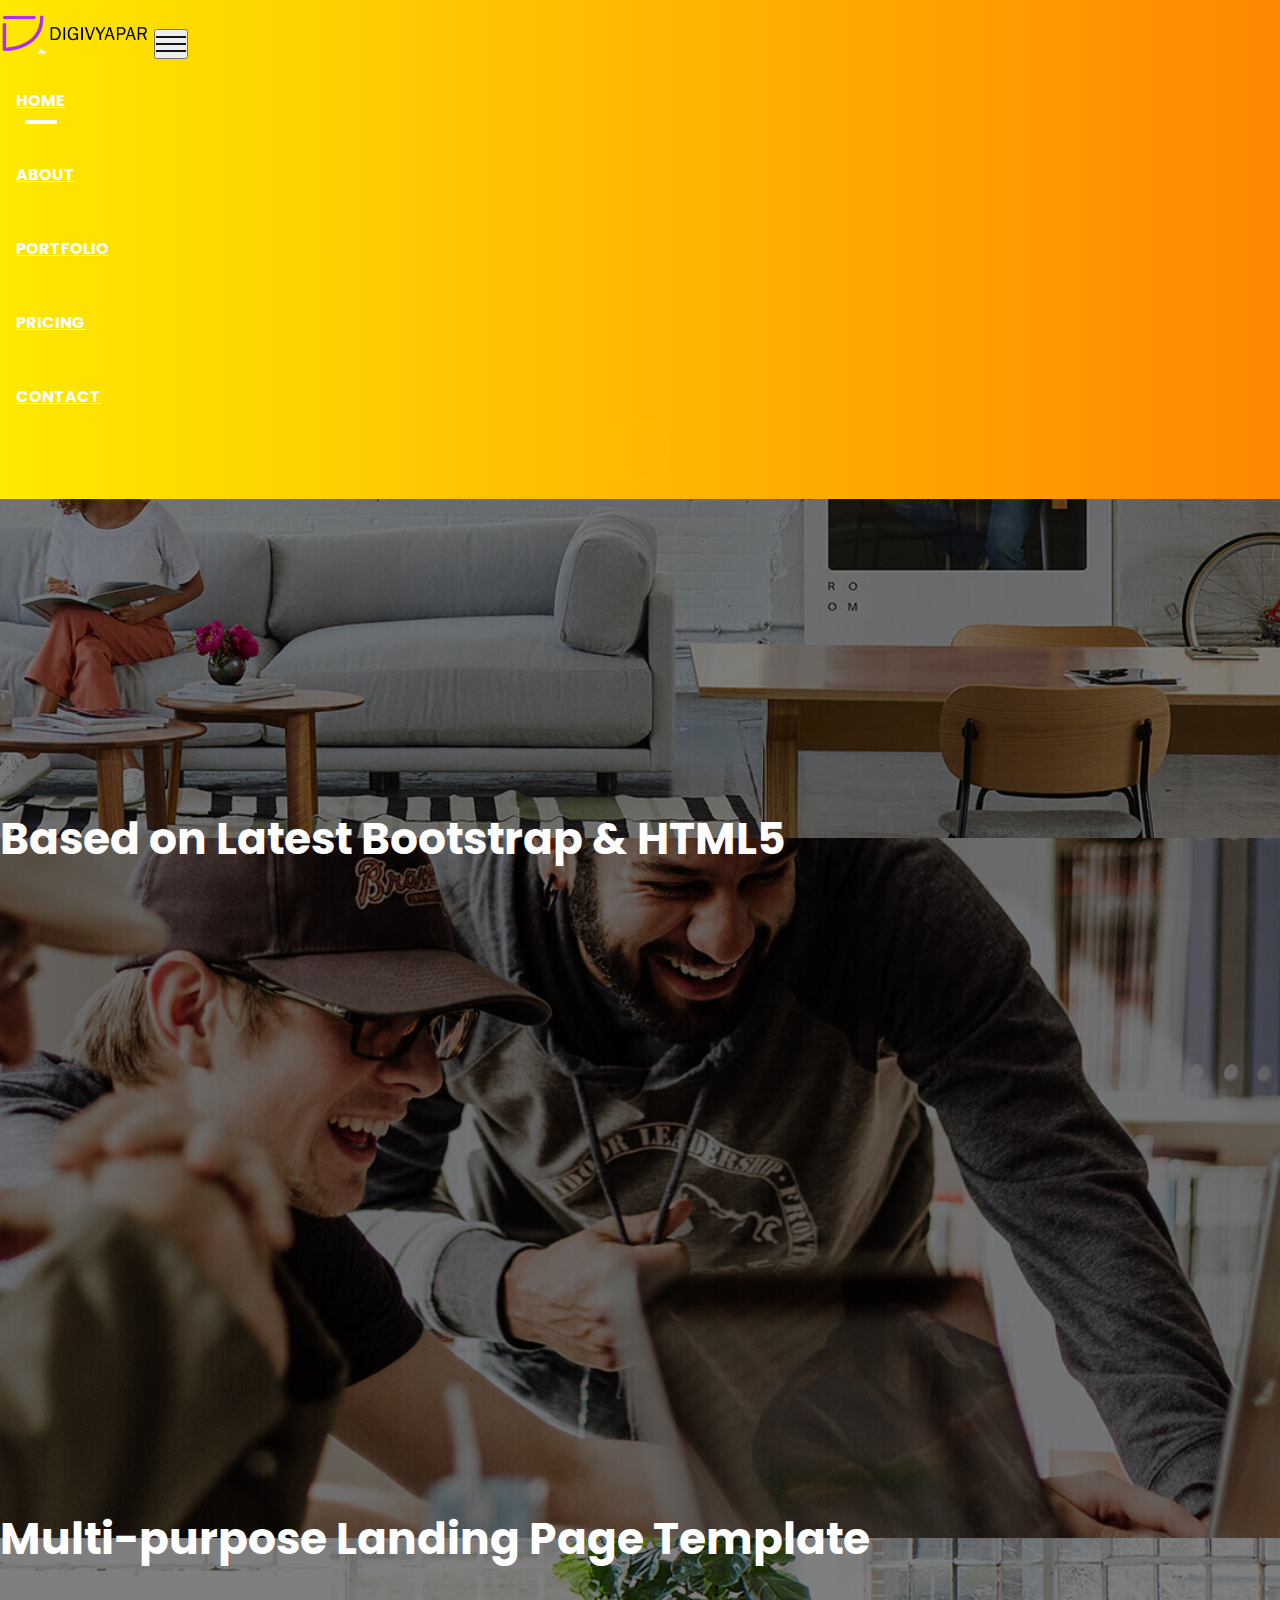
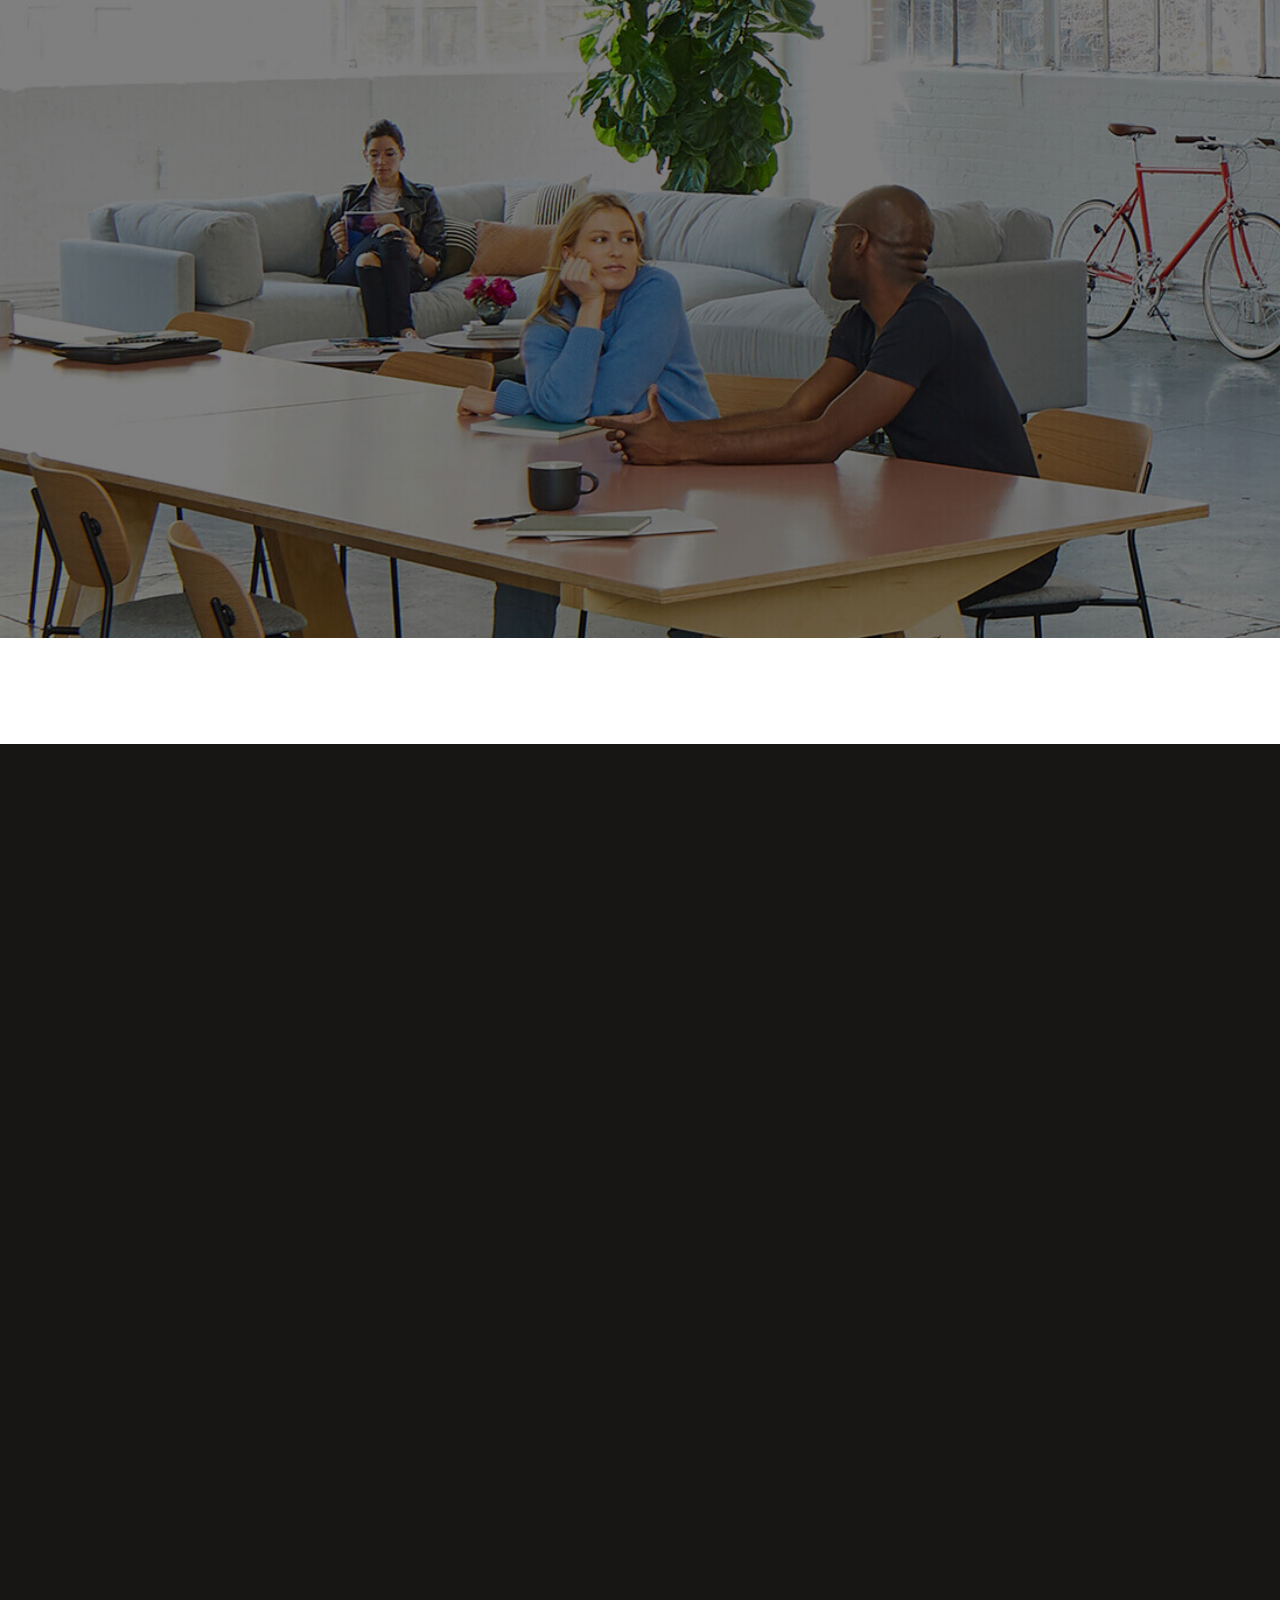
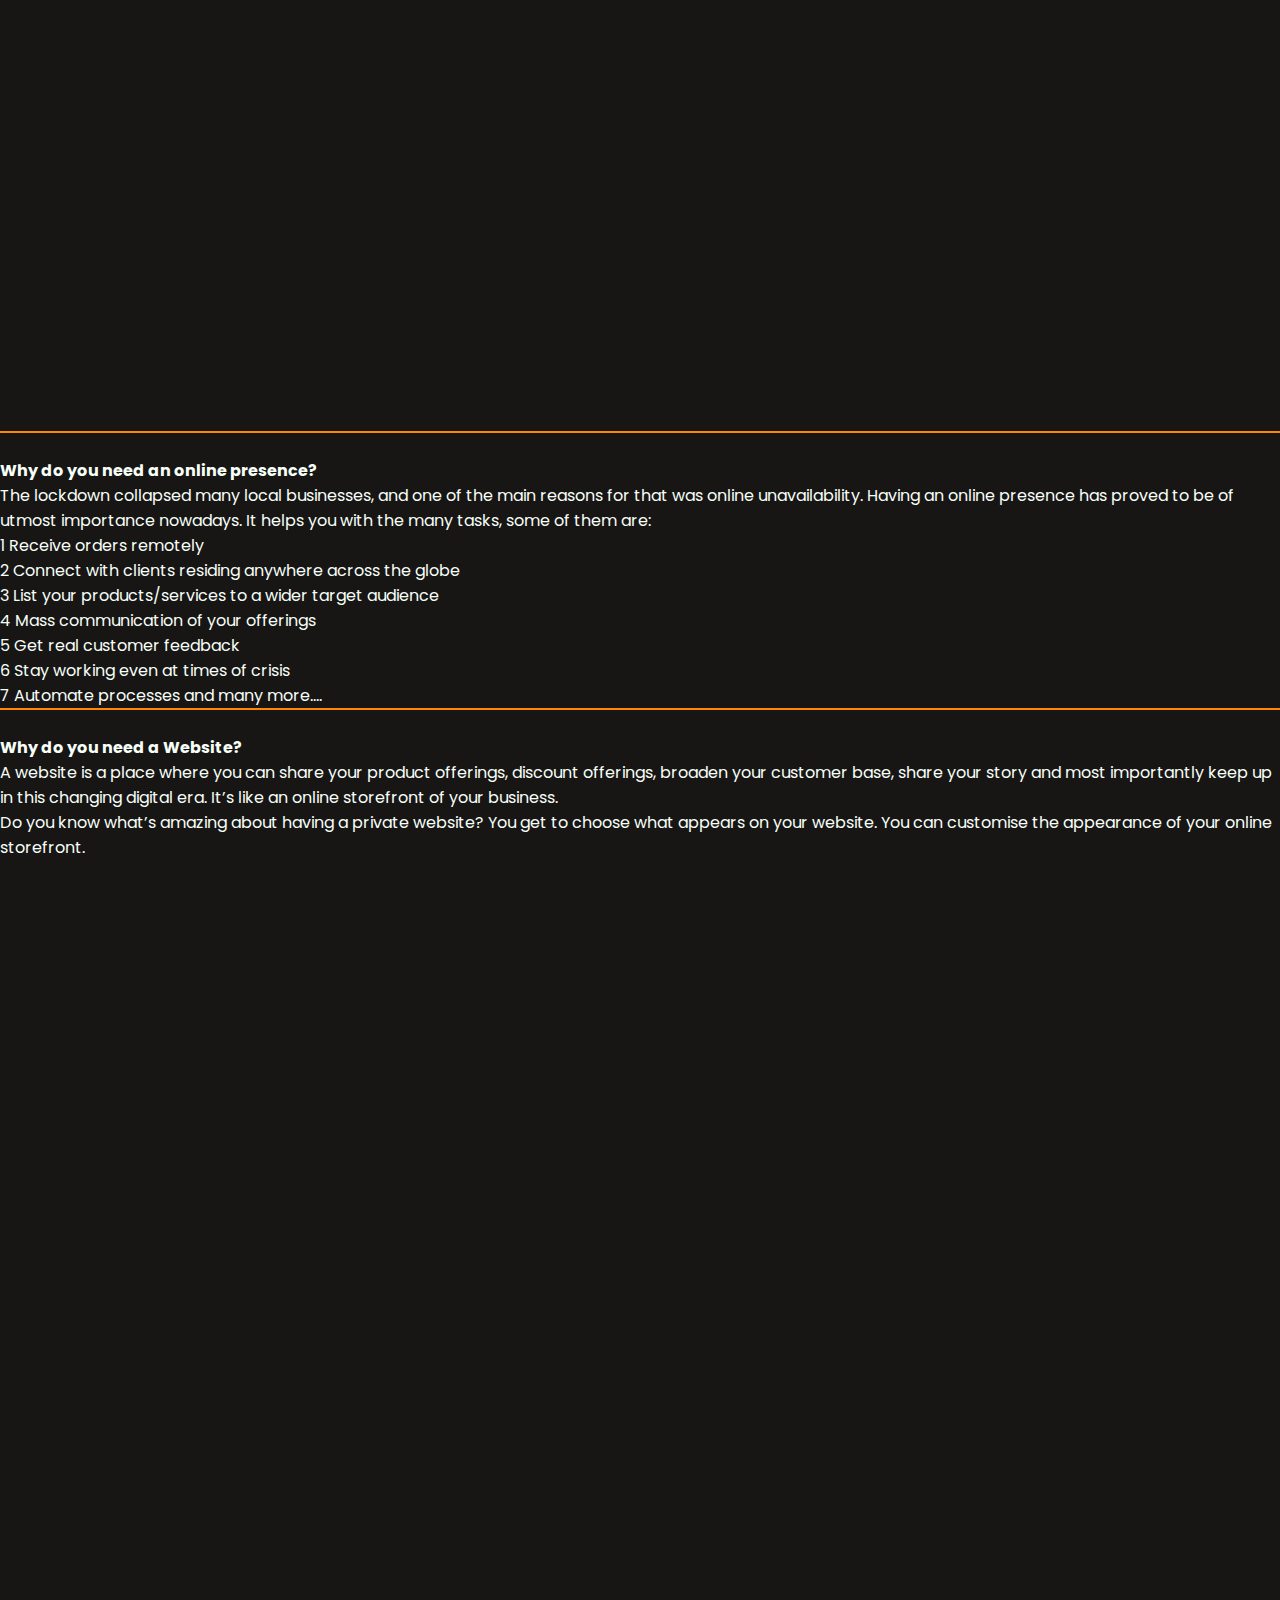
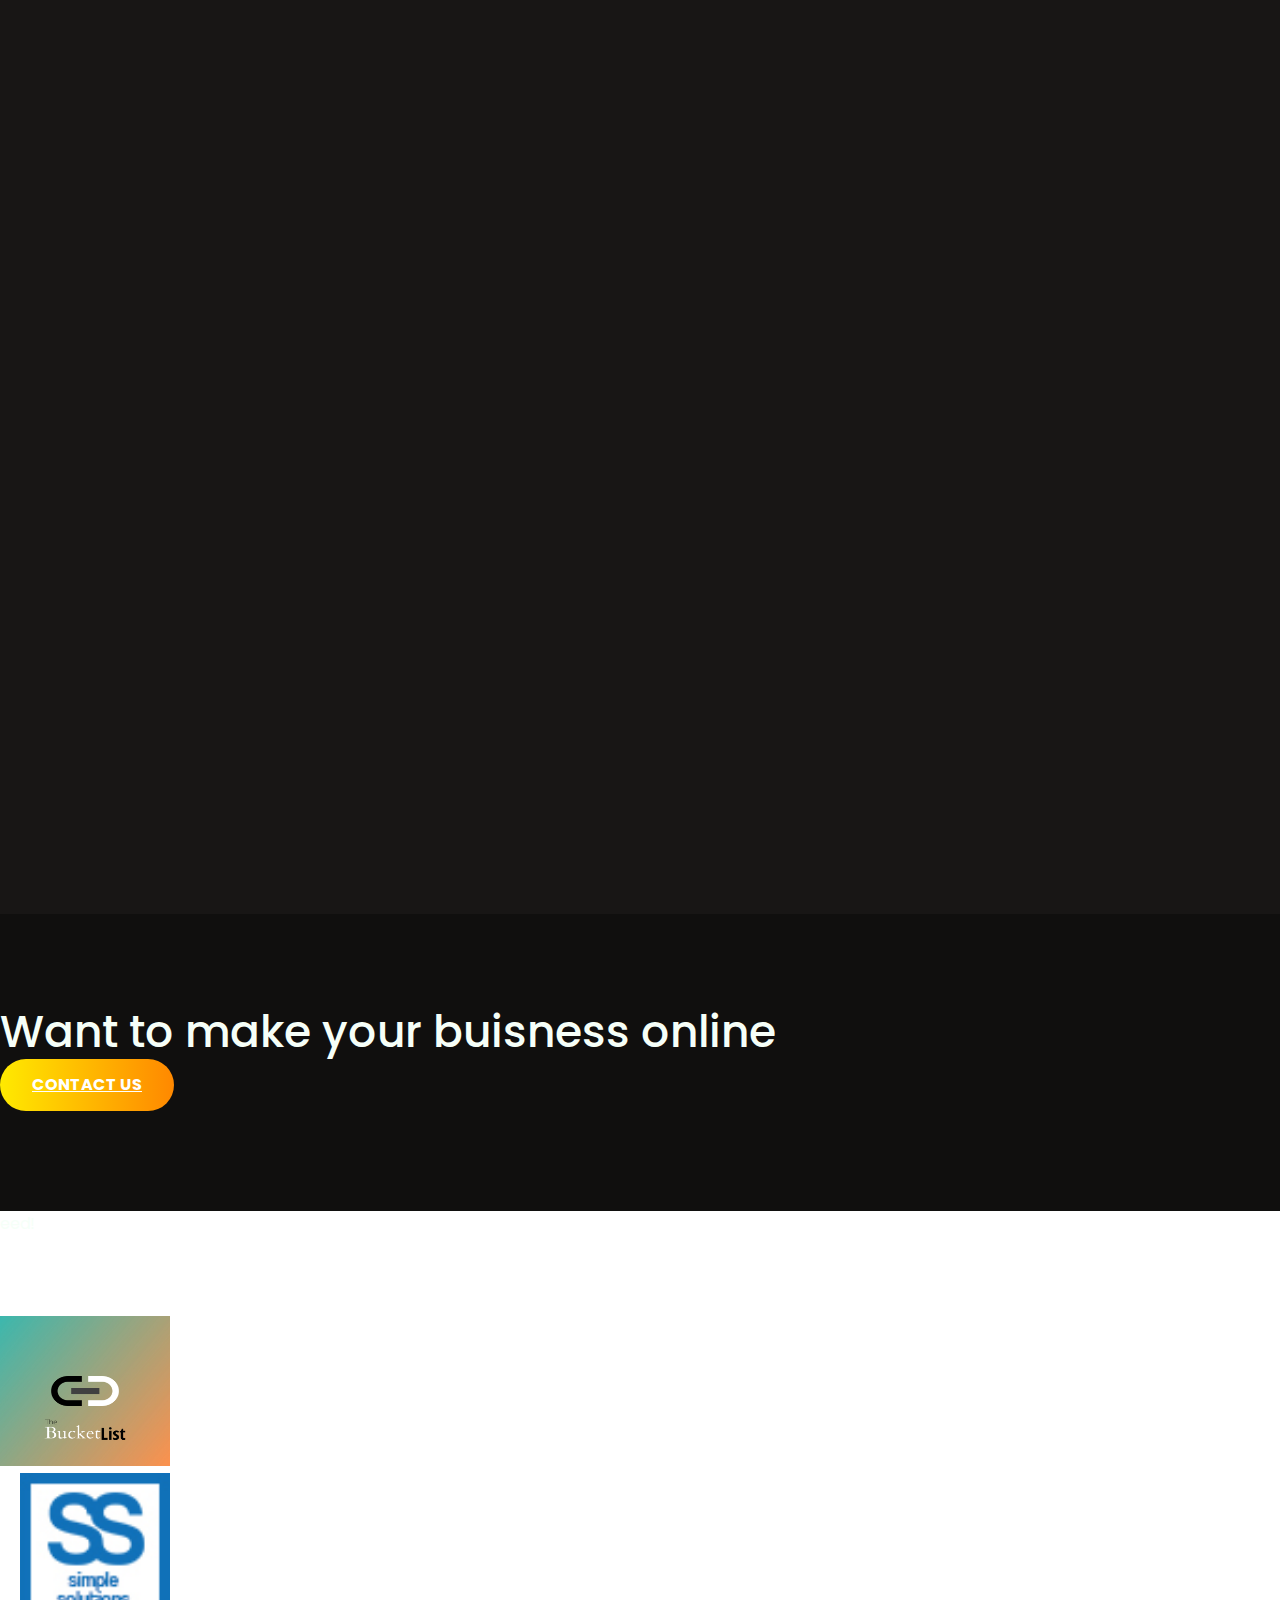
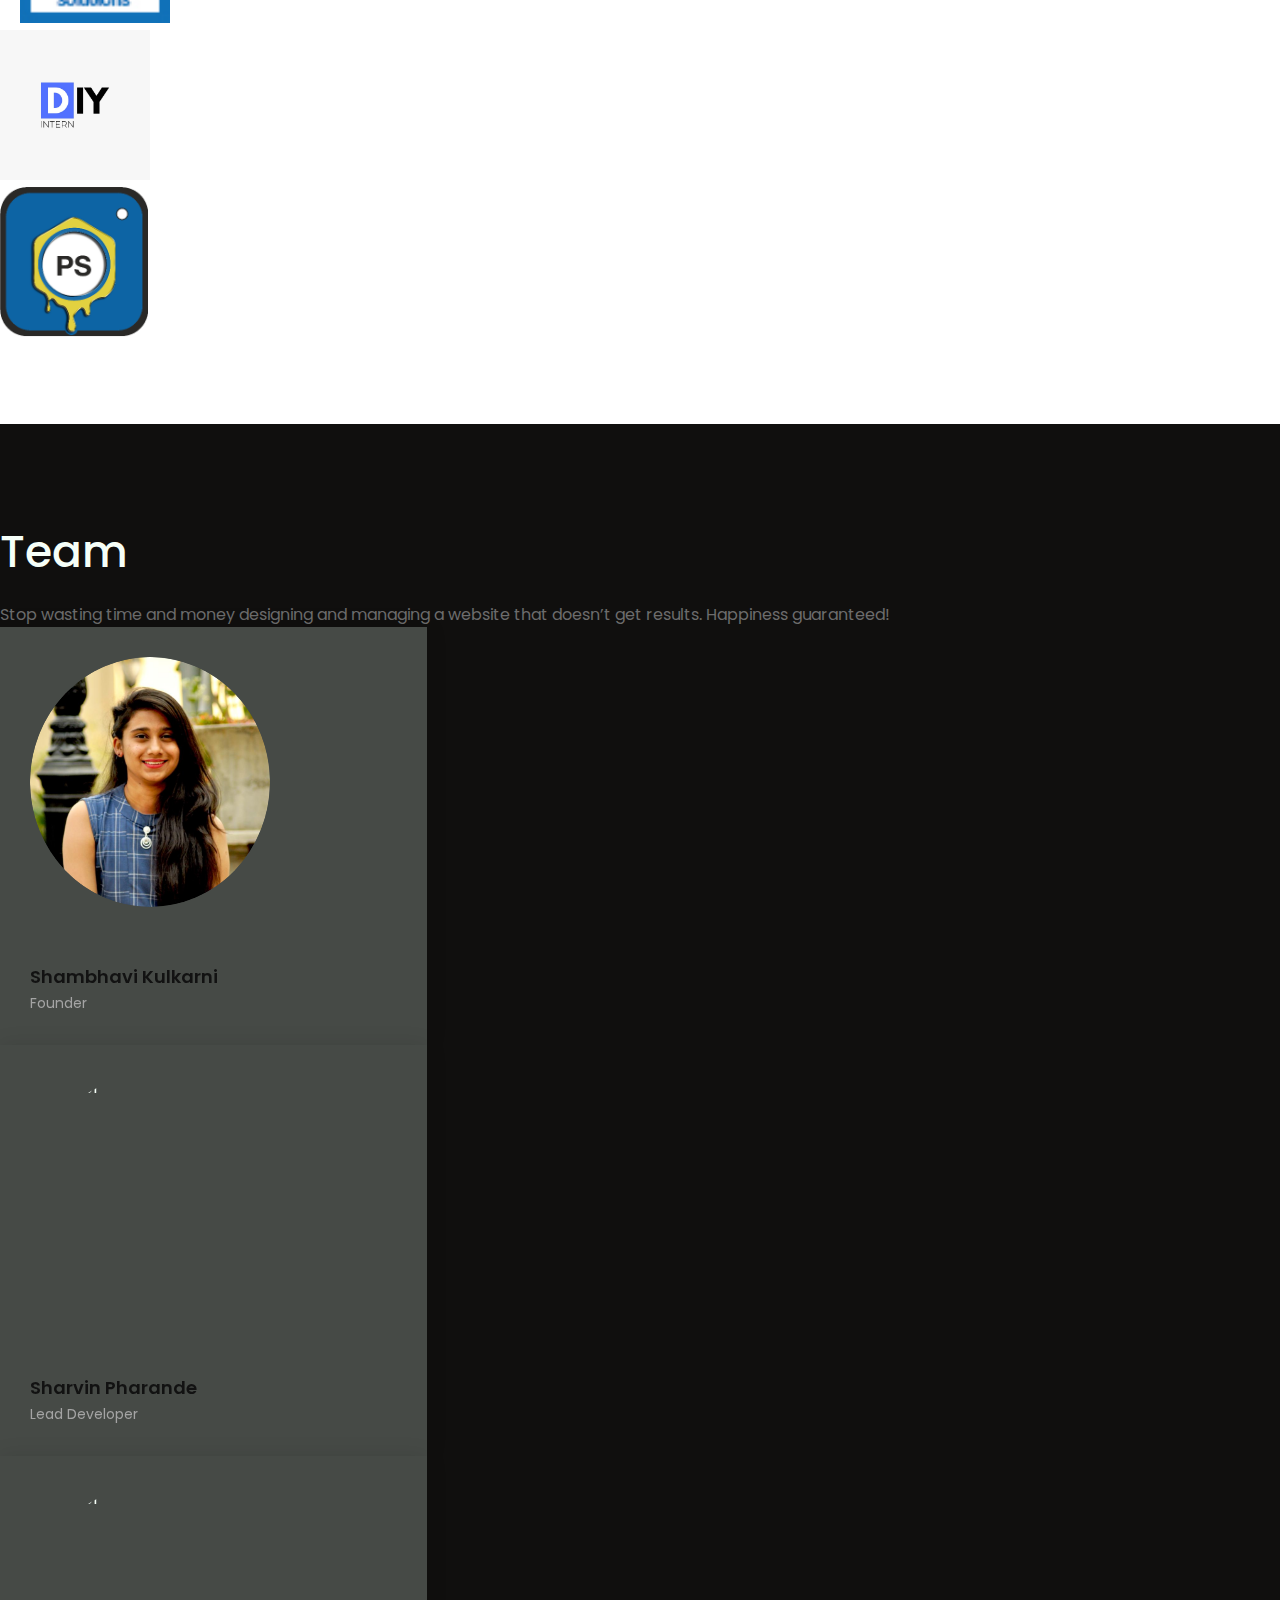
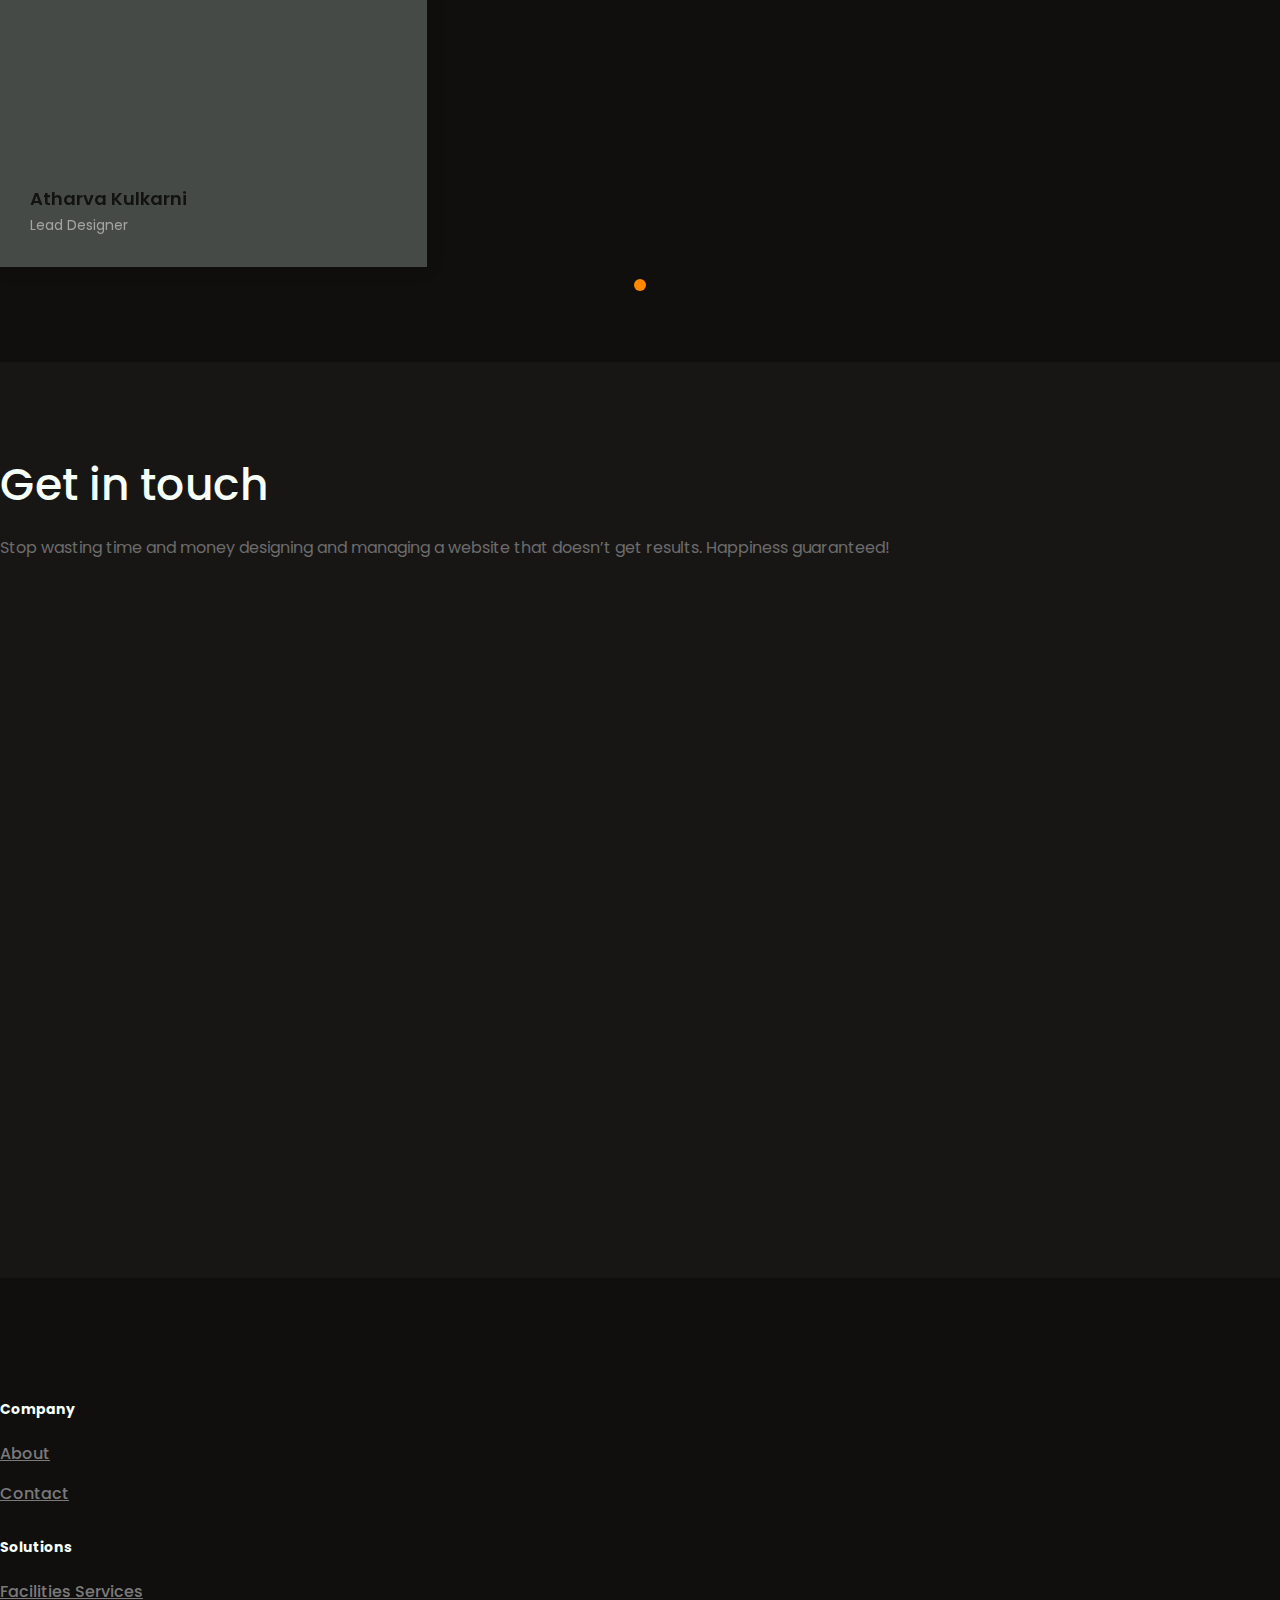
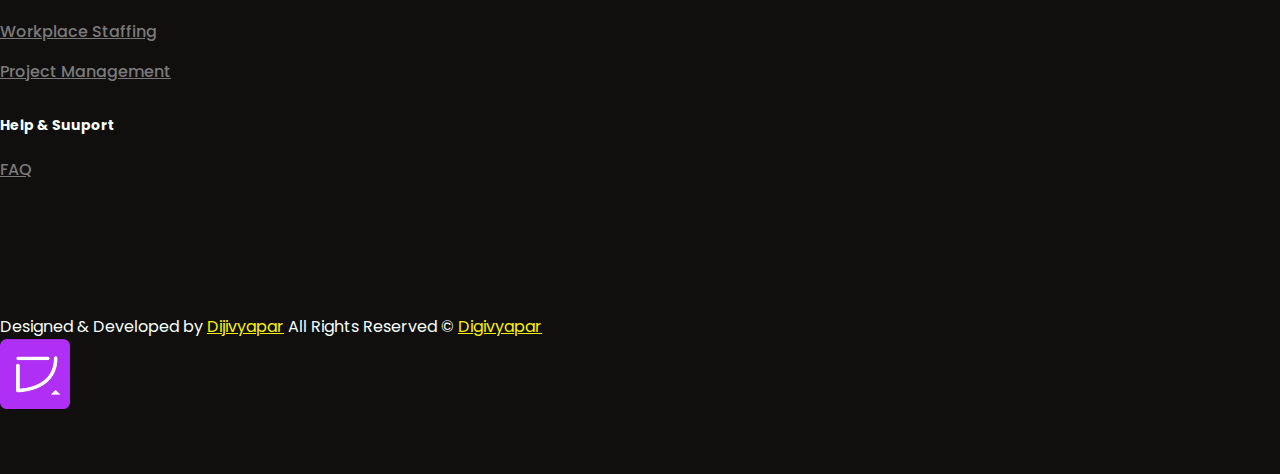
==== index.html @ 6d3822a0 "Update index.html" ====
<!DOCTYPE html>
<html lang="en">
  <head>
    <!--====== Required meta tags ======-->
    <meta charset="utf-8" />
    <meta http-equiv="x-ua-compatible" content="ie=edge" />
    <meta name="description" content="" />
    <meta
      name="viewport"
      content="width=device-width, initial-scale=1, shrink-to-fit=no"
    />

    <!--====== Title ======-->
    <title>Dijivyapar</title>

    <!--====== Favicon Icon ======-->
    <link
      rel="shortcut icon"
      href="assets/images/favicon_2.png" 
      type="image/png"
    />
    <script
      src="https://kit.fontawesome.com/7c5c092daa.js"
      crossorigin="anonymous"
    ></script>

    <!--====== Bootstrap css ======-->
    <link rel="stylesheet" href="assets/css/bootstrap.min.css" />

    <!--====== Line Icons css ======-->
    <link rel="stylesheet" href="assets/css/LineIcons.css" />

    <!--====== Magnific Popup css ======-->
    <link rel="stylesheet" href="assets/css/magnific-popup.css" />

    <!--====== Slick css ======-->
    <link rel="stylesheet" href="assets/css/slick.css" />

    <!--====== Animate css ======-->
    <link rel="stylesheet" href="assets/css/animate.css" />

    <!--====== Default css ======-->
    <link rel="stylesheet" href="assets/css/default.css" />

    <!--====== Style css ======-->
    <link rel="stylesheet" href="assets/css/style.css" />
  </head>

  <body>
    <!--====== PRELOADER PART START ======-->

    <div class="preloader">
      <div class="loader">
        <div class="ytp-spinner">
          <div class="ytp-spinner-container">
            <div class="ytp-spinner-rotator">
              <div class="ytp-spinner-left">
                <div class="ytp-spinner-circle"></div>
              </div>
              <div class="ytp-spinner-right">
                <div class="ytp-spinner-circle"></div>
              </div>
            </div>
          </div>
        </div>
      </div>
    </div>

    <!--====== PRELOADER PART ENDS ======-->

    <!--====== NAVBAR PART START ======-->

    <section class="header-area">
      <div class="navbar-area">
        <div class="container">
          <div class="row">
            <div class="col-lg-12">
              <nav class="navbar navbar-expand-lg">
                <a class="navbar-brand" href="#">
                  <img src="assets/images/logo_2.png" alt="Logo" />
                </a>

                <button
                  class="navbar-toggler"
                  type="button"
                  data-toggle="collapse"
                  data-target="#navbarEight"
                  aria-controls="navbarEight"
                  aria-expanded="false"
                  aria-label="Toggle navigation"
                >
                  <span class="toggler-icon"></span>
                  <span class="toggler-icon"></span>
                  <span class="toggler-icon"></span>
                </button>

                <div
                  class="collapse navbar-collapse sub-menu-bar"
                  id="navbarEight"
                >
                  <ul class="navbar-nav ml-auto">
                    <li class="nav-item active">
                      <a class="page-scroll" href="#home">HOME</a>
                    </li>
                    <li class="nav-item">
                      <a class="page-scroll" href="#about">ABOUT</a>
                    </li>
                    <li class="nav-item">
                      <a class="page-scroll" href="#portfolio">PORTFOLIO</a>
                    </li>
                    <li class="nav-item">
                      <a class="page-scroll" href="#pricing">PRICING</a>
                    </li>
                    <!--li class="nav-item">
                      <a class="page-scroll" href="#testimonial">CLIENTS</a>
                    </li-->
                    <li class="nav-item">
                      <a class="page-scroll" href="#contact">CONTACT</a>
                    </li>
                  </ul>
                </div>

                <div class="navbar-btn d-none mt-15 d-lg-inline-block">
                  <a class="menu-bar" href="#side-menu-right"
                    ><i class="lni-menu"></i
                  ></a>
                </div>
              </nav>
              <!-- navbar -->
            </div>
          </div>
          <!-- row -->
        </div>
        <!-- container -->
      </div>
      <!-- navbar area -->

      <div id="home" class="slider-area">
        <div class="bd-example">
          <div id="carouselOne" class="carousel slide" data-ride="carousel">
            <ol class="carousel-indicators">
              <li
                data-target="#carouselOne"
                data-slide-to="0"
                class="active"
              ></li>
              <li data-target="#carouselOne" data-slide-to="1"></li>
              <li data-target="#carouselOne" data-slide-to="2"></li>
            </ol>

            <div class="carousel-inner">
              <div
                class="carousel-item bg_cover active"
                style="background-image: url(assets/images/slider-1.jpg)"
              >
                <div class="carousel-caption">
                  <div class="container">
                    <div class="row justify-content-center">
                      <div class="col-xl-6 col-lg-7 col-sm-10">
                        <h2 class="carousel-title">Dijivyapar</h2>
                        <br />
                        <h2 class="carousel-title">Because local matters!</h2>
                        <!--ul class="carousel-btn rounded-buttons">
                                                <li><a class="main-btn rounded-three" href="#">GET STARTED</a></li>
                                                <li><a class="main-btn rounded-one" href="#">DOWNLOAD</a></li>
                                            </ul-->
                      </div>
                    </div>
                    <!-- row -->
                  </div>
                  <!-- container -->
                </div>
                <!-- carousel caption -->
              </div>
              <!-- carousel-item -->

              <div
                class="carousel-item bg_cover"
                style="background-image: url(assets/images/slider-2.jpg)"
              >
                <div class="carousel-caption">
                  <div class="container">
                    <div class="row justify-content-center">
                      <div class="col-xl-6 col-lg-7 col-sm-10">
                        <h2 class="carousel-title">
                          Based on Latest Bootstrap & HTML5
                        </h2>
                        <!--ul class="carousel-btn rounded-buttons">
                                                <li><a class="main-btn rounded-three" href="#">GET STARTED</a></li>
                                                <li><a class="main-btn rounded-one" href="#">DOWNLOAD</a></li>
                                            </ul-->
                      </div>
                    </div>
                    <!-- row -->
                  </div>
                  <!-- container -->
                </div>
                <!-- carousel caption -->
              </div>
              <!-- carousel-item -->

              <div
                class="carousel-item bg_cover"
                style="background-image: url(assets/images/slider-3.jpg)"
              >
                <div class="carousel-caption">
                  <div class="container">
                    <div class="row justify-content-center">
                      <div class="col-xl-6 col-lg-7 col-sm-10">
                        <h2 class="carousel-title">
                          Multi-purpose Landing Page Template
                        </h2>
                        <!--ul class="carousel-btn rounded-buttons">
                                                <li><a class="main-btn rounded-three" href="#">GET STARTED</a></li>
                                                <li><a class="main-btn rounded-one" href="#">DOWNLOAD</a></li>
                                            </ul-->
                      </div>
                    </div>
                    <!-- row -->
                  </div>
                  <!-- container -->
                </div>
                <!-- carousel caption -->
              </div>
              <!-- carousel-item -->
            </div>
            <!-- carousel-inner -->

            <a
              class="carousel-control-prev"
              href="#carouselOne"
              role="button"
              data-slide="prev"
            >
              <i class="lni-arrow-left-circle"></i>
            </a>

            <a
              class="carousel-control-next"
              href="#carouselOne"
              role="button"
              data-slide="next"
            >
              <i class="lni-arrow-right-circle"></i>
            </a>
          </div>
          <!-- carousel -->
        </div>
        <!-- bd-example -->
      </div>
    </section>

    <!--====== NAVBAR PART ENDS ======-->

    <!--====== SAIDEBAR PART START ======-->

    <div class="sidebar-right">
      <div class="sidebar-close">
        <a class="close" href="#close"><i class="lni-close"></i></a>
      </div>
      <div class="sidebar-content">
        <div class="sidebar-logo text-center">
          <a href="#"><img src="assets/images/logo-alt.png" alt="Logo" /></a>
        </div>
        <!-- logo -->
        <div class="sidebar-menu">
          <ul>
            <li><a href="#">ABOUT</a></li>
            <li><a href="#">SERVICES</a></li>
            <li><a href="#">RESOURCES</a></li>
            <li><a href="#">CONTACT</a></li>
          </ul>
        </div>
        <!-- menu -->
        <div
          class="
            sidebar-social
            d-flex
            align-items-center
            justify-content-center
          "
        >
          <span>FOLLOW US</span>
          <ul>
            <li>
              <a href="#"><i class="lni-twitter-original"></i></a>
            </li>
            <li>
              <a href="#"><i class="lni-facebook-filled"></i></a>
            </li>
          </ul>
        </div>
        <!-- sidebar social -->
      </div>
      <!-- content -->
    </div>
    <div class="overlay-right"></div>

    <!--====== SAIDEBAR PART ENDS ======-->

    <!--====== ABOUT PART START ======-->

    <section id="about" class="about-area">
      <div class="container">
        <div class="row justify-content-center">
          <div class="col-xl-6 col-lg-8">
            <div
              class="about-image text-center wow fadeInUp"
              data-wow-duration="1.5s"
              data-wow-offset="100"
            >
              <img
                class="vector"
                src="assets/images/development.jpg"
                alt="services"
              />
            </div>
            <div class="section-title text-center mt-30 pb-40">
              <h4
                class="title wow fadeInUp"
                data-wow-duration="1.5s"
                data-wow-delay="0.6s"
              >
                The future of designing starts here
              </h4>
              <p
                class="text wow fadeInUp"
                data-wow-duration="1.5s"
                data-wow-delay="1s"
              >
                An open platform for presentations and content collaboration.
                Sign up to get early access.
              </p>
              <h4 class="title wow fadeInUp"
data-wow-duration="1.5s"
data-wow-delay="0.6s">
                  About Us
              </h4>
              <p class="text wow fadeInUp"
data-wow-duration="1.5s"
data-wow-delay="1s">
                <b > Towards a Digital Bharat</b> 
                <br>It’s important for businesses to keep
                up with the changing times. In this new era of digitalization,
                we are a team of freelancers who work for the digitalisation of
                local vendors in India. We help you create your online presence
                in the form of personalised websites, social media, personalised
                applications, etc at affordable prices!.</p>
                <hr class="hrline">
                <br> <b>Why do you need an online presence?</b> <br>The lockdown collapsed many local businesses,
                and one of the main reasons for that was online unavailability.
                Having an online presence has proved to be of utmost importance
                nowadays. It helps you with the many tasks, some of them are:
                <ul>
                    <li>1 Receive orders remotely</li>
                    <li>2 Connect with clients residing anywhere across the globe</li>
                    <li>3 List your products/services to a wider target audience</li>
                    <li>4 Mass communication of your offerings</li>
                    <li>5 Get real customer feedback </li>
                    <li>6 Stay working even at times of crisis</li>
                    <li>7 Automate processes and many more….</li>
                </ul>
                <hr class="hrline">
                <br> <b>Why do you need a Website?</b> <br>A
                website is a place where you can share your product offerings,
                discount offerings, broaden your customer base, share your story
                and most importantly keep up in this changing digital era. It’s
                like an online storefront of your business. <br>Do you know what’s
                amazing about having a private website? You get to choose what
                appears on your website. You can customise the appearance of
                your online storefront.
              </p>
            </div>
            <!-- section title -->
          </div>
        </div>
        <!-- row -->

        <div class="row">
          <div class="col-lg-6">
            <div
              class="single-about d-sm-flex mt-30 wow fadeInUp"
              data-wow-duration="1.5s"
              data-wow-delay="1.2s"
            >
              <div class="about-icon">
                <img src="assets/images/icon-1.png" alt="Icon" />
              </div>
              <div class="about-content media-body">
                <h4 class="about-title">Website</h4>
                <p class="text">
                  We help you create or recreate your private & personalised
                  website to assemble your business offering on a single digital
                  platform.
                </p>
              </div>
            </div>
            <!-- single about -->
          </div>
          <div class="col-lg-6">
            <div
              class="single-about d-sm-flex mt-30 wow fadeInUp"
              data-wow-duration="1.5s"
              data-wow-delay="1.4s"
            >
              <div class="about-icon">
                <img src="assets/images/social.png" alt="Icon" />
              </div>
              <div class="about-content media-body">
                <h4 class="about-title">Social Media</h4>
                <p class="text">
                  Having a social media handle for your business is indeed a
                  necessity now! We help you create and manage your social media
                  to improve your business performance.
                </p>
              </div>
            </div>
            <!-- single about -->
          </div>
          <div class="col-lg-6">
            <div
              class="single-about d-sm-flex mt-30 wow fadeInUp"
              data-wow-duration="1.5s"
              data-wow-delay="1.6s"
            >
              <div class="about-icon">
                <img src="assets/images/icon-3.png" alt="Icon" />
              </div>
              <div class="about-content media-body">
                <h4 class="about-title">Digital Business Cards</h4>
                <p class="text">
                  In today’s world when payment transactions are also
                  digitalized every business must be able to reach customers
                  through digital means. Digital Business Cards are online
                  business cards that you can share with anyone, from anywhere,
                  at any time!
                </p>
              </div>
            </div>
            <!-- single about -->
          </div>
          <div class="col-lg-6">
            <div
              class="single-about d-sm-flex mt-30 wow fadeInUp"
              data-wow-duration="1.5s"
              data-wow-delay="1.8s"
            >
              <div class="about-icon">
                <img src="assets/images/icon-4.png" alt="Icon" />
              </div>
              <div class="about-content media-body">
                <h4 class="about-title">E-Brochure</h4>
                <p class="text">
                  Brochures are an overview of your services/products. You might
                  have come across some physical brochures. We provide you with
                  digital brochures that are catchy and have the best graphics
                  within!
                </p>
              </div>
            </div>
            <!-- single about -->
          </div>
          <div class="col-lg-6">
            <div
              class="single-about d-sm-flex mt-30 wow fadeInUp"
              data-wow-duration="1.5s"
              data-wow-delay="1.8s"
            >
              <div class="about-icon">
                <img src="assets/images/icon-4.png" alt="Icon" />
              </div>
              <div class="about-content media-body">
                <h4 class="about-title">Digital Posters</h4>
                <p class="text">
                  Poorly designed presentations are a thing of the past. Create
                  beautiful and high-quality content that is aligned.
                </p>
              </div>
            </div>
            <!-- single about -->
          </div>
          <div class="col-lg-6">
            <div
              class="single-about d-sm-flex mt-30 wow fadeInUp"
              data-wow-duration="1.5s"
              data-wow-delay="1.8s"
            >
              <div class="about-icon">
                <img src="assets/images/icon-4.png" alt="Icon" />
              </div>
              <div class="about-content media-body">
                <h4 class="about-title">Chat Bot</h4>
                <p class="text">
                  For businesses that include countless customer interactions
                  regarding the same product/service, automating this process
                  helps to reduce a lot of repetitive efforts over the same
                  thing. Chatbots are your personal assistants with the added
                  advantage of being cheaper!
                </p>
              </div>
            </div>
            <!-- single about -->
          </div>
          <div class="col-lg-6">
            <div
              class="single-about d-sm-flex mt-30 wow fadeInUp"
              data-wow-duration="1.5s"
              data-wow-delay="1.8s"
            >
              <div class="about-icon">
                <img src="assets/images/icon-4.png" alt="Icon" />
              </div>
              <div class="about-content media-body">
                <h4 class="about-title">Android App</h4>
                <p class="text">
                  Poorly designed presentations are a thing of the past. Create
                  beautiful and high-quality content that is aligned.
                </p>
              </div>
            </div>
            <!-- single about -->
          </div>
          <div class="col-lg-6">
            <div
              class="single-about d-sm-flex mt-30 wow fadeInUp"
              data-wow-duration="1.5s"
              data-wow-delay="1.8s"
            >
              <div class="about-icon">
                <img src="assets/images/icon-4.png" alt="Icon" />
              </div>
              <div class="about-content media-body">
                <h4 class="about-title">Content Creation</h4>
                <p class="text">
                  It may be writing an advertisement or drafting content for
                  your whole website, it may be creating a video or making an
                  animation, content creation is necessary everywhere! We help
                  you create written, video, graphic content according to your
                  requirement!
                </p>
              </div>
            </div>
            <!-- single about -->
          </div>
        </div>
        <!-- row -->
      </div>
      <!-- container -->
    </section>

    <!--====== ABOUT PART ENDS ======-->

    <!--====== portfolio PART START ======-->

    <section id="portfolio" class="portfolio-area">
      <div class="container">
        <div class="row justify-content-center">
          <div class="col-lg-6">
            <div class="section-title text-center pb-20">
              <h3 class="title">Want to make your buisness online</h3>
              <!--p class="text pb-30">Please, purchase full version of the template to get all homepage variations, elements and features</p-->
              <p class="carousel-btn rounded-buttons">
                <a class="main-btn rounded-three" rel="nofollow" href="#contact"
                  >Contact Us</a
                >
              </p>
            </div>
            <!-- row -->
          </div>
        </div>
        <!-- row -->
      </div>
      <!-- container -->
    </section>

    <!--====== portfolio PART ENDS ======-->
eed!</p>

    <!--====== CLIENT LOGO PART START ======-->
    <section id="client" class="client-logo-area">
        <div class="container">
            <div class="row client-active">
                <div class="col-lg-3">
                    <div class="single-client text-center" id="client1">
                        <img src="assets/clients/bucket-list.jpg" alt="Logo">
                    </div> <!-- single client -->
    </div>
                <div class="col-lg-3">
                    <div class="single-client text-center" id="client2">
                        <img src="assets/clients/client_1_logo.jpg" alt="Logo">
                    </div> <!-- single client -->
    </div>
                <div class="col-lg-3">
                    <div class="single-client text-center" id="client3">
                        <img src="assets/clients/diy.jpg" alt="Logo">
                    </div> <!-- single client -->
    </div>
                <div class="col-lg-3">
                    <div class="single-client text-center" id="client4">
                        <img src="assets/clients/pic-shoot.png" alt="Logo">
                    </div> <!-- single client -->
            </div> <!-- row -->
    </div> <!-- container -->
    </section>
    <!--====== CLIENT LOGO PART ENDS ======-->

    <!--====== TESTIMONIAL THREE PART START ======-->

    <section id="testimonial" class="testimonial-area">
      <div class="container">
        <div class="row justify-content-center">
          <div class="col-lg-6">
            <div class="section-title text-center pb-20">
              <h3 class="title">Team</h3>
              <p class="text">
                Stop wasting time and money designing and managing a website
                that doesn’t get results. Happiness guaranteed!
              </p>
            </div>
            <!-- section title -->
          </div>
        </div>
        <!-- row -->

        <div class="row">
          <div class="col-lg-12">
            <div class="row testimonial-active">
              <div class="col-lg-4">
                <div class="single-testimonial mt-30 mb-30 text-center">
                  <div class="testimonial-image">
                    <img
                      src="assets/images/team/Shambhavi.png"
                      alt="Author"
                    />
                  </div>
                  <div class="testimonial-content">
                    <!--p class="text">Stop wasting time and money designing and managing a website that doesn’t get results. Happiness guaranteed! Stop wasting time and money designing and managing a website that doesn’t get results. Happiness guaranteed!</p-->
                    <h6 class="author-name">Shambhavi Kulkarni</h6>
                    <span class="sub-title">Founder</span>
                  </div>
                </div>
                <!-- single testimonial -->
              </div>
              <div class="col-lg-4">
                <div class="single-testimonial mt-30 mb-30 text-center">
                  <div class="testimonial-image">
                    <img
                      src="assets/images/team/Sharvin.png"
                      alt="Author"
                    />
                  </div>
                  <div class="testimonial-content">
                    <!--p class="text">Stop wasting time and money designing and managing a website that doesn’t get results. Happiness guaranteed! Stop wasting time and money designing and managing a website that doesn’t get results. Happiness guaranteed!</p-->
                    <h6 class="author-name">Sharvin Pharande</h6>
                    <span class="sub-title">Lead Developer</span>
                  </div>
                </div>
                <!-- single testimonial -->
              </div>
              <div class="col-lg-4">
                <div class="single-testimonial mt-30 mb-30 text-center">
                  <div class="testimonial-image">
                    <img
                      src="assets/images/team/Atharva.png"
                      alt="Author"
                    />
                  </div>
                  <div class="testimonial-content">
                    <!--p class="text">Stop wasting time and money designing and managing a website that doesn’t get results. Happiness guaranteed! Stop wasting time and money designing and managing a website that doesn’t get results. Happiness guaranteed!</p-->
                    <h6 class="author-name">Atharva Kulkarni</h6>
                    <span class="sub-title">Lead Designer</span>
                  </div>
                </div>
                <!-- single testimonial -->
              </div>
              <!--div class="col-lg-4">
                            <div class="single-testimonial mt-30 mb-30 text-center">
                                <div class="testimonial-image">
                                    <img src="assets/images/author-4.jpg" alt="Author">
                                </div>
                                <div class="testimonial-content">
                                    <p class="text">Stop wasting time and money designing and managing a website that doesn’t get results. Happiness guaranteed! Stop wasting time and money designing and managing a website that doesn’t get results. Happiness guaranteed!</p>
                                    <h6 class="author-name">Fajar Siddiq</h6>
                                    <span class="sub-title">CEO, MakerFlix</span>
                                </div>
                            </div-->
              <!-- single testimonial -->
              <!--/div-->
            </div>
            <!-- row -->
          </div>
        </div>
        <!-- row -->
      </div>
      <!-- container -->
    </section>

    <!--====== TESTIMONIAL THREE PART ENDS ======-->

    <!--====== CONTACT TWO PART START ======-->

    <section id="contact" class="contact-area">
      <div class="container">
        <div class="row justify-content-center">
          <div class="col-lg-6">
            <div class="section-title text-center pb-20">
              <h3 class="title">Get in touch</h3>
              <p class="text">
                Stop wasting time and money designing and managing a website
                that doesn’t get results. Happiness guaranteed!
              </p>
            </div>
            <!-- section title -->
          </div>
        </div>
        <!-- row -->
        <div class="row">
          <div class="col-lg-6">
            <div
              class="contact-two mt-50 wow fadeIn"
              data-wow-duration="1.5s"
              data-wow-delay="0.2s"
            >
              <h4 class="contact-title">Lets talk about the project</h4>
              <p class="text">
                Lorem ipsum dolor sit amet, consectetur adipisicing elit. Ullam
                unde repellendus delectus facilis quia consequatur maxime
                perferendis! Sequi, modi consequatur.
              </p>
              <ul class="contact-info">
                <!--li>
                  <i class="lni-money-location"></i> Elizabeth St, Melbourne,
                  Australia
                </li-->
                <li><i class="lni-phone-handset"></i> +91 74994 14961</li>
                <li><i class="lni-envelope"></i><a href="mailto:digivyapar13@gmail.com"> digivyapar13@gmail.com</a></li>
              </ul>
            </div>
            <!-- contact two -->
          </div>
          <div class="col-lg-6">
            <div
              class="contact-form form-style-one mt-35 wow fadeIn"
              data-wow-duration="1.5s"
              data-wow-delay="0.5s"
            >
              <form id="contactForm">
                <div class="form-input mt-15">
                  <label>Name</label>
                  <div class="input-items default">
                    <input type="text" placeholder="Name" name="name" id="name">
                    <i class="lni-user"></i>
                  </div>
                </div>
                <!-- form input -->
                <div class="form-input mt-15">
                  <label>Email</label>
                  <div class="input-items default">
                    <input type="text" placeholder="Email" name="email" id="email">
                    <i class="lni-envelope"></i>
                  </div>
                </div>
                <!-- form input -->
                <div class="form-input mt-15">
                  <label>Mobile Number</label>
                  <div class="input-items default">
                    <input type="text" placeholder="Mobile Number" name="mbnum" id="phone">
                    <i class="lni lni-mobile"></i>
                  </div>
                </div>
                <!-- form input -->
                <div class="form-input mt-15">
                  <label>Message</label>
                  <div class="input-items default">
                    <textarea placeholder="Message" name="message" id="message"></textarea>
                    <i class="lni-pencil-alt"></i>
                  </div>
                </div>
                <!-- form input -->
                <p class="form-message"></p>
                <div class="form-input rounded-buttons mt-20">
                  <button type="submit" value="submit" class="main-btn rounded-three">
                    Submit
                  </button>
                </div>
                <!-- form input -->
              </form>
            </div>
            <!-- contact form -->
          </div>
        </div>
        <!-- row -->
      </div>
      <!-- container -->
    </section>

    <!--====== CONTACT TWO PART ENDS ======-->

    <!--====== FOOTER FOUR PART START ======-->

    <footer id="footer" class="footer-area">
      <div class="footer-widget">
        <div class="container">
          <div class="row">
            <div class="col-lg-3 col-sm-6">
              <div class="footer-link">
                <h6 class="footer-title">Company</h6>
                <ul>
                  <li><a href="#about">About</a></li>
                  <li><a href="#contact">Contact</a></li>
                </ul>
              </div>
              <!-- footer link -->
            </div>
            <div class="col-lg-3 col-sm-6">
              <div class="footer-link">
                <h6 class="footer-title">Solutions</h6>
                <ul>
                  <li><a href="#">Facilities Services</a></li>
                  <li><a href="#">Workplace Staffing</a></li>
                  <li><a href="#">Project Management</a></li>
                </ul>
              </div>
              <!-- footer link -->
            </div>
            <!--div class="col-lg-3 col-sm-6">
              <div class="footer-link">
                <h6 class="footer-title">Product & Services</h6>
                <ul>
                  <li><a href="#">Products</a></li>
                  <li><a href="#">Business</a></li>
                  <li><a href="#">Developer</a></li>
                </ul>
              </div-->
              <!-- footer link -->
            </div>
            <div class="col-lg-3 col-sm-6">
              <div class="footer-link">
                <h6 class="footer-title">Help & Suuport</h6>
                <ul>
                  <!--li><a href="#">Support Center</a></li-->
                  <li><a href="#">FAQ</a></li>
                </ul>
              </div>
              <!-- footer link -->
            </div>
          </div>
          <!-- row -->
        </div>
        <!-- container -->
      </div>
      <!-- footer widget -->

      <div class="footer-copyright">
        <div class="container">
          <div class="row align-items-center">
            <div class="col-lg-5">
              <div class="copyright text-center text-lg-left mt-10">
                <p class="text">
                  Designed & Developed by
                  <a
                    style="color: #fcf300"
                    rel="nofollow"
                    href="https://digivyapar.online"
                  >
                    Dijivyapar
                  </a>
                  All Rights Reserved &#169;
                  <a
                    style="color: #fcf300"
                    rel="nofollow"
                    href="https://digivyapar.online"
                    >Digivyapar</a
                  >
                </p>
              </div>
              <!--  copyright -->
            </div>
            <div class="col-lg-2">
              <div class="footer-logo text-center mt-10">
                <a href="index.html">
                  <img src="assets/images/favicon_2.png"  height="70px" alt="Logo"/>
                </a>
              </div>
              <!-- footer logo -->
            </div>
            <div class="col-lg-5">
              <ul class="social text-center text-lg-right mt-10">
                <li>
                  <a href="https://facebook.com/uideckHQ"><i class="lni-facebook-filled"></i
                  ></a>
                </li>
                <li>
                  <a href="https://twitter.com/digivyapar"><i class="lni-twitter-original"></i
                  ></a>
                </li>
                <li>
                  <a href="https://instagram.com/uideckHQ"><i class="lni-instagram-original"></i
                  ></a>
                </li>
                <li>
                  <a href="https://www.linkedin.com/company/digivyapar"><i class="lni-linkedin-original"></i></a>
                </li>
                <!--li>
                  <a href=""><i class="lni lni-pinterest"></i></a>
                </li>
                <li>
                  <a href=""><i class="lni lni-reddit"></i></a>
                </li-->
              </ul>
              <!-- social -->
            </div>
          </div>
          <!-- row -->
        </div>
        <!-- container -->
      </div>
      <!-- footer copyright -->
    </footer>

    <!--====== FOOTER FOUR PART ENDS ======-->

    <!--====== BACK TOP TOP PART START ======-->

    <a href="#" class="back-to-top"><i class="lni-chevron-up"></i></a>

    <!--====== BACK TOP TOP PART ENDS ======-->

    <!--====== PART START ======-->

    <!--====== PART ENDS ======-->

    <!--====== jquery js ======-->
    <script src="assets/js/vendor/modernizr-3.6.0.min.js"></script>
    <script src="assets/js/vendor/jquery-1.12.4.min.js"></script>

    <!--====== Bootstrap js ======-->
    <script src="assets/js/bootstrap.min.js"></script>
    <script src="assets/js/popper.min.js"></script>

    <!--====== Slick js ======-->
    <script src="assets/js/slick.min.js"></script>

    <!--====== Isotope js ======-->
    <script src="assets/js/isotope.pkgd.min.js"></script>

    <!--====== Images Loaded js ======-->
    <script src="assets/js/imagesloaded.pkgd.min.js"></script>

    <!--====== Magnific Popup js ======-->
    <script src="assets/js/jquery.magnific-popup.min.js"></script>

    <!--====== Scrolling js ======-->
    <script src="assets/js/scrolling-nav.js"></script>
    <script src="assets/js/jquery.easing.min.js"></script>

    <!--====== wow js ======-->
    <script src="assets/js/wow.min.js"></script>

  <!--firebase script-->
    <script src="https://www.gstatic.com/firebasejs/8.7.0/firebase-app.js"></script>
    <script src="https://www.gstatic.com/firebasejs/8.7.0/firebase-analytics.js"></script>


    <!--firebase file-->
    <script src="assets/js/firebase.js"></script>

    <!--====== Main js ======-->
    <script src="assets/js/main.js"></script>
  </body>
</html>
---- assets/css/style.css ----
/*-----------------------------------------------------------------------------------

    CSS INDEX
    ===================

    01. Theme default CSS
	02. Header
    03. Hero
	04. Footer

-----------------------------------------------------------------------------------*/
/*===========================
      1. COMMON css 
===========================*/
@import url("https://fonts.googleapis.com/css?family=Poppins:300,400,500,600,700,800");
body {
  font-family: "Poppins", sans-serif;
  font-weight: normal;
  font-style: normal;
  color: #f6fff8;
  overflow-x: hidden;
}

* {
  margin: 0;
  padding: 0;
  -webkit-box-sizing: border-box;
  -moz-box-sizing: border-box;
  box-sizing: border-box;
}

img {
  max-width: 100%;
}

a:focus,
input:focus,
textarea:focus,
button:focus {
  text-decoration: none;
  outline: none;
}

a:focus,
a:hover {
  text-decoration: none;
}

i,
span,
a {
  display: inline-block;
}

h1,
h2,
h3,
h4,
h5,
h6 {
  font-family: "Poppins", sans-serif;
  font-weight: 600;
  color: #121212;
  margin: 0px;
}

h1 {
  font-size: 48px;
}

h2 {
  font-size: 36px;
}

h3 {
  font-size: 28px;
}

h4 {
  font-size: 22px;
  color: #f6fff8;
}

h5 {
  font-size: 18px;
}

h6 {
  font-size: 16px;
}

ul,
ol {
  margin: 0px;
  padding: 0px;
  list-style-type: none;
}

p {
  font-size: 16px;
  font-weight: 400;
  line-height: 24px;
  color: #f6fff8;
  margin: 0px;
}

.bg_cover {
  background-position: center center;
  background-size: cover;
  background-repeat: no-repeat;
  width: 100%;
  height: 100%;
}

.vector {
  border-radius: 30px;
}

/*==== Section Title =====*/
.section-title .title {
  font-size: 44px;
  font-weight: 500;
  color: #f6fff8;
  line-height: 55px;
}
@media (max-width: 767px) {
  .section-title .title {
    font-size: 30px;
    line-height: 35px;
  }
}
.section-title .text {
  font-size: 16px;
  line-height: 24px;
  color: #6c6c6c;
  margin-top: 24px;
}

/*===== All Preloader Style =====*/
.preloader {
  /* Body Overlay */
  position: fixed;
  top: 0;
  left: 0;
  display: table;
  height: 100%;
  width: 100%;
  /* Change Background Color */
  background: #3b3534;
  z-index: 99999;
}
.preloader .loader {
  display: table-cell;
  vertical-align: middle;
  text-align: center;
}
.preloader .loader .ytp-spinner {
  position: absolute;
  left: 50%;
  top: 50%;
  width: 64px;
  margin-left: -32px;
  z-index: 18;
  pointer-events: none;
}
.preloader .loader .ytp-spinner .ytp-spinner-container {
  pointer-events: none;
  position: absolute;
  width: 100%;
  padding-bottom: 100%;
  top: 50%;
  left: 50%;
  margin-top: -50%;
  margin-left: -50%;
  -webkit-animation: ytp-spinner-linspin 1568.23529647ms linear infinite;
  -moz-animation: ytp-spinner-linspin 1568.23529647ms linear infinite;
  -o-animation: ytp-spinner-linspin 1568.23529647ms linear infinite;
  animation: ytp-spinner-linspin 1568.23529647ms linear infinite;
}
.preloader .loader .ytp-spinner .ytp-spinner-container .ytp-spinner-rotator {
  position: absolute;
  width: 100%;
  height: 100%;
  -webkit-animation: ytp-spinner-easespin 5332ms cubic-bezier(0.4, 0, 0.2, 1)
    infinite both;
  -moz-animation: ytp-spinner-easespin 5332ms cubic-bezier(0.4, 0, 0.2, 1)
    infinite both;
  -o-animation: ytp-spinner-easespin 5332ms cubic-bezier(0.4, 0, 0.2, 1)
    infinite both;
  animation: ytp-spinner-easespin 5332ms cubic-bezier(0.4, 0, 0.2, 1) infinite
    both;
}
.preloader
  .loader
  .ytp-spinner
  .ytp-spinner-container
  .ytp-spinner-rotator
  .ytp-spinner-left {
  position: absolute;
  top: 0;
  left: 0;
  bottom: 0;
  overflow: hidden;
  right: 50%;
}
.preloader
  .loader
  .ytp-spinner
  .ytp-spinner-container
  .ytp-spinner-rotator
  .ytp-spinner-right {
  position: absolute;
  top: 0;
  right: 0;
  bottom: 0;
  overflow: hidden;
  left: 50%;
}
.preloader .loader .ytp-spinner-circle {
  box-sizing: border-box;
  position: absolute;
  width: 200%;
  height: 100%;
  border-style: solid;
  /* Spinner Color */
  border-color: #ff8800 #ff8800 #cbced1;
  border-radius: 50%;
  border-width: 6px;
}
.preloader .loader .ytp-spinner-left .ytp-spinner-circle {
  left: 0;
  right: -100%;
  border-right-color: #cbced1;
  -webkit-animation: ytp-spinner-left-spin 1333ms cubic-bezier(0.4, 0, 0.2, 1)
    infinite both;
  -moz-animation: ytp-spinner-left-spin 1333ms cubic-bezier(0.4, 0, 0.2, 1)
    infinite both;
  -o-animation: ytp-spinner-left-spin 1333ms cubic-bezier(0.4, 0, 0.2, 1)
    infinite both;
  animation: ytp-spinner-left-spin 1333ms cubic-bezier(0.4, 0, 0.2, 1) infinite
    both;
}
.preloader .loader .ytp-spinner-right .ytp-spinner-circle {
  left: -100%;
  right: 0;
  border-left-color: #cbced1;
  -webkit-animation: ytp-right-spin 1333ms cubic-bezier(0.4, 0, 0.2, 1) infinite
    both;
  -moz-animation: ytp-right-spin 1333ms cubic-bezier(0.4, 0, 0.2, 1) infinite
    both;
  -o-animation: ytp-right-spin 1333ms cubic-bezier(0.4, 0, 0.2, 1) infinite both;
  animation: ytp-right-spin 1333ms cubic-bezier(0.4, 0, 0.2, 1) infinite both;
}

/* Preloader Animations */
@-webkit-keyframes ytp-spinner-linspin {
  to {
    -webkit-transform: rotate(360deg);
    -moz-transform: rotate(360deg);
    -ms-transform: rotate(360deg);
    -o-transform: rotate(360deg);
    transform: rotate(360deg);
  }
}
@keyframes ytp-spinner-linspin {
  to {
    -webkit-transform: rotate(360deg);
    -moz-transform: rotate(360deg);
    -ms-transform: rotate(360deg);
    -o-transform: rotate(360deg);
    transform: rotate(360deg);
  }
}
@-webkit-keyframes ytp-spinner-easespin {
  12.5% {
    -webkit-transform: rotate(135deg);
    -moz-transform: rotate(135deg);
    -ms-transform: rotate(135deg);
    -o-transform: rotate(135deg);
    transform: rotate(135deg);
  }
  25% {
    -webkit-transform: rotate(270deg);
    -moz-transform: rotate(270deg);
    -ms-transform: rotate(270deg);
    -o-transform: rotate(270deg);
    transform: rotate(270deg);
  }
  37.5% {
    -webkit-transform: rotate(405deg);
    -moz-transform: rotate(405deg);
    -ms-transform: rotate(405deg);
    -o-transform: rotate(405deg);
    transform: rotate(405deg);
  }
  50% {
    -webkit-transform: rotate(540deg);
    -moz-transform: rotate(540deg);
    -ms-transform: rotate(540deg);
    -o-transform: rotate(540deg);
    transform: rotate(540deg);
  }
  62.5% {
    -webkit-transform: rotate(675deg);
    -moz-transform: rotate(675deg);
    -ms-transform: rotate(675deg);
    -o-transform: rotate(675deg);
    transform: rotate(675deg);
  }
  75% {
    -webkit-transform: rotate(810deg);
    -moz-transform: rotate(810deg);
    -ms-transform: rotate(810deg);
    -o-transform: rotate(810deg);
    transform: rotate(810deg);
  }
  87.5% {
    -webkit-transform: rotate(945deg);
    -moz-transform: rotate(945deg);
    -ms-transform: rotate(945deg);
    -o-transform: rotate(945deg);
    transform: rotate(945deg);
  }
  to {
    -webkit-transform: rotate(1080deg);
    -moz-transform: rotate(1080deg);
    -ms-transform: rotate(1080deg);
    -o-transform: rotate(1080deg);
    transform: rotate(1080deg);
  }
}
@keyframes ytp-spinner-easespin {
  12.5% {
    -webkit-transform: rotate(135deg);
    -moz-transform: rotate(135deg);
    -ms-transform: rotate(135deg);
    -o-transform: rotate(135deg);
    transform: rotate(135deg);
  }
  25% {
    -webkit-transform: rotate(270deg);
    -moz-transform: rotate(270deg);
    -ms-transform: rotate(270deg);
    -o-transform: rotate(270deg);
    transform: rotate(270deg);
  }
  37.5% {
    -webkit-transform: rotate(405deg);
    -moz-transform: rotate(405deg);
    -ms-transform: rotate(405deg);
    -o-transform: rotate(405deg);
    transform: rotate(405deg);
  }
  50% {
    -webkit-transform: rotate(540deg);
    -moz-transform: rotate(540deg);
    -ms-transform: rotate(540deg);
    -o-transform: rotate(540deg);
    transform: rotate(540deg);
  }
  62.5% {
    -webkit-transform: rotate(675deg);
    -moz-transform: rotate(675deg);
    -ms-transform: rotate(675deg);
    -o-transform: rotate(675deg);
    transform: rotate(675deg);
  }
  75% {
    -webkit-transform: rotate(810deg);
    -moz-transform: rotate(810deg);
    -ms-transform: rotate(810deg);
    -o-transform: rotate(810deg);
    transform: rotate(810deg);
  }
  87.5% {
    -webkit-transform: rotate(945deg);
    -moz-transform: rotate(945deg);
    -ms-transform: rotate(945deg);
    -o-transform: rotate(945deg);
    transform: rotate(945deg);
  }
  to {
    -webkit-transform: rotate(1080deg);
    -moz-transform: rotate(1080deg);
    -ms-transform: rotate(1080deg);
    -o-transform: rotate(1080deg);
    transform: rotate(1080deg);
  }
}
@-webkit-keyframes ytp-spinner-left-spin {
  0% {
    -webkit-transform: rotate(130deg);
    -moz-transform: rotate(130deg);
    -ms-transform: rotate(130deg);
    -o-transform: rotate(130deg);
    transform: rotate(130deg);
  }
  50% {
    -webkit-transform: rotate(-5deg);
    -moz-transform: rotate(-5deg);
    -ms-transform: rotate(-5deg);
    -o-transform: rotate(-5deg);
    transform: rotate(-5deg);
  }
  to {
    -webkit-transform: rotate(130deg);
    -moz-transform: rotate(130deg);
    -ms-transform: rotate(130deg);
    -o-transform: rotate(130deg);
    transform: rotate(130deg);
  }
}
@keyframes ytp-spinner-left-spin {
  0% {
    -webkit-transform: rotate(130deg);
    -moz-transform: rotate(130deg);
    -ms-transform: rotate(130deg);
    -o-transform: rotate(130deg);
    transform: rotate(130deg);
  }
  50% {
    -webkit-transform: rotate(-5deg);
    -moz-transform: rotate(-5deg);
    -ms-transform: rotate(-5deg);
    -o-transform: rotate(-5deg);
    transform: rotate(-5deg);
  }
  to {
    -webkit-transform: rotate(130deg);
    -moz-transform: rotate(130deg);
    -ms-transform: rotate(130deg);
    -o-transform: rotate(130deg);
    transform: rotate(130deg);
  }
}
@-webkit-keyframes ytp-right-spin {
  0% {
    -webkit-transform: rotate(-130deg);
    -moz-transform: rotate(-130deg);
    -ms-transform: rotate(-130deg);
    -o-transform: rotate(-130deg);
    transform: rotate(-130deg);
  }
  50% {
    -webkit-transform: rotate(5deg);
    -moz-transform: rotate(5deg);
    -ms-transform: rotate(5deg);
    -o-transform: rotate(5deg);
    transform: rotate(5deg);
  }
  to {
    -webkit-transform: rotate(-130deg);
    -moz-transform: rotate(-130deg);
    -ms-transform: rotate(-130deg);
    -o-transform: rotate(-130deg);
    transform: rotate(-130deg);
  }
}
@keyframes ytp-right-spin {
  0% {
    -webkit-transform: rotate(-130deg);
    -moz-transform: rotate(-130deg);
    -ms-transform: rotate(-130deg);
    -o-transform: rotate(-130deg);
    transform: rotate(-130deg);
  }
  50% {
    -webkit-transform: rotate(5deg);
    -moz-transform: rotate(5deg);
    -ms-transform: rotate(5deg);
    -o-transform: rotate(5deg);
    transform: rotate(5deg);
  }
  to {
    -webkit-transform: rotate(-130deg);
    -moz-transform: rotate(-130deg);
    -ms-transform: rotate(-130deg);
    -o-transform: rotate(-130deg);
    transform: rotate(-130deg);
  }
}
/*===========================
       2.BUTTON css 
===========================*/
.main-btn {
  display: inline-block;
  font-weight: 700;
  text-align: center;
  white-space: nowrap;
  vertical-align: middle;
  -webkit-user-select: none;
  -moz-user-select: none;
  -ms-user-select: none;
  user-select: none;
  border: 2px solid transparent;
  padding: 0 32px;
  font-size: 16px;
  line-height: 46px;
  color: #666;
  cursor: pointer;
  z-index: 5;
  -webkit-transition: all 0.4s ease-out 0s;
  -moz-transition: all 0.4s ease-out 0s;
  -ms-transition: all 0.4s ease-out 0s;
  -o-transition: all 0.4s ease-out 0s;
  transition: all 0.4s ease-out 0s;
  position: relative;
  text-transform: uppercase;
}
@media (max-width: 767px) {
  .main-btn {
    font-size: 14px;
    padding: 0 20px;
    line-height: 40px;
  }
}

/*===== Rounded Buttons =====*/
.rounded-buttons ul li {
  display: inline-block;
  margin-left: 18px;
  margin-top: 20px;
}
@media (max-width: 767px) {
  .rounded-buttons ul li {
    margin-left: 0;
  }
}
.rounded-buttons ul li:first-child {
  margin-left: 0;
}
.rounded-buttons .main-btn {
  border-radius: 50px;
}
.rounded-buttons .rounded-one {
  border-color: #ff8800;
  color: #ff8800;
}
.rounded-buttons .rounded-one:hover {
  background-color: rgba(56, 249, 215, 0.4);
}
.rounded-buttons .rounded-two {
  color: #fff;
  background-color: #ff8800;
  border-color: #ff8800;
}
.rounded-buttons .rounded-two:hover {
  background-color: rgba(56, 249, 215, 0.4);
  border-color: rgba(56, 249, 215, 0.4);
}
.rounded-buttons .rounded-three {
  overflow: hidden;
  line-height: 52px;
  background: -webkit-linear-gradient(
    left,
    #ffea00 0%,
    #ff8800 50%,
    #ffea00 100%
  );
  background: -o-linear-gradient(left, #ffea00 0%, #ff8800 50%, #ffea00 100%);
  background: linear-gradient(to right, #ffea00 0%, #ff8800 50%, #ffea00 100%);
  background-size: 200% auto;
  color: #fff;
  border: 0;
  -webkit-transition: all 0.1s ease-out 0s;
  -moz-transition: all 0.1s ease-out 0s;
  -ms-transition: all 0.1s ease-out 0s;
  -o-transition: all 0.1s ease-out 0s;
  transition: all 0.1s ease-out 0s;
}
@media only screen and (min-width: 768px) and (max-width: 991px) {
  .rounded-buttons .rounded-three {
    line-height: 44px;
  }
}
@media (max-width: 767px) {
  .rounded-buttons .rounded-three {
    line-height: 44px;
  }
}
.rounded-buttons .rounded-three:hover {
  background-position: right center;
}
.rounded-buttons .rounded-four {
  border-color: #ff8800;
  padding-left: 60px;
}
@media (max-width: 767px) {
  .rounded-buttons .rounded-four {
    padding-left: 40px;
  }
}
.rounded-buttons .rounded-four span {
  position: absolute;
  top: 50%;
  -webkit-transform: translateY(-50%);
  -moz-transform: translateY(-50%);
  -ms-transform: translateY(-50%);
  -o-transform: translateY(-50%);
  transform: translateY(-50%);
  overflow: hidden;
  left: 30px;
  line-height: normal;
}
@media (max-width: 767px) {
  .rounded-buttons .rounded-four span {
    left: 15px;
  }
}
.rounded-buttons .rounded-four:hover {
  color: #fff;
  background-color: #ff8800;
}
.rounded-buttons .rounded-four:hover i {
  -webkit-animation: iconTranslateY 0.5s forwards;
  -moz-animation: iconTranslateY 0.5s forwards;
  -o-animation: iconTranslateY 0.5s forwards;
  animation: iconTranslateY 0.5s forwards;
}
.rounded-buttons .rounded-five {
  color: #fff;
  background-color: #ff8800;
  border-color: #ff8800;
  padding-left: 60px;
}
@media (max-width: 767px) {
  .rounded-buttons .rounded-five {
    padding-left: 40px;
  }
}
.rounded-buttons .rounded-five span {
  position: absolute;
  top: 50%;
  -webkit-transform: translateY(-50%);
  -moz-transform: translateY(-50%);
  -ms-transform: translateY(-50%);
  -o-transform: translateY(-50%);
  transform: translateY(-50%);
  overflow: hidden;
  left: 30px;
  line-height: normal;
}
@media (max-width: 767px) {
  .rounded-buttons .rounded-five span {
    left: 15px;
  }
}
.rounded-buttons .rounded-five:hover {
  color: #ff8800;
  background-color: transparent;
}
.rounded-buttons .rounded-five:hover i {
  -webkit-animation: iconTranslateY 0.5s forwards;
  -moz-animation: iconTranslateY 0.5s forwards;
  -o-animation: iconTranslateY 0.5s forwards;
  animation: iconTranslateY 0.5s forwards;
}
.rounded-buttons .rounded-six {
  padding-right: 60px;
  overflow: hidden;
  line-height: 52px;
  background: -webkit-linear-gradient(
    left,
    #ffea00 0%,
    #ff8800 50%,
    #ffea00 100%
  );
  background: -o-linear-gradient(left, #ffea00 0%, #ff8800 50%, #ffea00 100%);
  background: linear-gradient(to right, #ffea00 0%, #ff8800 50%, #ffea00 100%);
  background-size: 200% auto;
  color: #fff;
  border: 0;
}
@media only screen and (min-width: 768px) and (max-width: 991px) {
  .rounded-buttons .rounded-six {
    line-height: 44px;
  }
}
@media (max-width: 767px) {
  .rounded-buttons .rounded-six {
    padding-right: 40px;
    line-height: 44px;
  }
}
.rounded-buttons .rounded-six span {
  position: absolute;
  top: 50%;
  -webkit-transform: translateY(-50%);
  -moz-transform: translateY(-50%);
  -ms-transform: translateY(-50%);
  -o-transform: translateY(-50%);
  transform: translateY(-50%);
  overflow: hidden;
  right: 30px;
  line-height: normal;
}
@media (max-width: 767px) {
  .rounded-buttons .rounded-six span {
    right: 15px;
  }
}
.rounded-buttons .rounded-six:hover {
  background-position: right center;
}
.rounded-buttons .rounded-six:hover i {
  -webkit-animation: iconTranslateY 0.5s forwards;
  -moz-animation: iconTranslateY 0.5s forwards;
  -o-animation: iconTranslateY 0.5s forwards;
  animation: iconTranslateY 0.5s forwards;
}

@-webkit-keyframes iconTranslateY {
  49% {
    -webkit-transform: translateY(100%);
  }
  50% {
    opacity: 0;
    -webkit-transform: translateY(-100%);
  }
  51% {
    opacity: 1;
  }
}
@-moz-keyframes iconTranslateY {
  49% {
    -webkit-transform: translateY(100%);
  }
  50% {
    opacity: 0;
    -webkit-transform: translateY(-100%);
  }
  51% {
    opacity: 1;
  }
}
@keyframes iconTranslateY {
  49% {
    -webkit-transform: translateY(100%);
  }
  50% {
    opacity: 0;
    -webkit-transform: translateY(-100%);
  }
  51% {
    opacity: 1;
  }
}
/*===========================
       3.HEADER css 
===========================*/
/*===== NAVBAR EIGHT =====*/
.navbar-area {
  background: -webkit-linear-gradient(left, #ffea00 0%, #ff8800 100%);
  background: -o-linear-gradient(left, #ffea00 0%, #ff8800 100%);
  background: linear-gradient(to right, #ffea00 0%, #ff8800 100%);
  padding: 10px 0;
  position: absolute;
  top: 0;
  left: 0;
  width: 100%;
  z-index: 999;
  -webkit-transition: all 0.3s ease-out 0s;
  -moz-transition: all 0.3s ease-out 0s;
  -ms-transition: all 0.3s ease-out 0s;
  -o-transition: all 0.3s ease-out 0s;
  transition: all 0.3s ease-out 0s;
}
.navbar-area .navbar-brand img {
  max-width: 150px;
}
@media only screen and (min-width: 768px) and (max-width: 991px) {
  .navbar-area {
    padding: 10px 0;
  }
}
@media (max-width: 767px) {
  .navbar-area {
    padding: 10px 0;
  }
}
.navbar-area .navbar {
  position: relative;
  padding: 0;
}
.navbar-area .navbar .navbar-toggler .toggler-icon {
  width: 30px;
  height: 2px;
  background-color: #121212;
  margin: 5px 0;
  display: block;
  position: relative;
  -webkit-transition: all 0.3s ease-out 0s;
  -moz-transition: all 0.3s ease-out 0s;
  -ms-transition: all 0.3s ease-out 0s;
  -o-transition: all 0.3s ease-out 0s;
  transition: all 0.3s ease-out 0s;
}
.navbar-area .navbar .navbar-toggler.active .toggler-icon:nth-of-type(1) {
  -webkit-transform: rotate(45deg);
  -moz-transform: rotate(45deg);
  -ms-transform: rotate(45deg);
  -o-transform: rotate(45deg);
  transform: rotate(45deg);
  top: 7px;
}
.navbar-area .navbar .navbar-toggler.active .toggler-icon:nth-of-type(2) {
  opacity: 0;
}
.navbar-area .navbar .navbar-toggler.active .toggler-icon:nth-of-type(3) {
  -webkit-transform: rotate(135deg);
  -moz-transform: rotate(135deg);
  -ms-transform: rotate(135deg);
  -o-transform: rotate(135deg);
  transform: rotate(135deg);
  top: -7px;
}
@media only screen and (min-width: 768px) and (max-width: 991px) {
  .navbar-area .navbar .navbar-collapse {
    position: absolute;
    top: 108%;
    left: 0;
    width: 100%;
    background-color: #809aa7;
    z-index: 8;
    padding: 10px 16px;
    -webkit-box-shadow: 0 3px 6px 0 rgba(0, 0, 0, 0.16);
    -moz-box-shadow: 0 3px 6px 0 rgba(0, 0, 0, 0.16);
    box-shadow: 0 3px 6px 0 rgba(0, 0, 0, 0.16);
  }
}
@media (max-width: 767px) {
  .navbar-area .navbar .navbar-collapse {
    position: absolute;
    top: 108%;
    left: 0;
    width: 100%;
    background-color: #f4f6f7;
    z-index: 8;
    padding: 10px 16px;
    -webkit-box-shadow: 0 3px 6px 0 rgba(0, 0, 0, 0.16);
    -moz-box-shadow: 0 3px 6px 0 rgba(0, 0, 0, 0.16);
    box-shadow: 0 3px 6px 0 rgba(0, 0, 0, 0.16);
  }
}
.navbar-area .navbar .navbar-nav {
  margin-right: 24px;
}
@media only screen and (min-width: 768px) and (max-width: 991px) {
  .navbar-area .navbar .navbar-nav {
    margin-right: 0;
  }
}
@media (max-width: 767px) {
  .navbar-area .navbar .navbar-nav {
    margin-right: 0;
  }
}
.navbar-area .navbar .navbar-nav .nav-item {
  position: relative;
}
.navbar-area .navbar .navbar-nav .nav-item a {
  font-size: 16px;
  line-height: 24px;
  font-weight: 700;
  padding: 11px 16px;
  color: #fff;
  text-transform: uppercase;
  position: relative;
  border-radius: 5px;
  -webkit-transition: all 0.3s ease-out 0s;
  -moz-transition: all 0.3s ease-out 0s;
  -ms-transition: all 0.3s ease-out 0s;
  -o-transition: all 0.3s ease-out 0s;
  transition: all 0.3s ease-out 0s;
  margin: 14px 0;
}
@media only screen and (min-width: 768px) and (max-width: 991px) {
  .navbar-area .navbar .navbar-nav .nav-item a {
    padding: 10px 0;
    display: block;
    border: 0;
    margin: 0;
  }
}
@media (max-width: 767px) {
  .navbar-area .navbar .navbar-nav .nav-item a {
    padding: 10px 0;
    display: block;
    border: 0;
    margin: 0;
  }
}
.navbar-area .navbar .navbar-nav .nav-item a::before {
  position: absolute;
  content: "";
  width: 32px;
  height: 4px;
  background-color: #fff;
  left: 50%;
  bottom: 0;
  -webkit-transition: all 0.3s ease-out 0s;
  -moz-transition: all 0.3s ease-out 0s;
  -ms-transition: all 0.3s ease-out 0s;
  -o-transition: all 0.3s ease-out 0s;
  transition: all 0.3s ease-out 0s;
  -webkit-transform: translateX(-50%) scaleX(0);
  -moz-transform: translateX(-50%) scaleX(0);
  -ms-transform: translateX(-50%) scaleX(0);
  -o-transform: translateX(-50%) scaleX(0);
  transform: translateX(-50%) scaleX(0);
}
@media only screen and (min-width: 768px) and (max-width: 991px) {
  .navbar-area .navbar .navbar-nav .nav-item a::before {
    display: none;
  }
}
@media (max-width: 767px) {
  .navbar-area .navbar .navbar-nav .nav-item a::before {
    display: none;
  }
}
.navbar-area .navbar .navbar-nav .nav-item.active > a::before,
.navbar-area .navbar .navbar-nav .nav-item:hover > a::before {
  -webkit-transform: translateX(-50%) scaleX(1);
  -moz-transform: translateX(-50%) scaleX(1);
  -ms-transform: translateX(-50%) scaleX(1);
  -o-transform: translateX(-50%) scaleX(1);
  transform: translateX(-50%) scaleX(1);
}
.navbar-area .navbar .navbar-nav .nav-item .sub-menu {
  position: absolute;
  right: 0;
  top: 100%;
  width: 260px;
  background-color: #fff;
  border-radius: 5px;
  opacity: 0;
  visibility: hidden;
  -webkit-transition: all 0.3s ease-out 0s;
  -moz-transition: all 0.3s ease-out 0s;
  -ms-transition: all 0.3s ease-out 0s;
  -o-transition: all 0.3s ease-out 0s;
  transition: all 0.3s ease-out 0s;
  z-index: 99;
  -webkit-box-shadow: 0 2px 6px 0 rgba(0, 0, 0, 0.16);
  -moz-box-shadow: 0 2px 6px 0 rgba(0, 0, 0, 0.16);
  box-shadow: 0 2px 6px 0 rgba(0, 0, 0, 0.16);
}
@media only screen and (min-width: 768px) and (max-width: 991px) {
  .navbar-area .navbar .navbar-nav .nav-item .sub-menu {
    position: relative !important;
    width: 100% !important;
    left: 0 !important;
    top: auto !important;
    opacity: 1 !important;
    visibility: visible !important;
    display: none;
    right: auto;
    -webkit-transform: translateX(0%);
    -moz-transform: translateX(0%);
    -ms-transform: translateX(0%);
    -o-transform: translateX(0%);
    transform: translateX(0%);
    -webkit-transition: all none ease-out 0s;
    -moz-transition: all none ease-out 0s;
    -ms-transition: all none ease-out 0s;
    -o-transition: all none ease-out 0s;
    transition: all none ease-out 0s;
    -webkit-box-shadow: none;
    -moz-box-shadow: none;
    box-shadow: none;
    text-align: left;
    border-top: 0;
  }
}
@media (max-width: 767px) {
  .navbar-area .navbar .navbar-nav .nav-item .sub-menu {
    position: relative !important;
    width: 100% !important;
    left: 0 !important;
    top: auto !important;
    opacity: 1 !important;
    visibility: visible !important;
    display: none;
    right: auto;
    -webkit-transform: translateX(0%);
    -moz-transform: translateX(0%);
    -ms-transform: translateX(0%);
    -o-transform: translateX(0%);
    transform: translateX(0%);
    -webkit-transition: all none ease-out 0s;
    -moz-transition: all none ease-out 0s;
    -ms-transition: all none ease-out 0s;
    -o-transition: all none ease-out 0s;
    transition: all none ease-out 0s;
    -webkit-box-shadow: none;
    -moz-box-shadow: none;
    box-shadow: none;
    text-align: left;
    border-top: 0;
  }
}
.navbar-area .navbar .navbar-nav .nav-item .sub-menu li {
  position: relative;
}
.navbar-area .navbar .navbar-nav .nav-item .sub-menu li .sub-nav-toggler {
  color: #121212;
  -webkit-transition: all 0.3s ease-out 0s;
  -moz-transition: all 0.3s ease-out 0s;
  -ms-transition: all 0.3s ease-out 0s;
  -o-transition: all 0.3s ease-out 0s;
  transition: all 0.3s ease-out 0s;
}
.navbar-area .navbar .navbar-nav .nav-item .sub-menu li a {
  display: block;
  padding: 8px 24px;
  position: relative;
  color: #121212;
  -webkit-transition: all 0.3s ease-out 0s;
  -moz-transition: all 0.3s ease-out 0s;
  -ms-transition: all 0.3s ease-out 0s;
  -o-transition: all 0.3s ease-out 0s;
  transition: all 0.3s ease-out 0s;
  border-radius: 0;
  margin: 0 0;
}
.navbar-area .navbar .navbar-nav .nav-item .sub-menu li a i {
  float: right;
  font-size: 14px;
  margin-top: 5px;
}
@media only screen and (min-width: 768px) and (max-width: 991px) {
  .navbar-area .navbar .navbar-nav .nav-item .sub-menu li a i {
    display: none;
  }
}
@media (max-width: 767px) {
  .navbar-area .navbar .navbar-nav .nav-item .sub-menu li a i {
    display: none;
  }
}
.navbar-area .navbar .navbar-nav .nav-item .sub-menu li a .sub-nav-toggler i {
  display: inline-block;
}
.navbar-area .navbar .navbar-nav .nav-item .sub-menu li a::after {
  position: absolute;
  content: "";
  top: 0;
  left: 0px;
  width: 100%;
  height: 100%;
  border-radius: 5px;
  background: -webkit-linear-gradient(left, #0067f4 0%, #2bdbdc 100%);
  background: -o-linear-gradient(left, #0067f4 0%, #2bdbdc 100%);
  background: linear-gradient(to right, #0067f4 0%, #2bdbdc 100%);
  opacity: 0;
  -webkit-transition: all 0.3s ease-out 0s;
  -moz-transition: all 0.3s ease-out 0s;
  -ms-transition: all 0.3s ease-out 0s;
  -o-transition: all 0.3s ease-out 0s;
  transition: all 0.3s ease-out 0s;
  z-index: -1;
}
.navbar-area .navbar .navbar-nav .nav-item .sub-menu li a::before {
  display: none;
}
.navbar-area .navbar .navbar-nav .nav-item .sub-menu li .sub-menu {
  right: auto;
  left: 100%;
  top: 0;
  opacity: 0;
  visibility: hidden;
  -webkit-transition: all 0.3s ease-out 0s;
  -moz-transition: all 0.3s ease-out 0s;
  -ms-transition: all 0.3s ease-out 0s;
  -o-transition: all 0.3s ease-out 0s;
  transition: all 0.3s ease-out 0s;
}
@media only screen and (min-width: 768px) and (max-width: 991px) {
  .navbar-area .navbar .navbar-nav .nav-item .sub-menu li .sub-menu {
    padding-left: 30px;
  }
}
@media (max-width: 767px) {
  .navbar-area .navbar .navbar-nav .nav-item .sub-menu li .sub-menu {
    padding-left: 30px;
  }
}
.navbar-area .navbar .navbar-nav .nav-item .sub-menu li:hover .sub-menu {
  opacity: 1;
  visibility: visible;
}
.navbar-area .navbar .navbar-nav .nav-item .sub-menu li:hover .sub-nav-toggler {
  color: #fff;
}
.navbar-area .navbar .navbar-nav .nav-item .sub-menu li:hover > a {
  color: #fff;
}
.navbar-area .navbar .navbar-nav .nav-item .sub-menu li:hover > a::after {
  opacity: 1;
}
.navbar-area .navbar .navbar-nav .nav-item .sub-menu li:hover > a::before {
  opacity: 1;
}
.navbar-area .navbar .navbar-nav .nav-item:hover .sub-menu {
  opacity: 1;
  visibility: visible;
}
.navbar-area .navbar .navbar-nav .nav-item .sub-nav-toggler {
  display: none;
}
@media only screen and (min-width: 768px) and (max-width: 991px) {
  .navbar-area .navbar .navbar-nav .nav-item .sub-nav-toggler {
    display: inline-block;
    position: absolute;
    top: 0;
    right: 0;
    padding: 10px 14px;
    font-size: 16px;
    background: none;
    border: 0;
    color: #fff;
  }
}
@media (max-width: 767px) {
  .navbar-area .navbar .navbar-nav .nav-item .sub-nav-toggler {
    display: inline-block;
    position: absolute;
    top: 0;
    right: 0;
    padding: 10px 14px;
    font-size: 16px;
    background: none;
    border: 0;
    color: #fff;
  }
}
@media only screen and (min-width: 768px) and (max-width: 991px) {
  .navbar-area .navbar .navbar-btn {
    position: absolute;
    right: 70px;
    top: 11px;
  }
}
@media (max-width: 767px) {
  .navbar-area .navbar .navbar-btn {
    position: absolute;
    right: 60px;
    top: 11px;
  }
}
.navbar-area .navbar .navbar-btn .menu-bar {
  font-size: 32px;
  position: relative;
  overflow: hidden;
  color: #fff;
  -webkit-transition: all 0.3s ease-out 0s;
  -moz-transition: all 0.3s ease-out 0s;
  -ms-transition: all 0.3s ease-out 0s;
  -o-transition: all 0.3s ease-out 0s;
  transition: all 0.3s ease-out 0s;
}
.navbar-area.navbar-transparent {
  background: transparent;
}
.navbar-area.navbar-transparent .navbar .navbar-toggler .toggler-icon {
  background-color: #fff;
}
.navbar-area.navbar-transparent .navbar .navbar-nav .nav-item a {
  color: #100f0e;
}
@media only screen and (min-width: 768px) and (max-width: 991px) {
  .navbar-area.navbar-transparent .navbar .navbar-nav .nav-item a {
    color: #121212;
  }
}
@media (max-width: 767px) {
  .navbar-area.navbar-transparent .navbar .navbar-nav .nav-item a {
    color: #121212;
  }
}
.navbar-area.navbar-transparent .navbar .navbar-nav .nav-item a::before {
  background-color: #ff8800;
}
.navbar-area.navbar-transparent .navbar .navbar-nav .nav-item.active a,
.navbar-area.navbar-transparent .navbar .navbar-nav .nav-item:hover a {
  color: #ff8800;
}
.navbar-area.navbar-transparent .navbar .navbar-btn .menu-bar {
  color: #fff;
}
.navbar-area.navbar-transparent .navbar .navbar-btn .menu-bar:hover {
  color: #ff8800;
}
.navbar-area.navbar-transparent.sticky {
  background-color: #fff;
}
.navbar-area.navbar-transparent.sticky .navbar .navbar-toggler .toggler-icon {
  background-color: #121212;
}
.navbar-area.navbar-transparent.sticky .navbar .navbar-nav .nav-item a {
  color: #121212;
}
.navbar-area.navbar-transparent.sticky .navbar .navbar-nav .nav-item.active a,
.navbar-area.navbar-transparent.sticky .navbar .navbar-nav .nav-item:hover a {
  color: #ff8800;
}
.navbar-area.navbar-transparent.sticky .navbar .navbar-btn .menu-bar {
  color: #121212;
}
.navbar-area.navbar-transparent.sticky .navbar .navbar-btn .menu-bar:hover {
  color: #ff8800;
}
.navbar-area.navbar-transparent-2 {
  background: transparent;
}
.navbar-area.navbar-transparent-2 .navbar .navbar-toggler .toggler-icon {
  background-color: #181615;
}
.navbar-area.navbar-transparent-2 .navbar .navbar-nav .nav-item a {
  color: #121212;
}
@media only screen and (min-width: 768px) and (max-width: 991px) {
  .navbar-area.navbar-transparent-2 .navbar .navbar-nav .nav-item a {
    color: #121212;
  }
}
@media (max-width: 767px) {
  .navbar-area.navbar-transparent-2 .navbar .navbar-nav .nav-item a {
    color: #121212;
  }
}
.navbar-area.navbar-transparent-2 .navbar .navbar-nav .nav-item a::before {
  background-color: #ff8800;
}
.navbar-area.navbar-transparent-2 .navbar .navbar-nav .nav-item.active a,
.navbar-area.navbar-transparent-2 .navbar .navbar-nav .nav-item:hover a {
  color: #ff8800;
}
.navbar-area.navbar-transparent-2 .navbar .navbar-btn .menu-bar {
  color: #fff;
}
.navbar-area.navbar-transparent-2 .navbar .navbar-btn .menu-bar:hover {
  color: #ff8800;
}
.navbar-area.navbar-transparent-2.sticky {
  background-color: #181615;
}
.navbar-area.sticky {
  position: fixed;
  -webkit-box-shadow: 0 3px 6px 0 rgba(0, 0, 0, 0.16);
  -moz-box-shadow: 0 3px 6px 0 rgba(0, 0, 0, 0.16);
  box-shadow: 0 3px 6px 0 rgba(0, 0, 0, 0.16);
  padding: 5px 0;
}

.sidebar-right {
  position: fixed;
  top: 0;
  right: 0;
  background-color: #181615;
  height: 100%;
  width: 300px;
  padding-top: 80px;
  z-index: 9999;
  -webkit-transform: translateX(100%);
  -moz-transform: translateX(100%);
  -ms-transform: translateX(100%);
  -o-transform: translateX(100%);
  transform: translateX(100%);
  -webkit-transition: all 0.3s ease-out 0s;
  -moz-transition: all 0.3s ease-out 0s;
  -ms-transition: all 0.3s ease-out 0s;
  -o-transition: all 0.3s ease-out 0s;
  transition: all 0.3s ease-out 0s;
}

.sidebar-content .sidebar-logo img {
  width: 50%;
}

.sidebar-right.open {
  -webkit-transform: translateX(0);
  -moz-transform: translateX(0);
  -ms-transform: translateX(0);
  -o-transform: translateX(0);
  transform: translateX(0);
}
@media (max-width: 767px) {
  .sidebar-right {
    width: 250px;
  }
}
.sidebar-right .sidebar-close {
  position: absolute;
  top: 30px;
  left: 30px;
}
.sidebar-right .sidebar-close .close {
  font-size: 24px;
  color: #121212;
}
.sidebar-right .sidebar-content .sidebar-menu {
  margin-top: 40px;
}
.sidebar-right .sidebar-content .sidebar-menu ul li a {
  font-size: 16px;
  line-height: 24px;
  font-weight: 700;
  padding: 11px 16px;
  color: #f6fff8;
  text-transform: uppercase;
  position: relative;
  border-radius: 5px;
  -webkit-transition: all 0.3s ease-out 0s;
  -moz-transition: all 0.3s ease-out 0s;
  -ms-transition: all 0.3s ease-out 0s;
  -o-transition: all 0.3s ease-out 0s;
  transition: all 0.3s ease-out 0s;
  border-bottom: 1px solid #cbced1;
  display: block;
}
.sidebar-right .sidebar-content .sidebar-menu ul li a:hover {
  color: #ff8800;
}
.sidebar-right .sidebar-content .sidebar-social {
  margin-top: 30px;
}
.sidebar-right .sidebar-content .sidebar-social span {
  font-size: 16px;
  line-height: 24px;
  color: #6c6c6c;
  text-transform: uppercase;
  font-weight: 700;
  margin-right: 14px;
}
.sidebar-right .sidebar-content .sidebar-social ul li {
  display: inline-block;
  margin-right: 5px;
}
.sidebar-right .sidebar-content .sidebar-social ul li a {
  font-size: 32px;
  color: #ff8800;
  -webkit-transition: all 0.3s ease-out 0s;
  -moz-transition: all 0.3s ease-out 0s;
  -ms-transition: all 0.3s ease-out 0s;
  -o-transition: all 0.3s ease-out 0s;
  transition: all 0.3s ease-out 0s;
}

.overlay-right {
  position: fixed;
  background-color: rgba(0, 0, 0, 0.6);
  top: 0;
  left: 0;
  width: 100%;
  height: 100%;
  display: none;
  z-index: 999;
}
.overlay-right.open {
  display: block;
}

/*===== SLIDER ONE =====*/
.slider-area {
  padding-top: 94px;
}
.slider-area .bd-example .carousel .carousel-inner {
  background-color: #ff8800;
}
.slider-area .bd-example .carousel .carousel-inner .carousel-item {
  height: 700px;
}
@media only screen and (min-width: 992px) and (max-width: 1199px) {
  .slider-area .bd-example .carousel .carousel-inner .carousel-item {
    height: 600px;
  }
}
@media only screen and (min-width: 768px) and (max-width: 991px) {
  .slider-area .bd-example .carousel .carousel-inner .carousel-item {
    height: 600px;
  }
}
@media (max-width: 767px) {
  .slider-area .bd-example .carousel .carousel-inner .carousel-item {
    height: 400px;
  }
}
.slider-area
  .bd-example
  .carousel
  .carousel-inner
  .carousel-item
  .carousel-caption {
  top: 50%;
  bottom: auto;
  -webkit-transform: translateY(-50%);
  -moz-transform: translateY(-50%);
  -ms-transform: translateY(-50%);
  -o-transform: translateY(-50%);
  transform: translateY(-50%);
  width: 100%;
  left: 0;
}
.slider-area
  .bd-example
  .carousel
  .carousel-inner
  .carousel-item
  .carousel-caption
  .carousel-title {
  font-size: 44px;
  font-weight: 700;
  color: #fff;
  line-height: 55px;
}
@media (max-width: 767px) {
  .slider-area
    .bd-example
    .carousel
    .carousel-inner
    .carousel-item
    .carousel-caption
    .carousel-title {
    font-size: 24px;
    line-height: 32px;
  }
}
.slider-area
  .bd-example
  .carousel
  .carousel-inner
  .carousel-item
  .carousel-caption
  .carousel-btn
  li {
  display: inline-block;
  margin: 16px 8px 0;
}
@media (max-width: 767px) {
  .slider-area
    .bd-example
    .carousel
    .carousel-inner
    .carousel-item
    .carousel-caption
    .carousel-btn
    li {
    margin: 16px 3px 0;
  }
}
.slider-area
  .bd-example
  .carousel
  .carousel-inner
  .carousel-item
  .carousel-caption
  .carousel-btn
  li
  a.rounded-three {
  border: 0;
}
.slider-area
  .bd-example
  .carousel
  .carousel-inner
  .carousel-item
  .carousel-caption
  .carousel-btn
  li
  a.rounded-one {
  border-color: #fff;
  color: #fff;
}
.slider-area
  .bd-example
  .carousel
  .carousel-inner
  .carousel-item
  .carousel-caption
  .carousel-btn
  li
  a.rounded-one:hover {
  background-color: rgba(255, 255, 255, 0.3);
}
.slider-area .bd-example .carousel .carousel-control-prev,
.slider-area .bd-example .carousel .carousel-control-next {
  top: 50%;
  width: auto;
  height: auto;
  font-size: 70px;
  color: #fff;
  -webkit-transform: translateY(-50%);
  -moz-transform: translateY(-50%);
  -ms-transform: translateY(-50%);
  -o-transform: translateY(-50%);
  transform: translateY(-50%);
  bottom: auto;
  left: 0px;
  opacity: 0;
  z-index: 99;
  -webkit-transition: all 0.3s ease-out 0s;
  -moz-transition: all 0.3s ease-out 0s;
  -ms-transition: all 0.3s ease-out 0s;
  -o-transition: all 0.3s ease-out 0s;
  transition: all 0.3s ease-out 0s;
}
@media only screen and (min-width: 992px) and (max-width: 1199px) {
  .slider-area .bd-example .carousel .carousel-control-prev,
  .slider-area .bd-example .carousel .carousel-control-next {
    left: 30px;
    font-size: 50px;
  }
}
@media only screen and (min-width: 768px) and (max-width: 991px) {
  .slider-area .bd-example .carousel .carousel-control-prev,
  .slider-area .bd-example .carousel .carousel-control-next {
    left: 30px;
    font-size: 50px;
  }
}
@media (max-width: 767px) {
  .slider-area .bd-example .carousel .carousel-control-prev,
  .slider-area .bd-example .carousel .carousel-control-next {
    left: 20px;
    font-size: 20px;
  }
}
@media only screen and (min-width: 576px) and (max-width: 767px) {
  .slider-area .bd-example .carousel .carousel-control-prev,
  .slider-area .bd-example .carousel .carousel-control-next {
    font-size: 34px;
  }
}
.slider-area .bd-example .carousel .carousel-control-next {
  right: 0px;
  left: auto;
}
@media only screen and (min-width: 992px) and (max-width: 1199px) {
  .slider-area .bd-example .carousel .carousel-control-next {
    right: 40px;
  }
}
@media only screen and (min-width: 768px) and (max-width: 991px) {
  .slider-area .bd-example .carousel .carousel-control-next {
    right: 40px;
  }
}
@media (max-width: 767px) {
  .slider-area .bd-example .carousel .carousel-control-next {
    right: 20px;
  }
}
.slider-area .bd-example .carousel .carousel-indicators {
  margin-bottom: 20px;
}
.slider-area .bd-example .carousel .carousel-indicators li {
  width: 8px;
  height: 8px;
  background-color: rgba(255, 255, 255, 0.3);
  border-radius: 50px;
  border: 0;
}
.slider-area .bd-example .carousel .carousel-indicators li.active {
  width: 16px;
  background-color: #fff;
  border-radius: 5px;
}
.slider-area .bd-example .carousel:hover .carousel-control-prev {
  left: 70px;
  opacity: 1;
}
.slider-area .bd-example .carousel:hover .carousel-control-next {
  right: 70px;
  opacity: 1;
}

.slider-3 {
  padding-top: 0px;
}
.slider-3 .bd-example .carousel .carousel-inner .carousel-item {
  height: 850px;
}
@media only screen and (min-width: 768px) and (max-width: 991px) {
  .slider-3 .bd-example .carousel .carousel-inner .carousel-item {
    height: 650px;
  }
}
@media (max-width: 767px) {
  .slider-3 .bd-example .carousel .carousel-inner .carousel-item {
    height: 550px;
  }
}
@media only screen and (min-width: 576px) and (max-width: 767px) {
  .slider-3 .bd-example .carousel .carousel-inner .carousel-item {
    height: 650px;
  }
}

/*===== HEADER TOW =====*/
.header-hero {
  height: 850px;
  position: relative;
}
@media only screen and (min-width: 768px) and (max-width: 991px) {
  .header-hero {
    height: 700px;
  }
}
@media (max-width: 767px) {
  .header-hero {
    height: 650px;
  }
}
.header-hero::before {
  position: absolute;
  content: "";
  top: 0;
  left: 0;
  width: 100%;
  height: 100%;
  background: -webkit-linear-gradient(
    rgba(232, 237, 255, 0.9),
    rgba(239, 254, 255, 0.9) 50%,
    rgba(254, 255, 244, 0.3) 68%,
    rgba(255, 255, 255, 0.12)
  );
  background: -o-linear-gradient(
    rgba(232, 237, 255, 0.9),
    rgba(239, 254, 255, 0.9) 50%,
    rgba(254, 255, 244, 0.3) 68%,
    rgba(255, 255, 255, 0.12)
  );
  background: linear-gradient(
    rgba(232, 237, 255, 0.9),
    rgba(239, 254, 255, 0.9) 50%,
    rgba(254, 255, 244, 0.3) 68%,
    rgba(255, 255, 255, 0.12)
  );
}
.header-hero .header-content {
  padding-top: 195px;
  position: relative;
  z-index: 9;
}
@media only screen and (min-width: 768px) and (max-width: 991px) {
  .header-hero .header-content {
    padding-top: 130px;
  }
}
@media (max-width: 767px) {
  .header-hero .header-content {
    padding-top: 120px;
  }
}
.header-hero .header-content .header-title {
  font-size: 44px;
  line-height: 55px;
  color: #121212;
  font-weight: 600;
}
@media (max-width: 767px) {
  .header-hero .header-content .header-title {
    font-size: 30px;
    line-height: 40px;
  }
}
.header-hero .header-content .text {
  font-size: 20px;
  line-height: 32px;
  color: #6c6c6c;
  margin-top: 16px;
}
@media (max-width: 767px) {
  .header-hero .header-content .text {
    font-size: 16px;
    line-height: 24px;
  }
}
.header-hero .header-content .header-btn {
  margin-top: 22px;
}
.header-hero .header-content .header-btn li {
  display: inline-block;
  margin: 10px 10px 0;
}
.header-hero .header-content .header-btn li a.main-btn {
  border-radius: 50px;
  overflow: hidden;
  background-color: #fff;
  -webkit-box-shadow: 0 3px 6px 0 rgba(0, 0, 0, 0.16);
  -moz-box-shadow: 0 3px 6px 0 rgba(0, 0, 0, 0.16);
  box-shadow: 0 3px 6px 0 rgba(0, 0, 0, 0.16);
  border: 0;
  line-height: 50px;
}
.header-hero .header-content .header-btn li a.main-btn i {
  margin-left: 18px;
}
.header-hero .header-content .header-btn li a.main-btn.btn-two:hover {
  -webkit-box-shadow: 0 3px 25px 0 rgba(0, 0, 0, 0.16);
  -moz-box-shadow: 0 3px 25px 0 rgba(0, 0, 0, 0.16);
  box-shadow: 0 3px 25px 0 rgba(0, 0, 0, 0.16);
  color: #ff8800;
}
.header-hero .header-shape {
  position: absolute;
  bottom: 0;
  left: -6px;
  width: 102%;
}
.header-hero .header-shape img {
  width: 100%;
}

/*===========================
         4.ABOUT css 
===========================*/
.hrline{
  border: 1px solid #ff8800;
}
.about-area {
  position: relative;
  background-color: #181615;
  padding-top: 100px;
  padding-bottom: 100px;
}
.about-area .section-title .title {
  font-size: 44px;
  font-weight: 600;
  line-height: 55px;
  color: #f6fff8;
}
@media (max-width: 767px) {
  .about-area .section-title .title {
    font-size: 22px;
    line-height: 32px;
  }
}
@media only screen and (min-width: 576px) and (max-width: 767px) {
  .about-area .section-title .title {
    font-size: 28px;
    line-height: 38px;
  }
}
.about-area .section-title .text {
  font-size: 20px;
  line-height: 25px;
  color: #f6fff8;
  margin-top: 8px;
}
@media (max-width: 767px) {
  .about-area .section-title .text {
    font-size: 16px;
  }
}

.single-about .about-icon img {
  width: 120px;
}
@media (max-width: 767px) {
  .single-about .about-icon img {
    width: 100px;
  }
}
.single-about .about-content {
  padding-left: 30px;
}
@media (max-width: 767px) {
  .single-about .about-content {
    padding-left: 0;
    padding-top: 30px;
  }
}
@media only screen and (min-width: 576px) and (max-width: 767px) {
  .single-about .about-content {
    padding-left: 30px;
    padding-top: 0;
  }
}
.single-about .about-content .about-title {
  font-size: 20px;
  font-weight: 600;
  line-height: 25px;
  color: #f6fff8;
}
.single-about .about-content .text {
  font-size: 16px;
  color: #f6fff8;
  margin-top: 16px;
}

/*===== ABOUT 2  =====*/
.about-area-2 {
  position: relative;
  padding-top: 120px;
  padding-bottom: 120px;
}
.about-area-2 .about-image {
  position: absolute;
  width: 40%;
  height: 100%;
  top: 0;
  right: 0;
}
@media only screen and (min-width: 992px) and (max-width: 1199px) {
  .about-area-2 .about-image {
    width: 34%;
  }
}
@media only screen and (min-width: 768px) and (max-width: 991px) {
  .about-area-2 .about-image {
    position: relative;
    width: 720px;
    margin: 0 auto;
  }
}
@media (max-width: 767px) {
  .about-area-2 .about-image {
    position: relative;
    width: 100%;
    padding-left: 15px;
    padding-right: 16px;
    margin: 0 auto;
  }
}
@media only screen and (min-width: 576px) and (max-width: 767px) {
  .about-area-2 .about-image {
    position: relative;
    width: 540px;
    margin: 0 auto;
  }
}
.about-area-2 .about-image .image {
  max-width: 580px;
  width: 100%;
}
@media only screen and (min-width: 768px) and (max-width: 991px) {
  .about-area-2 .about-image .image {
    margin: 0 auto;
    padding-top: 50px;
  }
}
@media (max-width: 767px) {
  .about-area-2 .about-image .image {
    margin: 0 auto;
    padding-top: 50px;
  }
}
.about-area-2 .about-image .image img {
  width: 100%;
}

.about-content-2 {
  position: relative;
  z-index: 9;
}
.about-content-2 .about-icon i {
  font-size: 64px;
  color: #ff8800;
}
.about-content-2 .about-content {
  padding-left: 15px;
}
@media (max-width: 767px) {
  .about-content-2 .about-content {
    padding-left: 0;
    padding-top: 15px;
  }
}
@media only screen and (min-width: 576px) and (max-width: 767px) {
  .about-content-2 .about-content {
    padding-left: 15px;
    padding-top: 0;
  }
}
.about-content-2 .about-content .about-title {
  font-size: 24px;
  font-weight: 500;
  line-height: 30px;
  color: #f6fff8;
}
.about-content-2 .about-content .text {
  font-size: 14px;
  line-height: 20px;
  color: #121212;
  margin-top: 8px;
}

/*===== ABOUT 3 =====*/
.about-area-3 {
  background-color: #181615;
  padding-top: 50px;
  padding-bottom: 100px;
}
.about-area-3 .image {
  width: 100%;
}
.about-area-3 .about-content .sub-title {
  color: #121212;
  font-size: 24px;
  line-height: 30px;
  font-weight: 700;
  text-transform: uppercase;
}
@media only screen and (min-width: 992px) and (max-width: 1199px) {
  .about-area-3 .about-content .sub-title {
    font-size: 20px;
  }
}
@media (max-width: 767px) {
  .about-area-3 .about-content .sub-title {
    font-size: 20px;
  }
}
.about-area-3 .about-content .about-title {
  font-size: 44px;
  font-weight: 500;
  line-height: 55px;
  color: #121212;
  margin-top: 16px;
}
@media only screen and (min-width: 992px) and (max-width: 1199px) {
  .about-area-3 .about-content .about-title {
    font-size: 38px;
    line-height: 45px;
  }
}
@media (max-width: 767px) {
  .about-area-3 .about-content .about-title {
    font-size: 32px;
    line-height: 35px;
  }
}
.about-area-3 .about-content .text {
  color: #6c6c6c;
  font-size: 20px;
  font-weight: 500;
  margin-top: 16px;
  line-height: 25px;
}
@media only screen and (min-width: 992px) and (max-width: 1199px) {
  .about-area-3 .about-content .text {
    font-size: 18px;
  }
}
@media (max-width: 767px) {
  .about-area-3 .about-content .text {
    font-size: 16px;
    line-height: 24px;
  }
}
.about-area-3.about-area-bg-3 {
  background-color: #fff;
}

/*===========================
      19.portfolio css 
===========================*/
.portfolio-area {
  padding-top: 90px;
  padding-bottom: 100px;
  background-color: #100f0e;
}

.portfolio-menu ul li {
  font-size: 16px;
  font-weight: 700;
  color: #2b2928;
  line-height: 48px;
  padding: 0 30px;
  position: relative;
  display: inline-block;
  z-index: 5;
  -webkit-transition: all 0.3s ease-out 0s;
  -moz-transition: all 0.3s ease-out 0s;
  -ms-transition: all 0.3s ease-out 0s;
  -o-transition: all 0.3s ease-out 0s;
  transition: all 0.3s ease-out 0s;
  cursor: pointer;
  margin: 0 2px;
}
@media only screen and (min-width: 768px) and (max-width: 991px) {
  .portfolio-menu ul li {
    font-size: 14px;
    padding: 0 26px;
  }
}
@media (max-width: 767px) {
  .portfolio-menu ul li {
    font-size: 14px;
    padding: 0 22px;
    line-height: 42px;
  }
}
.portfolio-menu ul li::before {
  position: absolute;
  content: "";
  bottom: 0;
  left: 0;
  width: 100%;
  height: 4px;
  background: -webkit-linear-gradient(left, #ffea00 0%, #ff8800 100%);
  background: -o-linear-gradient(left, #ffea00 0%, #ff8800 100%);
  background: linear-gradient(to right, #ffea00 0%, #ff8800 100%);
  z-index: -1;
  opacity: 0;
  -webkit-transition: all 0.3s ease-out 0s;
  -moz-transition: all 0.3s ease-out 0s;
  -ms-transition: all 0.3s ease-out 0s;
  -o-transition: all 0.3s ease-out 0s;
  transition: all 0.3s ease-out 0s;
  border-radius: 4px;
}
.portfolio-menu ul li:hover,
.portfolio-menu ul li.active {
  color: #ff8800;
}
.portfolio-menu ul li:hover::before,
.portfolio-menu ul li.active::before {
  opacity: 1;
}

.single-portfolio .portfolio-image {
  position: relative;
  overflow: hidden;
  border-radius: 8px;
}
.single-portfolio .portfolio-image img {
  width: 100%;
  -webkit-transition: all 0.3s ease-out 0s;
  -moz-transition: all 0.3s ease-out 0s;
  -ms-transition: all 0.3s ease-out 0s;
  -o-transition: all 0.3s ease-out 0s;
  transition: all 0.3s ease-out 0s;
}
.single-portfolio .portfolio-image .portfolio-overlay {
  position: absolute;
  top: 0;
  left: 0;
  width: 100%;
  height: 100%;
  opacity: 0;
  visibility: hidden;
  -webkit-transition: all 0.5s ease-out 0s;
  -moz-transition: all 0.5s ease-out 0s;
  -ms-transition: all 0.5s ease-out 0s;
  -o-transition: all 0.5s ease-out 0s;
  transition: all 0.5s ease-out 0s;
  background-color: rgba(0, 0, 0, 0.8);
  -webkit-transform: scale(0.95);
  -moz-transform: scale(0.95);
  -ms-transform: scale(0.95);
  -o-transform: scale(0.95);
  transform: scale(0.95);
  border-radius: 8px;
}
.single-portfolio .portfolio-image .portfolio-overlay .portfolio-content {
  padding: 16px;
}
.single-portfolio
  .portfolio-image
  .portfolio-overlay
  .portfolio-content
  .portfolio-icon {
  position: relative;
  display: inline-block;
  margin: 0 20px;
}
.single-portfolio
  .portfolio-image
  .portfolio-overlay
  .portfolio-content
  .portfolio-icon
  a {
  font-size: 48px;
  color: #ff8800;
  position: relative;
  z-index: 5;
  line-height: 50px;
}
.single-portfolio
  .portfolio-image
  .portfolio-overlay
  .portfolio-content
  .portfolio-icon
  .shape {
  position: absolute;
  top: 7px;
  left: 0;
}
.single-portfolio .portfolio-text {
  padding-top: 16px;
}
.single-portfolio .portfolio-text .portfolio-title a {
  color: #121212;
  font-size: 24px;
  line-height: 30px;
  -webkit-transition: all 0.3s ease-out 0s;
  -moz-transition: all 0.3s ease-out 0s;
  -ms-transition: all 0.3s ease-out 0s;
  -o-transition: all 0.3s ease-out 0s;
  transition: all 0.3s ease-out 0s;
}
@media only screen and (min-width: 992px) and (max-width: 1199px) {
  .single-portfolio .portfolio-text .portfolio-title a {
    font-size: 20px;
  }
}
@media (max-width: 767px) {
  .single-portfolio .portfolio-text .portfolio-title a {
    font-size: 20px;
  }
}
.single-portfolio .portfolio-text .portfolio-title a:hover {
  color: #ff8800;
}
.single-portfolio .portfolio-text .text {
  color: #121212;
  font-size: 14px;
  line-height: 20px;
  margin-top: 8px;
}
.single-portfolio:hover .portfolio-overlay {
  opacity: 1;
  visibility: visible;
}

.portfolio-2 {
  background-color: #f4f6f7;
}

/*===========================
       25.SERVICES css 
===========================*/
.services-area {
  background-color: #2f2b2a;
  padding-top: 115px;
  padding-bottom: 120px;
}

.single-services {
  background-color: #181615;
  padding: 50px 30px;
  border-radius: 5px;
  -webkit-transition: all 0.3s ease-out 0s;
  -moz-transition: all 0.3s ease-out 0s;
  -ms-transition: all 0.3s ease-out 0s;
  -o-transition: all 0.3s ease-out 0s;
  transition: all 0.3s ease-out 0s;
}
.single-services .services-icon i {
  font-size: 34px;
  color: #ff8800;
  -webkit-transition: all 0.3s ease-out 0s;
  -moz-transition: all 0.3s ease-out 0s;
  -ms-transition: all 0.3s ease-out 0s;
  -o-transition: all 0.3s ease-out 0s;
  transition: all 0.3s ease-out 0s;
}
.single-services .services-content .services-title a {
  font-size: 18px;
  color: #121212;
  margin-top: 25px;
  -webkit-transition: all 0.3s ease-out 0s;
  -moz-transition: all 0.3s ease-out 0s;
  -ms-transition: all 0.3s ease-out 0s;
  -o-transition: all 0.3s ease-out 0s;
  transition: all 0.3s ease-out 0s;
}
.single-services .services-content .text {
  margin-top: 15px;
  -webkit-transition: all 0.3s ease-out 0s;
  -moz-transition: all 0.3s ease-out 0s;
  -ms-transition: all 0.3s ease-out 0s;
  -o-transition: all 0.3s ease-out 0s;
  transition: all 0.3s ease-out 0s;
}
.single-services:hover {
  background-color: #ff8800;
  -webkit-box-shadow: 0px 5px 30px 0px rgba(254, 81, 150, 0.3);
  -moz-box-shadow: 0px 5px 30px 0px rgba(254, 81, 150, 0.3);
  box-shadow: 0px 5px 30px 0px rgba(254, 81, 150, 0.3);
}
.single-services:hover .services-icon i {
  color: #464a46;
}
.single-services:hover .services-content .services-title a {
  color: #464a46;
}
.single-services:hover .services-content .text {
  color: #464a46;
}

/*===========================
      16.PRICING css 
===========================*/
.pricing-area {
  background-color: #181615;
  padding-top: 90px;
  padding-bottom: 100px;
}

.pricing-2 {
  background-color: #2b2928;
}

.pricing-style-one {
  -webkit-box-shadow: 0 3px 6px 0 rgba(0, 0, 0, 0.16);
  -moz-box-shadow: 0 3px 6px 0 rgba(0, 0, 0, 0.16);
  box-shadow: 0 3px 6px 0 rgba(0, 0, 0, 0.16);
  padding: 24px 20px 38px;
  border-radius: 8px;
  position: relative;
  overflow: hidden;
  background-color: #c3baba;
}
.pricing-style-one .pricing-icon img {
  width: 200px;
}
.pricing-style-one .pricing-header .sub-title {
  font-size: 20px;
  font-weight: 600;
  line-height: 25px;
  color: #121212;
  position: relative;
  margin-top: 24px;
}
.pricing-style-one .pricing-header .month {
  font-size: 20px;
  font-weight: 300;
  line-height: 25px;
  color: #6c6c6c;
  margin-top: 3px;
}
.pricing-style-one .pricing-header .month .price {
  font-size: 36px;
  font-weight: 600;
  line-height: 45px;
  color: #121212;
  margin-top: 8px;
}
@media only screen and (min-width: 576px) and (max-width: 767px) {
  .pricing-style-one .pricing-header .month .price {
    font-size: 24px;
    margin-top: 32px;
    line-height: 30px;
  }
}
.pricing-style-one .pricing-list {
  margin-top: 24px;
}
.pricing-style-one .pricing-list ul li {
  font-size: 16px;
  line-height: 24px;
  color: #121212;
  margin-top: 16px;
}
@media only screen and (min-width: 992px) and (max-width: 1199px) {
  .pricing-style-one .pricing-list ul li {
    font-size: 14px;
    margin-top: 12px;
  }
}
@media (max-width: 767px) {
  .pricing-style-one .pricing-list ul li {
    font-size: 14px;
    margin-top: 12px;
  }
}
@media only screen and (min-width: 576px) and (max-width: 767px) {
  .pricing-style-one .pricing-list ul li {
    font-size: 16px;
    margin-top: 16px;
  }
}
.pricing-style-one .pricing-list ul li i {
  color: #ff8800;
  margin-right: 8px;
}
.pricing-style-one .pricing-btn {
  margin-top: 31px;
}

.pricing-style-two {
  -webkit-box-shadow: 0 3px 6px 0 rgba(0, 0, 0, 0.16);
  -moz-box-shadow: 0 3px 6px 0 rgba(0, 0, 0, 0.16);
  box-shadow: 0 3px 6px 0 rgba(0, 0, 0, 0.16);
  padding: 24px 20px;
  border-radius: 8px;
  position: relative;
  overflow: hidden;
  background-color: #fff;
}
.pricing-style-two .pricing-icon img {
  width: 112px;
}
.pricing-style-two .pricing-header {
  margin-top: 24px;
}
.pricing-style-two .pricing-header .sub-title {
  font-size: 20px;
  font-weight: 600;
  line-height: 25px;
  color: #121212;
}
.pricing-style-two .pricing-header .price {
  display: block;
  font-size: 64px;
  font-weight: 600;
  line-height: 80px;
  color: #121212;
}
@media only screen and (min-width: 992px) and (max-width: 1199px) {
  .pricing-style-two .pricing-header .price {
    font-size: 50px;
    margin-top: 16px;
  }
}
@media (max-width: 767px) {
  .pricing-style-two .pricing-header .price {
    font-size: 50px;
    margin-top: 16px;
  }
}
@media only screen and (min-width: 576px) and (max-width: 767px) {
  .pricing-style-two .pricing-header .price {
    font-size: 64px;
    margin-top: 32px;
  }
}
.pricing-style-two .pricing-header .year {
  font-size: 20px;
  font-weight: 500;
  line-height: 25px;
  color: #6c6c6c;
  margin-top: -10px;
}
.pricing-style-two .pricing-list {
  margin-top: 33px;
}
.pricing-style-two .pricing-list ul li {
  font-size: 16px;
  line-height: 24px;
  color: #121212;
  margin-top: 16px;
}
@media only screen and (min-width: 992px) and (max-width: 1199px) {
  .pricing-style-two .pricing-list ul li {
    font-size: 14px;
    margin-top: 12px;
  }
}
@media (max-width: 767px) {
  .pricing-style-two .pricing-list ul li {
    font-size: 14px;
    margin-top: 12px;
  }
}
@media only screen and (min-width: 576px) and (max-width: 767px) {
  .pricing-style-two .pricing-list ul li {
    font-size: 16px;
    margin-top: 16px;
  }
}
.pricing-style-two .pricing-list ul li i {
  color: #ff8800;
  margin-right: 8px;
}
.pricing-style-two .pricing-btn {
  margin-top: 26px;
}

/*===========================
        25.ERROR css 
===========================*/
.call-action-area {
  padding-top: 50px;
  padding-bottom: 100px;
}
.call-action-area .call-action-content .action-title {
  font-size: 32px;
  font-weight: 600;
  line-height: 40px;
  color: #121212;
}
@media (max-width: 767px) {
  .call-action-area .call-action-content .action-title {
    font-size: 24px;
    line-height: 35px;
  }
}
.call-action-area .call-action-content .text {
  font-size: 16px;
  color: #121212;
  line-height: 27px;
  margin-top: 16px;
}
.call-action-area .call-action-form {
  position: relative;
}
.call-action-area .call-action-form input {
  width: 100%;
  height: 60px;
  border: 1px solid #cbced1;
  background: none;
  padding: 0 25px;
  border-radius: 50px;
}
@media (max-width: 767px) {
  .call-action-area .call-action-form input {
    height: 50px;
  }
}
@media only screen and (min-width: 576px) and (max-width: 767px) {
  .call-action-area .call-action-form input {
    height: 60px;
  }
}
.call-action-area .call-action-form input::placeholder {
  opacity: 1;
  color: #a4a4a4;
}
.call-action-area .call-action-form input::-moz-placeholder {
  opacity: 1;
  color: #a4a4a4;
}
.call-action-area .call-action-form input::-moz-placeholder {
  opacity: 1;
  color: #a4a4a4;
}
.call-action-area .call-action-form input::-webkit-input-placeholder {
  opacity: 1;
  color: #a4a4a4;
}
.call-action-area .call-action-form input:focus {
  border-color: #ff8800;
}
.call-action-area .call-action-form .action-btn {
  position: absolute;
  top: 5px;
  right: 5px;
}
@media (max-width: 767px) {
  .call-action-area .call-action-form .action-btn .main-btn {
    width: 100%;
  }
}
@media only screen and (min-width: 576px) and (max-width: 767px) {
  .call-action-area .call-action-form .action-btn .main-btn {
    width: auto;
  }
}
@media (max-width: 767px) {
  .call-action-area .call-action-form .action-btn {
    position: relative;
    top: 0;
    right: 0;
    margin-top: 10px;
  }
}
@media only screen and (min-width: 576px) and (max-width: 767px) {
  .call-action-area .call-action-form .action-btn {
    position: absolute;
    top: 8px;
    right: 8px;
    margin-top: 0;
  }
}

.call-action-2 {
  background-color: #f4f6f7;
}

.call-action-3 {
  background: -webkit-linear-gradient(
    left,
    #ffea00 0%,
    #ff8800 50%,
    #ffea00 100%
  );
  background: -o-linear-gradient(left, #ffea00 0%, #ff8800 50%, #ffea00 100%);
  background: linear-gradient(to right, #ffea00 0%, #ff8800 50%, #ffea00 100%);
}
.call-action-3 .call-action-content .action-title {
  color: #fff;
}
.call-action-3 .call-action-content .text {
  color: #fff;
}
.call-action-3 .call-action-form input {
  color: #fff;
  border-color: #fff;
}
.call-action-3 .call-action-form input::placeholder {
  opacity: 1;
  color: #fff;
}
.call-action-3 .call-action-form input::-moz-placeholder {
  opacity: 1;
  color: #fff;
}
.call-action-3 .call-action-form input::-moz-placeholder {
  opacity: 1;
  color: #fff;
}
.call-action-3 .call-action-form input::-webkit-input-placeholder {
  opacity: 1;
  color: #fff;
}
.call-action-3 .call-action-form input:focus {
  border-color: #fff;
}
.call-action-3 .call-action-form .action-btn .main-btn {
  background-color: #fff;
  color: #ff8800;
  border-color: #fff;
}
.call-action-3 .call-action-form .action-btn .main-btn:hover {
  background-color: rgba(255, 255, 255, 0.3);
  color: #fff;
}

/*===========================
        28.ERROR css 
===========================*/
.testimonial-area {
  padding-top: 100px;
  padding-bottom: 70px;
  background-color: #100f0e;
}

.testimonial-2 {
  background-color: #2b2928;
}

.single-testimonial {
  background-color: #464a46;
  padding: 30px;
  -webkit-box-shadow: 0 0px 20px 0 rgba(0, 0, 0, 0.1);
  -moz-box-shadow: 0 0px 20px 0 rgba(0, 0, 0, 0.1);
  box-shadow: 0 0px 20px 0 rgba(0, 0, 0, 0.1);
}
.single-testimonial .testimonial-image img {
  width: 240px;
  height: 250px;
  border-radius: 50%;
  display: inline-block;
}
.single-testimonial .testimonial-content {
  padding-top: 25px;
}
.single-testimonial .testimonial-content .text {
  font-size: 16px;
  line-height: 24px;
  color: #121212;
  border-bottom: 1px solid #cbced1;
  padding-bottom: 24px;
}
.single-testimonial .testimonial-content .author-name {
  font-size: 18px;
  font-weight: 600;
  color: #121212;
  margin-top: 24px;
}
.single-testimonial .testimonial-content .sub-title {
  font-size: 14px;
  line-height: 24px;
  color: #a4a4a4;
}

.testimonial-active-2 .slick-dots,
.testimonial-active .slick-dots {
  text-align: center;
}
.testimonial-active-2 .slick-dots li,
.testimonial-active .slick-dots li {
  display: inline-block;
  margin: 0 3px;
}
.testimonial-active-2 .slick-dots li button,
.testimonial-active .slick-dots li button {
  font-size: 0;
  width: 12px;
  height: 12px;
  border-radius: 50%;
  background-color: #cbced1;
  border: 0;
  cursor: pointer;
}
.testimonial-active-2 .slick-dots li.slick-active button,
.testimonial-active .slick-dots li.slick-active button {
  background-color: #ff8800;
}

.single-testimonial-4 {
  border: 2px solid #cbced1;
  padding: 25px 30px;
  border-radius: 8px;
  background-color: #fff;
}
.single-testimonial-4 .testimonial-author .author-image img {
  width: 80px;
  border-radius: 50%;
}
.single-testimonial-4 .testimonial-author .author-name {
  padding-left: 20px;
}
@media (max-width: 767px) {
  .single-testimonial-4 .testimonial-author .author-name {
    padding-left: 0;
    padding-top: 15px;
  }
}
@media only screen and (min-width: 576px) and (max-width: 767px) {
  .single-testimonial-4 .testimonial-author .author-name {
    padding-left: 20px;
    padding-top: 0;
  }
}
.single-testimonial-4 .testimonial-author .author-name .name {
  font-size: 18px;
  font-weight: 600;
  line-height: 24px;
  color: #121212;
}
.single-testimonial-4 .testimonial-author .author-name .sub-title {
  font-size: 14px;
  line-height: 24px;
  color: #a4a4a4;
}
.single-testimonial-4 .testimonial-text {
  margin-top: 25px;
}
.single-testimonial-4 .testimonial-text .text {
  font-size: 14px;
  line-height: 24px;
  color: #121212;
}

.testimonial-active-4 .slick-dots {
  text-align: center;
  margin-top: 25px;
}
.testimonial-active-4 .slick-dots li {
  display: inline-block;
  margin: 0 3px;
}
.testimonial-active-4 .slick-dots li button {
  font-size: 0;
  width: 12px;
  height: 12px;
  border-radius: 50%;
  background-color: #cbced1;
  border: 0;
  cursor: pointer;
}
.testimonial-active-4 .slick-dots li.slick-active button {
  background-color: #ff8800;
}

/*===========================
       25.CLIENT css 
===========================*/
/*===== Client Logo Two =====*/
.client-logo-area {
  padding-top: 80px;
  padding-bottom: 80px;
}

.client-logo-2 {
  background-color: #2b2928;
}
#client1 img{
  padding-right: 40px;
  height: 150px;
  width: 210px;
}
#client2 img{
  padding-left: 20px;
  height: 150px;
}
#client3 img{
  height: 150px;

}
#client4 img{
  height: 150px;
}

/*===========================
       21.BLOG css 
===========================*/
.blog-area {
  padding-top: 115px;
  padding-bottom: 120px;
}

.single-blog .blog-image img {
  width: 100%;
  border-radius: 8px;
}
.single-blog .blog-content {
  padding-top: 16px;
}
.single-blog .blog-content .blog-title a {
  font-size: 20px;
  font-weight: 600;
  line-height: 25px;
  color: #121212;
  -webkit-transition: all 0.3s ease-out 0s;
  -moz-transition: all 0.3s ease-out 0s;
  -ms-transition: all 0.3s ease-out 0s;
  -o-transition: all 0.3s ease-out 0s;
  transition: all 0.3s ease-out 0s;
}
@media only screen and (min-width: 992px) and (max-width: 1199px) {
  .single-blog .blog-content .blog-title a {
    font-size: 18px;
  }
}
@media (max-width: 767px) {
  .single-blog .blog-content .blog-title a {
    font-size: 18px;
  }
}
.single-blog .blog-content .blog-title a:hover {
  color: #ff8800;
}
.single-blog .blog-content span {
  font-size: 14px;
  line-height: 20px;
  color: #6c6c6c;
  margin-top: 8px;
  margin-right: 10px;
}
.single-blog .blog-content .text {
  font-size: 14px;
  line-height: 20px;
  color: #121212;
  margin-top: 16px;
}
.single-blog .blog-content .more {
  text-transform: uppercase;
  font-size: 16px;
  font-weight: 700;
  color: #ff8800;
  margin-top: 29px;
}

/*===========================
      20.CONTACT css 
===========================*/
.contact-area {
  padding-top: 95px;
  padding-bottom: 100px;
  background-color: #181615;
}

.form-message.error,
.form-message.success {
  font-size: 16px;
  color: #121212;
  padding: 10px 15px;
  margin-top: 15px;
  background-color: #464a46;
}
.form-message.error {
  color: #fc3832;
}

.single-contact-box {
  background-color: #464a46;
  border-radius: 8px;
  padding: 24px 35px;
  height: 255px;
}
@media (max-width: 767px) {
  .single-contact-box {
    padding: 24px 20px;
  }
}
.single-contact-box .box-icon {
  position: relative;
  display: inline-block;
}
.single-contact-box .box-icon i {
  font-size: 88px;
  position: relative;
  z-index: 5;
  color: #ff8800;
}
.single-contact-box .box-icon .shape {
  position: absolute;
  top: 0;
  left: 0;
}
.single-contact-box .box-content {
  margin-top: 24px;
}
.single-contact-box .box-content .box-title {
  font-size: 28px;
  line-height: 35px;
  color: #f6fff8;
}
.single-contact-box .box-content .text {
  font-size: 14px;
  line-height: 20px;
  color: #f6fff8;
  margin-top: 16px;
}

.contact-two .contact-title {
  font-size: 24px;
  font-weight: 600;
  color: #f6fff8;
}
.contact-two .text {
  font-size: 16px;
  line-height: 24px;
  margin-top: 16px;
  color: #6c6c6c;
}
.contact-two .contact-info {
  margin-top: 40px;
}
.contact-two .contact-info li {
  color: #6c6c6c;
  margin-top: 8px;
  font-size: 16px;
}
.contact-two .contact-info li i {
  margin-right: 5px;
  color: #f6fff8;
}

.contact-map .gmap_canvas iframe {
  width: 100%;
  height: 400px;
}

.form-group {
  margin-bottom: 0;
}

.form-input label {
  font-size: 12px;
  line-height: 18px;
  color: #6c6c6c;
  margin-bottom: 8px;
  display: inline-block;
}
.form-input .input-items {
  position: relative;
}
.form-input .input-items input,
.form-input .input-items textarea {
  width: 100%;
  height: 44px;
  border: 2px solid #a4a4a4;
  padding-left: 44px;
  padding-right: 12px;
  position: relative;
  font-size: 16px;
  color: #6c6c6c;
}
.form-input .input-items input:focus,
.form-input .input-items textarea:focus {
  border-color: #ff8800;
}
.form-input .input-items input::placeholder,
.form-input .input-items textarea::placeholder {
  color: #6c6c6c;
  opacity: 1;
}
.form-input .input-items input::-moz-placeholder,
.form-input .input-items textarea::-moz-placeholder {
  color: #6c6c6c;
  opacity: 1;
}
.form-input .input-items input::-moz-placeholder,
.form-input .input-items textarea::-moz-placeholder {
  color: #6c6c6c;
  opacity: 1;
}
.form-input .input-items input::-webkit-input-placeholder,
.form-input .input-items textarea::-webkit-input-placeholder {
  color: #6c6c6c;
  opacity: 1;
}
.form-input .input-items textarea {
  padding-top: 8px;
  height: 130px;
  resize: none;
}
.form-input .input-items i {
  position: absolute;
  top: 11px;
  left: 13px;
  font-size: 20px;
  z-index: 9;
  color: #6c6c6c;
}

/*===========================
    22.HEADER css 
===========================*/
.footer-area .footer-widget {
  padding-top: 90px;
  padding-bottom: 120px;
  background-color: #100f0e;
}
@media only screen and (min-width: 768px) and (max-width: 991px) {
  .footer-area .footer-widget {
    padding-top: 70px;
    padding-bottom: 100px;
  }
}
@media (max-width: 767px) {
  .footer-area .footer-widget {
    padding-top: 50px;
    padding-bottom: 80px;
  }
}
.footer-area .footer-widget .footer-title {
  font-size: 14px;
  font-weight: 700;
  line-height: 18px;
  color: #f6fff8;
}
.footer-area .footer-widget .footer-link {
  margin-top: 32px;
}
.footer-area .footer-widget .footer-link ul {
  margin-top: 8px;
}
.footer-area .footer-widget .footer-link ul li a {
  font-size: 16px;
  line-height: 24px;
  color: #7a7a7a;
  margin-top: 16px;
  font-weight: 500;
  -webkit-transition: all 0.3s ease-out 0s;
  -moz-transition: all 0.3s ease-out 0s;
  -ms-transition: all 0.3s ease-out 0s;
  -o-transition: all 0.3s ease-out 0s;
  transition: all 0.3s ease-out 0s;
}
.footer-area .footer-widget .footer-link ul li a:hover {
  color: #fcf300;
}
.footer-area .footer-copyright {
  padding-top: 13px;
  padding-bottom: 23px;
  background-color: #100f0e;
}
.footer-area .footer-copyright .copyright .text {
  color: #f6fff8;
}
.footer-area .footer-copyright .social li {
  display: inline-block;
  margin-right: 10px;
}
.footer-area .footer-copyright .social li:last-child {
  margin-right: 0;
}
.footer-area .footer-copyright .social li a {
  font-size: 24px;
  color: #6c6c6c;
  -webkit-transition: all 0.3s ease-out 0s;
  -moz-transition: all 0.3s ease-out 0s;
  -ms-transition: all 0.3s ease-out 0s;
  -o-transition: all 0.3s ease-out 0s;
  transition: all 0.3s ease-out 0s;
}
.footer-area .footer-copyright .social li a:hover {
  color: #fcf300;
}
.footer-area.footer-dark {
  background-color: #100f0e;
}
.footer-area.footer-dark .footer-widget .footer-title {
  color: #2b2928;
}
.footer-area.footer-dark .footer-widget .footer-link ul li a {
  color: #2b2928;
}
.footer-area.footer-dark .footer-widget .footer-link ul li a:hover {
  color: #ff8800;
}
.footer-area.footer-dark .footer-copyright .copyright .text {
  color: #2b2928;
}
.footer-area.footer-dark .footer-copyright .social li a {
  color: #2b2928;
}
.footer-area.footer-dark .footer-copyright .social li a:hover {
  color: #fcf300;
}

/*===== BACK TO TOP =====*/
.back-to-top {
  font-size: 20px;
  color: #121212;
  position: fixed;
  right: 20px;
  bottom: 20px;
  width: 45px;
  height: 45px;
  line-height: 45px;
  border-radius: 50%;
  background-color: #ff8800;
  text-align: center;
  z-index: 99;
  -webkit-transition: all 0.3s ease-out 0s;
  -moz-transition: all 0.3s ease-out 0s;
  -ms-transition: all 0.3s ease-out 0s;
  -o-transition: all 0.3s ease-out 0s;
  transition: all 0.3s ease-out 0s;
  display: none;
}
.back-to-top:hover {
  color: #121212;
  background-color: #ff8800;
}

/*# sourceMappingURL=style.css.map */
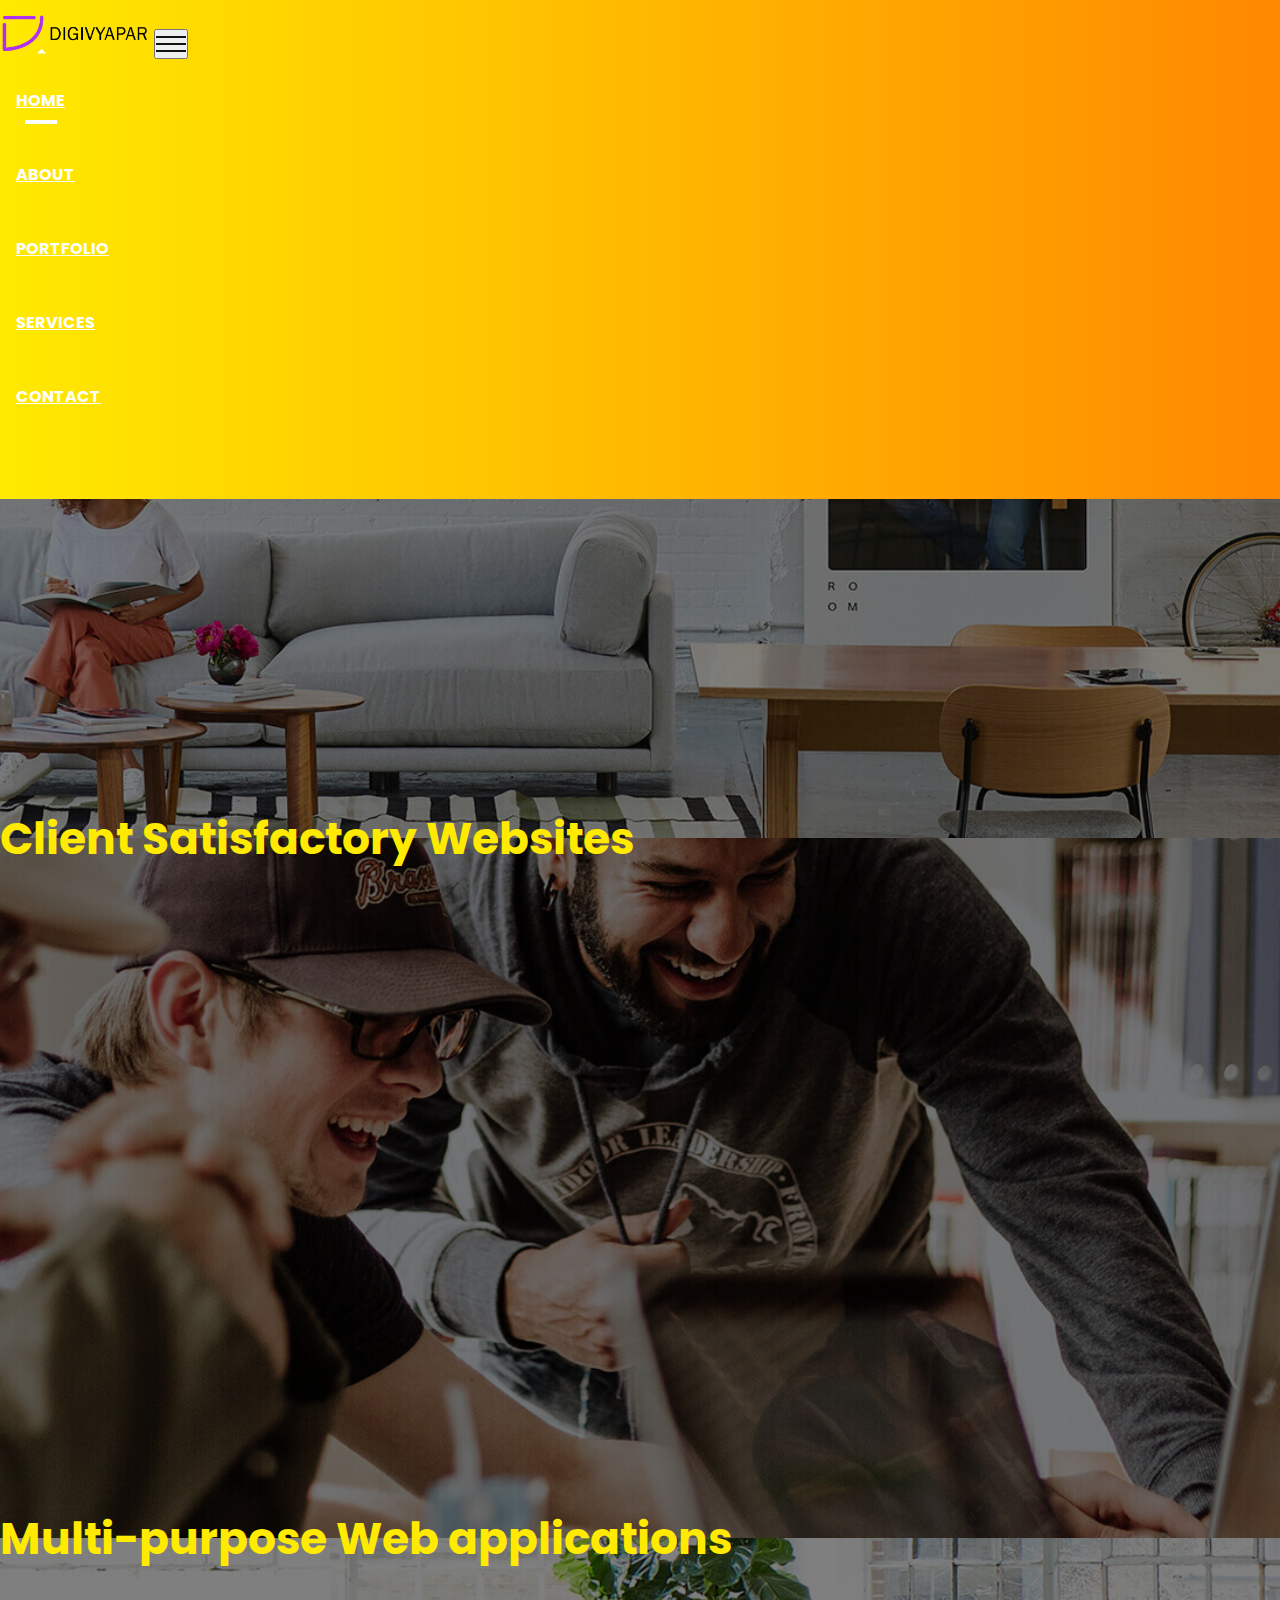
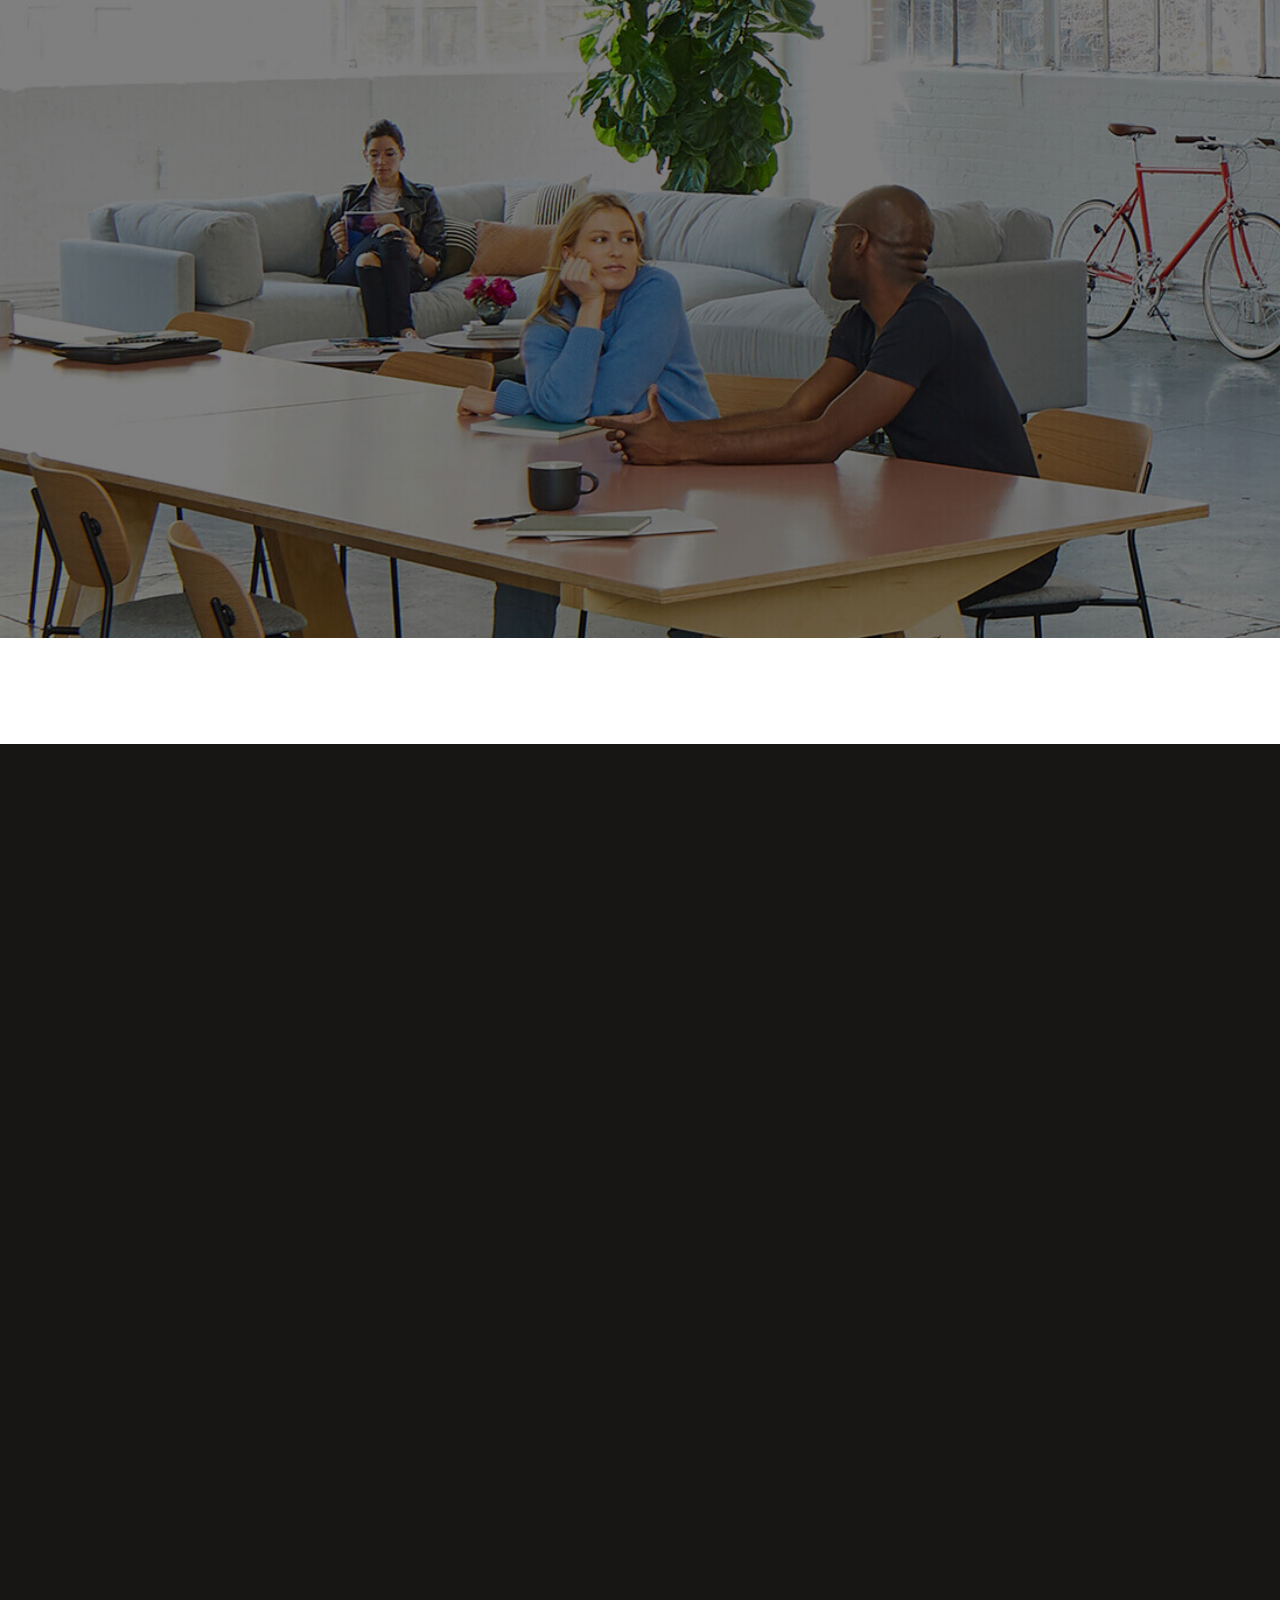
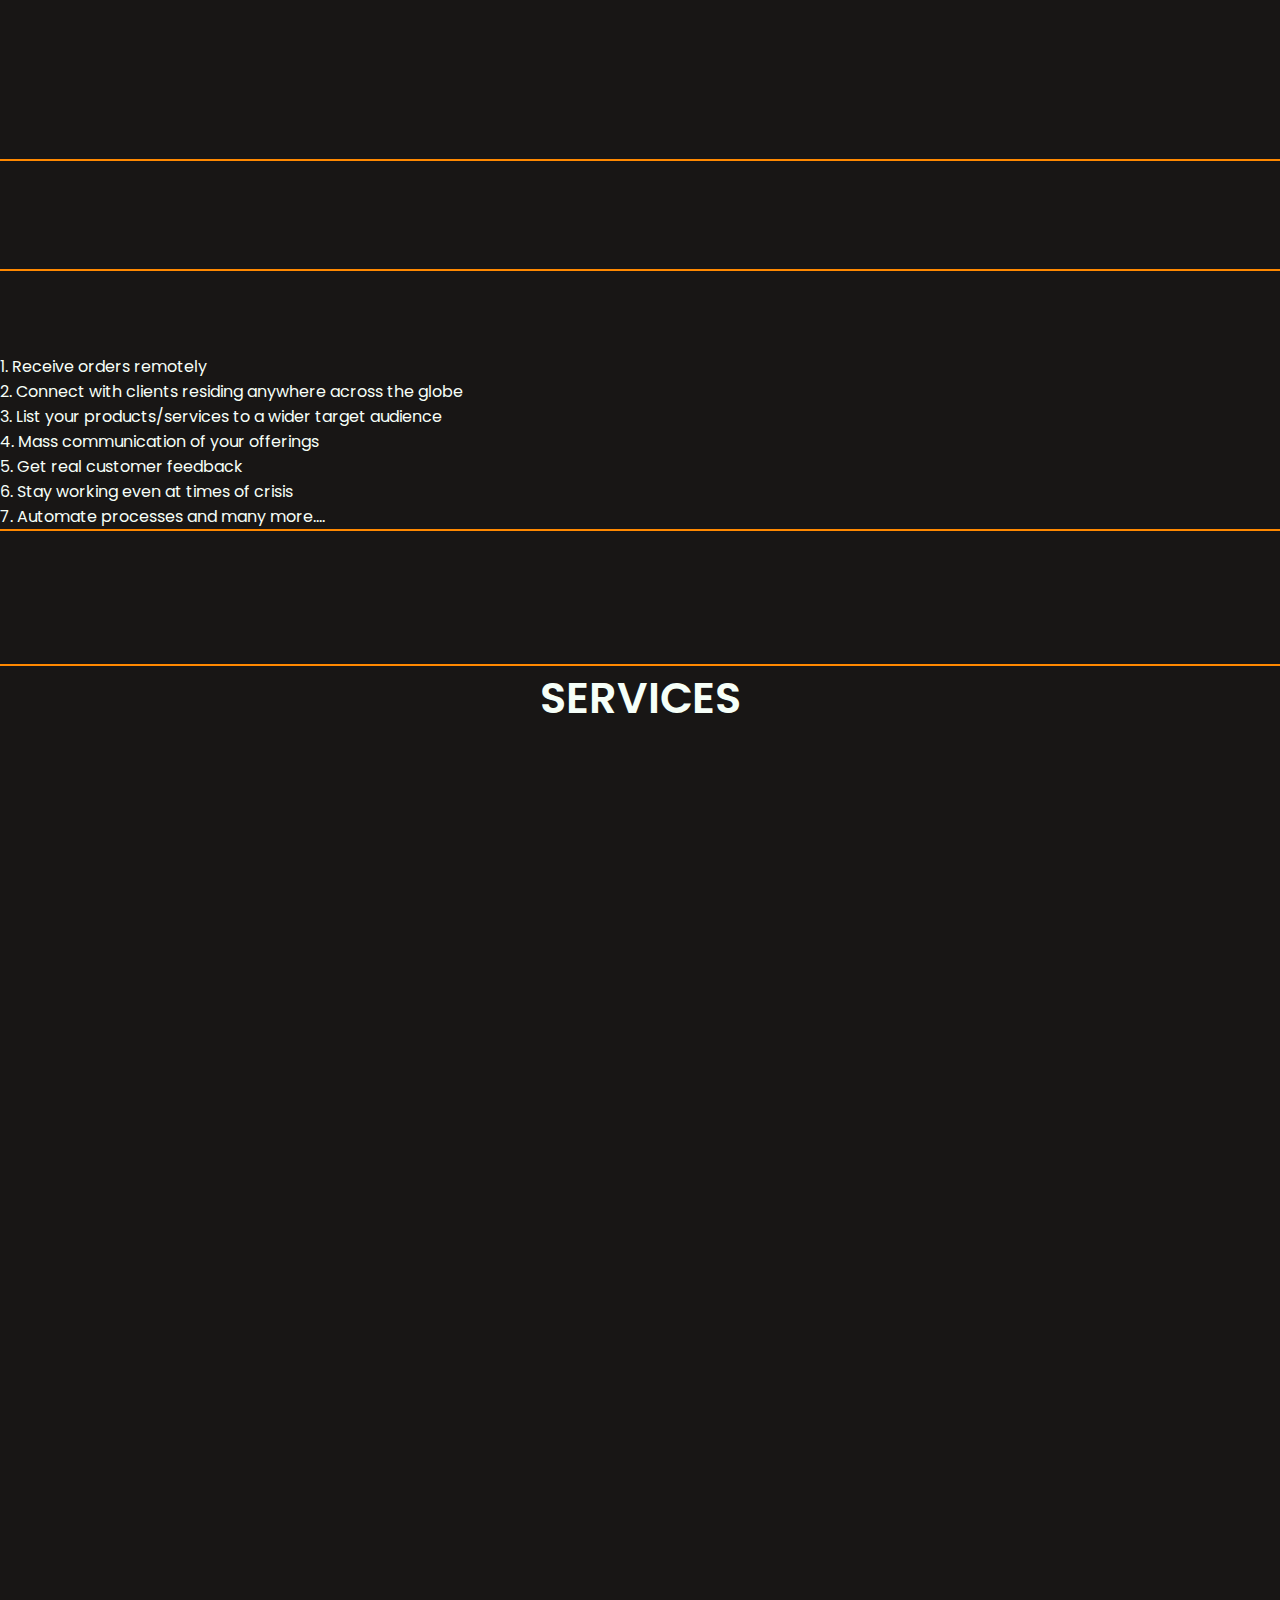
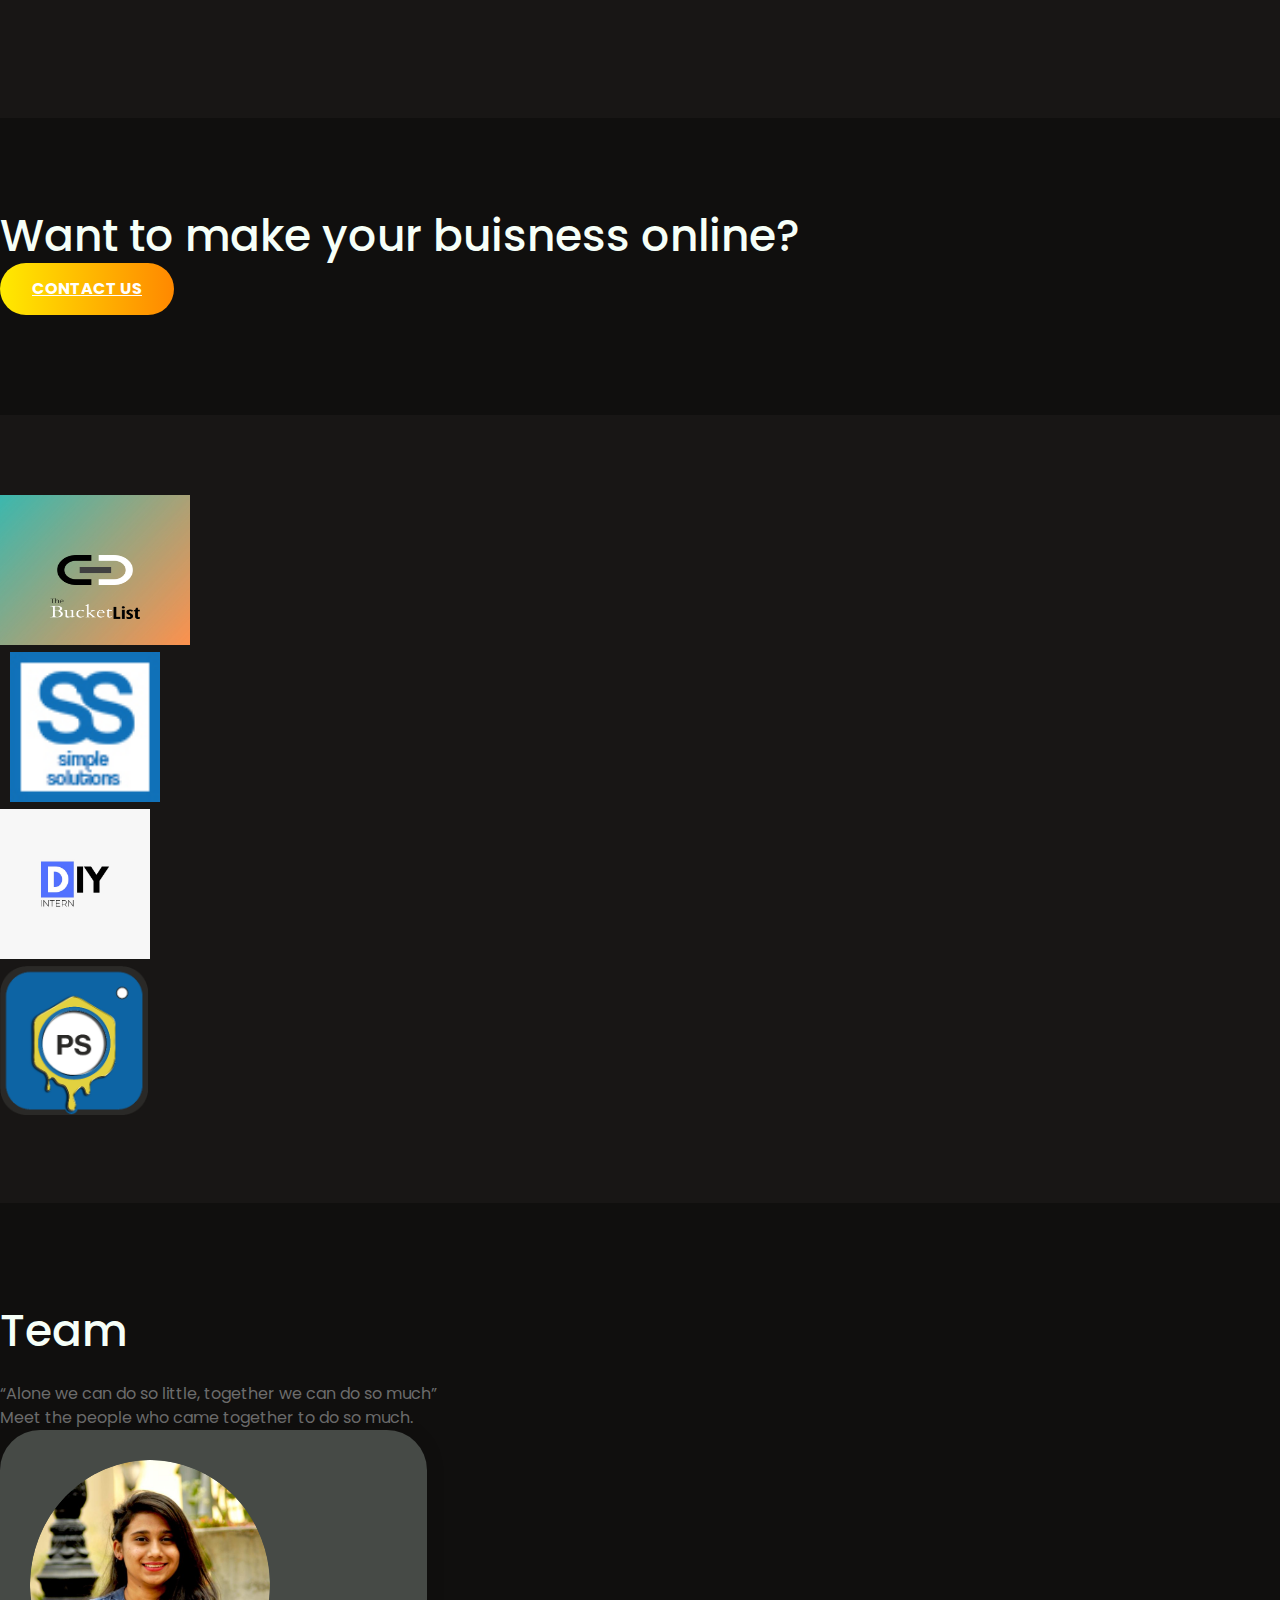
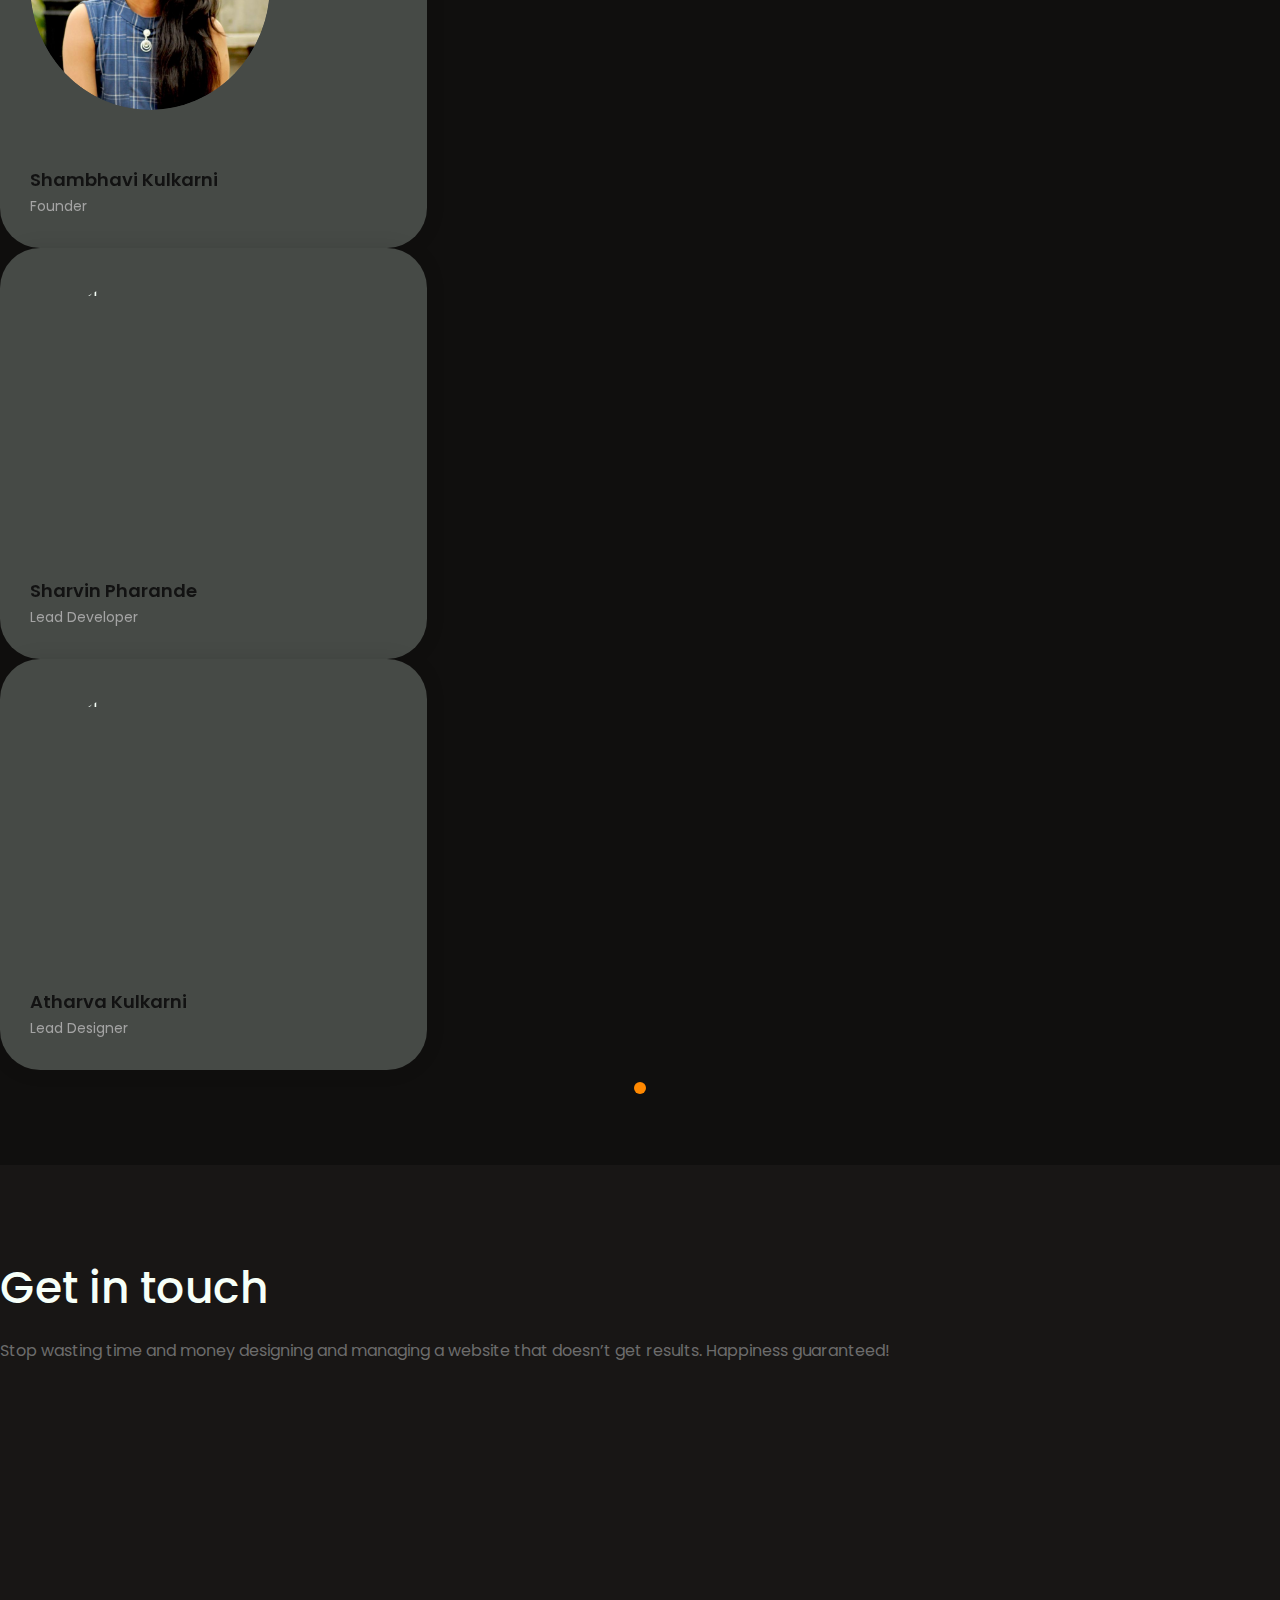
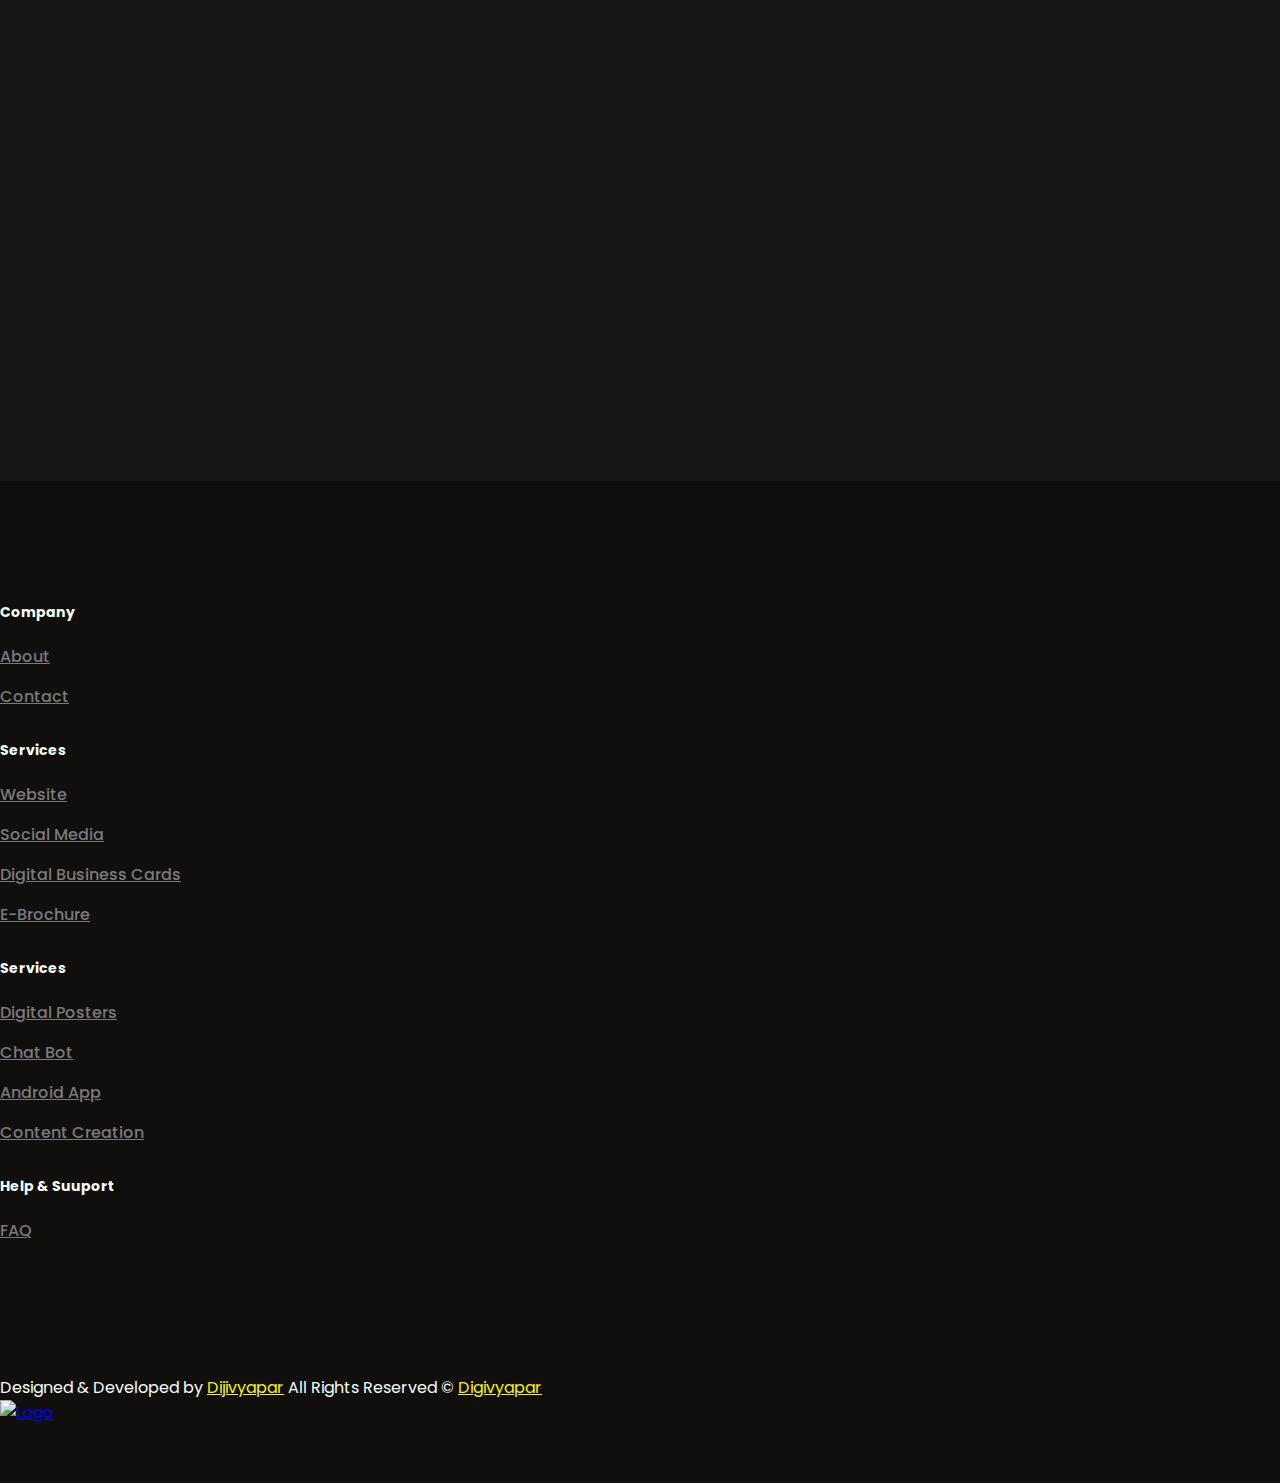
==== commit ccae2076: "Update index.html" ====
--- a/index.html
+++ b/index.html
@@ -16,7 +16,7 @@
     <!--====== Favicon Icon ======-->
     <link
       rel="shortcut icon"
-      href="assets/images/favicon_2.png" 
+      href="assets/images/favicon_1.png" 
       type="image/png"
     />
     <script
@@ -44,6 +44,8 @@
 
     <!--====== Style css ======-->
     <link rel="stylesheet" href="assets/css/style.css" />
+
+    <link rel="stylesheet" href="faq.html">
   </head>
 
   <body>
@@ -76,7 +78,7 @@
           <div class="row">
             <div class="col-lg-12">
               <nav class="navbar navbar-expand-lg">
-                <a class="navbar-brand" href="#">
+                <a class="navbar-brand" href="index.html">
                   <img src="assets/images/logo_2.png" alt="Logo" />
                 </a>
 
@@ -109,11 +111,8 @@
                       <a class="page-scroll" href="#portfolio">PORTFOLIO</a>
                     </li>
                     <li class="nav-item">
-                      <a class="page-scroll" href="#pricing">PRICING</a>
+                      <a class="page-scroll" href="#testimonial">SERVICES</a>
                     </li>
-                    <!--li class="nav-item">
-                      <a class="page-scroll" href="#testimonial">CLIENTS</a>
-                    </li-->
                     <li class="nav-item">
                       <a class="page-scroll" href="#contact">CONTACT</a>
                     </li>
@@ -160,10 +159,6 @@
                         <h2 class="carousel-title">Dijivyapar</h2>
                         <br />
                         <h2 class="carousel-title">Because local matters!</h2>
-                        <!--ul class="carousel-btn rounded-buttons">
-                                                <li><a class="main-btn rounded-three" href="#">GET STARTED</a></li>
-                                                <li><a class="main-btn rounded-one" href="#">DOWNLOAD</a></li>
-                                            </ul-->
                       </div>
                     </div>
                     <!-- row -->
@@ -183,7 +178,7 @@
                     <div class="row justify-content-center">
                       <div class="col-xl-6 col-lg-7 col-sm-10">
                         <h2 class="carousel-title">
-                          Based on Latest Bootstrap & HTML5
+                         Client Satisfactory Websites
                         </h2>
                         <!--ul class="carousel-btn rounded-buttons">
                                                 <li><a class="main-btn rounded-three" href="#">GET STARTED</a></li>
@@ -208,7 +203,7 @@
                     <div class="row justify-content-center">
                       <div class="col-xl-6 col-lg-7 col-sm-10">
                         <h2 class="carousel-title">
-                          Multi-purpose Landing Page Template
+                          Multi-purpose Web applications
                         </h2>
                         <!--ul class="carousel-btn rounded-buttons">
                                                 <li><a class="main-btn rounded-three" href="#">GET STARTED</a></li>
@@ -260,14 +255,15 @@
       </div>
       <div class="sidebar-content">
         <div class="sidebar-logo text-center">
-          <a href="#"><img src="assets/images/logo-alt.png" alt="Logo" /></a>
+          <a href="index.html"><img src="assets/images/logo_2.png" alt="Logo" /></a>
         </div>
         <!-- logo -->
         <div class="sidebar-menu">
           <ul>
+            <li><a href="#">HOME</a></li>
             <li><a href="#">ABOUT</a></li>
+            <li><a href="#">PORTFOLIO</a></li>
             <li><a href="#">SERVICES</a></li>
-            <li><a href="#">RESOURCES</a></li>
             <li><a href="#">CONTACT</a></li>
           </ul>
         </div>
@@ -280,7 +276,6 @@
             justify-content-center
           "
         >
-          <span>FOLLOW US</span>
           <ul>
             <li>
               <a href="#"><i class="lni-twitter-original"></i></a>
@@ -288,6 +283,13 @@
             <li>
               <a href="#"><i class="lni-facebook-filled"></i></a>
             </li>
+            <li>
+              <a href="https://www.linkedin.com/company/digivyapar"><i class="lni-linkedin-original"></i></a>
+            </li>
+            <li>
+              <a href="https://www.instagram.com/digi_vyapar/"><i class="lni-instagram-original"></i
+              ></a>
+            </li>
           </ul>
         </div>
         <!-- sidebar social -->
@@ -311,12 +313,12 @@
             >
               <img
                 class="vector"
-                src="assets/images/development.jpg"
+                src="assets/images/aboutus_img.jpg"
                 alt="services"
               />
             </div>
             <div class="section-title text-center mt-30 pb-40">
-              <h4
+              <!--h4
                 class="title wow fadeInUp"
                 data-wow-duration="1.5s"
                 data-wow-delay="0.6s"
@@ -330,15 +332,17 @@
               >
                 An open platform for presentations and content collaboration.
                 Sign up to get early access.
-              </p>
+              </p-->
+              
               <h4 class="title wow fadeInUp"
-data-wow-duration="1.5s"
-data-wow-delay="0.6s">
+                  data-wow-duration="1.5s"
+                  data-wow-delay="0.6s">
                   About Us
               </h4>
+              <hr class="hrline">
               <p class="text wow fadeInUp"
-data-wow-duration="1.5s"
-data-wow-delay="1s">
+                data-wow-duration="1.5s"
+                data-wow-delay="1s">
                 <b > Towards a Digital Bharat</b> 
                 <br>It’s important for businesses to keep
                 up with the changing times. In this new era of digitalization,
@@ -347,21 +351,28 @@
                 in the form of personalised websites, social media, personalised
                 applications, etc at affordable prices!.</p>
                 <hr class="hrline">
-                <br> <b>Why do you need an online presence?</b> <br>The lockdown collapsed many local businesses,
+                <p class="text wow fadeInUp"
+                data-wow-duration="1.5s"
+                data-wow-delay="1s"> 
+                <b>Why do you need an online presence?</b> <br>The lockdown collapsed many local businesses,
                 and one of the main reasons for that was online unavailability.
                 Having an online presence has proved to be of utmost importance
                 nowadays. It helps you with the many tasks, some of them are:
                 <ul>
-                    <li>1 Receive orders remotely</li>
-                    <li>2 Connect with clients residing anywhere across the globe</li>
-                    <li>3 List your products/services to a wider target audience</li>
-                    <li>4 Mass communication of your offerings</li>
-                    <li>5 Get real customer feedback </li>
-                    <li>6 Stay working even at times of crisis</li>
-                    <li>7 Automate processes and many more….</li>
+                    <li>1. Receive orders remotely</li>
+                    <li>2. Connect with clients residing anywhere across the globe</li>
+                    <li>3. List your products/services to a wider target audience</li>
+                    <li>4. Mass communication of your offerings</li>
+                    <li>5. Get real customer feedback </li>
+                    <li>6. Stay working even at times of crisis</li>
+                    <li>7. Automate processes and many more….</li>
                 </ul>
+              </p>
                 <hr class="hrline">
-                <br> <b>Why do you need a Website?</b> <br>A
+                <p class="text wow fadeInUp"
+                data-wow-duration="1.5s"
+                data-wow-delay="1s">
+                <b>Why do you need a Website?</b> <br>A
                 website is a place where you can share your product offerings,
                 discount offerings, broaden your customer base, share your story
                 and most importantly keep up in this changing digital era. It’s
@@ -376,6 +387,10 @@
         </div>
         <!-- row -->
 
+        <hr class="hrline">
+        <h4 style="text-align: center;" id="services" class="services_list"
+        data-wow-duration="1.5s"
+        data-wow-delay="0.6s">SERVICES</h4>
         <div class="row">
           <div class="col-lg-6">
             <div
@@ -383,8 +398,8 @@
               data-wow-duration="1.5s"
               data-wow-delay="1.2s"
             >
-              <div class="about-icon">
-                <img src="assets/images/icon-1.png" alt="Icon" />
+            <div class="about-icon">
+                <img src="assets/images/icons/website.png" alt="Icon" />
               </div>
               <div class="about-content media-body">
                 <h4 class="about-title">Website</h4>
@@ -424,7 +439,7 @@
               data-wow-delay="1.6s"
             >
               <div class="about-icon">
-                <img src="assets/images/icon-3.png" alt="Icon" />
+                <img src="assets/images/icons/dbc.png" alt="Icon" />
               </div>
               <div class="about-content media-body">
                 <h4 class="about-title">Digital Business Cards</h4>
@@ -446,7 +461,7 @@
               data-wow-delay="1.8s"
             >
               <div class="about-icon">
-                <img src="assets/images/icon-4.png" alt="Icon" />
+                <img src="assets/images/icons/e-brochure.png" alt="Icon" />
               </div>
               <div class="about-content media-body">
                 <h4 class="about-title">E-Brochure</h4>
@@ -467,13 +482,15 @@
               data-wow-delay="1.8s"
             >
               <div class="about-icon">
-                <img src="assets/images/icon-4.png" alt="Icon" />
+                <img src="assets/images/icons/digiposterfinal.png" alt="Icon" />
               </div>
               <div class="about-content media-body">
                 <h4 class="about-title">Digital Posters</h4>
                 <p class="text">
-                  Poorly designed presentations are a thing of the past. Create
-                  beautiful and high-quality content that is aligned.
+                  Yes, you read it right. Digital posters are a means of cheap yet effective display of your business. We create digital posters for you just the way you want them!
+
+                  Yes, you read it right. Digital posters are a means of cheap yet effective display of your business. We create digital posters for you just the way you want them!
+
                 </p>
               </div>
             </div>
@@ -486,7 +503,7 @@
               data-wow-delay="1.8s"
             >
               <div class="about-icon">
-                <img src="assets/images/icon-4.png" alt="Icon" />
+                <img src="assets/images/icons/chatbot.jpg" alt="Icon" />
               </div>
               <div class="about-content media-body">
                 <h4 class="about-title">Chat Bot</h4>
@@ -508,13 +525,15 @@
               data-wow-delay="1.8s"
             >
               <div class="about-icon">
-                <img src="assets/images/icon-4.png" alt="Icon" />
+                <img src="assets/images/icons/andorid app.jpg" alt="Icon" />
               </div>
               <div class="about-content media-body">
                 <h4 class="about-title">Android App</h4>
                 <p class="text">
-                  Poorly designed presentations are a thing of the past. Create
-                  beautiful and high-quality content that is aligned.
+                  If you are looking for an application developer that provides quality as well as fits your budget, DigiVyapar is the right developer to approach to.
+
+                  If you are looking for an application developer that provides quality as well as fits your budget, DigiVyapar is the right developer to approach to.
+
                 </p>
               </div>
             </div>
@@ -527,7 +546,7 @@
               data-wow-delay="1.8s"
             >
               <div class="about-icon">
-                <img src="assets/images/icon-4.png" alt="Icon" />
+                <img src="assets/images/icons/content.jpg" alt="Icon" />
               </div>
               <div class="about-content media-body">
                 <h4 class="about-title">Content Creation</h4>
@@ -557,7 +576,7 @@
         <div class="row justify-content-center">
           <div class="col-lg-6">
             <div class="section-title text-center pb-20">
-              <h3 class="title">Want to make your buisness online</h3>
+              <h3 class="title">Want to make your buisness online?</h3>
               <!--p class="text pb-30">Please, purchase full version of the template to get all homepage variations, elements and features</p-->
               <p class="carousel-btn rounded-buttons">
                 <a class="main-btn rounded-three" rel="nofollow" href="#contact"
@@ -574,7 +593,7 @@
     </section>
 
     <!--====== portfolio PART ENDS ======-->
-eed!</p>
+
 
     <!--====== CLIENT LOGO PART START ======-->
     <section id="client" class="client-logo-area">
@@ -613,8 +632,8 @@
             <div class="section-title text-center pb-20">
               <h3 class="title">Team</h3>
               <p class="text">
-                Stop wasting time and money designing and managing a website
-                that doesn’t get results. Happiness guaranteed!
+                “Alone we can do so little, together we can do so much”
+               <br> Meet the people who came together to do so much.
               </p>
             </div>
             <!-- section title -->
@@ -814,24 +833,30 @@
             </div>
             <div class="col-lg-3 col-sm-6">
               <div class="footer-link">
-                <h6 class="footer-title">Solutions</h6>
+                <h6 class="footer-title">Services</h6>
                 <ul>
-                  <li><a href="#">Facilities Services</a></li>
-                  <li><a href="#">Workplace Staffing</a></li>
-                  <li><a href="#">Project Management</a></li>
+                  <li><a href="#services">Website</a></li>
+                  <li><a href="#services">Social Media</a></li>
+                  <li><a href="#services">Digital Business Cards</a></li>
+                  <li><a href="#services">E-Brochure</a></li>
+                  
+                  
+                  
+                  
                 </ul>
               </div>
               <!-- footer link -->
             </div>
-            <!--div class="col-lg-3 col-sm-6">
+            <div class="col-lg-3 col-sm-6">
               <div class="footer-link">
-                <h6 class="footer-title">Product & Services</h6>
+                <h6 class="footer-title">Services</h6>
                 <ul>
-                  <li><a href="#">Products</a></li>
-                  <li><a href="#">Business</a></li>
-                  <li><a href="#">Developer</a></li>
+                  <li><a href="#services">Digital Posters</a></li>
+                  <li><a href="#services">Chat Bot</a></li>
+                  <li><a href="#services">Android App</a></li>
+                  <li><a href="#services">Content Creation</a></li>
                 </ul>
-              </div-->
+              </div>
               <!-- footer link -->
             </div>
             <div class="col-lg-3 col-sm-6">
@@ -839,7 +864,7 @@
                 <h6 class="footer-title">Help & Suuport</h6>
                 <ul>
                   <!--li><a href="#">Support Center</a></li-->
-                  <li><a href="#">FAQ</a></li>
+                  <li><a href="faq.html">FAQ</a></li>
                 </ul>
               </div>
               <!-- footer link -->
@@ -879,7 +904,7 @@
             <div class="col-lg-2">
               <div class="footer-logo text-center mt-10">
                 <a href="index.html">
-                  <img src="assets/images/favicon_2.png"  height="70px" alt="Logo"/>
+                  <img src="assets/images/favicon_1.png"  height="70px" alt="Logo"/>
                 </a>
               </div>
               <!-- footer logo -->
@@ -887,7 +912,7 @@
             <div class="col-lg-5">
               <ul class="social text-center text-lg-right mt-10">
                 <li>
-                  <a href="https://facebook.com/uideckHQ"><i class="lni-facebook-filled"></i
+                  <a href="https://www.facebook.com/DigiVyapar-107279891596700"><i class="lni-facebook-filled"></i
                   ></a>
                 </li>
                 <li>
@@ -895,7 +920,7 @@
                   ></a>
                 </li>
                 <li>
-                  <a href="https://instagram.com/uideckHQ"><i class="lni-instagram-original"></i
+                  <a href="https://www.instagram.com/digi_vyapar/"><i class="lni-instagram-original"></i
                   ></a>
                 </li>
                 <li>
--- a/assets/css/style.css
+++ b/assets/css/style.css
@@ -820,7 +820,7 @@
     top: 108%;
     left: 0;
     width: 100%;
-    background-color: #809aa7;
+    background-color: #181615;
     z-index: 8;
     padding: 10px 16px;
     -webkit-box-shadow: 0 3px 6px 0 rgba(0, 0, 0, 0.16);
@@ -834,7 +834,7 @@
     top: 108%;
     left: 0;
     width: 100%;
-    background-color: #f4f6f7;
+    background-color: #181615;
     z-index: 8;
     padding: 10px 16px;
     -webkit-box-shadow: 0 3px 6px 0 rgba(0, 0, 0, 0.16);
@@ -1119,7 +1119,7 @@
     font-size: 16px;
     background: none;
     border: 0;
-    color: #fff;
+    color: #181615;
   }
 }
 @media (max-width: 767px) {
@@ -1132,7 +1132,7 @@
     font-size: 16px;
     background: none;
     border: 0;
-    color: #fff;
+    color: #181615;
   }
 }
 @media only screen and (min-width: 768px) and (max-width: 991px) {
@@ -1153,7 +1153,7 @@
   font-size: 32px;
   position: relative;
   overflow: hidden;
-  color: #fff;
+  color: #181615;
   -webkit-transition: all 0.3s ease-out 0s;
   -moz-transition: all 0.3s ease-out 0s;
   -ms-transition: all 0.3s ease-out 0s;
@@ -1187,13 +1187,13 @@
   color: #ff8800;
 }
 .navbar-area.navbar-transparent .navbar .navbar-btn .menu-bar {
-  color: #fff;
+  color: #181615;
 }
 .navbar-area.navbar-transparent .navbar .navbar-btn .menu-bar:hover {
   color: #ff8800;
 }
 .navbar-area.navbar-transparent.sticky {
-  background-color: #fff;
+  background-color: #181615;
 }
 .navbar-area.navbar-transparent.sticky .navbar .navbar-toggler .toggler-icon {
   background-color: #121212;
@@ -1238,7 +1238,7 @@
   color: #ff8800;
 }
 .navbar-area.navbar-transparent-2 .navbar .navbar-btn .menu-bar {
-  color: #fff;
+  color: #181615;
 }
 .navbar-area.navbar-transparent-2 .navbar .navbar-btn .menu-bar:hover {
   color: #ff8800;
@@ -1308,7 +1308,7 @@
   line-height: 24px;
   font-weight: 700;
   padding: 11px 16px;
-  color: #f6fff8;
+  color: #fff;
   text-transform: uppercase;
   position: relative;
   border-radius: 5px;
@@ -1341,6 +1341,16 @@
 .sidebar-right .sidebar-content .sidebar-social ul li a {
   font-size: 32px;
   color: #ff8800;
+  -webkit-transition: all 0.3s ease-out 0s;
+  -moz-transition: all 0.3s ease-out 0s;
+  -ms-transition: all 0.3s ease-out 0s;
+  -o-transition: all 0.3s ease-out 0s;
+  transition: all 0.3s ease-out 0s;
+}
+
+.sidebar-right .sidebar-content .sidebar-social ul li a:hover {
+  font-size: 32px;
+  color: #fff;
   -webkit-transition: all 0.3s ease-out 0s;
   -moz-transition: all 0.3s ease-out 0s;
   -ms-transition: all 0.3s ease-out 0s;
@@ -1412,7 +1422,7 @@
   .carousel-title {
   font-size: 44px;
   font-weight: 700;
-  color: #fff;
+  color: #ffea00;
   line-height: 55px;
 }
 @media (max-width: 767px) {
@@ -1470,8 +1480,8 @@
   .carousel-btn
   li
   a.rounded-one {
-  border-color: #fff;
-  color: #fff;
+  border-color: #ffea00;
+  color: #ffea00;
 }
 .slider-area
   .bd-example
@@ -1564,7 +1574,7 @@
 }
 .slider-area .bd-example .carousel .carousel-indicators li.active {
   width: 16px;
-  background-color: #fff;
+  background-color: #ffea00;
   border-radius: 5px;
 }
 .slider-area .bd-example .carousel:hover .carousel-control-prev {
@@ -1688,7 +1698,7 @@
 .header-hero .header-content .header-btn li a.main-btn {
   border-radius: 50px;
   overflow: hidden;
-  background-color: #fff;
+  background-color: #181615;
   -webkit-box-shadow: 0 3px 6px 0 rgba(0, 0, 0, 0.16);
   -moz-box-shadow: 0 3px 6px 0 rgba(0, 0, 0, 0.16);
   box-shadow: 0 3px 6px 0 rgba(0, 0, 0, 0.16);
@@ -1717,9 +1727,14 @@
 /*===========================
          4.ABOUT css 
 ===========================*/
-.hrline{
+.hrline {
   border: 1px solid #ff8800;
 }
+
+.services_list {
+  font-size: 43px;
+}
+
 .about-area {
   position: relative;
   background-color: #181615;
@@ -1952,7 +1967,7 @@
   }
 }
 .about-area-3.about-area-bg-3 {
-  background-color: #fff;
+  background-color: #181615;
 }
 
 /*===========================
@@ -2541,6 +2556,7 @@
   -webkit-box-shadow: 0 0px 20px 0 rgba(0, 0, 0, 0.1);
   -moz-box-shadow: 0 0px 20px 0 rgba(0, 0, 0, 0.1);
   box-shadow: 0 0px 20px 0 rgba(0, 0, 0, 0.1);
+  border-radius: 40px;
 }
 .single-testimonial .testimonial-image img {
   width: 240px;
@@ -2667,25 +2683,27 @@
 .client-logo-area {
   padding-top: 80px;
   padding-bottom: 80px;
+  background-color: #181615;
 }
 
 .client-logo-2 {
   background-color: #2b2928;
 }
-#client1 img{
-  padding-right: 40px;
+#client1 img {
+  padding-right: 20px;
   height: 150px;
   width: 210px;
 }
-#client2 img{
-  padding-left: 20px;
+#client2 img {
+  padding-left: 10px;
+  padding-right: 20px;
   height: 150px;
 }
-#client3 img{
+#client3 img {
   height: 150px;
-
-}
-#client4 img{
+  padding-right: 20px;
+}
+#client4 img {
   height: 150px;
 }
 
@@ -3026,4 +3044,3 @@
 }
 
 /*# sourceMappingURL=style.css.map */
-
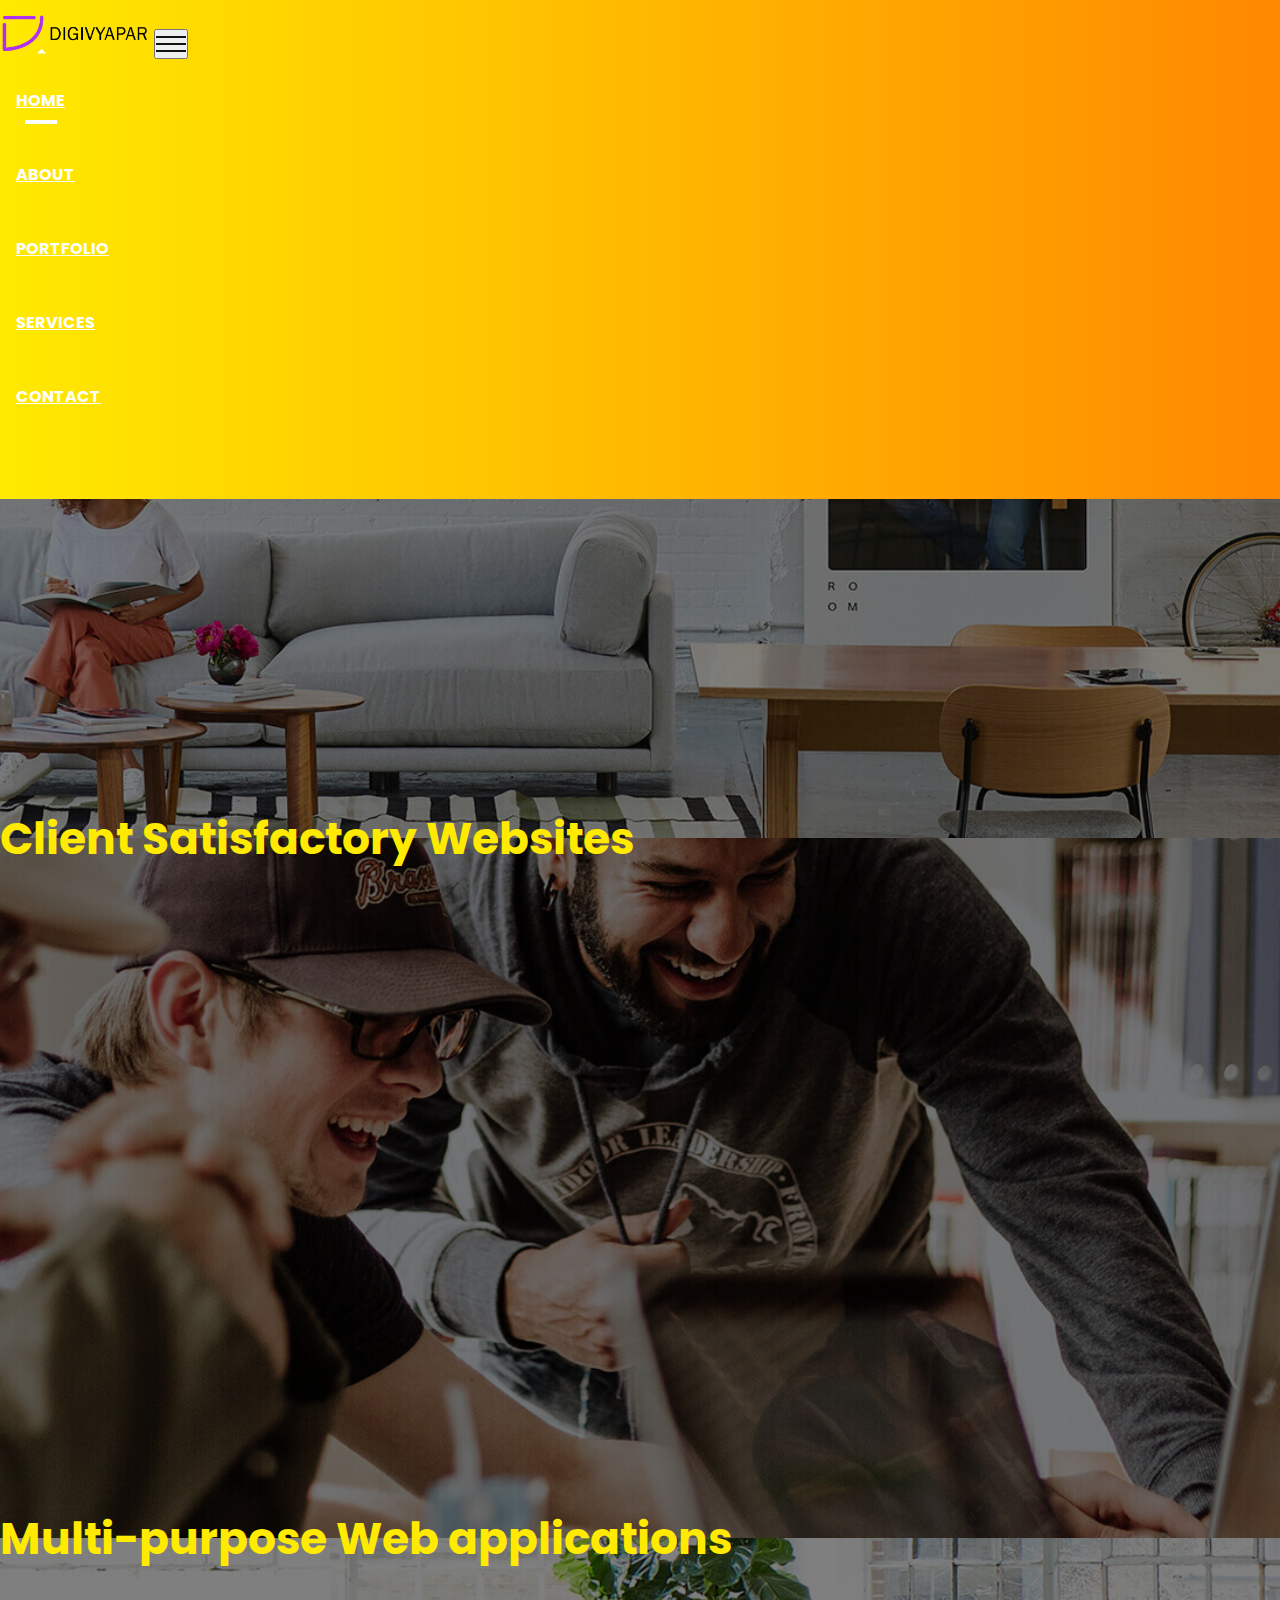
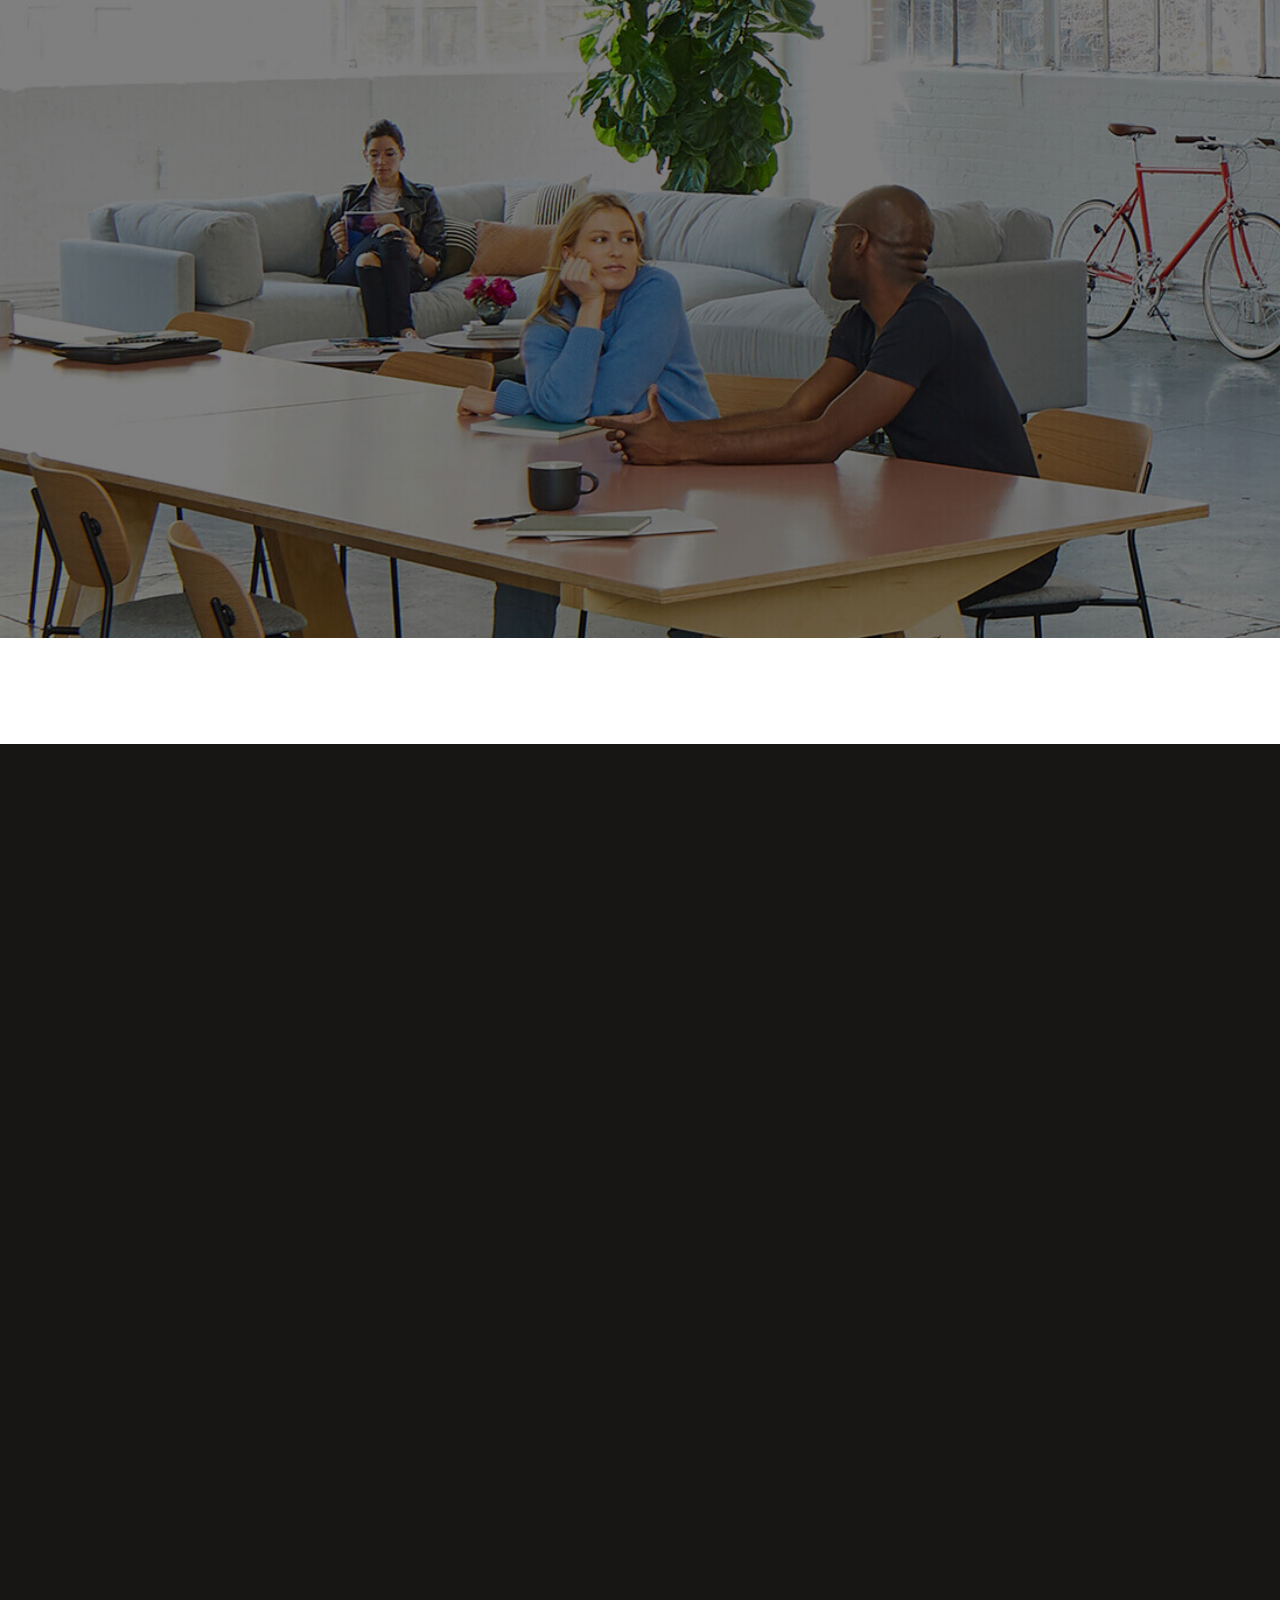
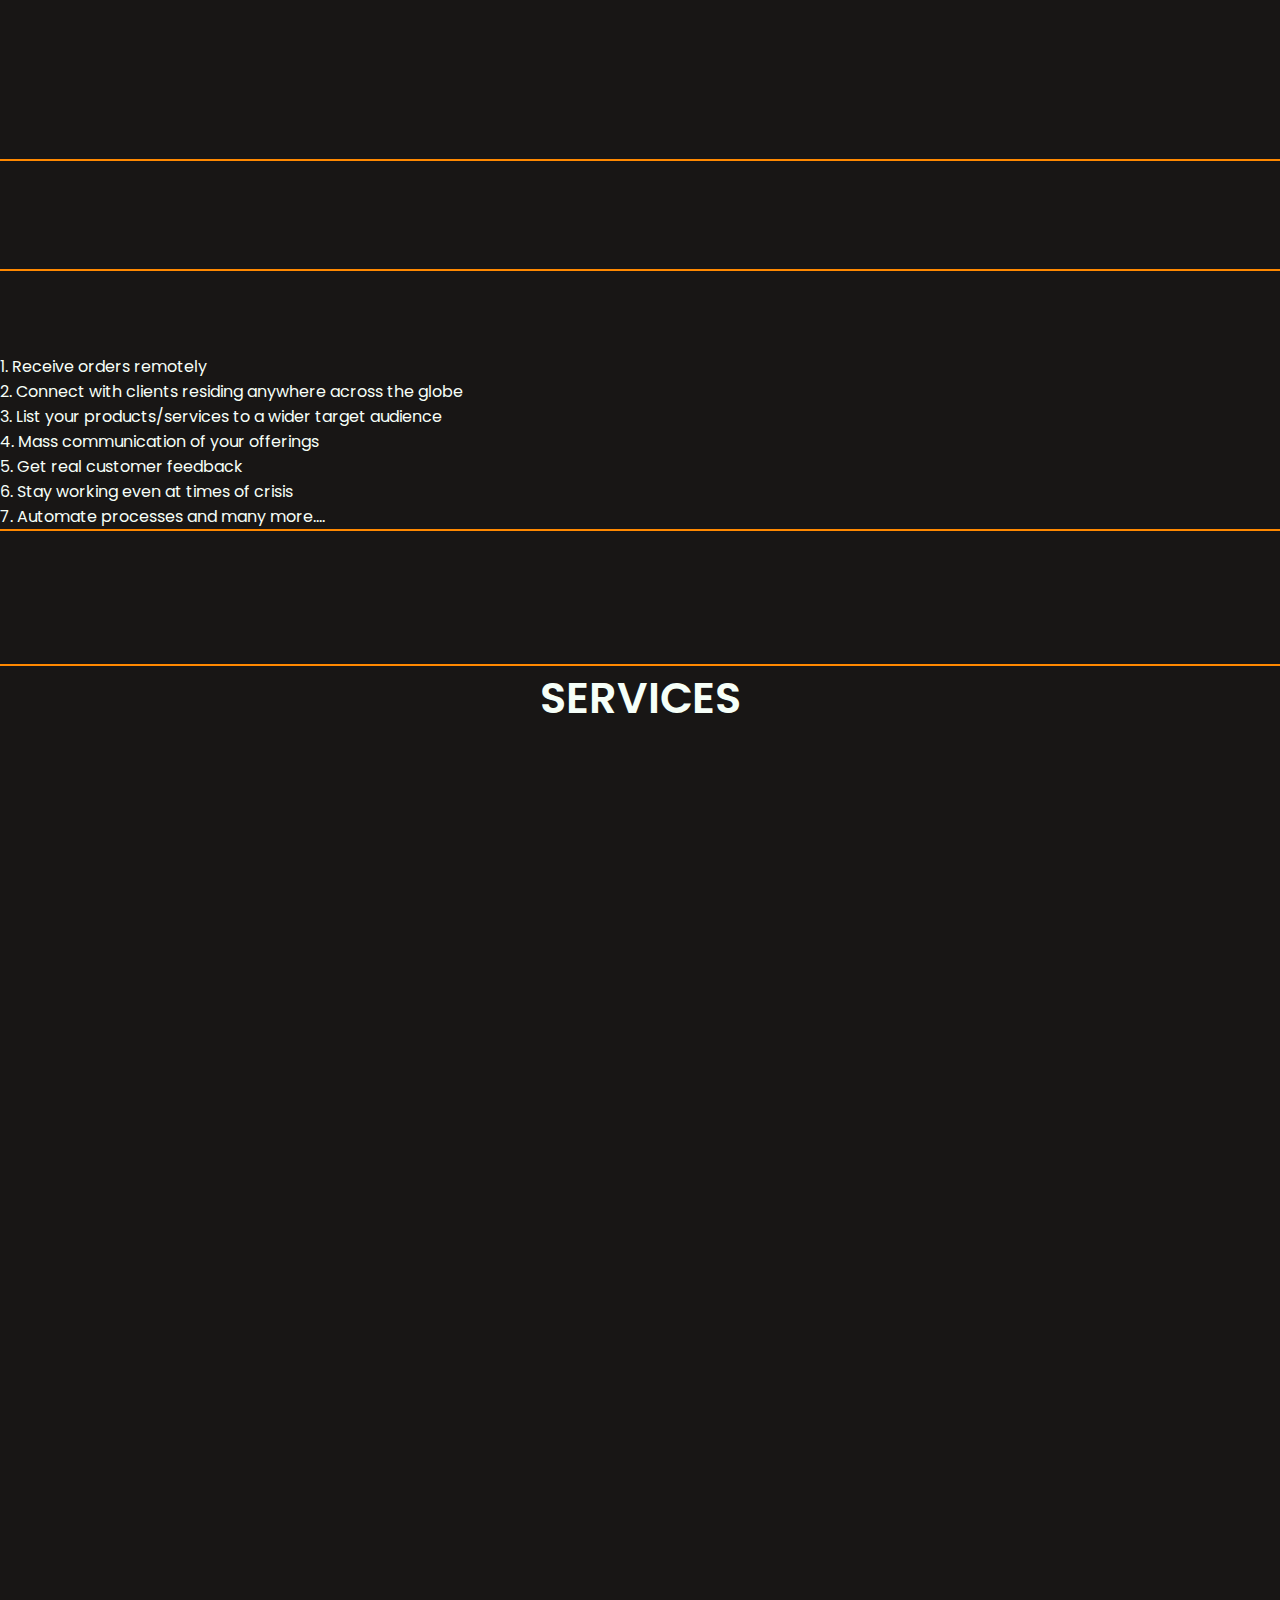
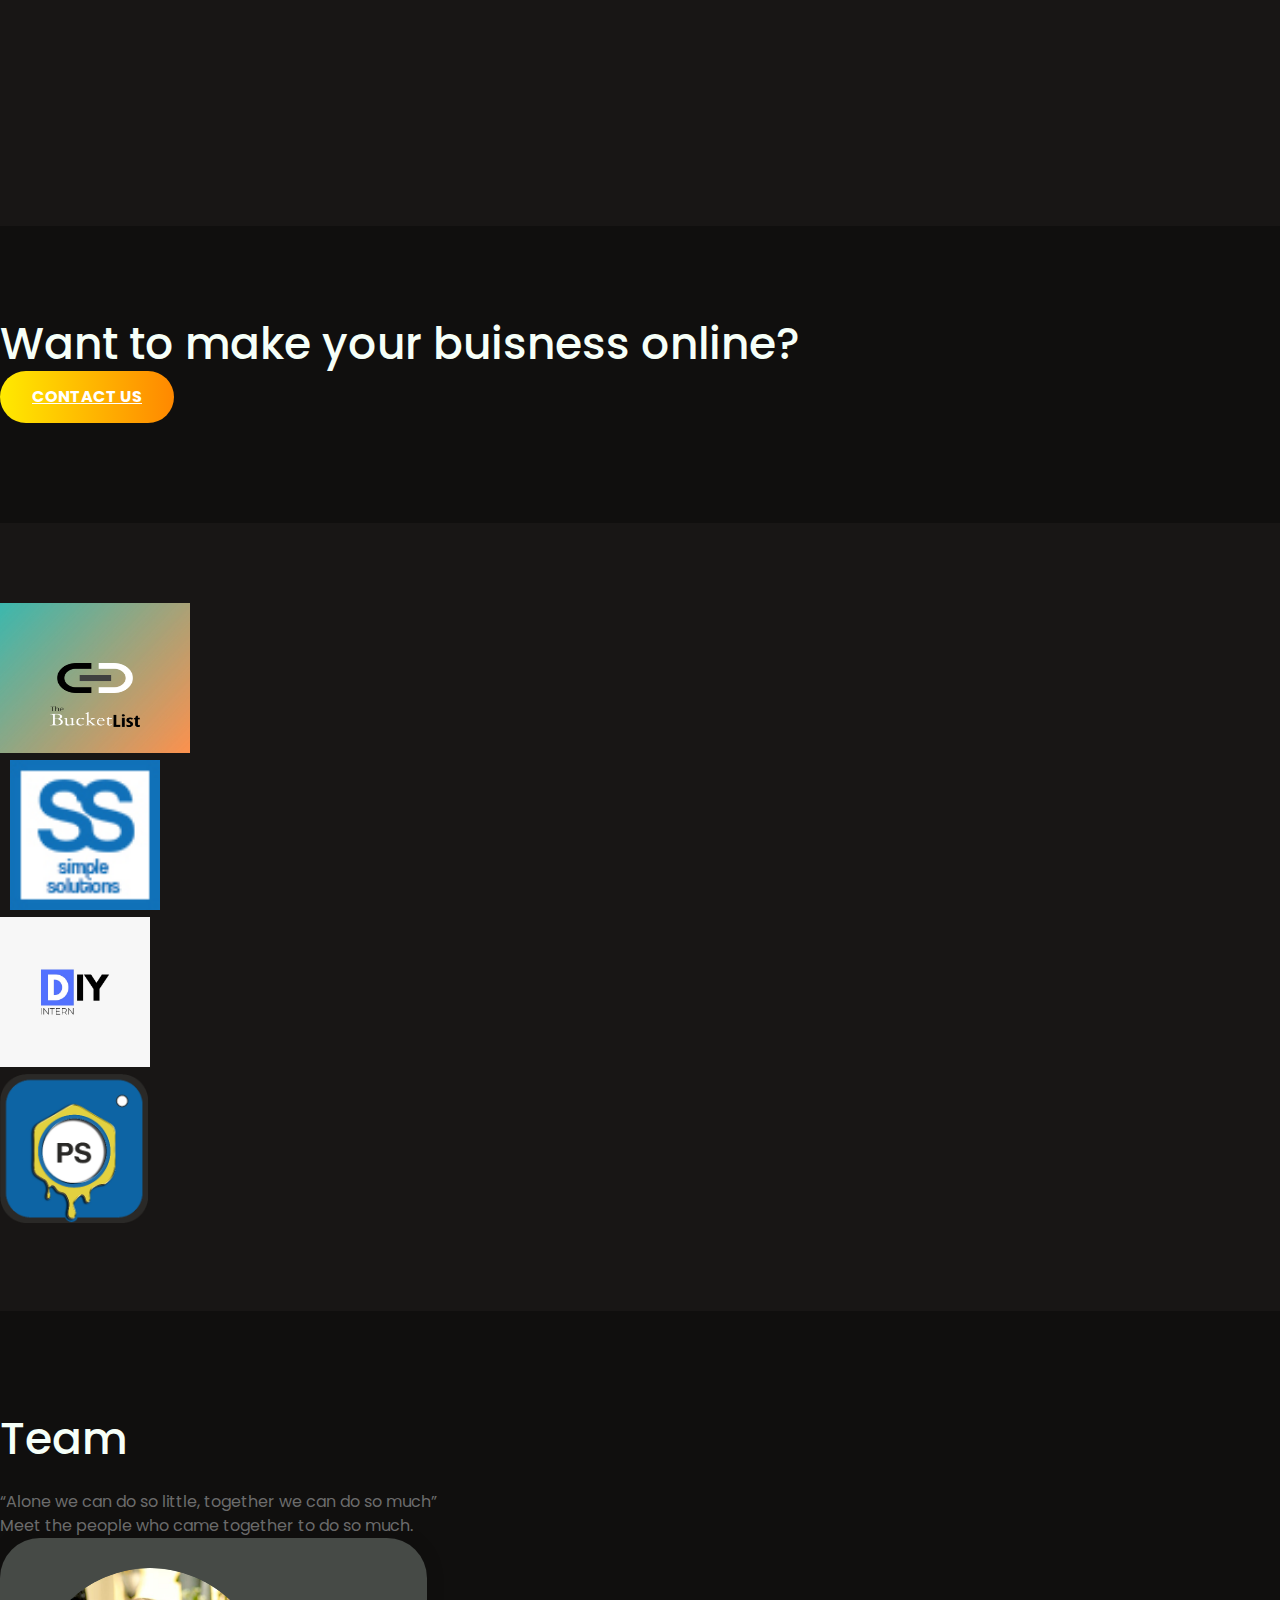
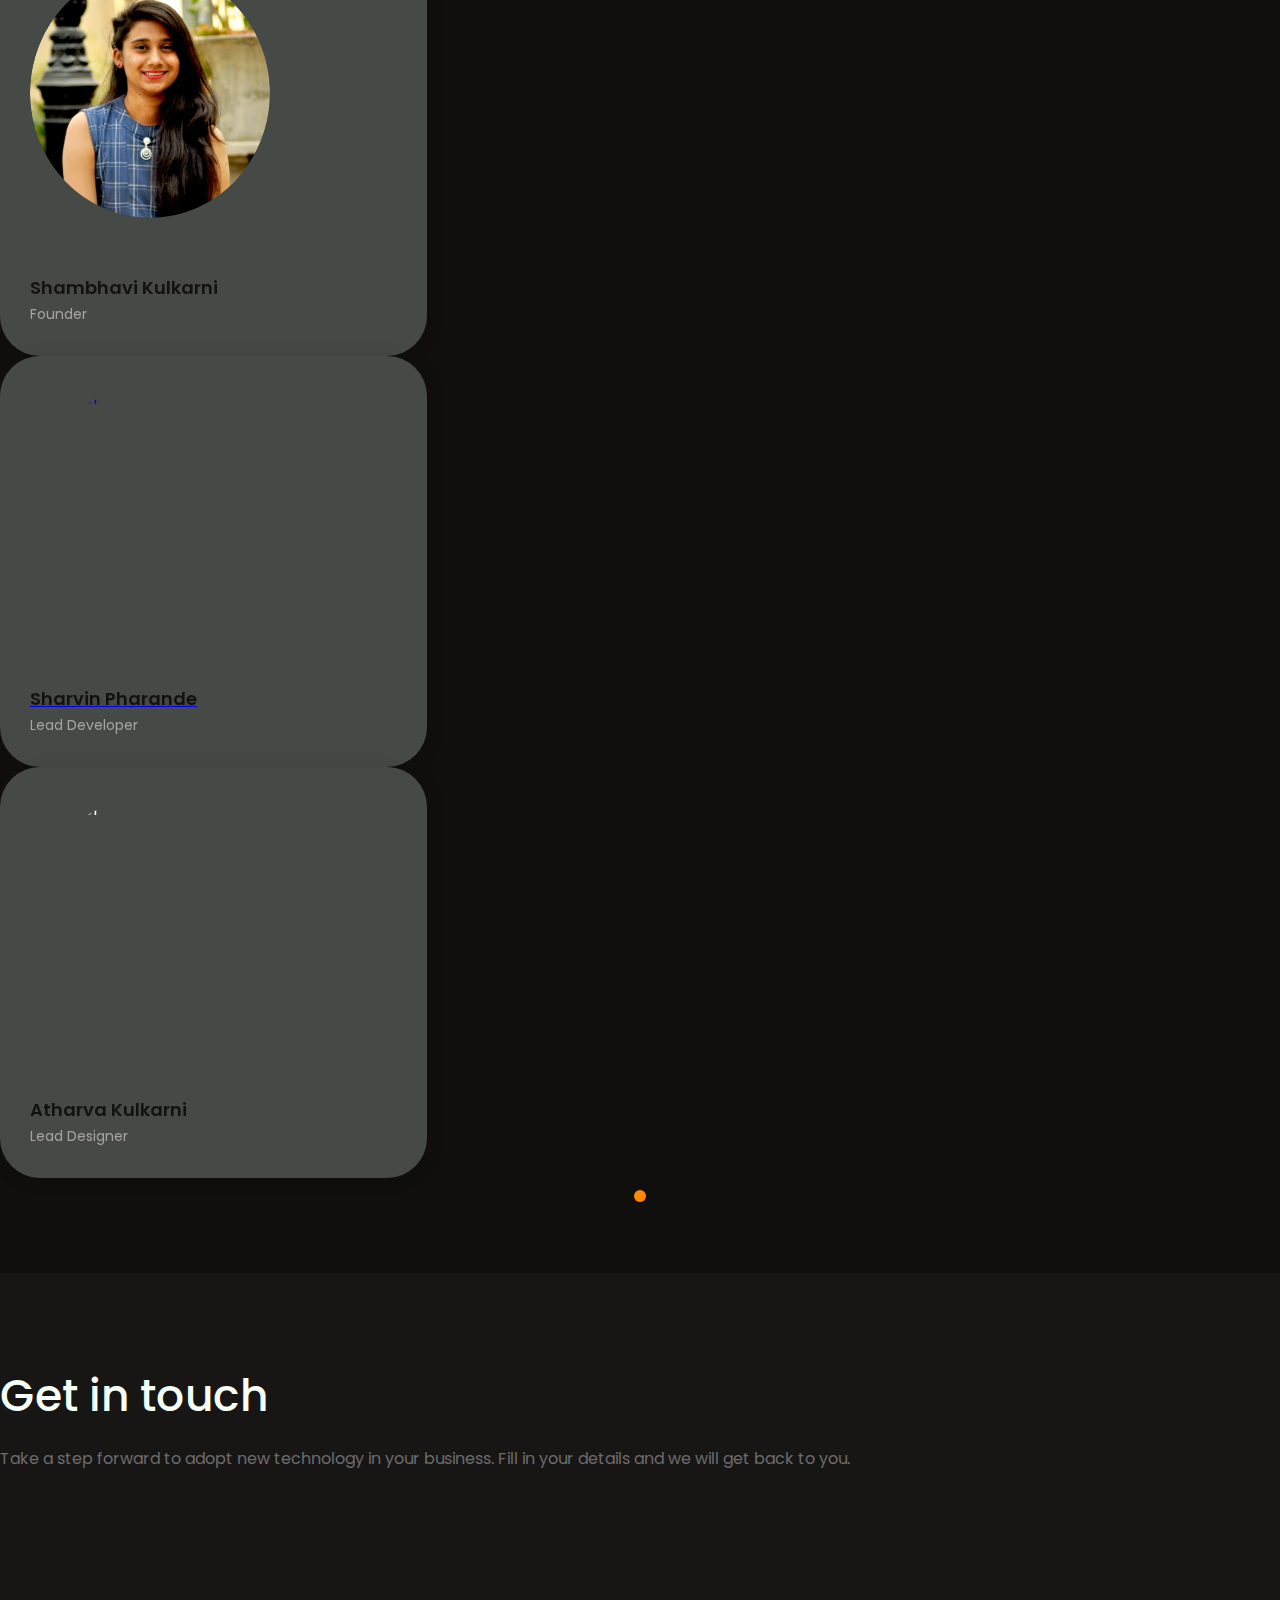
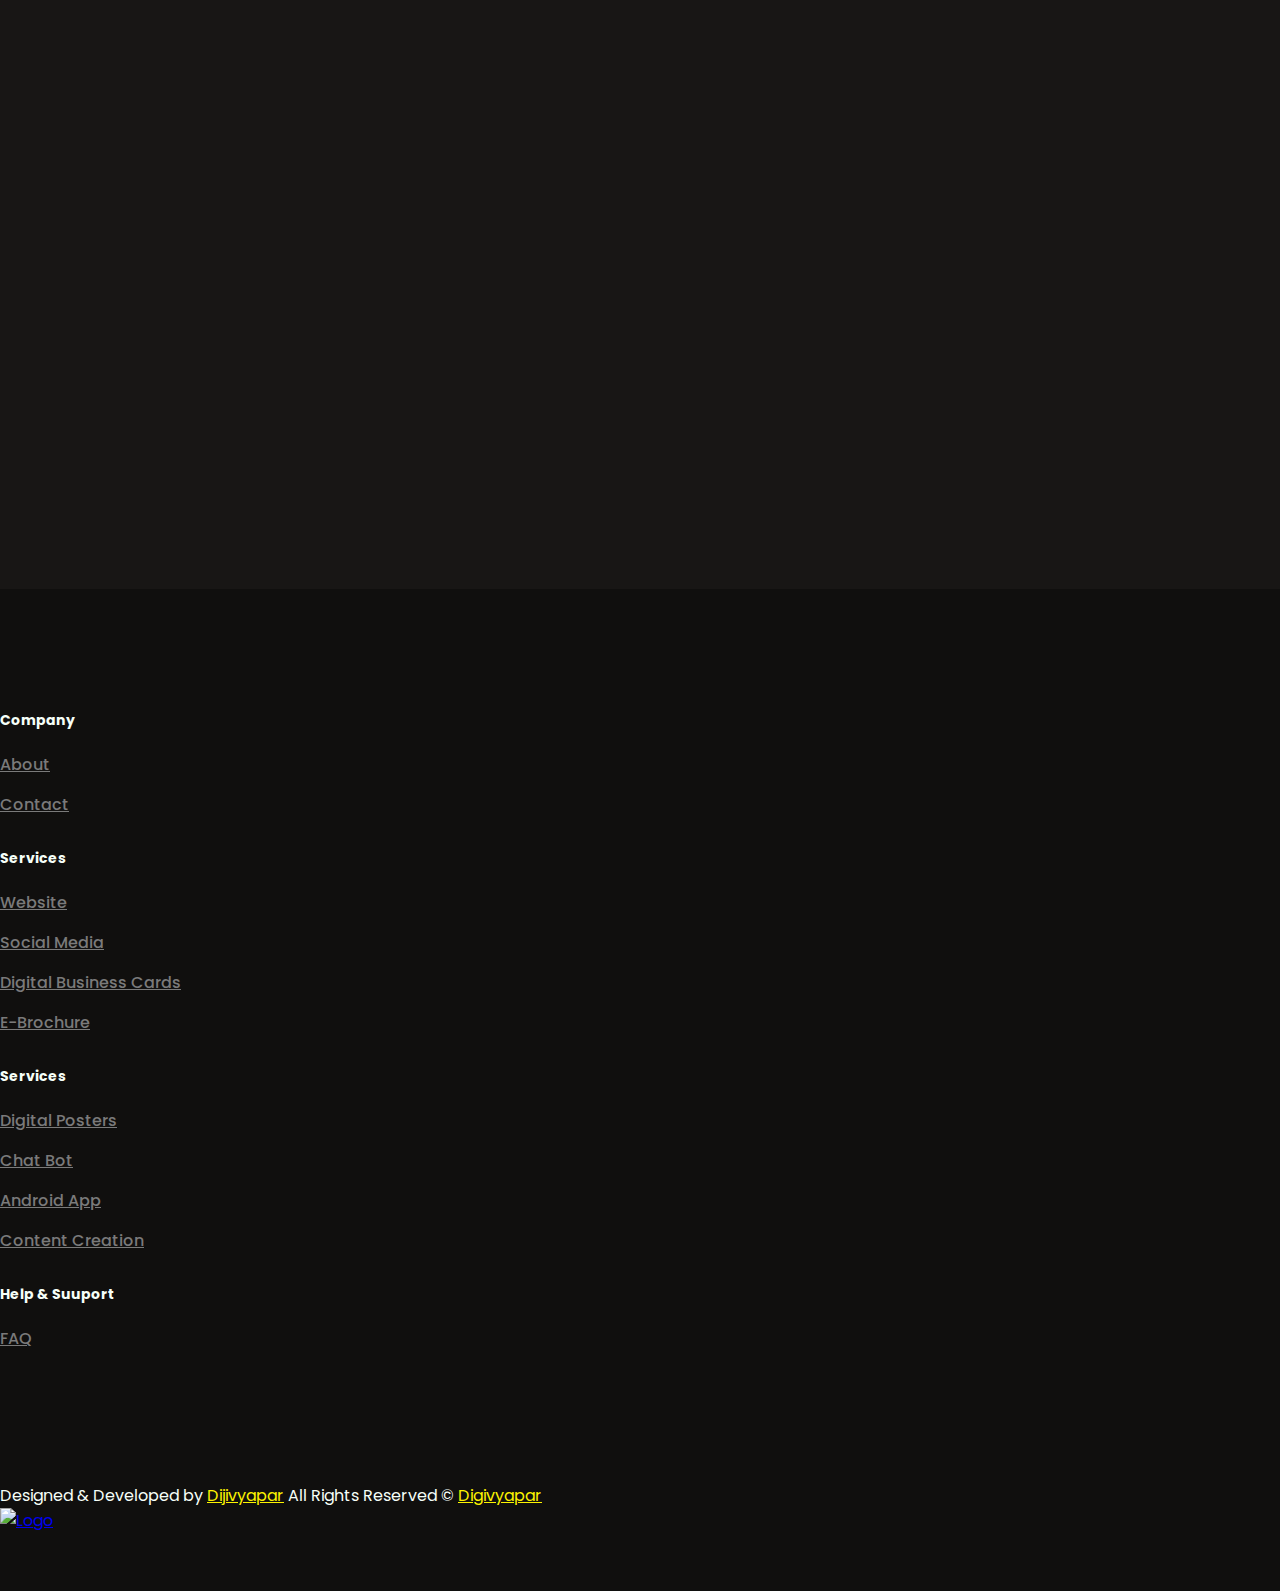
==== commit 418a79e9: "Update index.html" ====
--- a/index.html
+++ b/index.html
@@ -111,7 +111,7 @@
                       <a class="page-scroll" href="#portfolio">PORTFOLIO</a>
                     </li>
                     <li class="nav-item">
-                      <a class="page-scroll" href="#testimonial">SERVICES</a>
+                      <a class="page-scroll" href="#services">SERVICES</a>
                     </li>
                     <li class="nav-item">
                       <a class="page-scroll" href="#contact">CONTACT</a>
@@ -260,11 +260,11 @@
         <!-- logo -->
         <div class="sidebar-menu">
           <ul>
-            <li><a href="#">HOME</a></li>
-            <li><a href="#">ABOUT</a></li>
-            <li><a href="#">PORTFOLIO</a></li>
-            <li><a href="#">SERVICES</a></li>
-            <li><a href="#">CONTACT</a></li>
+            <li><a href="#home">HOME</a></li>
+            <li><a href="#about">ABOUT</a></li>
+            <li><a href="#portfolio">PORTFOLIO</a></li>
+            <li><a href="#services">SERVICES</a></li>
+            <li><a href="#contact">CONTACT</a></li>
           </ul>
         </div>
         <!-- menu -->
@@ -663,14 +663,14 @@
               <div class="col-lg-4">
                 <div class="single-testimonial mt-30 mb-30 text-center">
                   <div class="testimonial-image">
-                    <img
+                    <a href="https://sharvinpharande.xyz"><img
                       src="assets/images/team/Sharvin.png"
                       alt="Author"
-                    />
+                                                               /></a>
                   </div>
                   <div class="testimonial-content">
                     <!--p class="text">Stop wasting time and money designing and managing a website that doesn’t get results. Happiness guaranteed! Stop wasting time and money designing and managing a website that doesn’t get results. Happiness guaranteed!</p-->
-                    <h6 class="author-name">Sharvin Pharande</h6>
+                    <a href="https://sharvinpharande.xyz"><h6 class="author-name">Sharvin Pharande</h6></a><br>
                     <span class="sub-title">Lead Developer</span>
                   </div>
                 </div>
@@ -725,8 +725,8 @@
             <div class="section-title text-center pb-20">
               <h3 class="title">Get in touch</h3>
               <p class="text">
-                Stop wasting time and money designing and managing a website
-                that doesn’t get results. Happiness guaranteed!
+                Take a step forward to adopt new technology in your business. Fill in your details and we will get back to you.
+
               </p>
             </div>
             <!-- section title -->
@@ -742,9 +742,8 @@
             >
               <h4 class="contact-title">Lets talk about the project</h4>
               <p class="text">
-                Lorem ipsum dolor sit amet, consectetur adipisicing elit. Ullam
-                unde repellendus delectus facilis quia consequatur maxime
-                perferendis! Sequi, modi consequatur.
+                Let’s get on a meeting to discuss your business requirements, current status, expansion strategies, etc. & importantly how we can help you with it…
+
               </p>
               <ul class="contact-info">
                 <!--li>
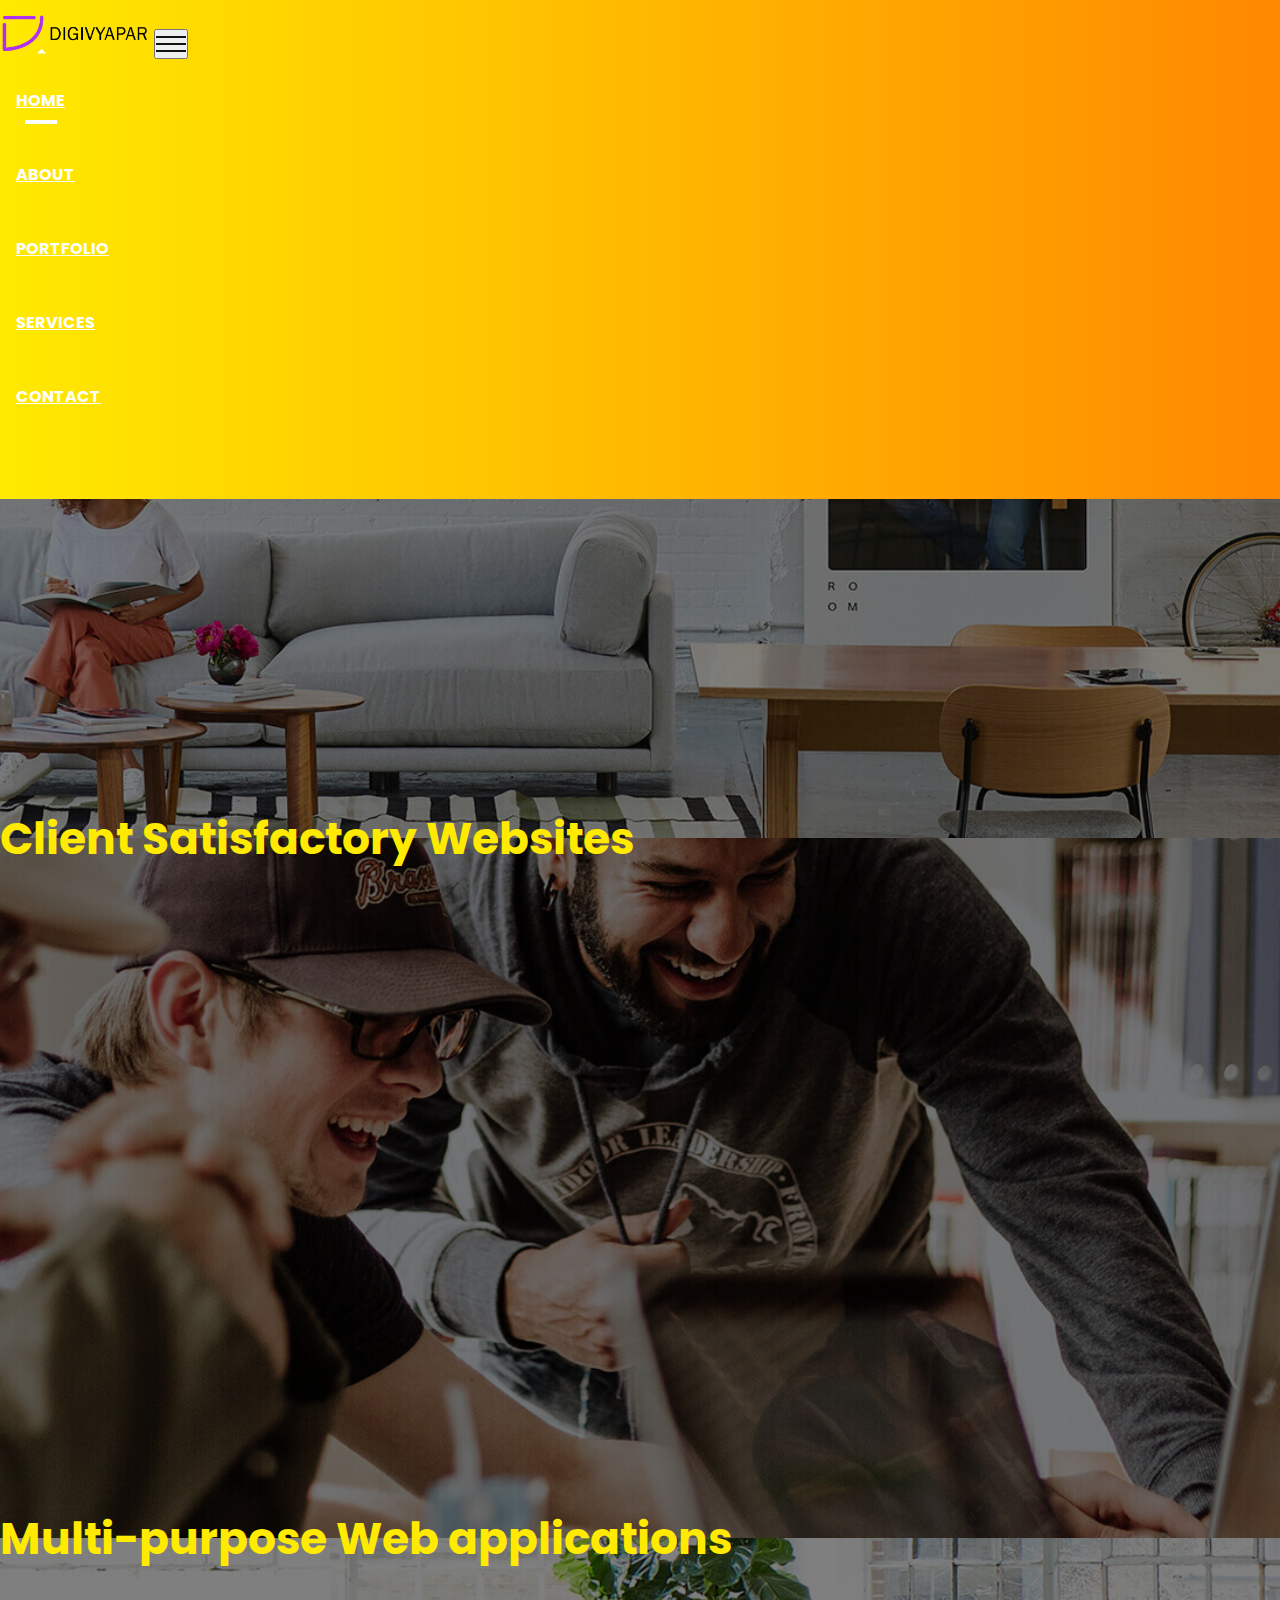
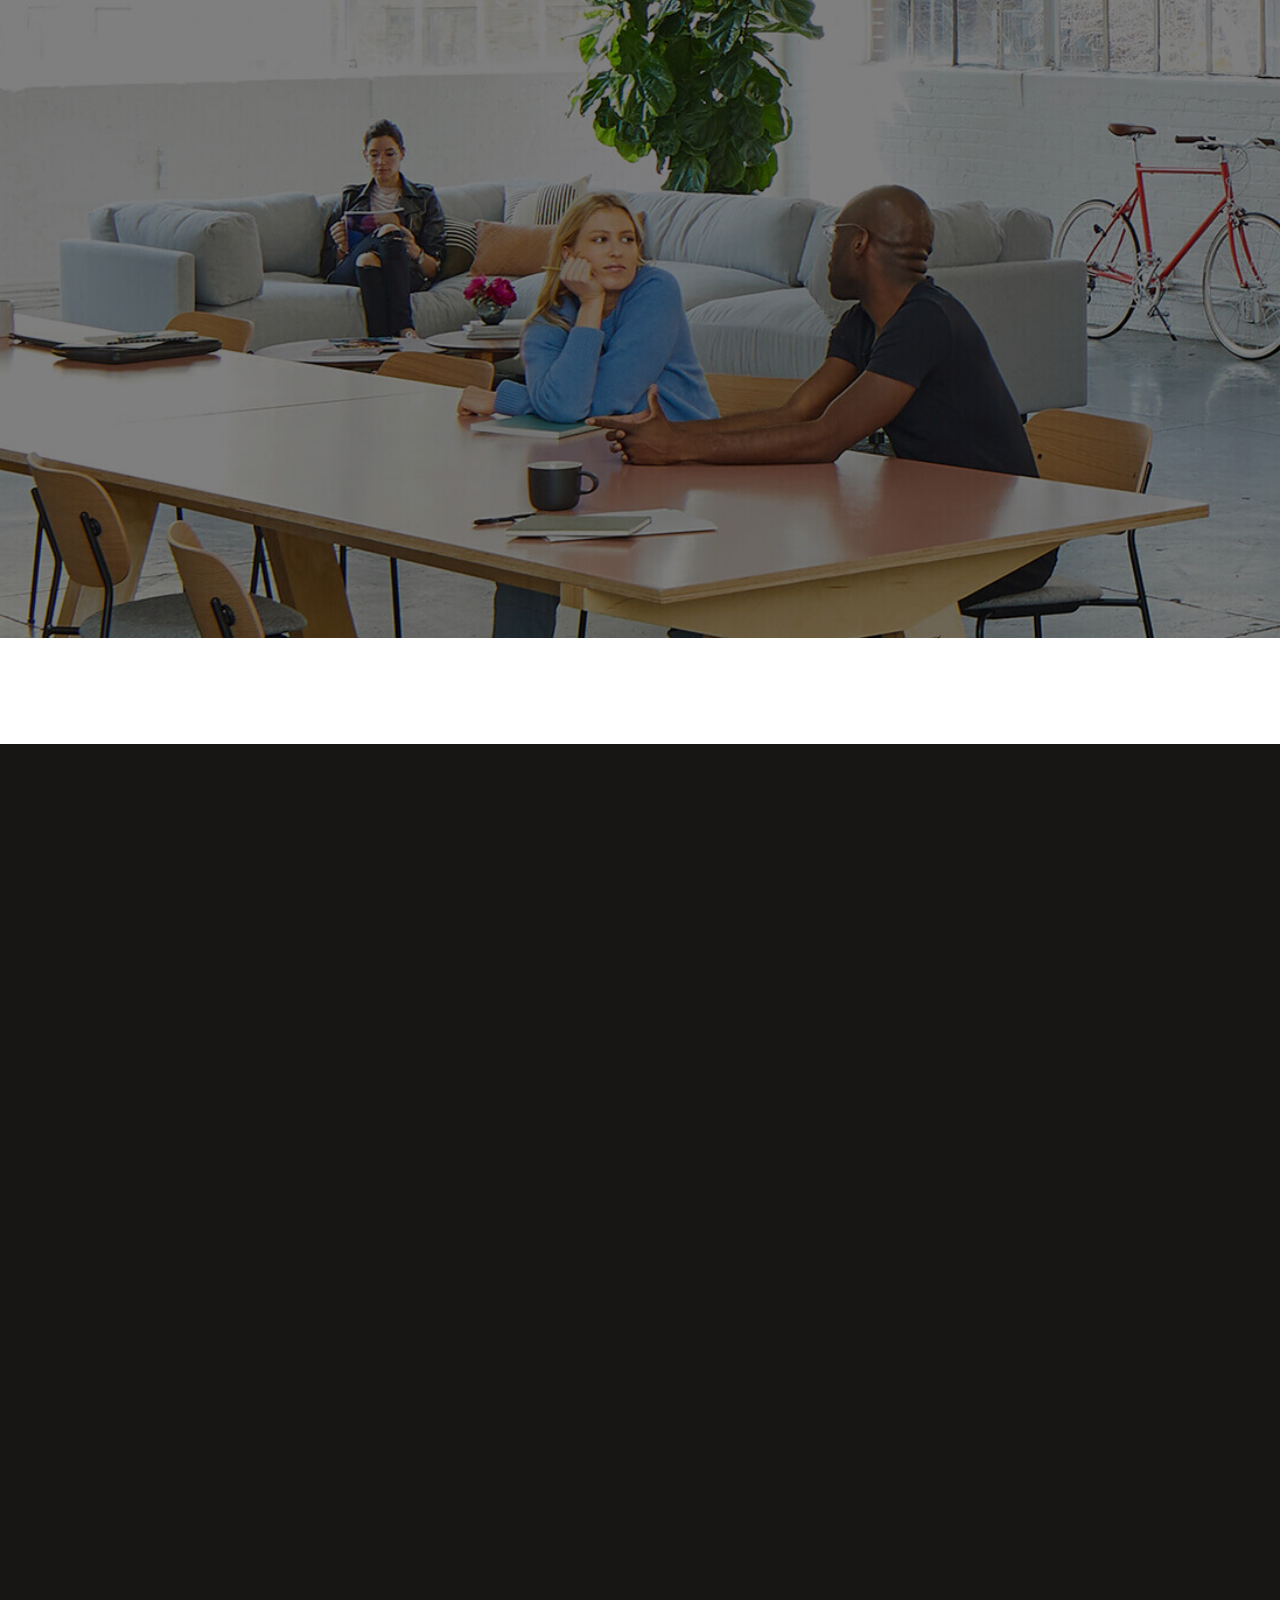
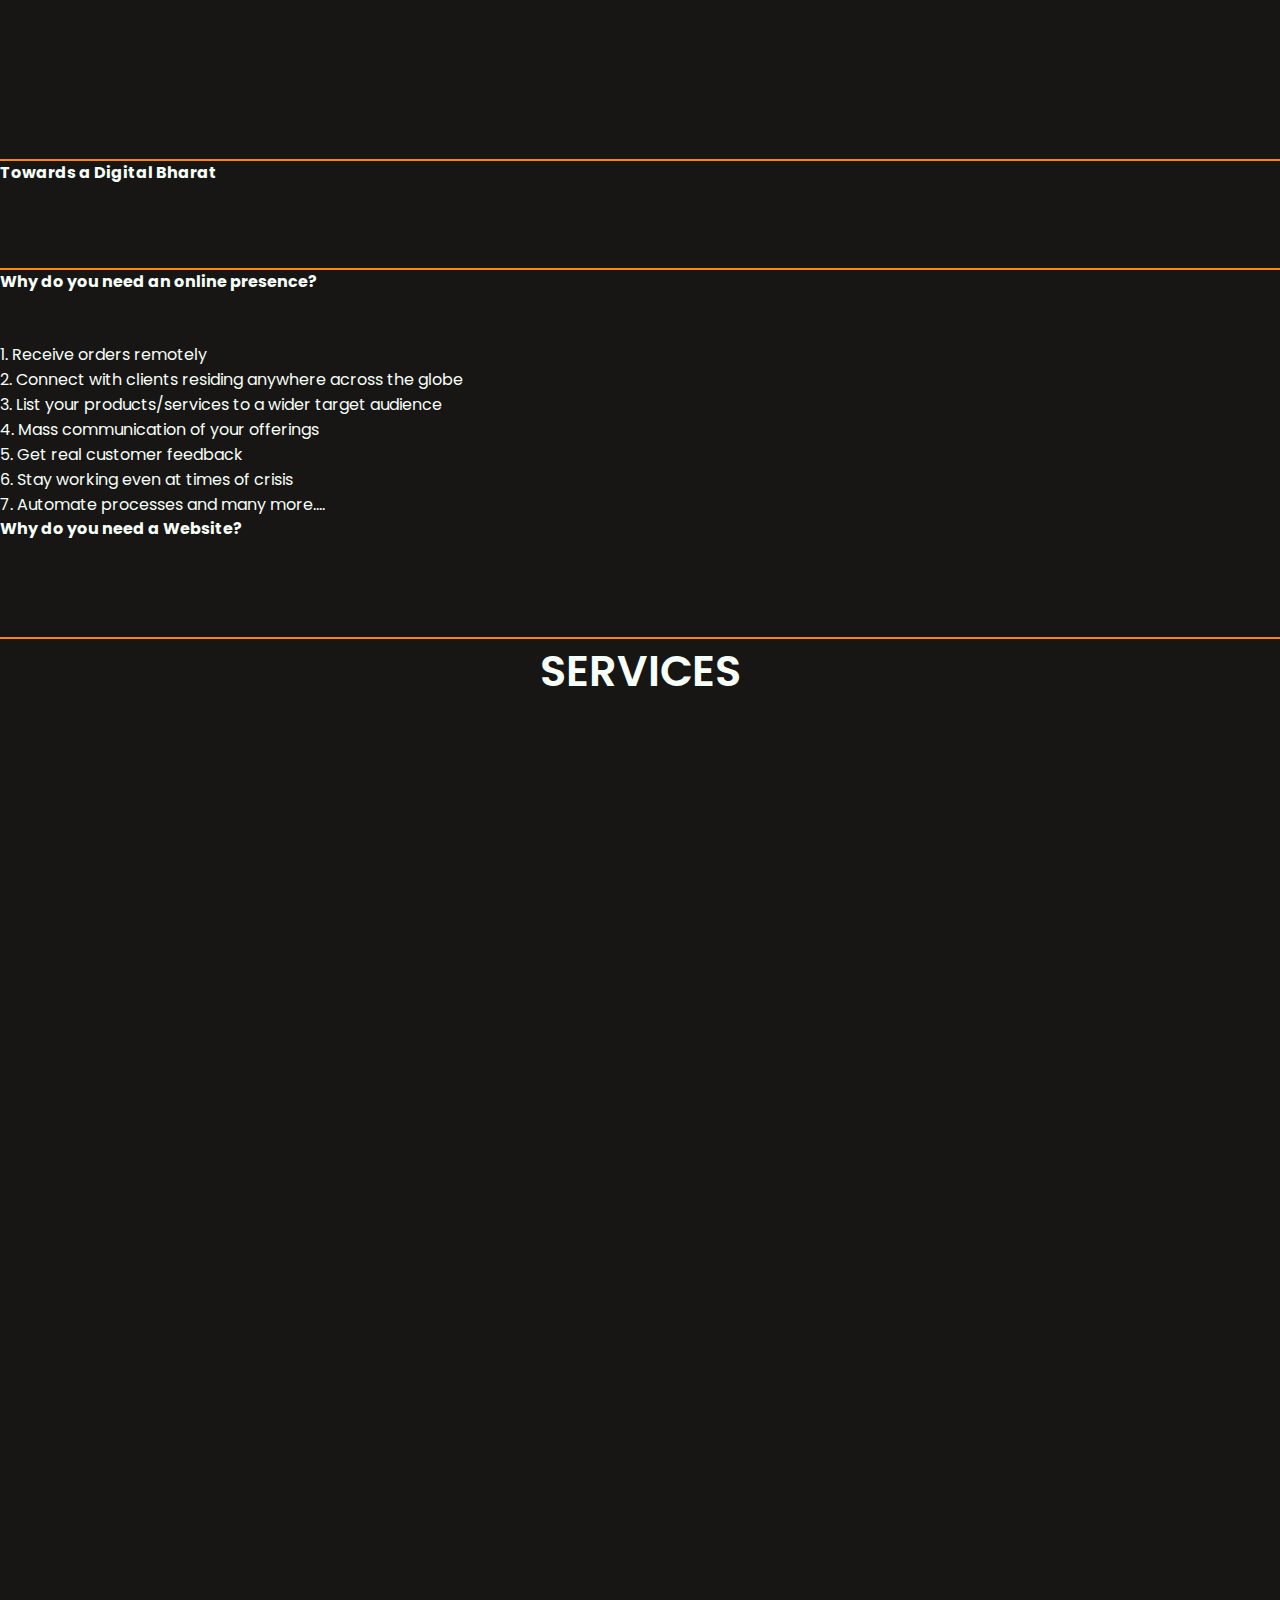
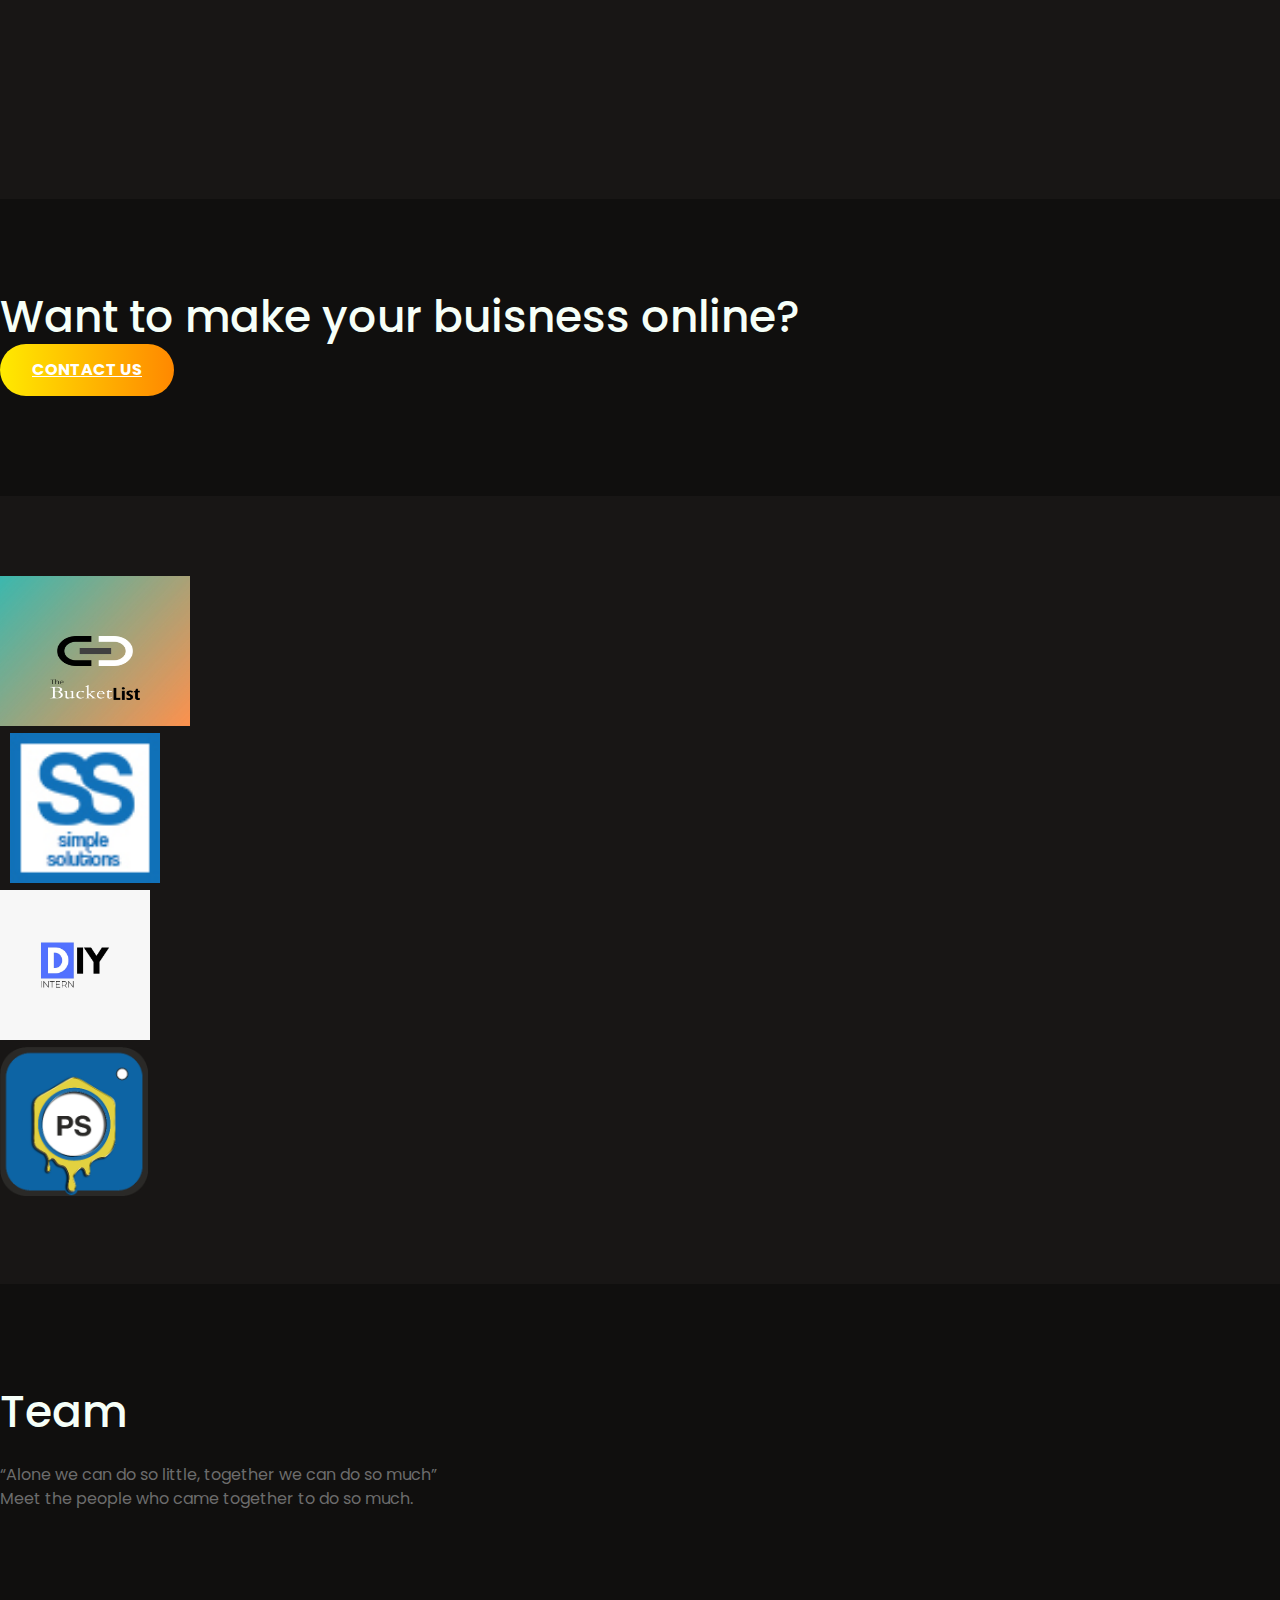
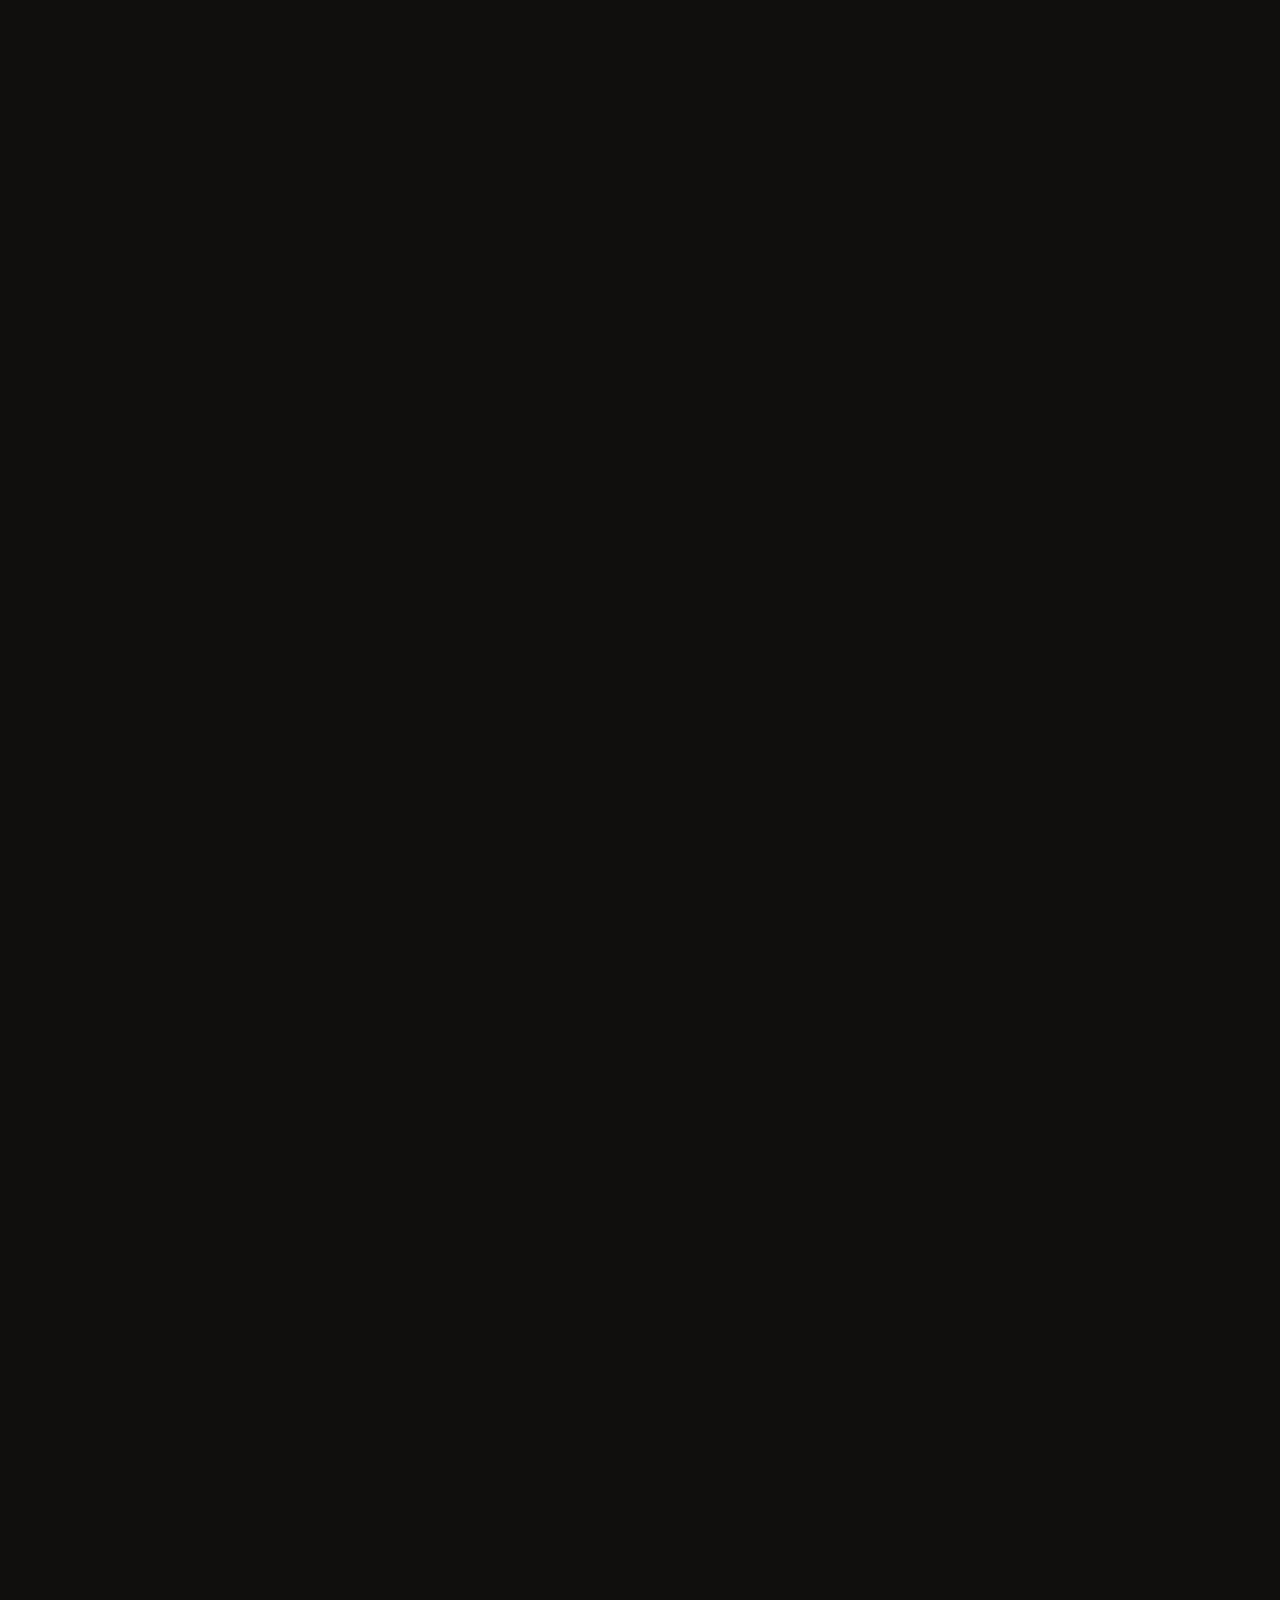
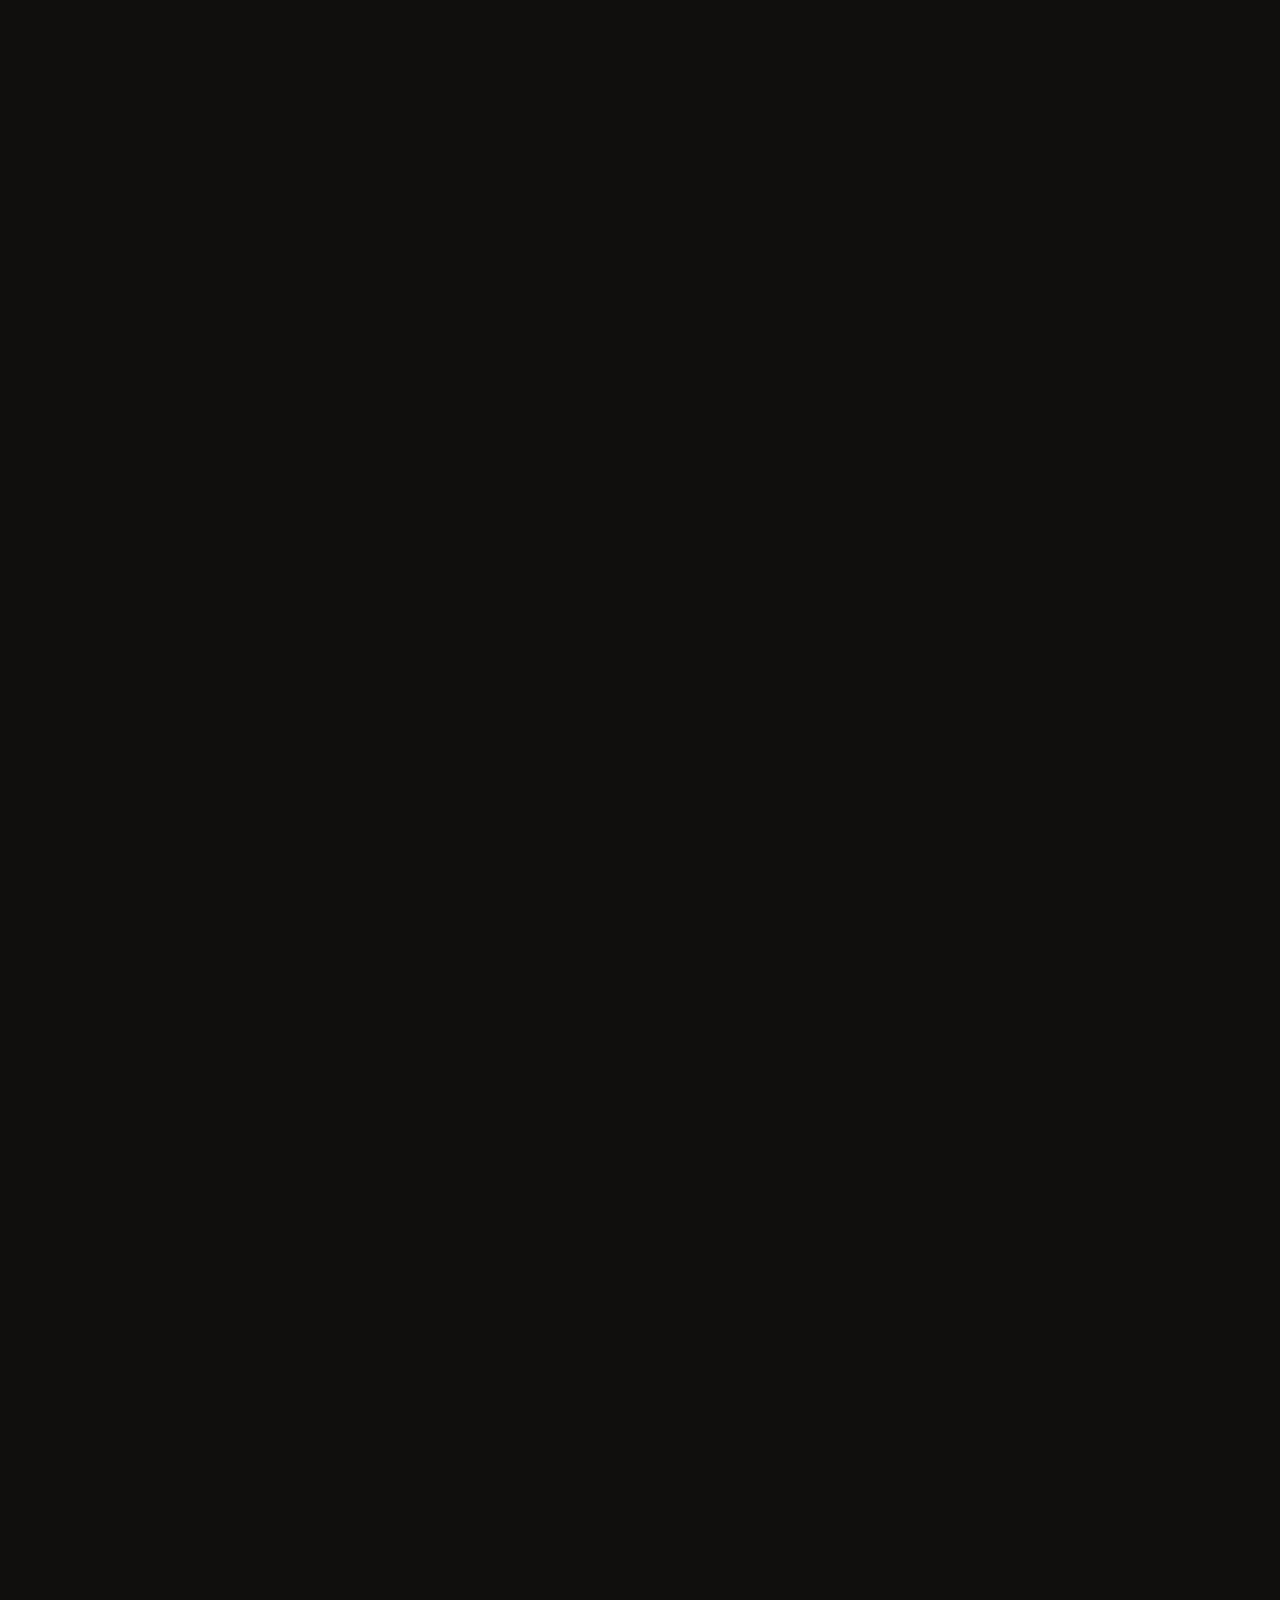
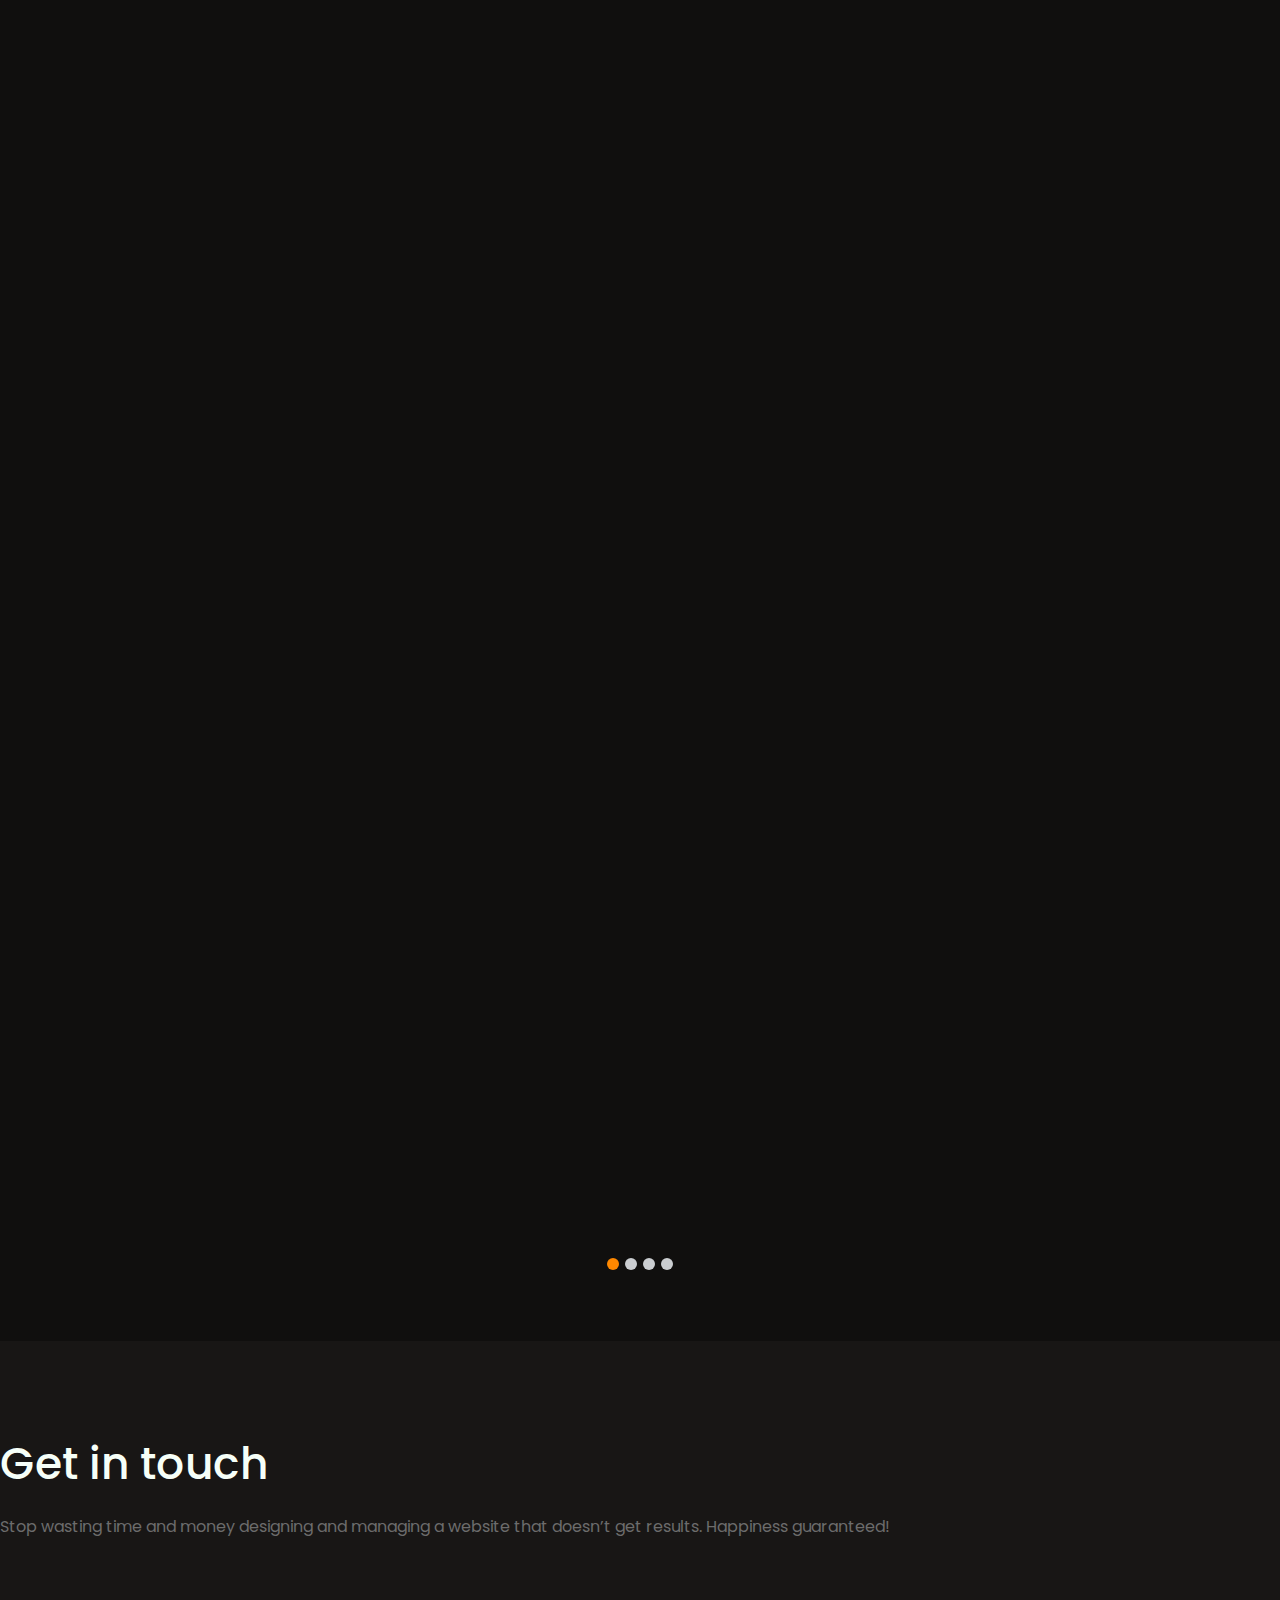
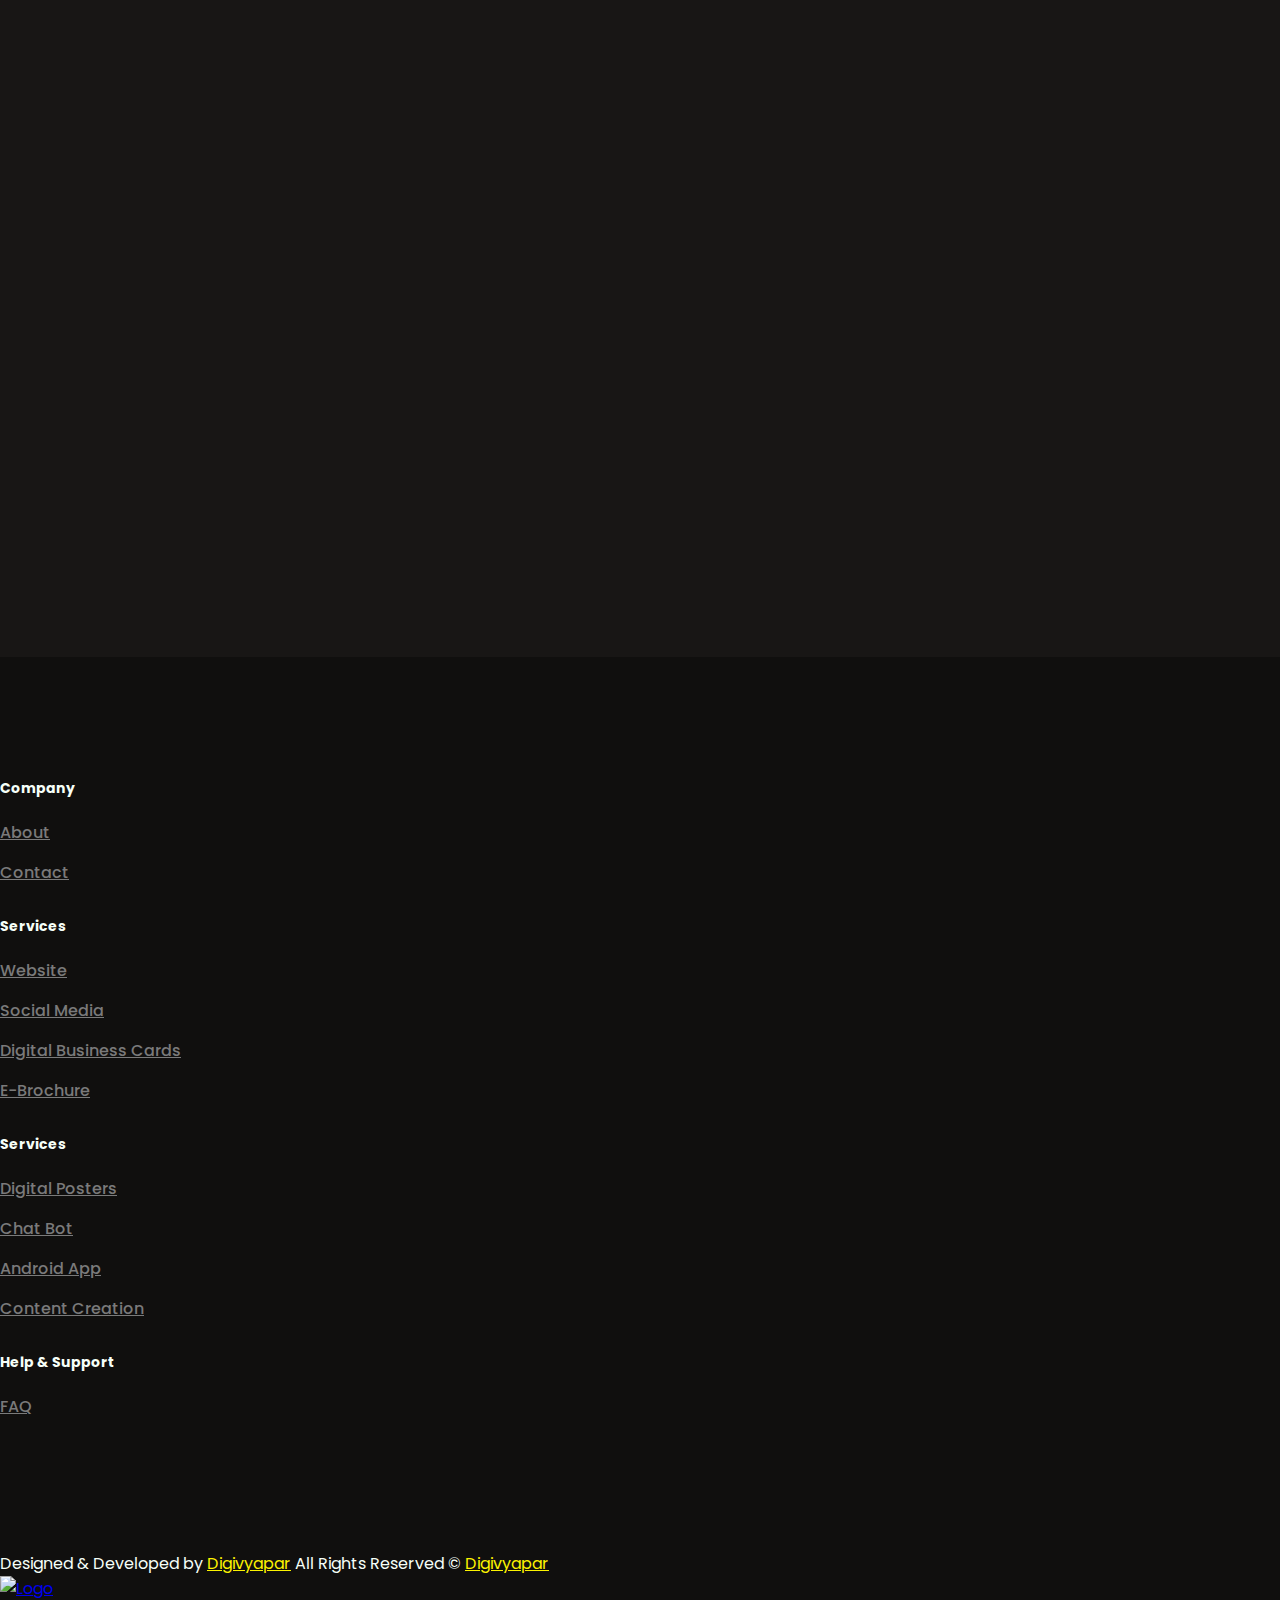
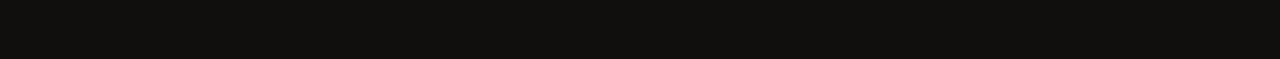
==== commit e2e0600a: "Update index.html" ====
--- a/index.html
+++ b/index.html
@@ -11,7 +11,7 @@
     />
 
     <!--====== Title ======-->
-    <title>Dijivyapar</title>
+    <title>Digivyapar</title>
 
     <!--====== Favicon Icon ======-->
     <link
@@ -156,7 +156,7 @@
                   <div class="container">
                     <div class="row justify-content-center">
                       <div class="col-xl-6 col-lg-7 col-sm-10">
-                        <h2 class="carousel-title">Dijivyapar</h2>
+                        <h2 class="carousel-title">Digivyapar</h2>
                         <br />
                         <h2 class="carousel-title">Because local matters!</h2>
                       </div>
@@ -255,7 +255,7 @@
       </div>
       <div class="sidebar-content">
         <div class="sidebar-logo text-center">
-          <a href="index.html"><img src="assets/images/logo_2.png" alt="Logo" /></a>
+          <a href="index.html"><img src="assets/images/logo_1.png" alt="Logo" /></a>
         </div>
         <!-- logo -->
         <div class="sidebar-menu">
@@ -278,10 +278,10 @@
         >
           <ul>
             <li>
-              <a href="#"><i class="lni-twitter-original"></i></a>
+              <a href="#https://twitter.com/digivyapar"><i class="lni-twitter-original"></i></a>
             </li>
             <li>
-              <a href="#"><i class="lni-facebook-filled"></i></a>
+              <a href="#https://www.facebook.com/DigiVyapar-107279891596700"><i class="lni-facebook-filled"></i></a>
             </li>
             <li>
               <a href="https://www.linkedin.com/company/digivyapar"><i class="lni-linkedin-original"></i></a>
@@ -340,18 +340,21 @@
                   About Us
               </h4>
               <hr class="hrline">
+              <p class="question" data-wow-duration="1.5s"
+              data-wow-delay="1s">
+              <b > Towards a Digital Bharat</b>
+              </p>
               <p class="text wow fadeInUp"
                 data-wow-duration="1.5s"
-                data-wow-delay="1s">
-                <b > Towards a Digital Bharat</b> 
-                <br>It’s important for businesses to keep
+                data-wow-delay="1s"> 
+                It’s important for businesses to keep
                 up with the changing times. In this new era of digitalization,
                 we are a team of freelancers who work for the digitalisation of
                 local vendors in India. We help you create your online presence
                 in the form of personalised websites, social media, personalised
                 applications, etc at affordable prices!.</p>
                 <hr class="hrline">
-                <p class="text wow fadeInUp"
+                <!--p class="text wow fadeInUp"
                 data-wow-duration="1.5s"
                 data-wow-delay="1s"> 
                 <b>Why do you need an online presence?</b> <br>The lockdown collapsed many local businesses,
@@ -380,12 +383,62 @@
                 amazing about having a private website? You get to choose what
                 appears on your website. You can customise the appearance of
                 your online storefront.
-              </p>
-            </div>
+              </p-->
+            </div>
+            
             <!-- section title -->
           </div>
         </div>
         <!-- row -->
+
+        <section class="container-fluid px-0">
+        <div class="row align-items-center content">
+          <div class="col-md-6 order-2 order-md-1">
+            <p class="question" data-wow-duration="1.5s"
+            data-wow-delay="1s">
+            <b>Why do you need an online presence?</b>
+            </p>
+            <p class="text wow fadeInUp"
+            data-wow-duration="1.5s"
+            data-wow-delay="1s"> 
+            The lockdown collapsed many local businesses,
+            and one of the main reasons for that was online unavailability.
+            Having an online presence has proved to be of utmost importance
+            nowadays. It helps you with the many tasks, some of them are:
+            <ul>
+                <li>1. Receive orders remotely</li>
+                <li>2. Connect with clients residing anywhere across the globe</li>
+                <li>3. List your products/services to a wider target audience</li>
+                <li>4. Mass communication of your offerings</li>
+                <li>5. Get real customer feedback </li>
+                <li>6. Stay working even at times of crisis</li>
+                <li>7. Automate processes and many more….</li>
+            </ul>
+          </p>
+          </div>
+          <div class="col-md-6 text-center order-1 order-md-2">
+            <div class="row justify-content-center">
+              <div class="col-10 col-lg-8 blurb mb-5 mb-md-0">
+            <p class="question" data-wow-duration="1.5s"
+            data-wow-delay="1s">
+            <b>Why do you need a Website?</b>
+            </p>
+            <p class="text wow fadeInUp" style="text-align: left;"
+            data-wow-duration="1.5s"
+            data-wow-delay="1s">
+            A website is a place where you can share your product offerings,
+            discount offerings, broaden your customer base, share your story
+            and most importantly keep up in this changing digital era. It’s
+            like an online storefront of your business. <br>Do you know what’s
+            amazing about having a private website? You get to choose what
+            appears on your website. You can customise the appearance of
+            your online storefront.
+          </p>
+              </div>
+            </div>
+          </div>
+        </div>
+      </section>
 
         <hr class="hrline">
         <h4 style="text-align: center;" id="services" class="services_list"
@@ -663,10 +716,10 @@
               <div class="col-lg-4">
                 <div class="single-testimonial mt-30 mb-30 text-center">
                   <div class="testimonial-image">
-                    <a href="https://sharvinpharande.xyz"><img
+                    <img
                       src="assets/images/team/Sharvin.png"
                       alt="Author"
-                                                               /></a>
+                    />
                   </div>
                   <div class="testimonial-content">
                     <!--p class="text">Stop wasting time and money designing and managing a website that doesn’t get results. Happiness guaranteed! Stop wasting time and money designing and managing a website that doesn’t get results. Happiness guaranteed!</p-->
@@ -686,23 +739,23 @@
                   </div>
                   <div class="testimonial-content">
                     <!--p class="text">Stop wasting time and money designing and managing a website that doesn’t get results. Happiness guaranteed! Stop wasting time and money designing and managing a website that doesn’t get results. Happiness guaranteed!</p-->
-                    <h6 class="author-name">Atharva Kulkarni</h6>
+                    <h6 class="author-name">Atharv Kulkarni</h6>
                     <span class="sub-title">Lead Designer</span>
                   </div>
                 </div>
                 <!-- single testimonial -->
               </div>
-              <!--div class="col-lg-4">
+              <div class="col-lg-4">
                             <div class="single-testimonial mt-30 mb-30 text-center">
                                 <div class="testimonial-image">
-                                    <img src="assets/images/author-4.jpg" alt="Author">
+                                    <img src="assets/images/team/riya1.jpg" alt="Author">
                                 </div>
                                 <div class="testimonial-content">
-                                    <p class="text">Stop wasting time and money designing and managing a website that doesn’t get results. Happiness guaranteed! Stop wasting time and money designing and managing a website that doesn’t get results. Happiness guaranteed!</p>
-                                    <h6 class="author-name">Fajar Siddiq</h6>
-                                    <span class="sub-title">CEO, MakerFlix</span>
+                                    <!--p class="text">Stop wasting time and money designing and managing a website that doesn’t get results. Happiness guaranteed! Stop wasting time and money designing and managing a website that doesn’t get results. Happiness guaranteed!</p-->
+                                    <h6 class="author-name">Riya Karambelkar</h6>
+                                    <span class="sub-title">Web Developer</span>
                                 </div>
-                            </div-->
+                            </div>
               <!-- single testimonial -->
               <!--/div-->
             </div>
@@ -725,8 +778,8 @@
             <div class="section-title text-center pb-20">
               <h3 class="title">Get in touch</h3>
               <p class="text">
-                Take a step forward to adopt new technology in your business. Fill in your details and we will get back to you.
-
+                Stop wasting time and money designing and managing a website
+                that doesn’t get results. Happiness guaranteed!
               </p>
             </div>
             <!-- section title -->
@@ -742,8 +795,9 @@
             >
               <h4 class="contact-title">Lets talk about the project</h4>
               <p class="text">
-                Let’s get on a meeting to discuss your business requirements, current status, expansion strategies, etc. & importantly how we can help you with it…
-
+                Lorem ipsum dolor sit amet, consectetur adipisicing elit. Ullam
+                unde repellendus delectus facilis quia consequatur maxime
+                perferendis! Sequi, modi consequatur.
               </p>
               <ul class="contact-info">
                 <!--li>
@@ -860,7 +914,7 @@
             </div>
             <div class="col-lg-3 col-sm-6">
               <div class="footer-link">
-                <h6 class="footer-title">Help & Suuport</h6>
+                <h6 class="footer-title">Help & Support</h6>
                 <ul>
                   <!--li><a href="#">Support Center</a></li-->
                   <li><a href="faq.html">FAQ</a></li>
@@ -887,7 +941,7 @@
                     rel="nofollow"
                     href="https://digivyapar.online"
                   >
-                    Dijivyapar
+                    Digivyapar
                   </a>
                   All Rights Reserved &#169;
                   <a
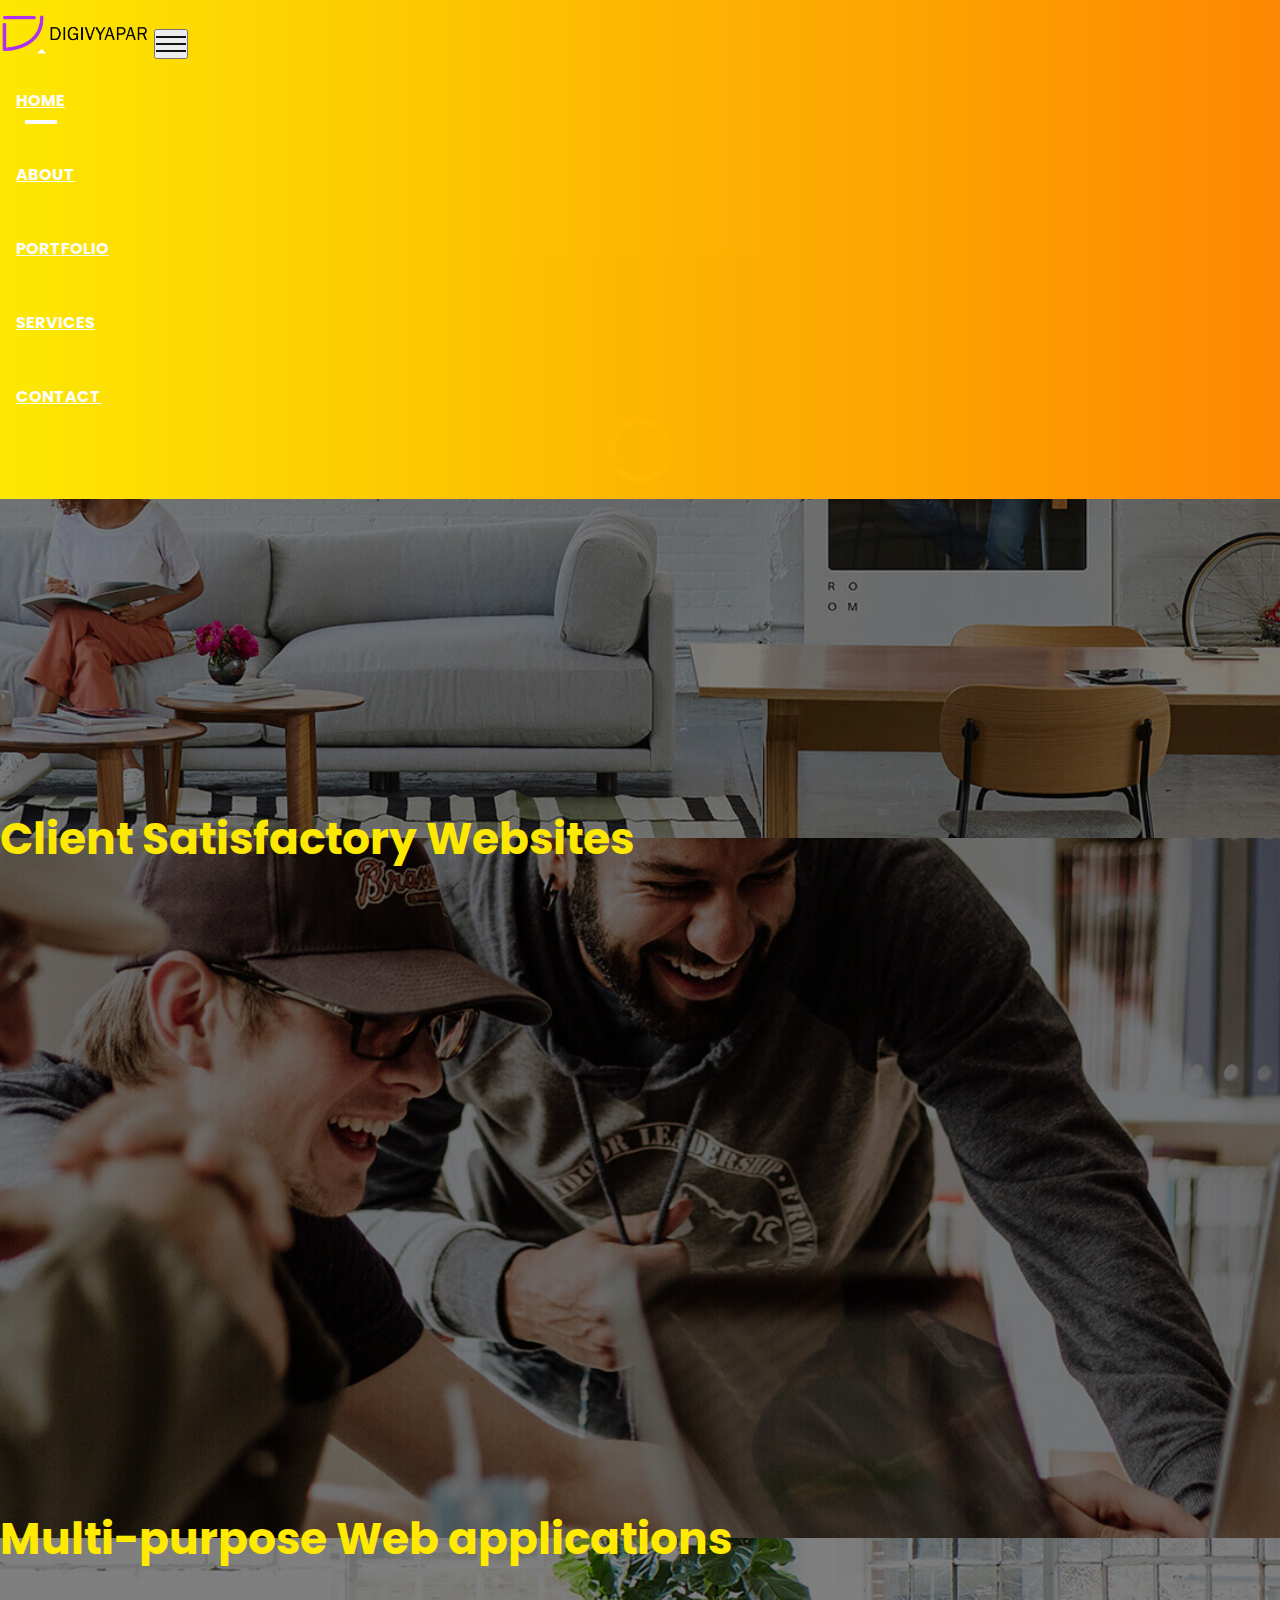
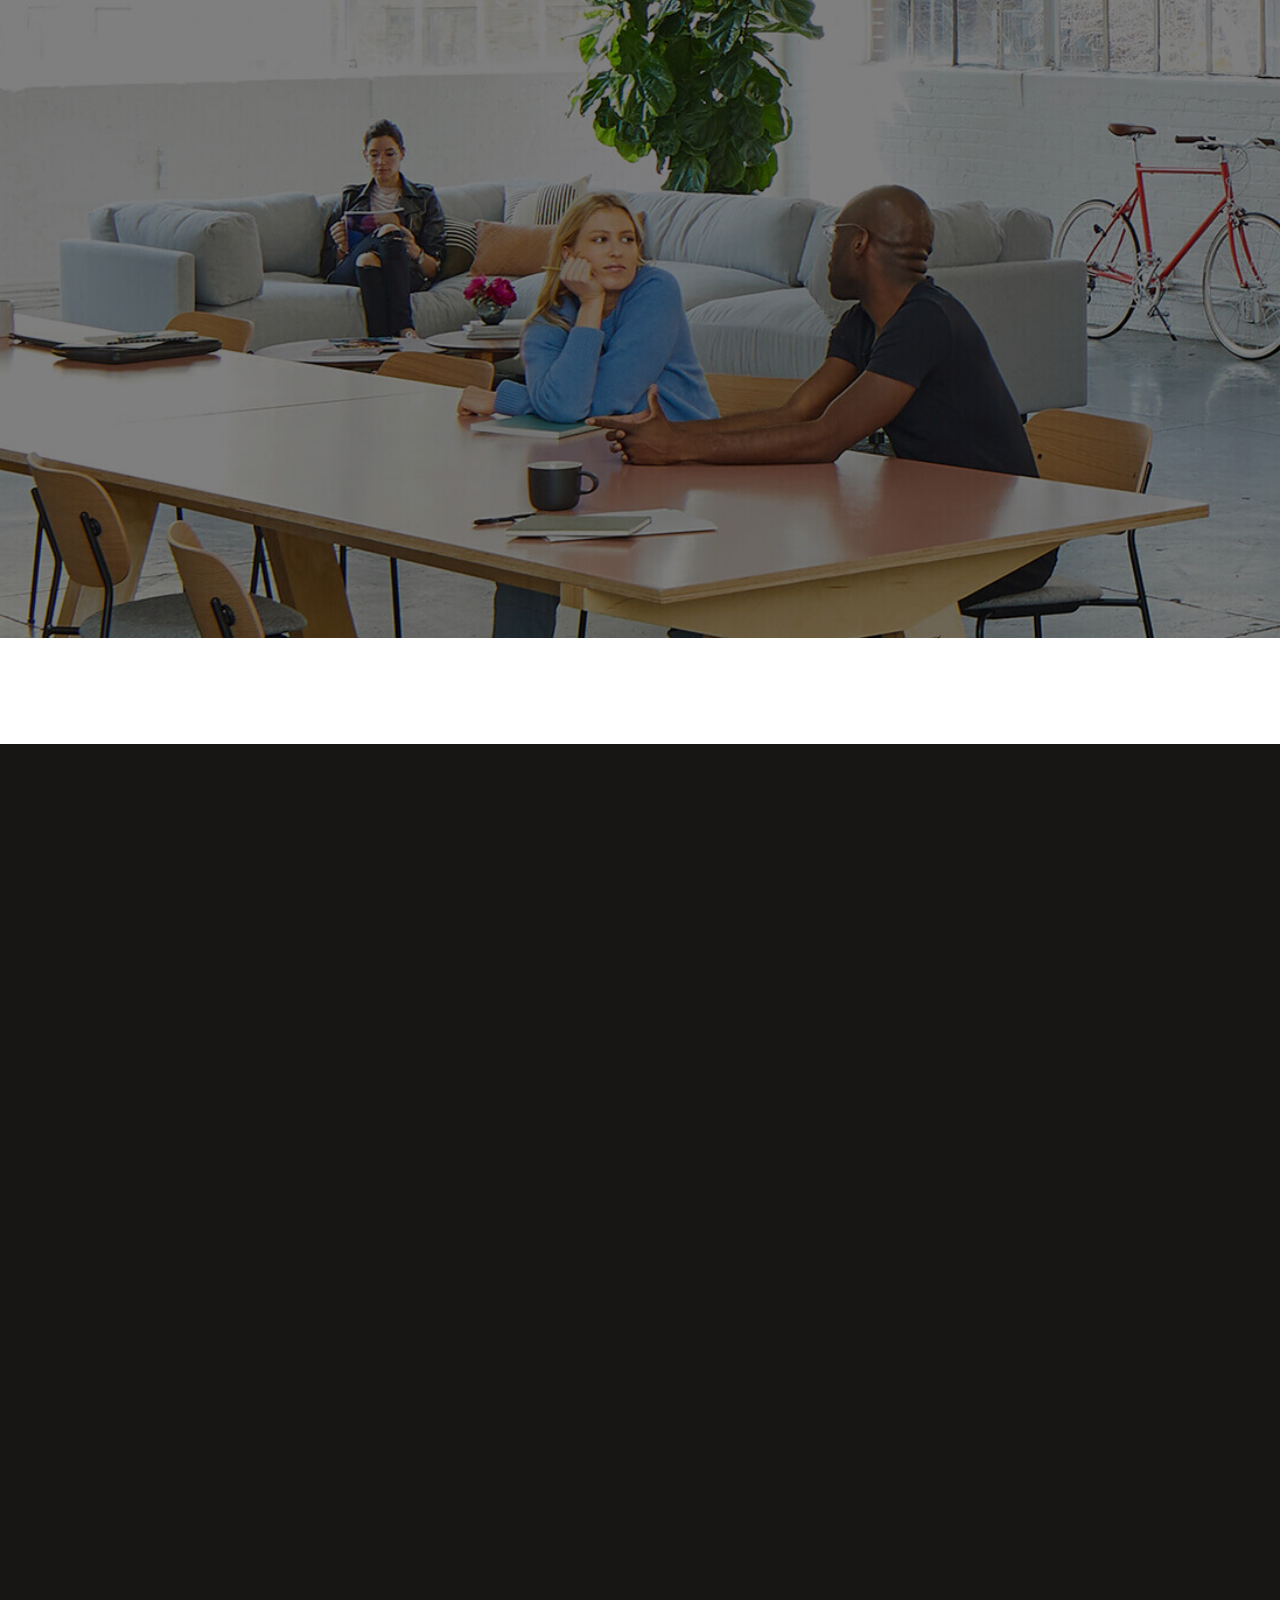
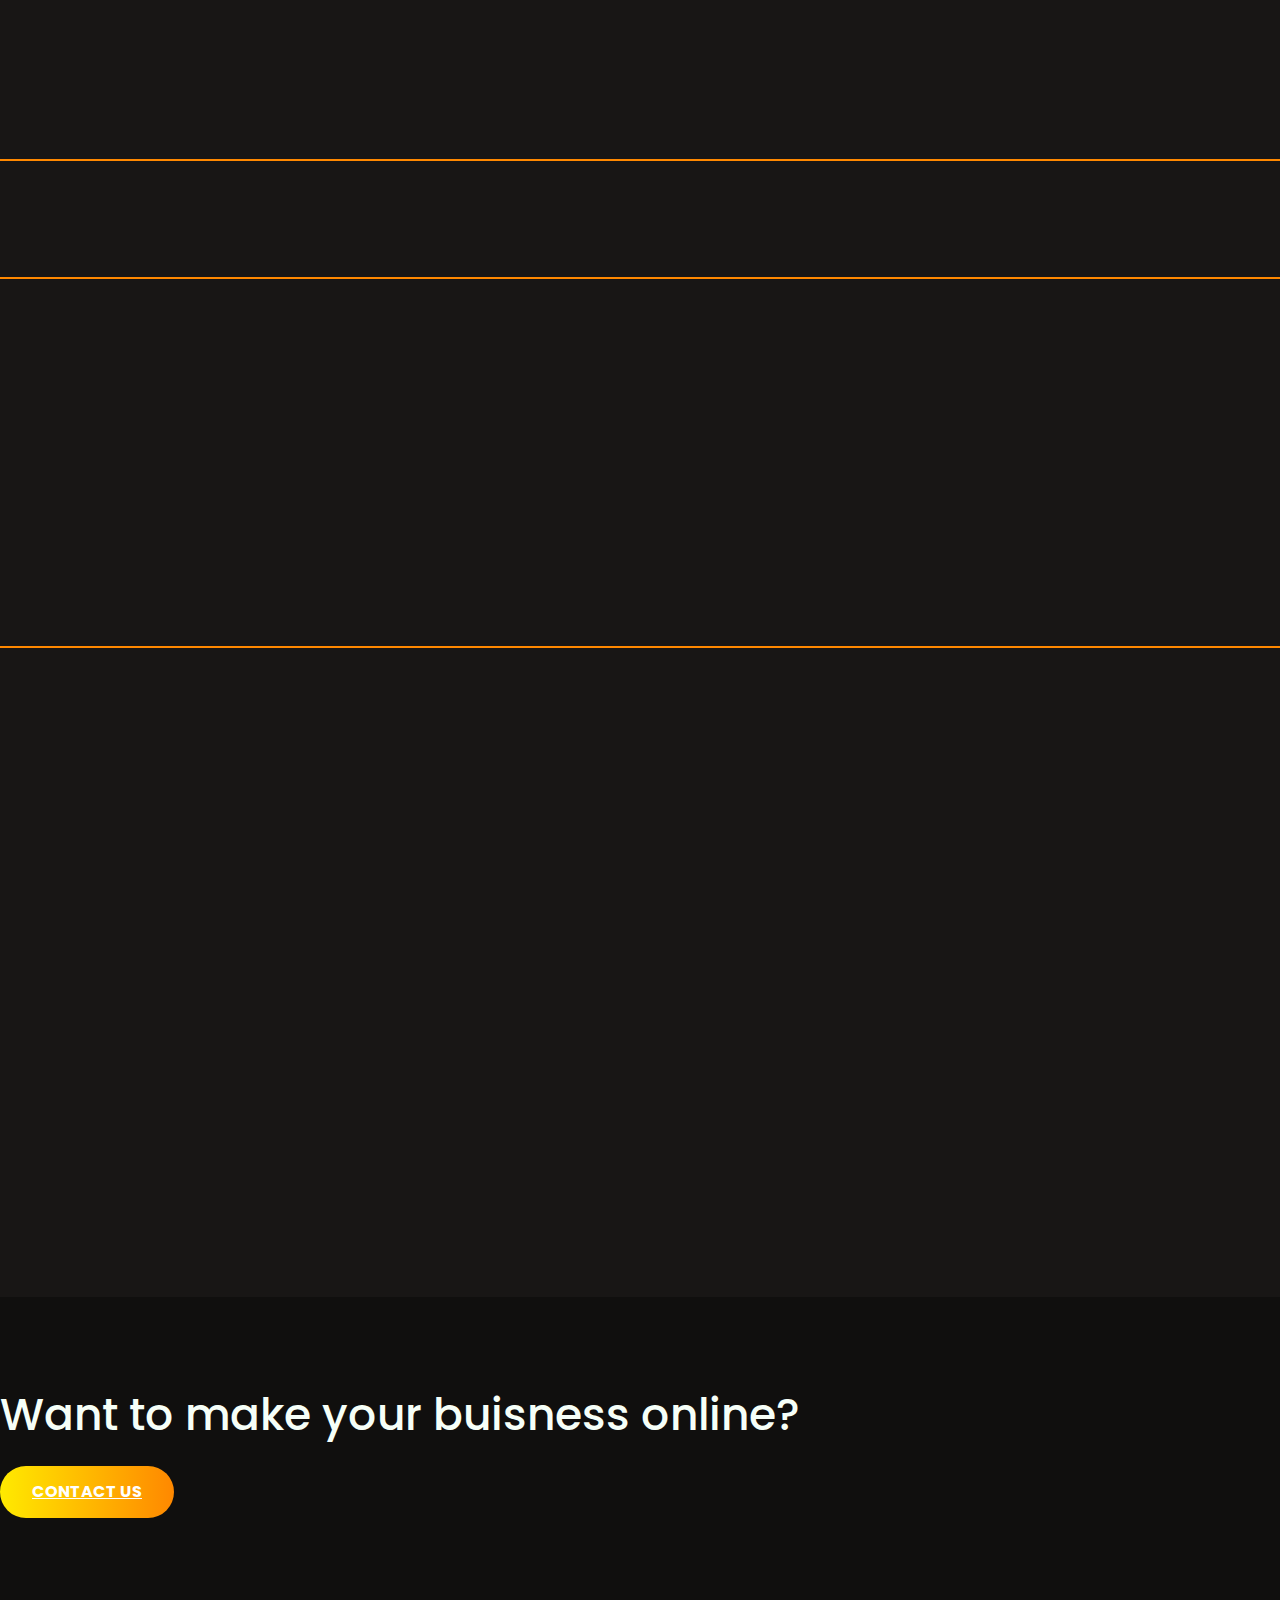
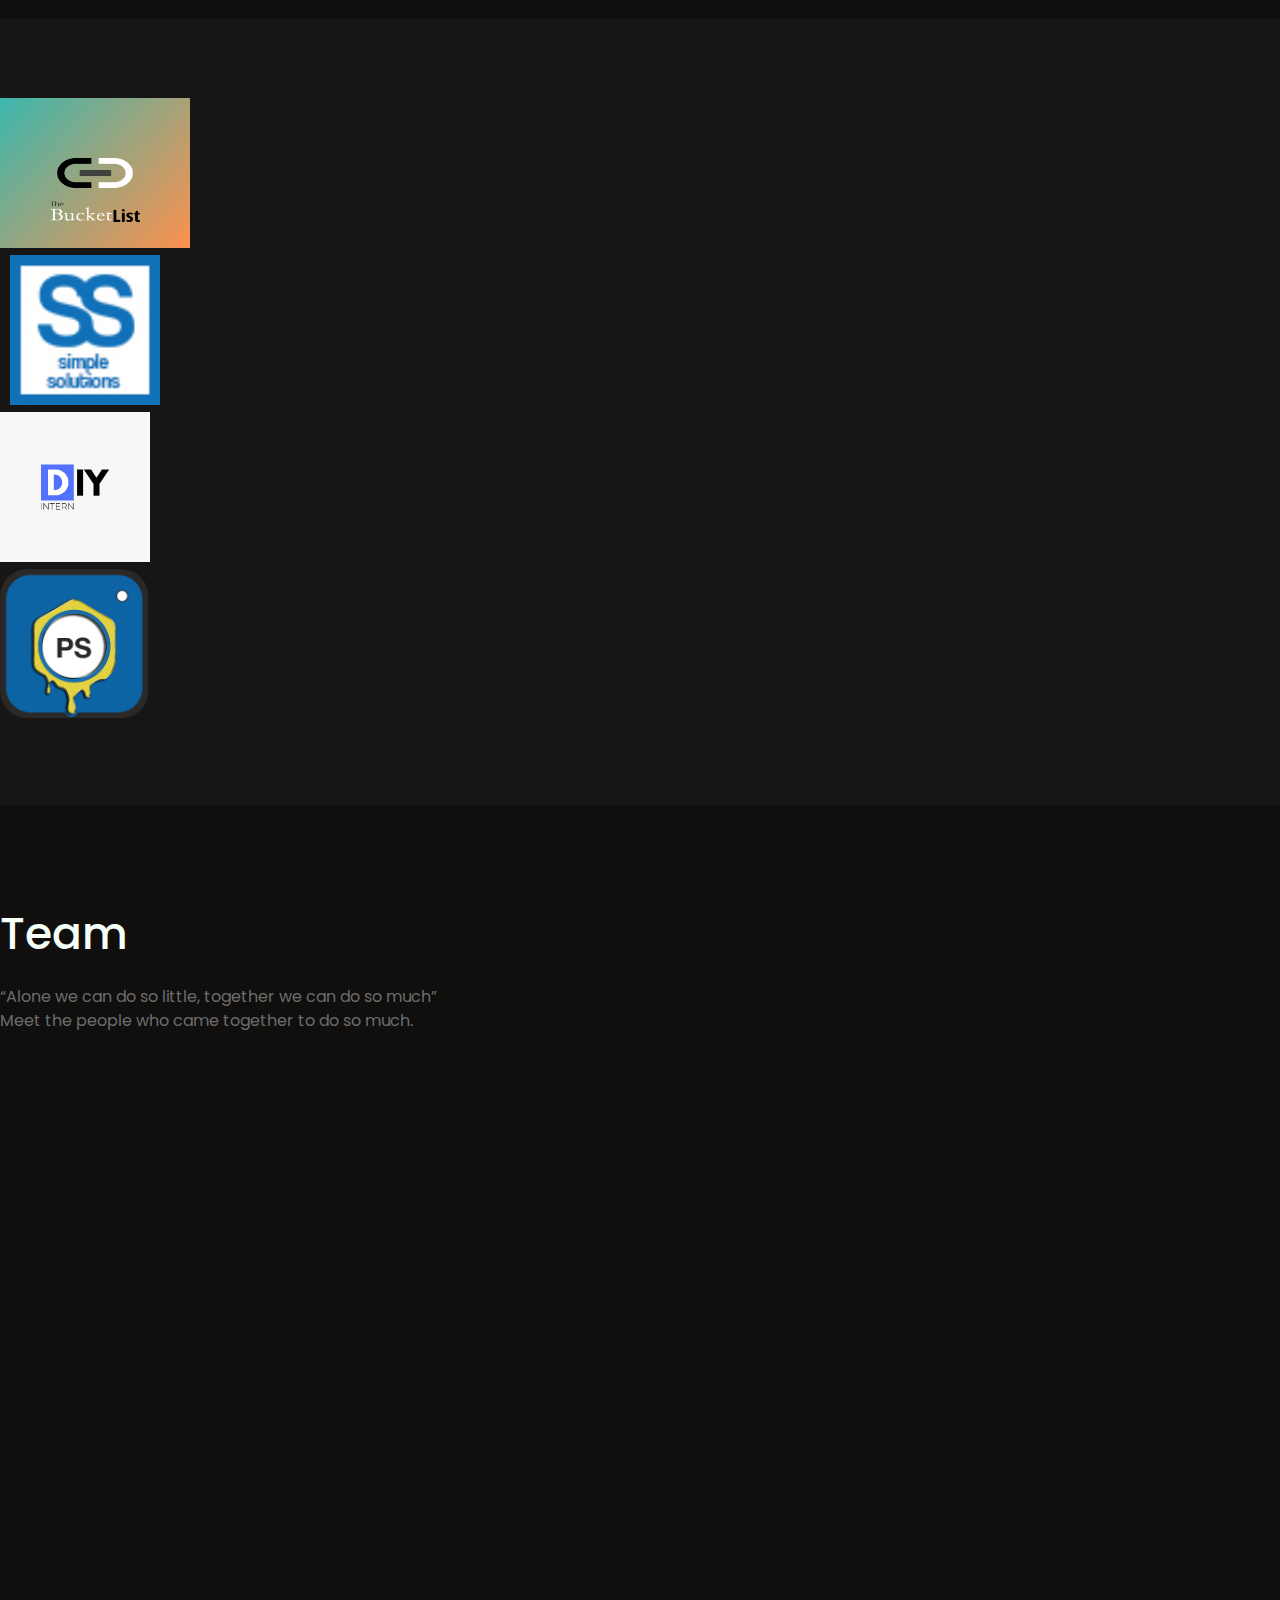
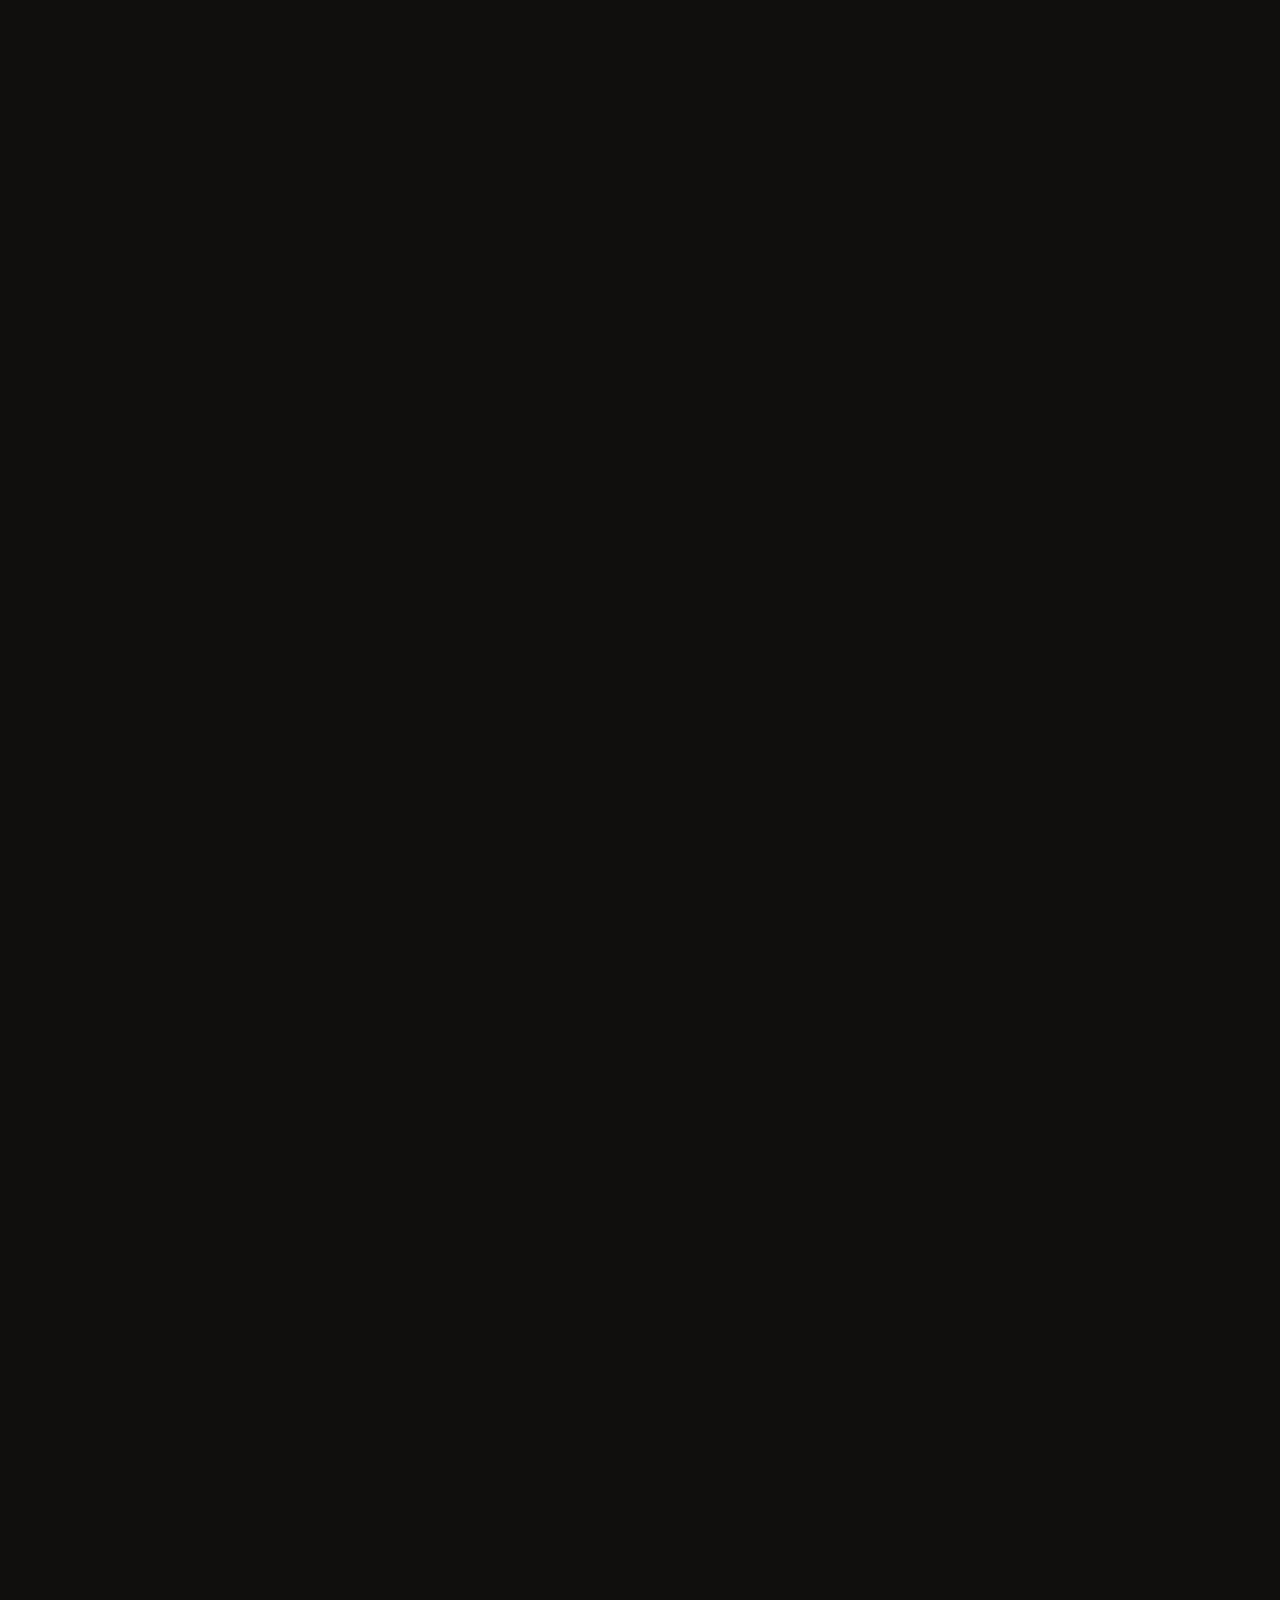
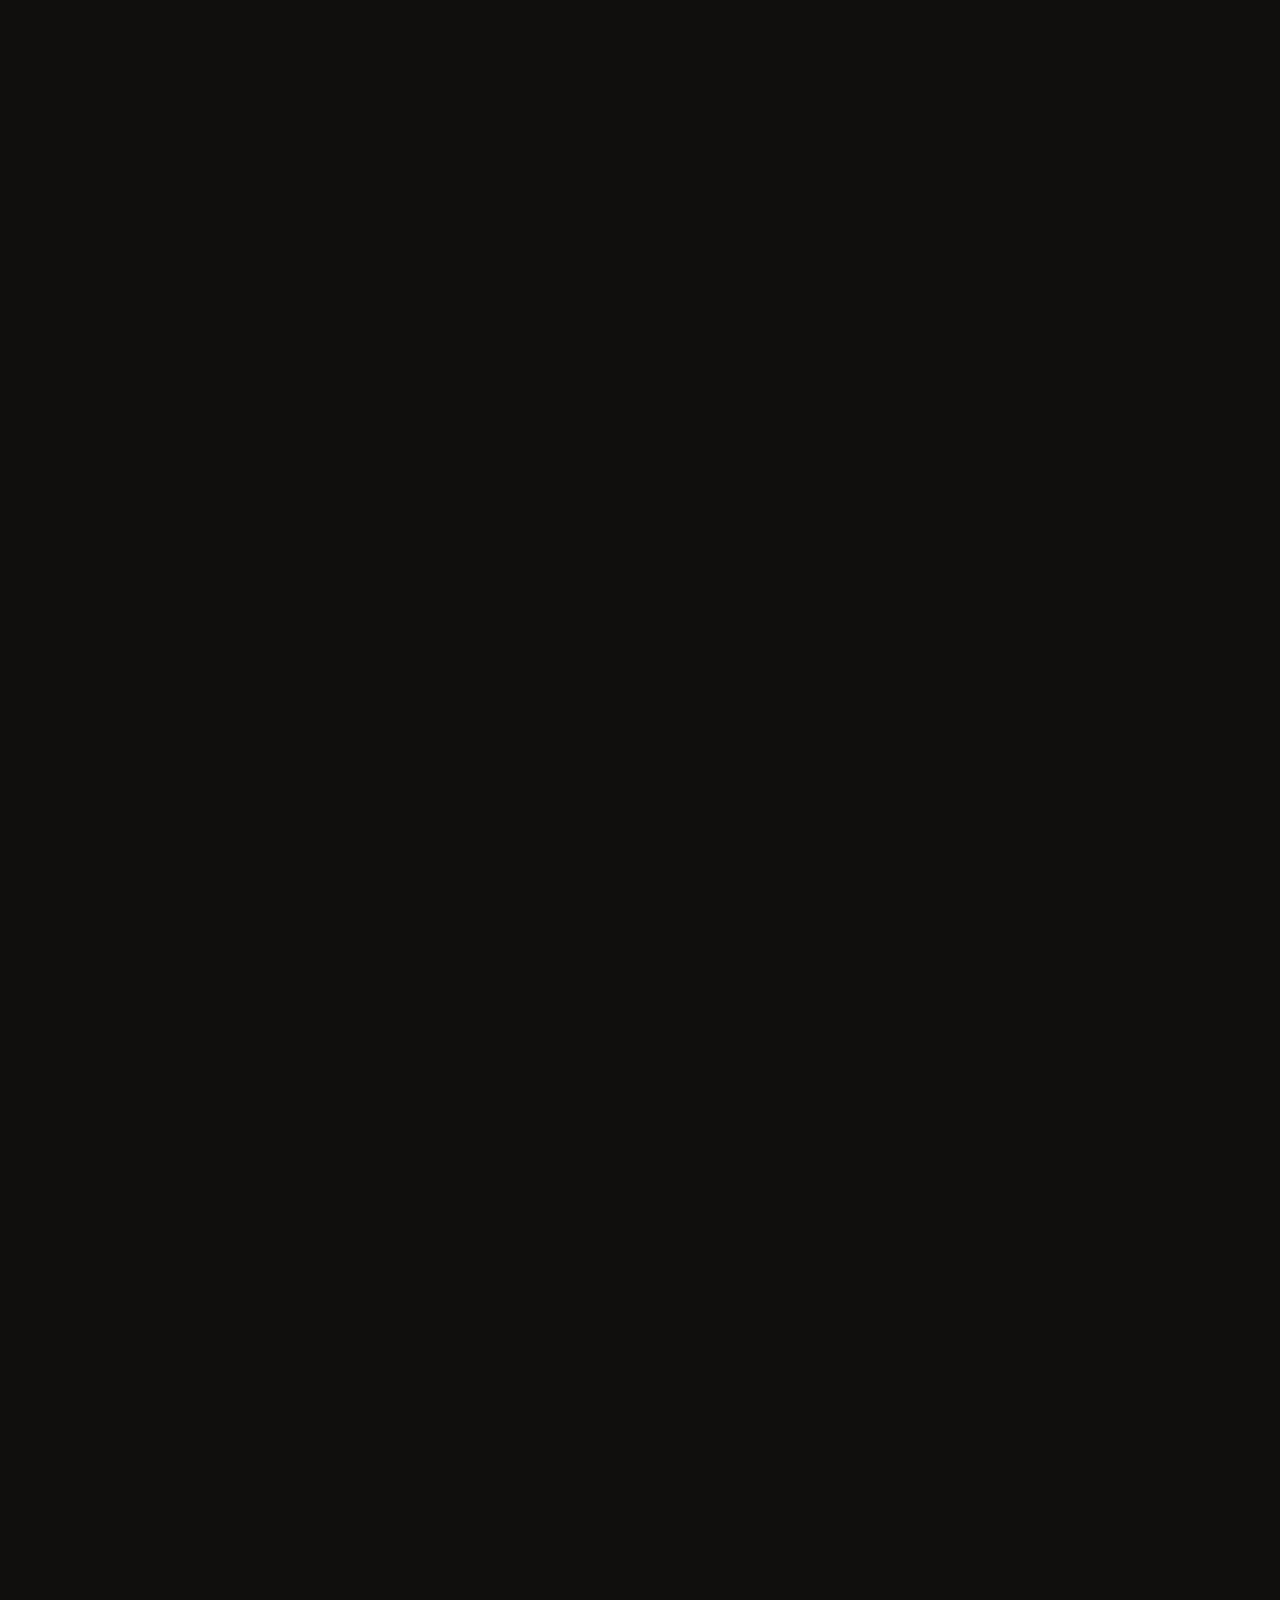
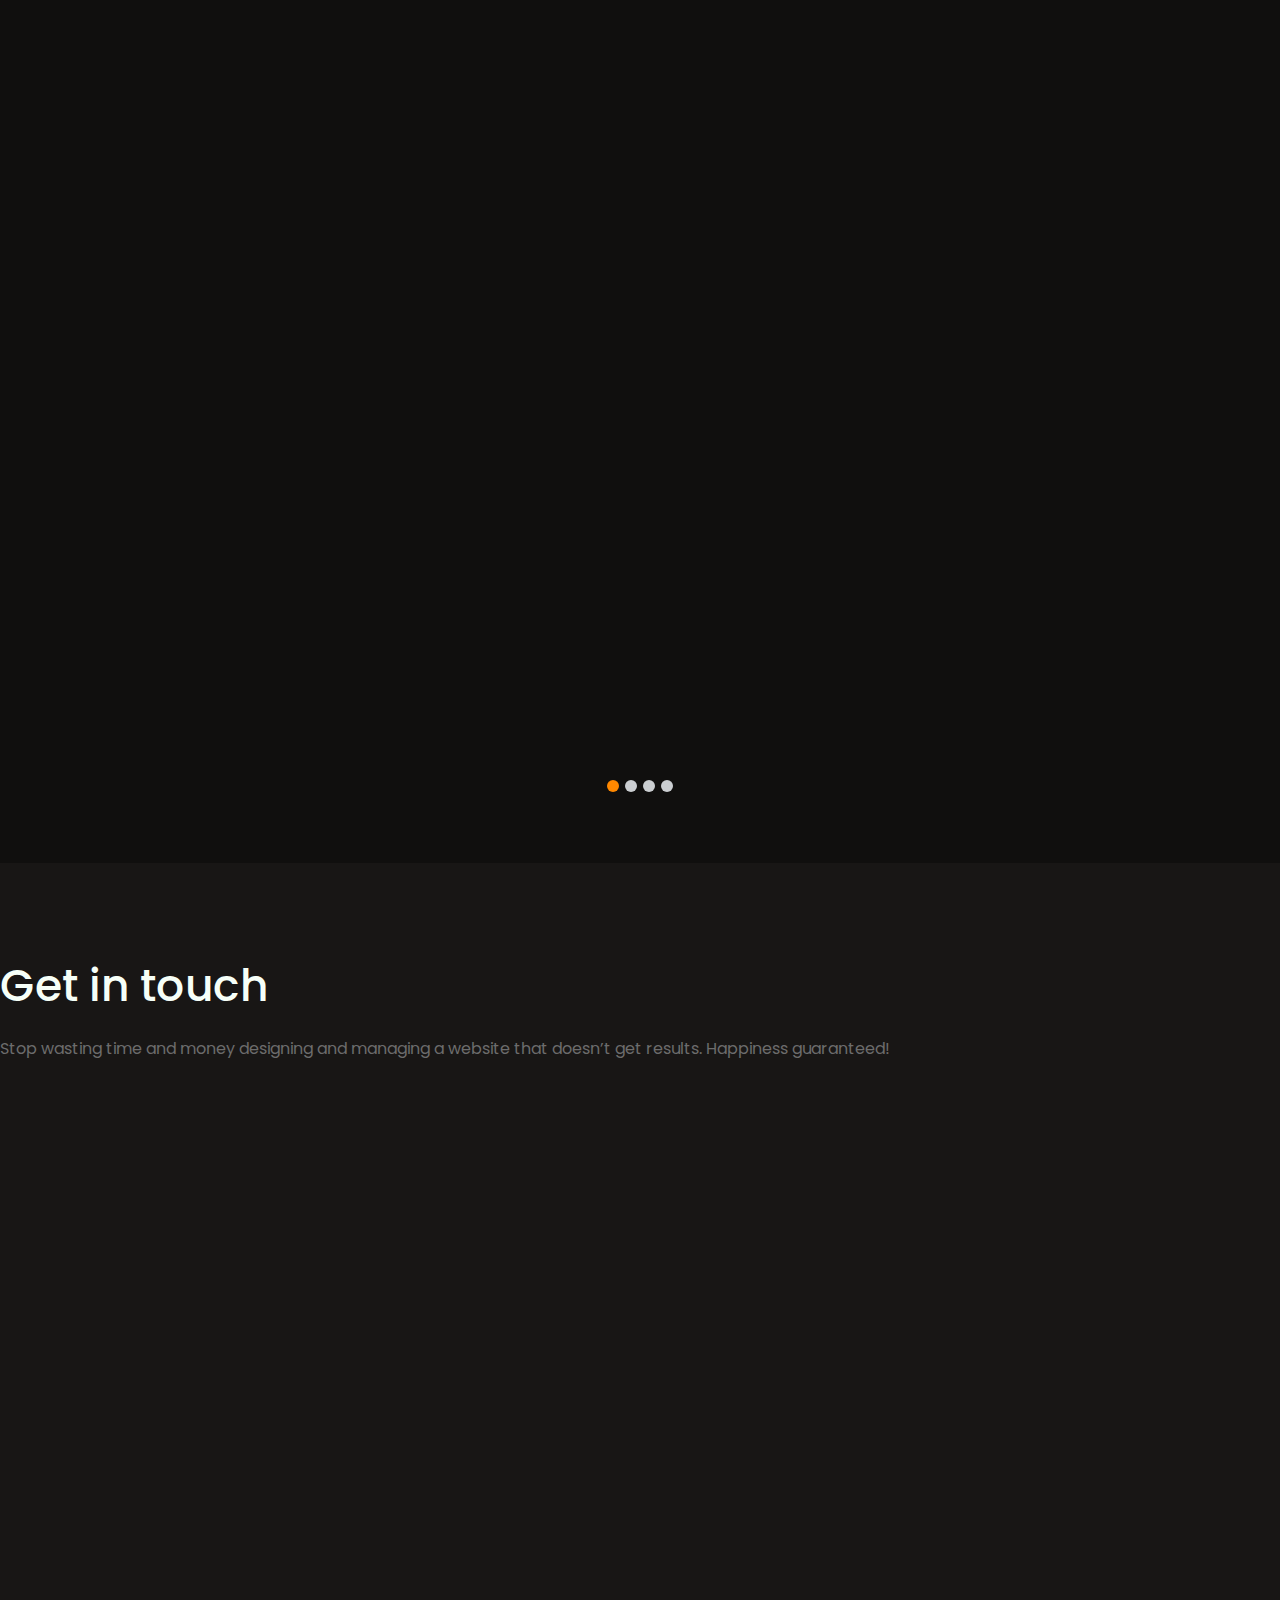
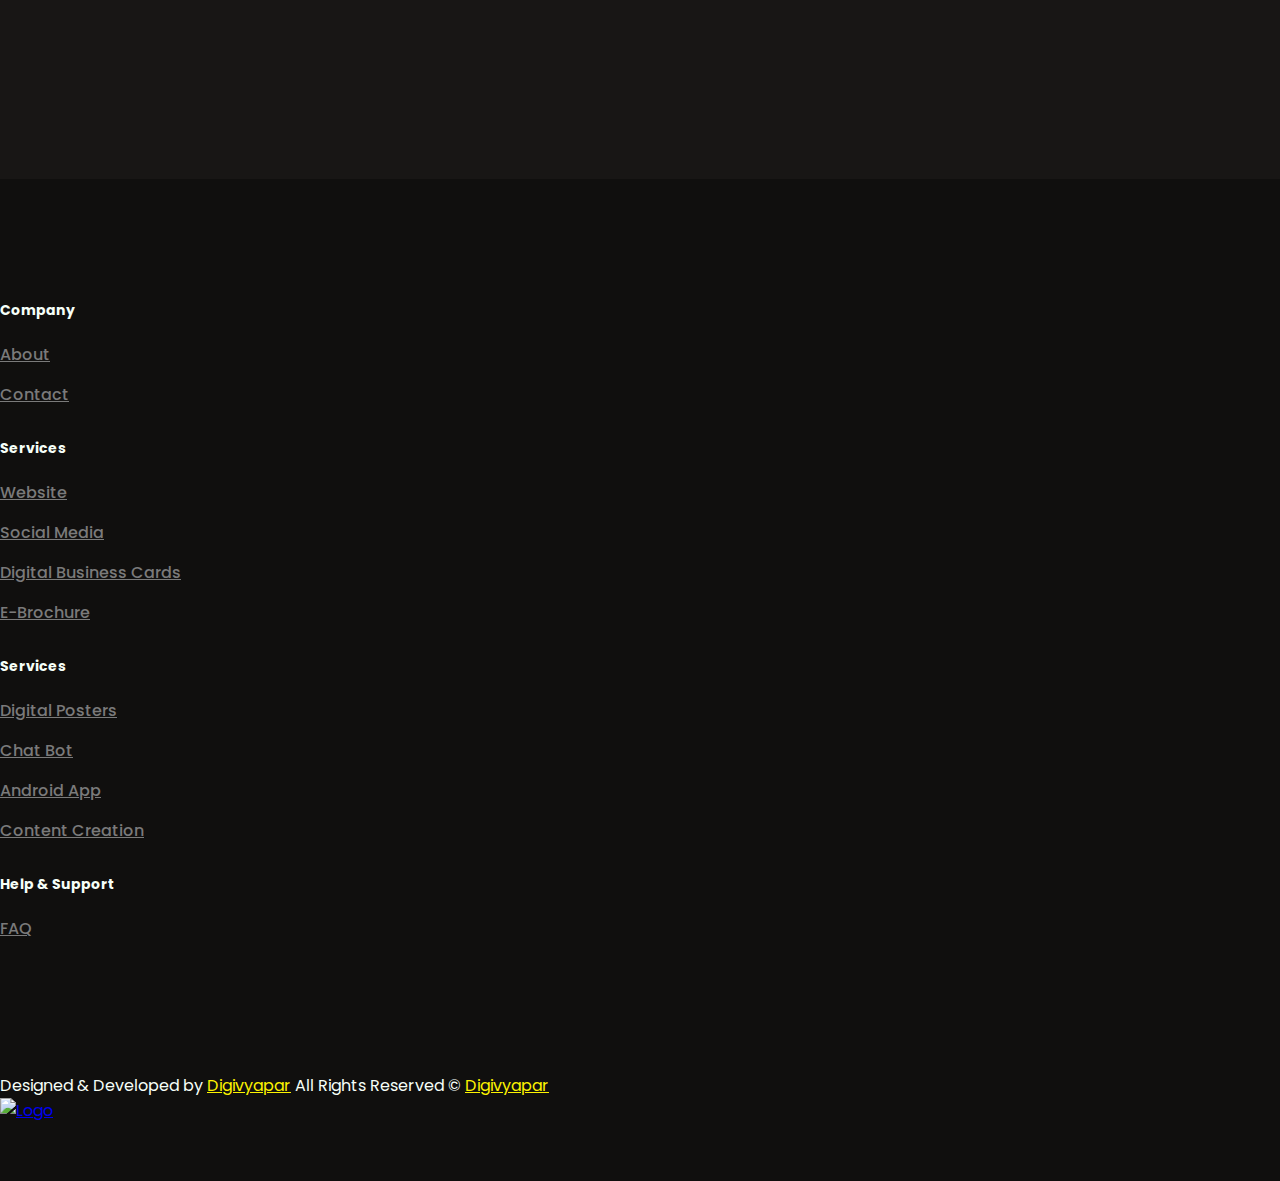
==== commit 8eb5f114: "Update index.html" ====
--- a/index.html
+++ b/index.html
@@ -46,6 +46,7 @@
     <link rel="stylesheet" href="assets/css/style.css" />
 
     <link rel="stylesheet" href="faq.html">
+    <link rel="stylesheet" href="service.html">
   </head>
 
   <body>
@@ -340,7 +341,7 @@
                   About Us
               </h4>
               <hr class="hrline">
-              <p class="question" data-wow-duration="1.5s"
+              <p class="text wow fadeInUp" id="question" data-wow-duration="1.5s"
               data-wow-delay="1s">
               <b > Towards a Digital Bharat</b>
               </p>
@@ -394,7 +395,7 @@
         <section class="container-fluid px-0">
         <div class="row align-items-center content">
           <div class="col-md-6 order-2 order-md-1">
-            <p class="question" data-wow-duration="1.5s"
+            <p class="text wow fadeInUp" id="question" data-wow-duration="1.5s"
             data-wow-delay="1s">
             <b>Why do you need an online presence?</b>
             </p>
@@ -405,7 +406,9 @@
             and one of the main reasons for that was online unavailability.
             Having an online presence has proved to be of utmost importance
             nowadays. It helps you with the many tasks, some of them are:
-            <ul>
+            <ul class="text wow fadeInUp"
+            data-wow-duration="1.5s"
+            data-wow-delay="1s">
                 <li>1. Receive orders remotely</li>
                 <li>2. Connect with clients residing anywhere across the globe</li>
                 <li>3. List your products/services to a wider target audience</li>
@@ -419,7 +422,7 @@
           <div class="col-md-6 text-center order-1 order-md-2">
             <div class="row justify-content-center">
               <div class="col-10 col-lg-8 blurb mb-5 mb-md-0">
-            <p class="question" data-wow-duration="1.5s"
+            <p class="text wow fadeInUp" id="question" data-wow-duration="1.5s"
             data-wow-delay="1s">
             <b>Why do you need a Website?</b>
             </p>
@@ -441,7 +444,7 @@
       </section>
 
         <hr class="hrline">
-        <h4 style="text-align: center;" id="services" class="services_list"
+        <h4 style="text-align: center;" id="services" class="text wow fadeInUp"
         data-wow-duration="1.5s"
         data-wow-delay="0.6s">SERVICES</h4>
         <div class="row">
@@ -455,12 +458,12 @@
                 <img src="assets/images/icons/website.png" alt="Icon" />
               </div>
               <div class="about-content media-body">
-                <h4 class="about-title">Website</h4>
-                <p class="text">
+                <a href="service.html"><h4 class="about-title">Website</h4></a>
+                <!--p class="text">
                   We help you create or recreate your private & personalised
                   website to assemble your business offering on a single digital
                   platform.
-                </p>
+                </p-->
               </div>
             </div>
             <!-- single about -->
@@ -475,12 +478,12 @@
                 <img src="assets/images/social.png" alt="Icon" />
               </div>
               <div class="about-content media-body">
-                <h4 class="about-title">Social Media</h4>
-                <p class="text">
+                <a href="service.html"><h4 class="about-title">Social Media</h4></a>
+                <!--p class="text">
                   Having a social media handle for your business is indeed a
                   necessity now! We help you create and manage your social media
                   to improve your business performance.
-                </p>
+                </p-->
               </div>
             </div>
             <!-- single about -->
@@ -495,14 +498,14 @@
                 <img src="assets/images/icons/dbc.png" alt="Icon" />
               </div>
               <div class="about-content media-body">
-                <h4 class="about-title">Digital Business Cards</h4>
-                <p class="text">
+                <a href="service.html"><h4 class="about-title">Digital Business Cards</h4></a>
+                <!--p class="text">
                   In today’s world when payment transactions are also
                   digitalized every business must be able to reach customers
                   through digital means. Digital Business Cards are online
                   business cards that you can share with anyone, from anywhere,
                   at any time!
-                </p>
+                </p-->
               </div>
             </div>
             <!-- single about -->
@@ -517,13 +520,13 @@
                 <img src="assets/images/icons/e-brochure.png" alt="Icon" />
               </div>
               <div class="about-content media-body">
-                <h4 class="about-title">E-Brochure</h4>
-                <p class="text">
+                <a href="service.html"><h4 class="about-title">E-Brochure</h4></a>
+                <!--p class="text">
                   Brochures are an overview of your services/products. You might
                   have come across some physical brochures. We provide you with
                   digital brochures that are catchy and have the best graphics
                   within!
-                </p>
+                </p-->
               </div>
             </div>
             <!-- single about -->
@@ -538,13 +541,13 @@
                 <img src="assets/images/icons/digiposterfinal.png" alt="Icon" />
               </div>
               <div class="about-content media-body">
-                <h4 class="about-title">Digital Posters</h4>
-                <p class="text">
+                <a href="service.html"><h4 class="about-title">Digital Posters</h4></a>
+                <!--p class="text">
                   Yes, you read it right. Digital posters are a means of cheap yet effective display of your business. We create digital posters for you just the way you want them!
 
                   Yes, you read it right. Digital posters are a means of cheap yet effective display of your business. We create digital posters for you just the way you want them!
 
-                </p>
+                </p-->
               </div>
             </div>
             <!-- single about -->
@@ -559,14 +562,14 @@
                 <img src="assets/images/icons/chatbot.jpg" alt="Icon" />
               </div>
               <div class="about-content media-body">
-                <h4 class="about-title">Chat Bot</h4>
-                <p class="text">
+                <a href="service.html"><h4 class="about-title">Chat Bot</h4></a>
+                <!--p class="text">
                   For businesses that include countless customer interactions
                   regarding the same product/service, automating this process
                   helps to reduce a lot of repetitive efforts over the same
                   thing. Chatbots are your personal assistants with the added
                   advantage of being cheaper!
-                </p>
+                </p-->
               </div>
             </div>
             <!-- single about -->
@@ -581,13 +584,13 @@
                 <img src="assets/images/icons/andorid app.jpg" alt="Icon" />
               </div>
               <div class="about-content media-body">
-                <h4 class="about-title">Android App</h4>
-                <p class="text">
+                <a href="service.html"><h4 class="about-title">Android App</h4></a>
+                <!--p class="text">
                   If you are looking for an application developer that provides quality as well as fits your budget, DigiVyapar is the right developer to approach to.
 
                   If you are looking for an application developer that provides quality as well as fits your budget, DigiVyapar is the right developer to approach to.
 
-                </p>
+                </p-->
               </div>
             </div>
             <!-- single about -->
@@ -602,14 +605,14 @@
                 <img src="assets/images/icons/content.jpg" alt="Icon" />
               </div>
               <div class="about-content media-body">
-                <h4 class="about-title">Content Creation</h4>
-                <p class="text">
+                <a href="service.html"><h4 class="about-title">Content Creation</h4></a>
+                <!--p class="text">
                   It may be writing an advertisement or drafting content for
                   your whole website, it may be creating a video or making an
                   animation, content creation is necessary everywhere! We help
                   you create written, video, graphic content according to your
                   requirement!
-                </p>
+                </p-->
               </div>
             </div>
             <!-- single about -->
@@ -632,6 +635,7 @@
               <h3 class="title">Want to make your buisness online?</h3>
               <!--p class="text pb-30">Please, purchase full version of the template to get all homepage variations, elements and features</p-->
               <p class="carousel-btn rounded-buttons">
+                <br>
                 <a class="main-btn rounded-three" rel="nofollow" href="#contact"
                   >Contact Us</a
                 >
@@ -888,10 +892,10 @@
               <div class="footer-link">
                 <h6 class="footer-title">Services</h6>
                 <ul>
-                  <li><a href="#services">Website</a></li>
-                  <li><a href="#services">Social Media</a></li>
-                  <li><a href="#services">Digital Business Cards</a></li>
-                  <li><a href="#services">E-Brochure</a></li>
+                  <li><a href="service.html">Website</a></li>
+                  <li><a href="service.html">Social Media</a></li>
+                  <li><a href="service.html">Digital Business Cards</a></li>
+                  <li><a href="service.html">E-Brochure</a></li>
                   
                   
                   
@@ -904,10 +908,10 @@
               <div class="footer-link">
                 <h6 class="footer-title">Services</h6>
                 <ul>
-                  <li><a href="#services">Digital Posters</a></li>
-                  <li><a href="#services">Chat Bot</a></li>
-                  <li><a href="#services">Android App</a></li>
-                  <li><a href="#services">Content Creation</a></li>
+                  <li><a href="service.html">Digital Posters</a></li>
+                  <li><a href="service.html">Chat Bot</a></li>
+                  <li><a href="service.html">Android App</a></li>
+                  <li><a href="service.html">Content Creation</a></li>
                 </ul>
               </div>
               <!-- footer link -->
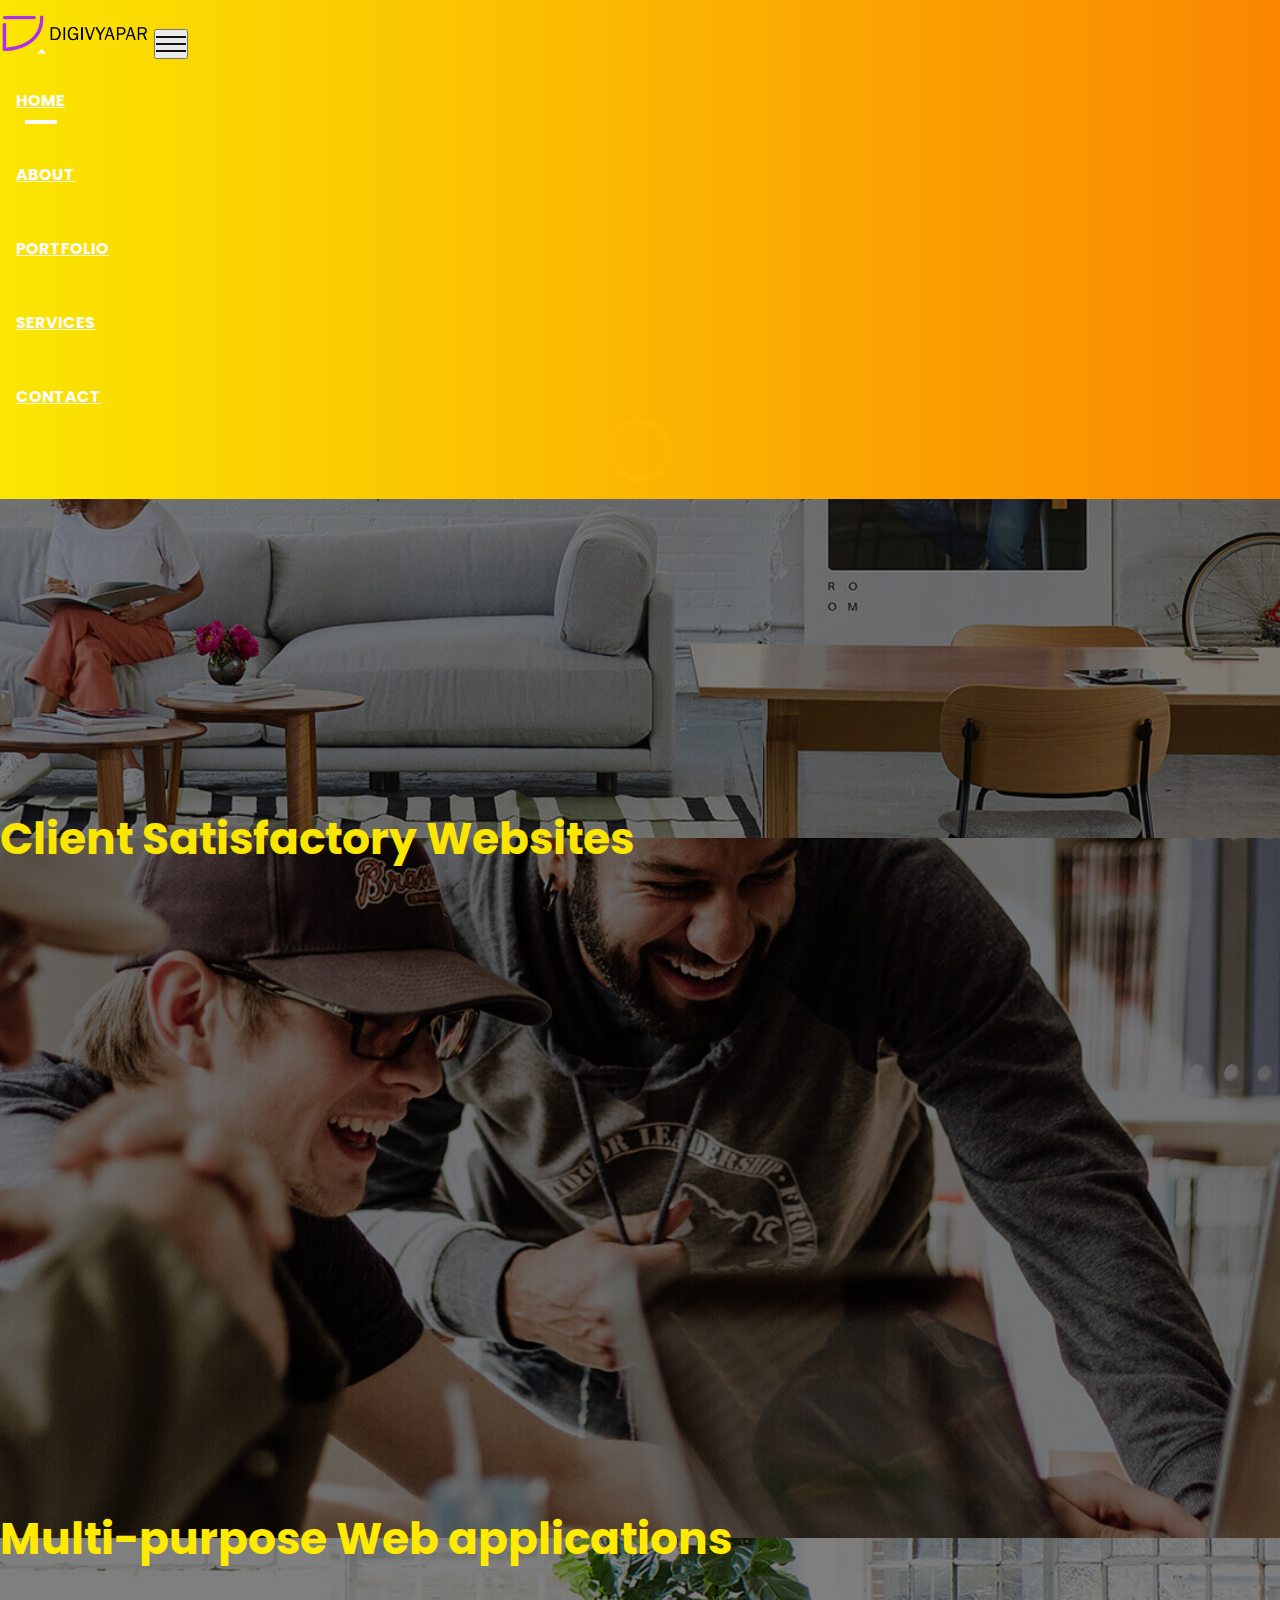
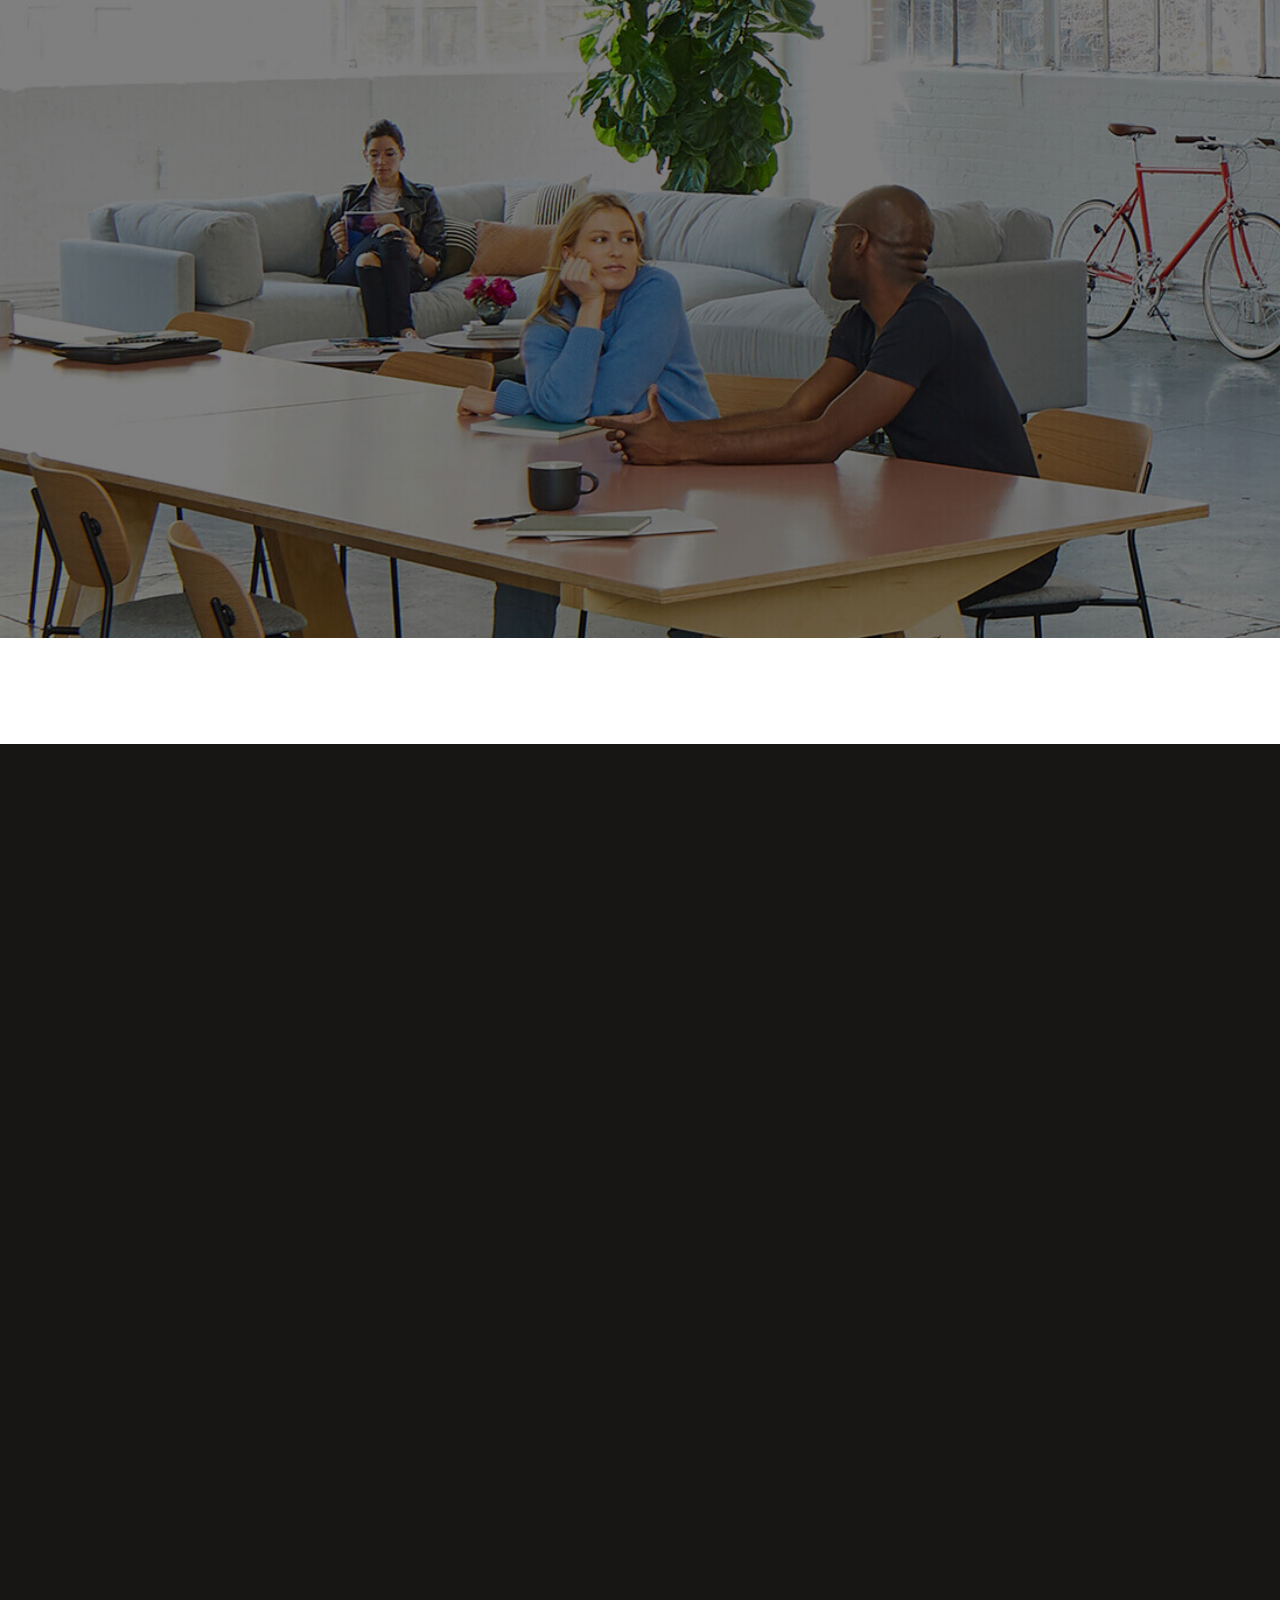
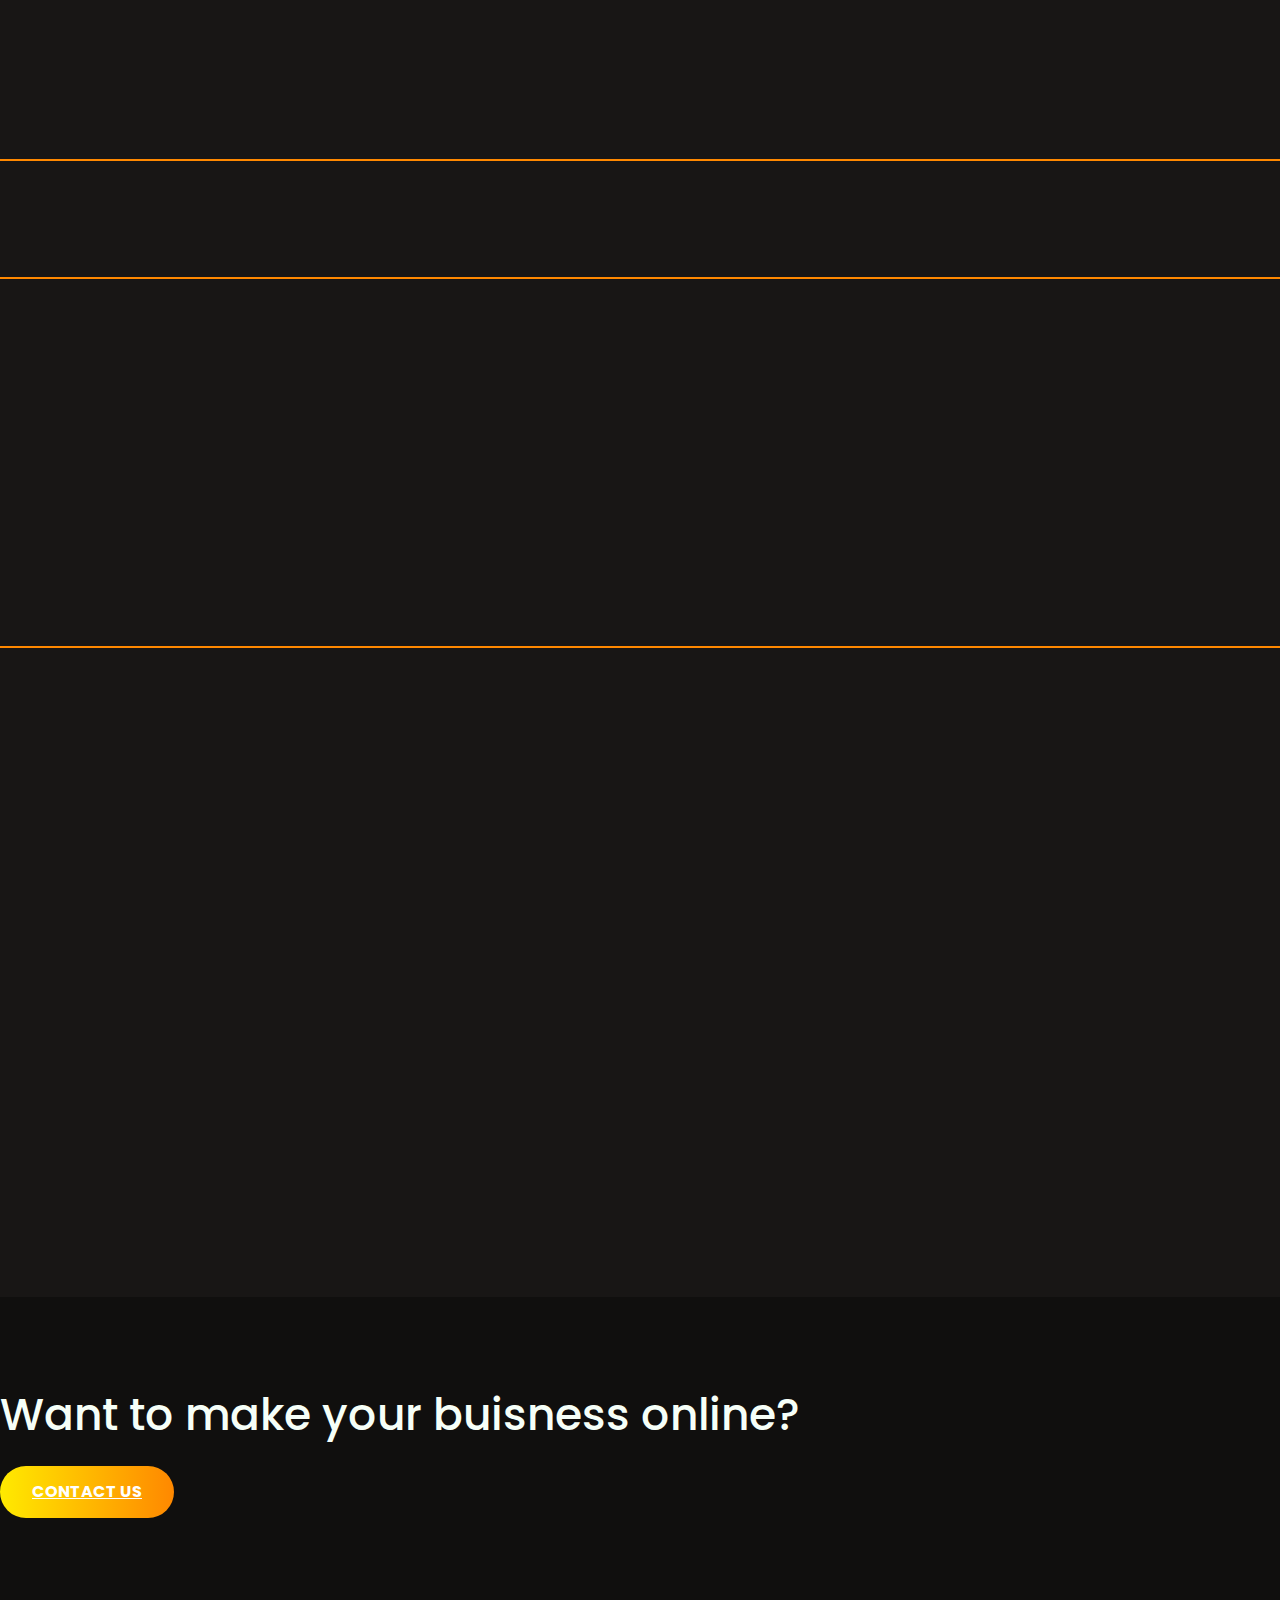
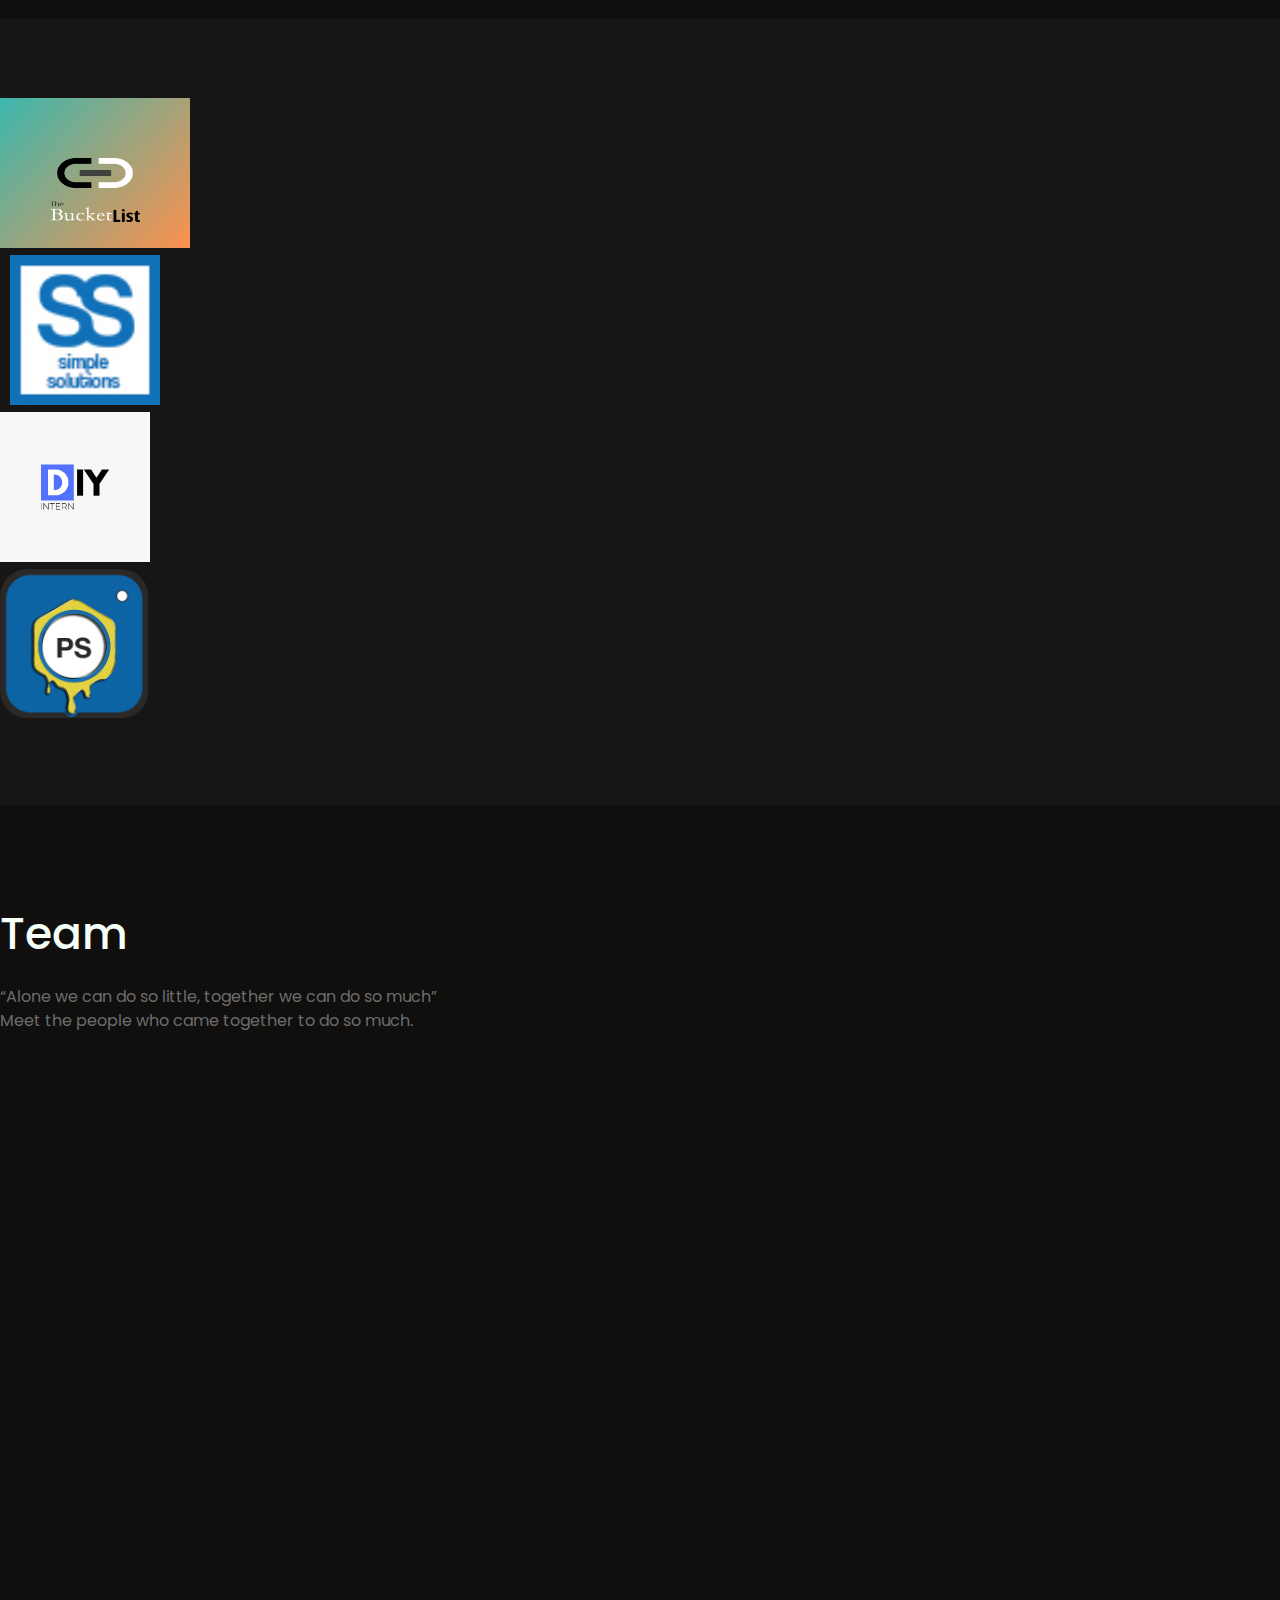
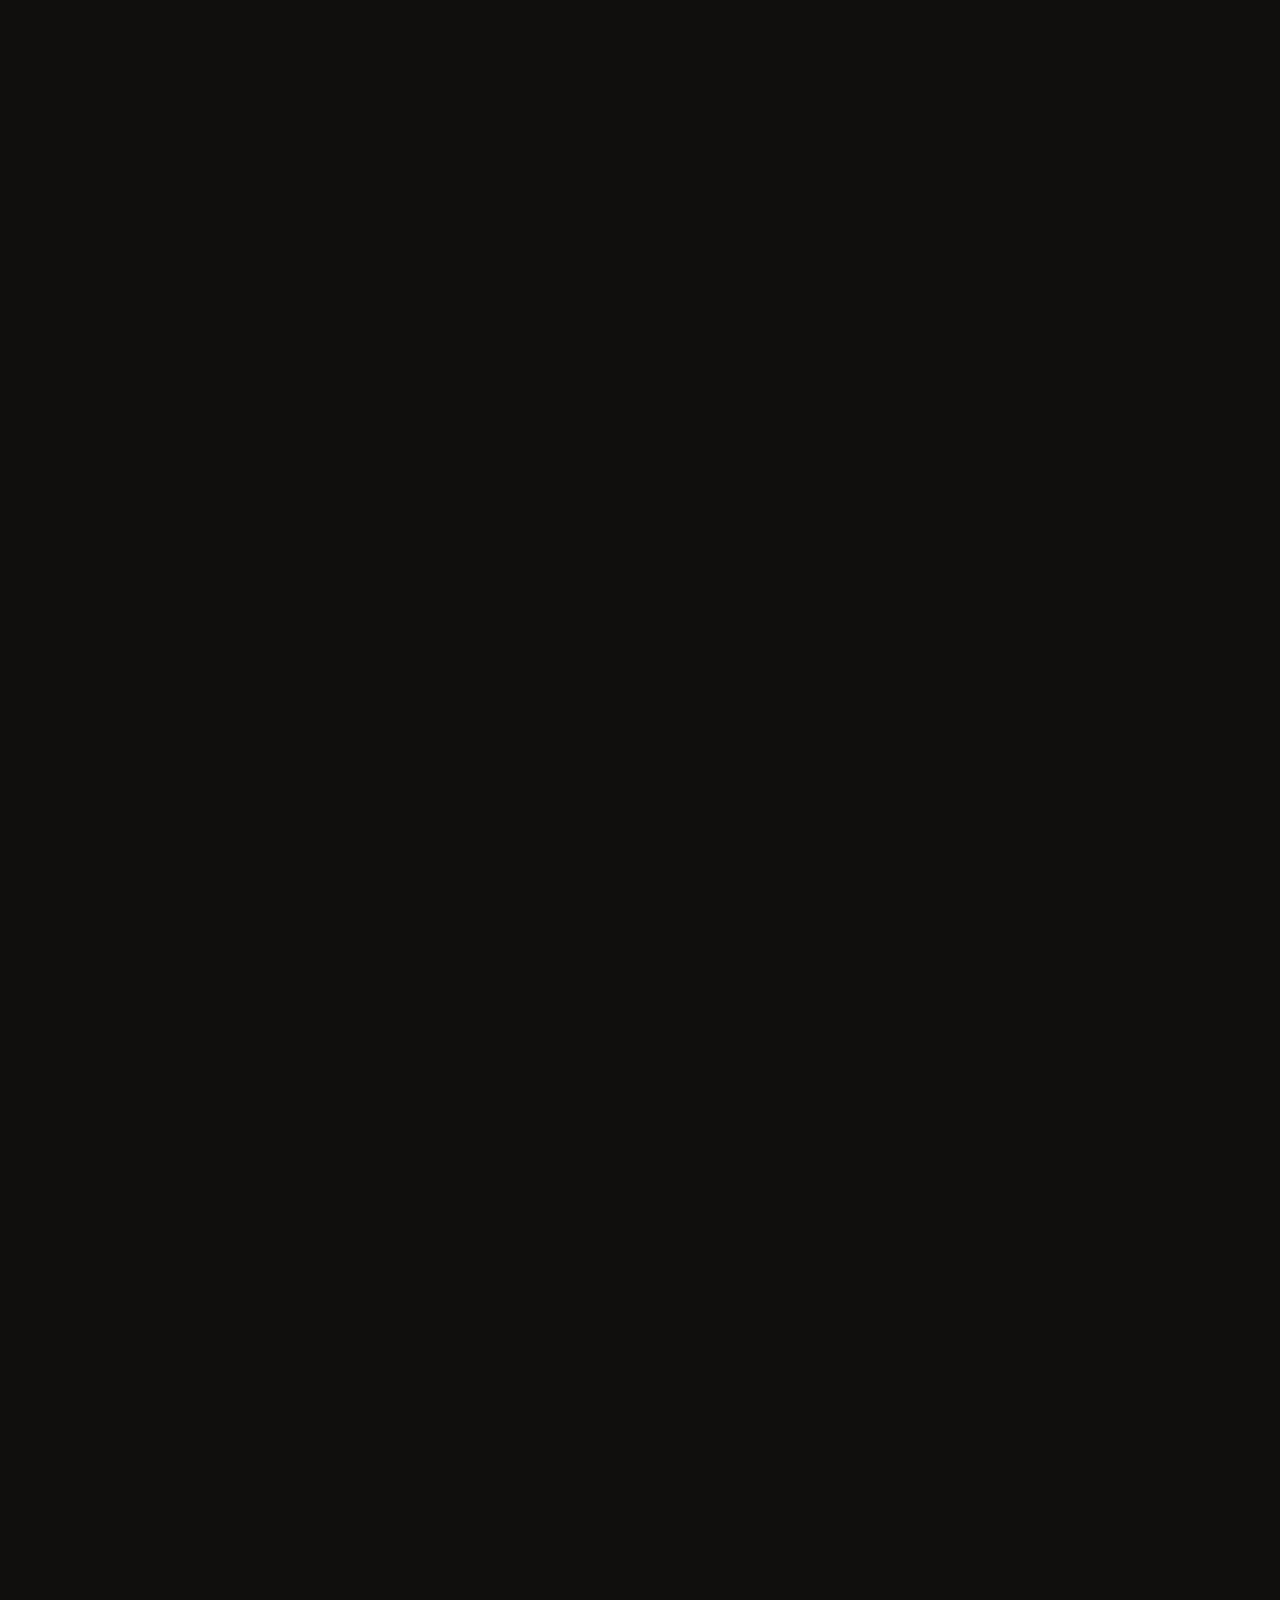
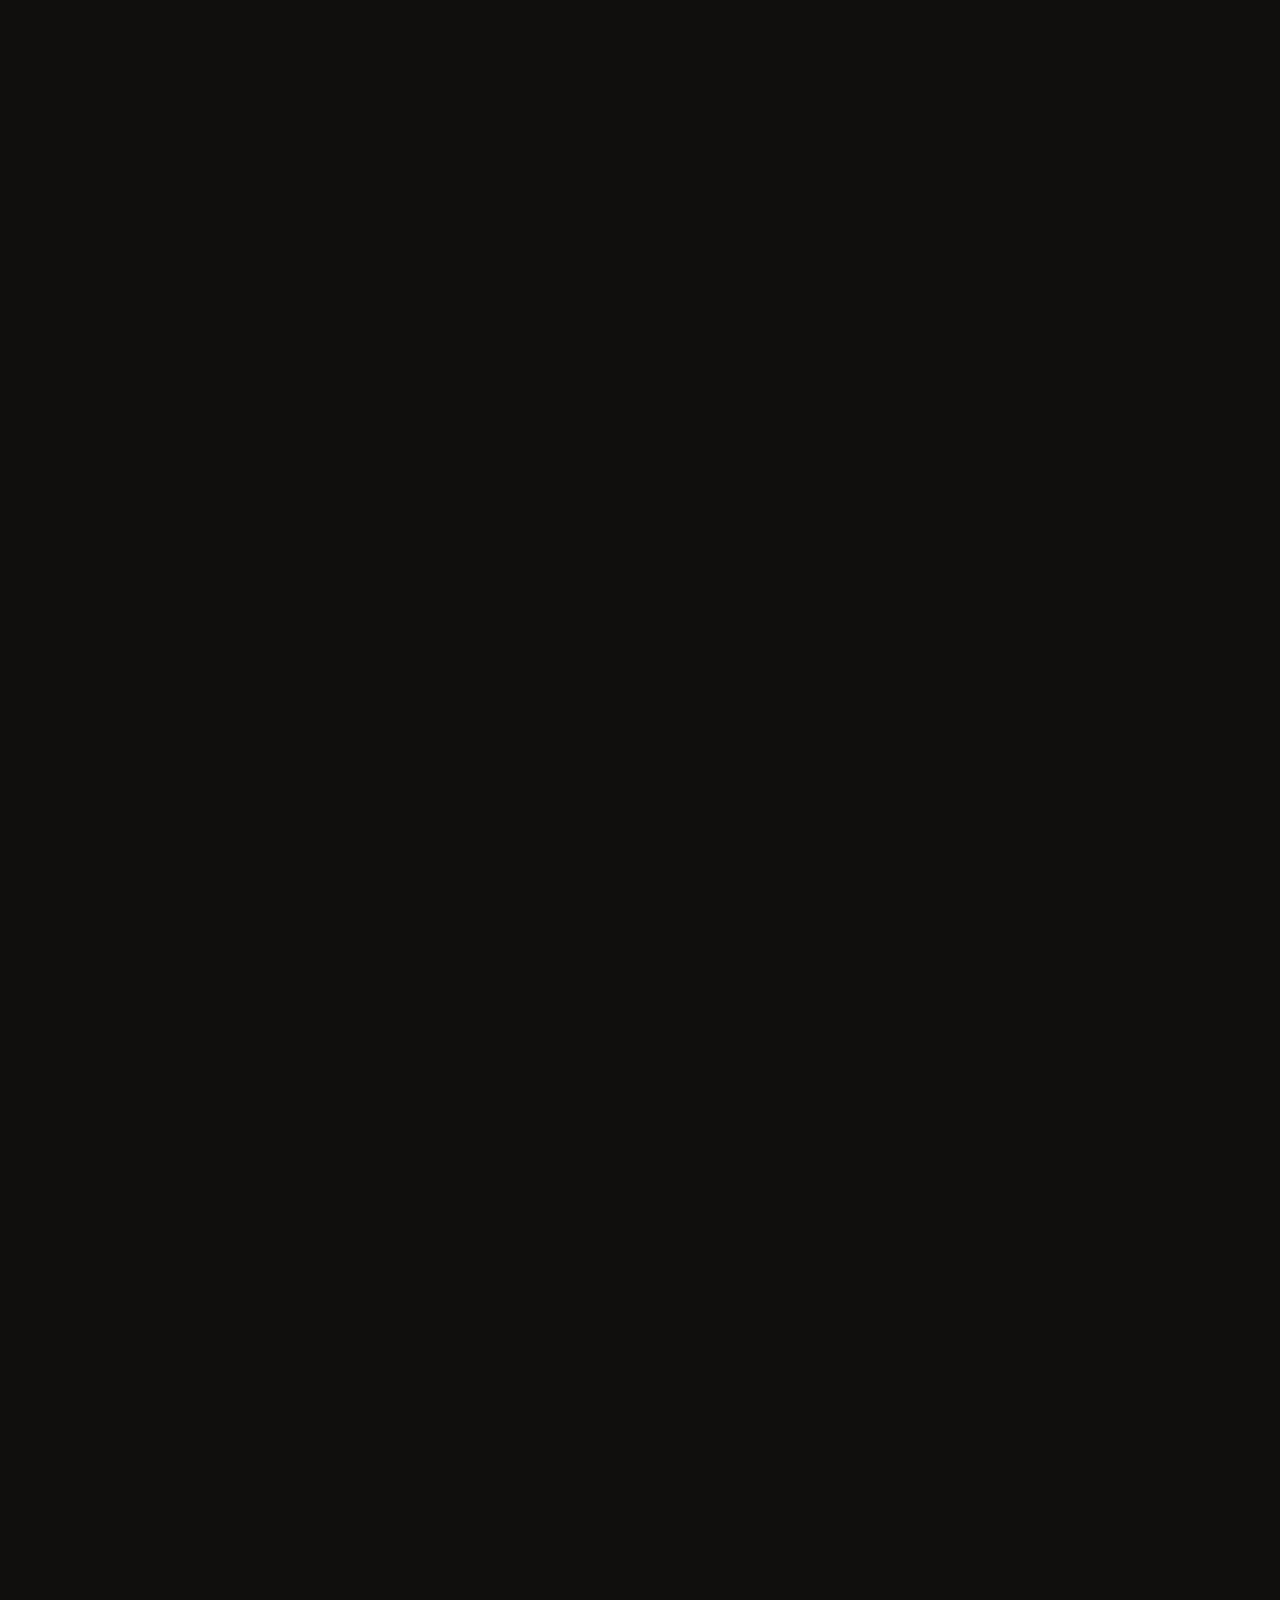
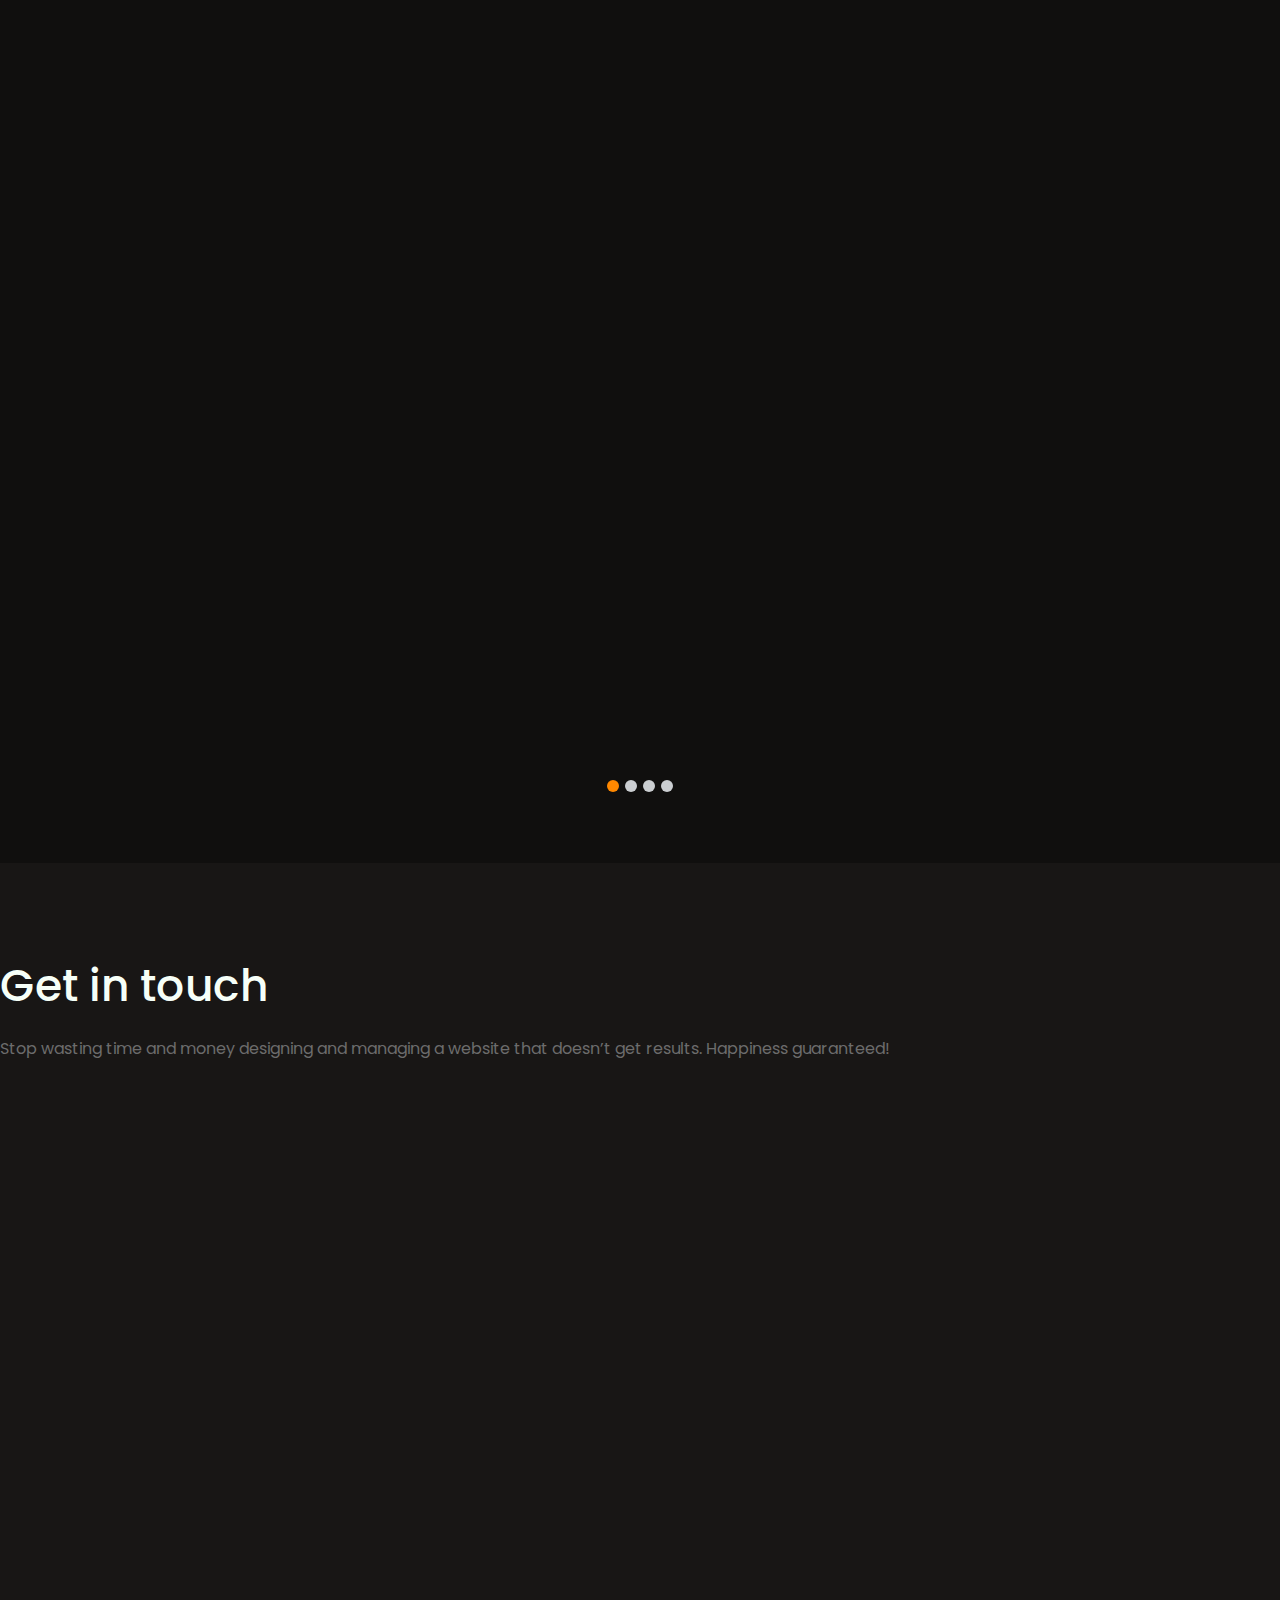
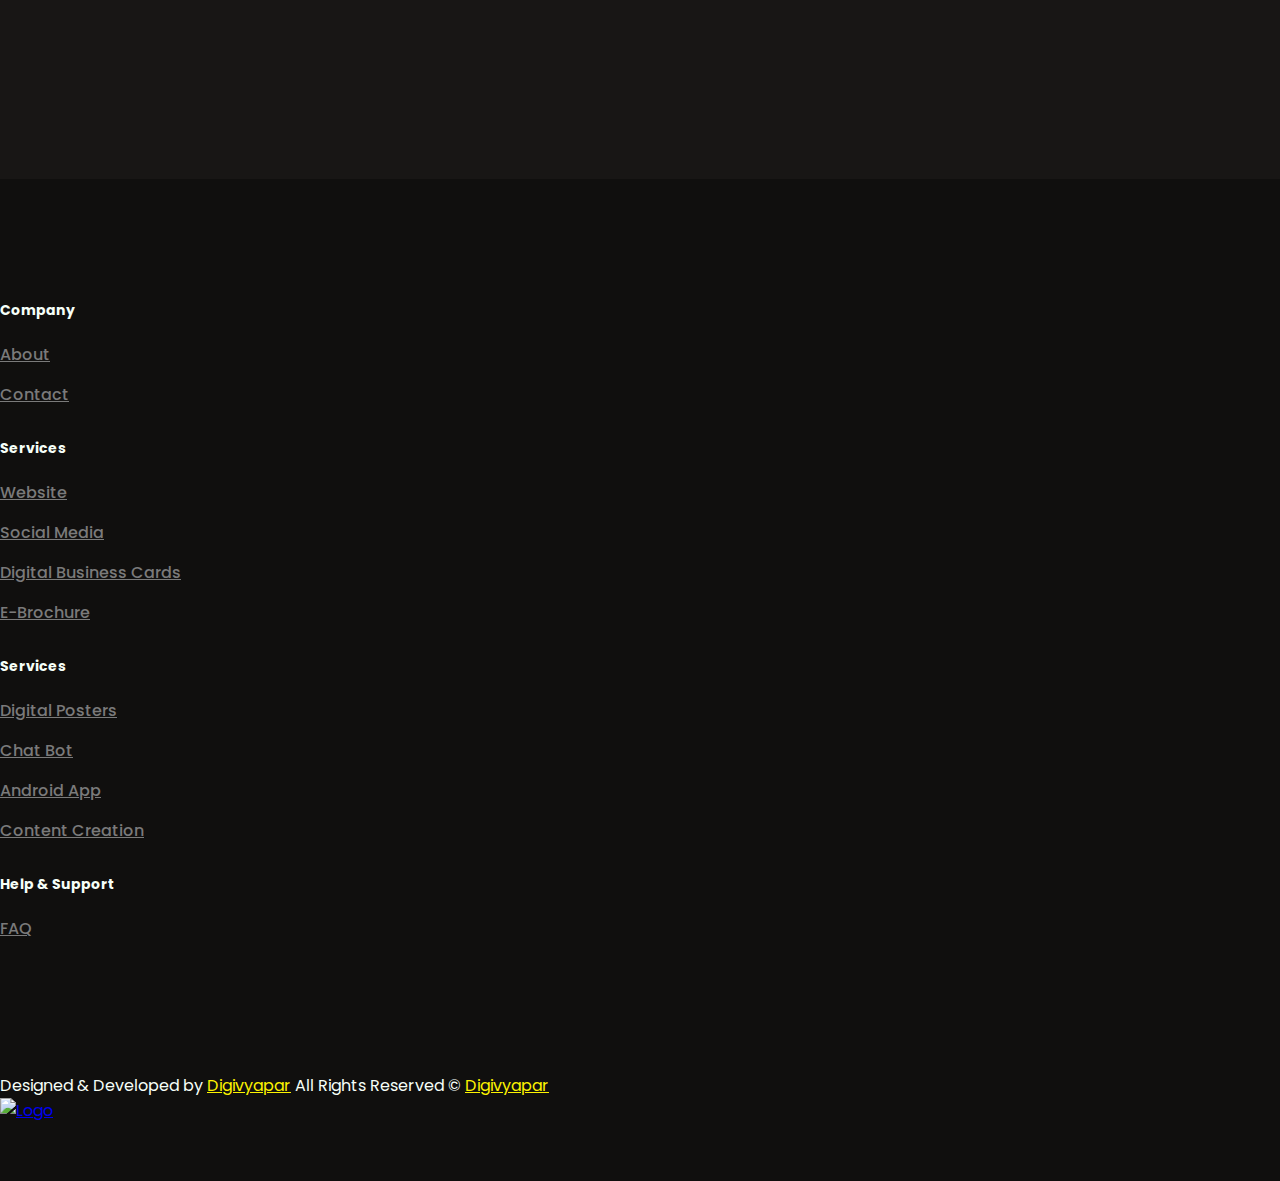
==== commit 37163faf: "updated the sidebar with logos" ====
--- a/index.html
+++ b/index.html
@@ -475,7 +475,7 @@
               data-wow-delay="1.4s"
             >
               <div class="about-icon">
-                <img src="assets/images/social.png" alt="Icon" />
+                <img src="assets/images/icons/social.png" alt="Icon" />
               </div>
               <div class="about-content media-body">
                 <a href="service.html"><h4 class="about-title">Social Media</h4></a>
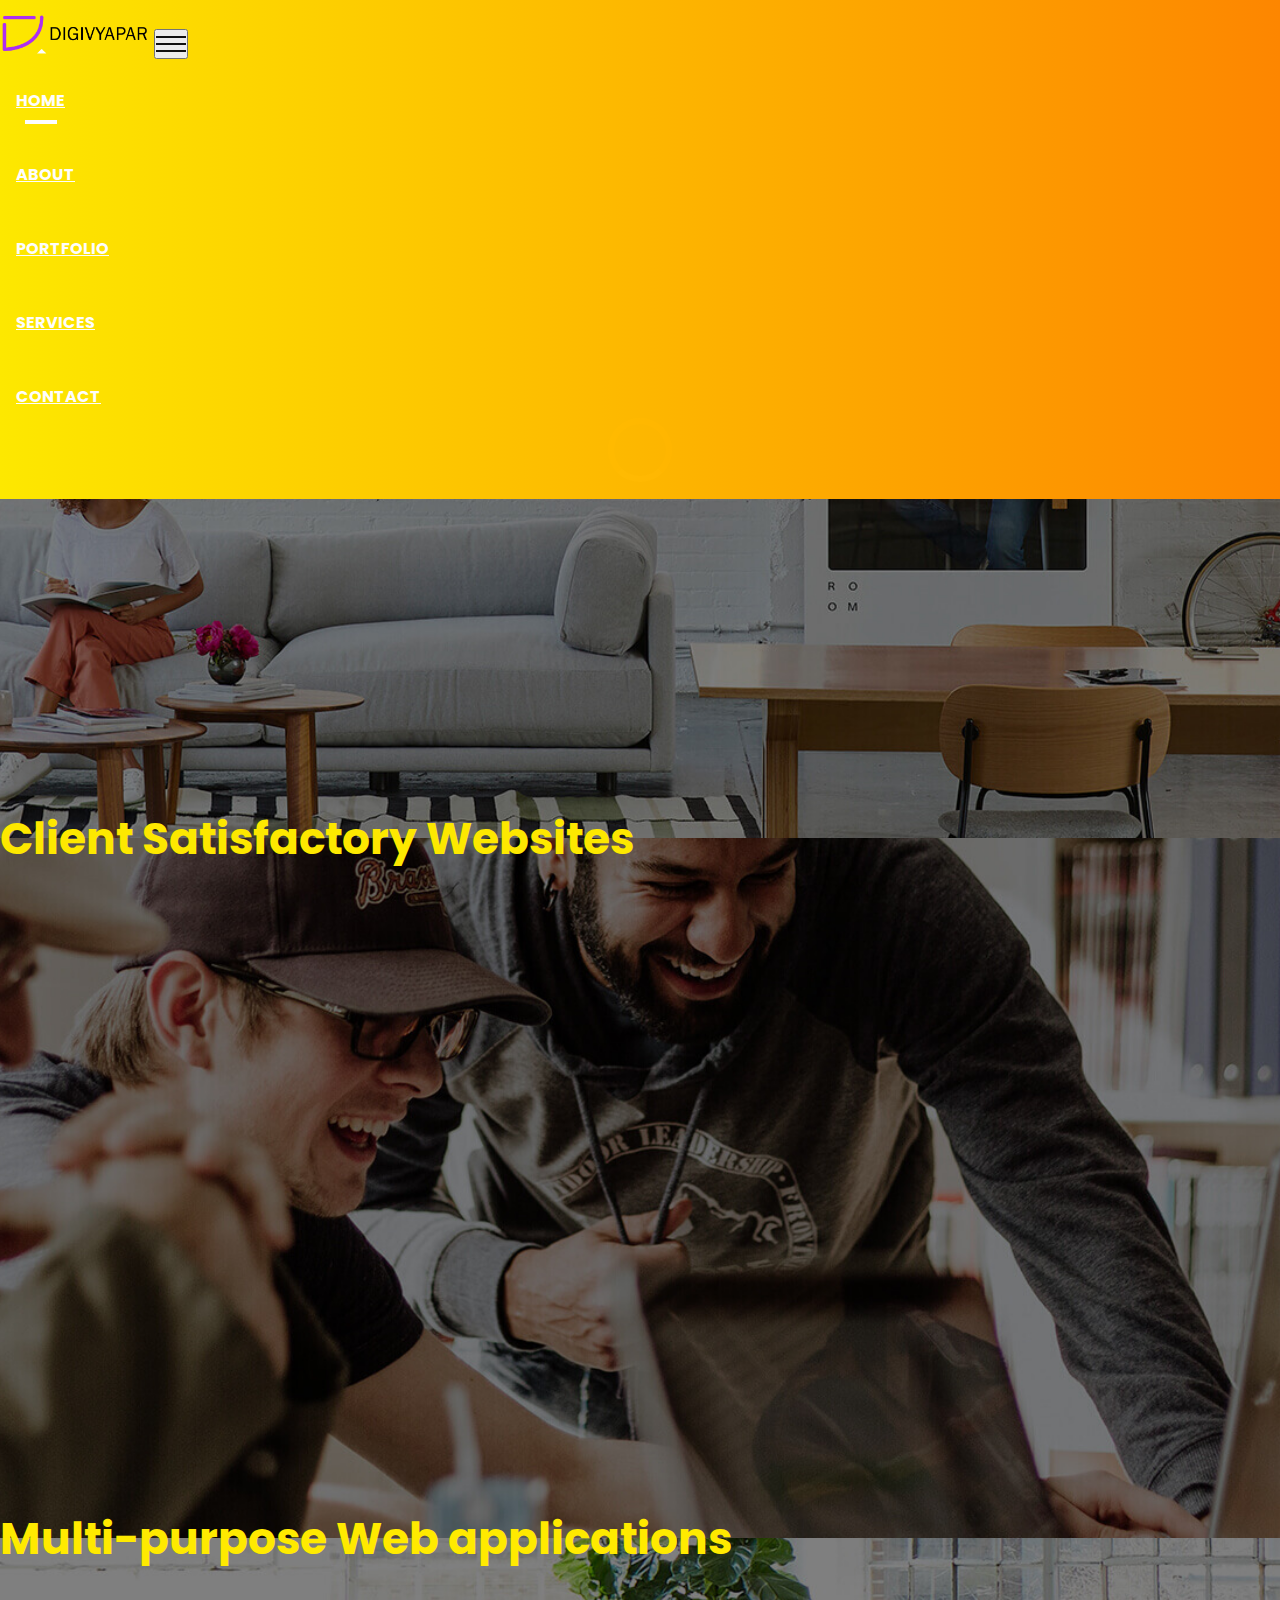
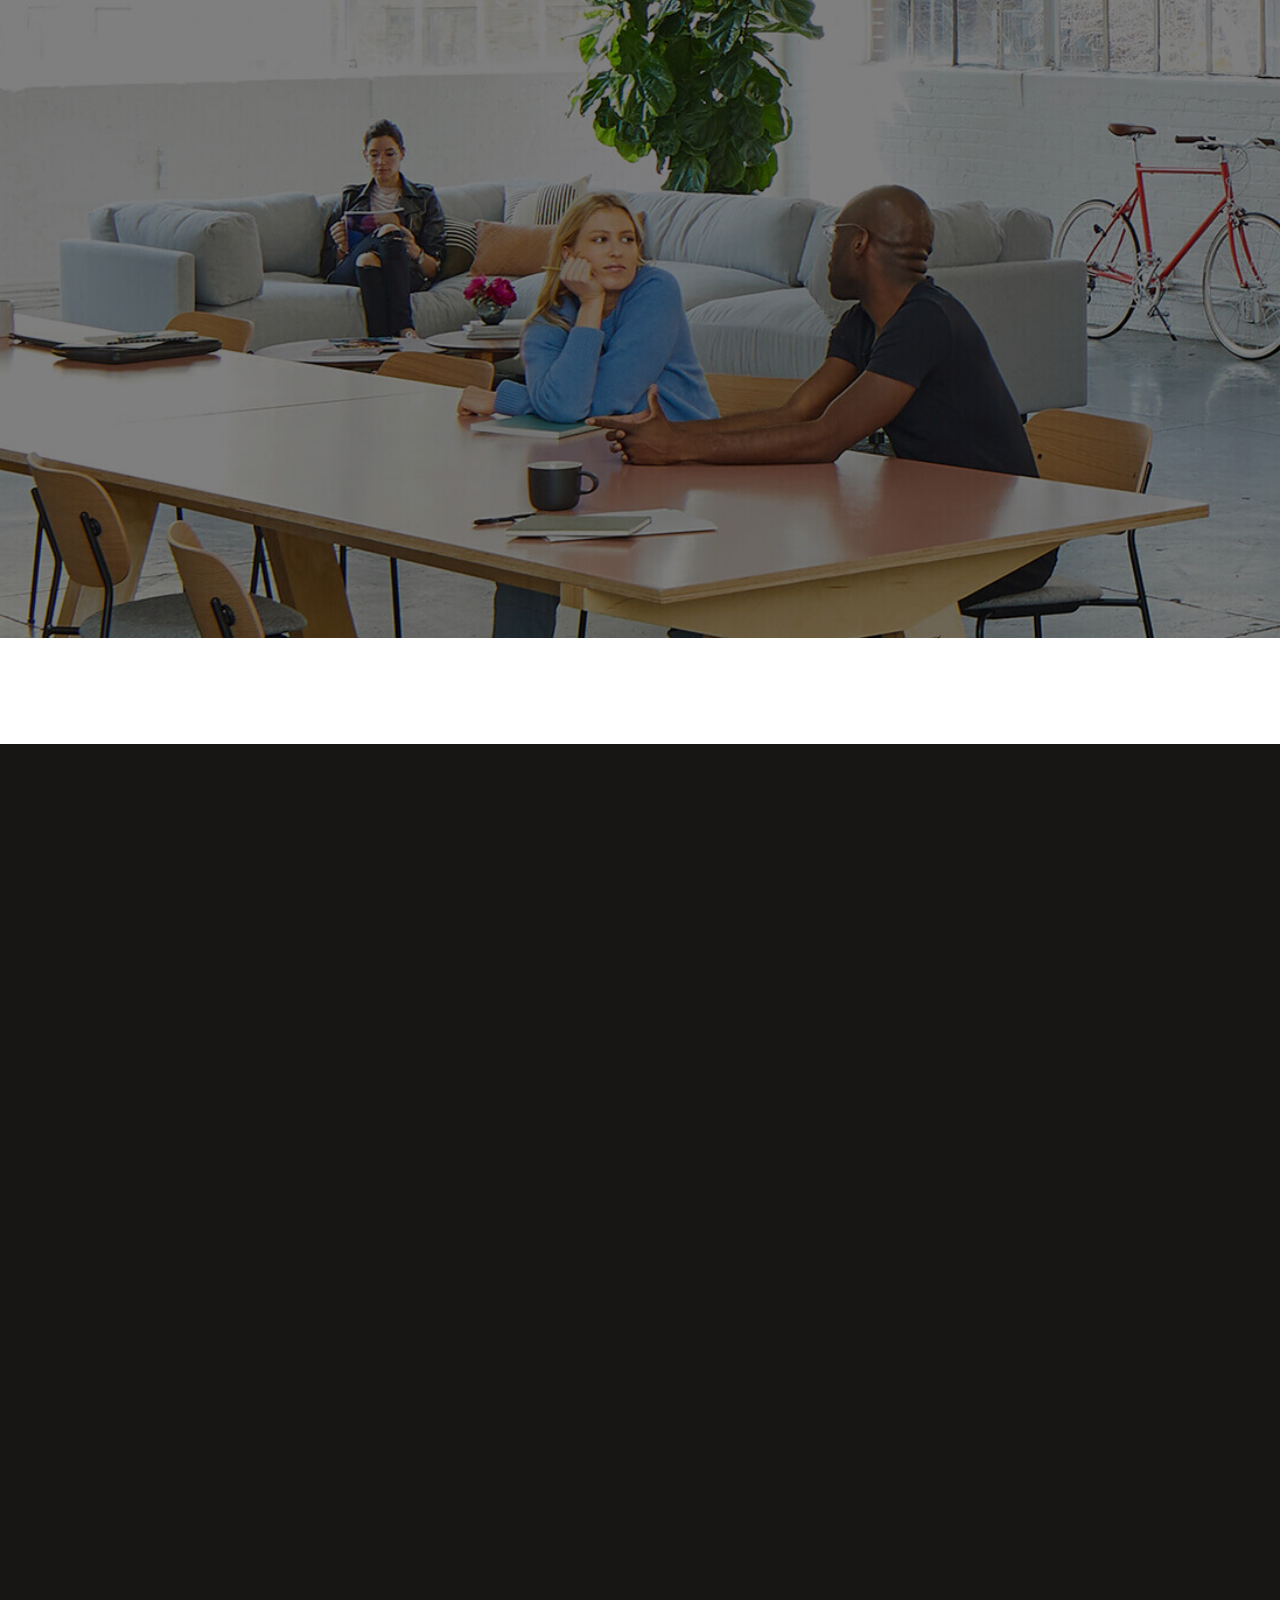
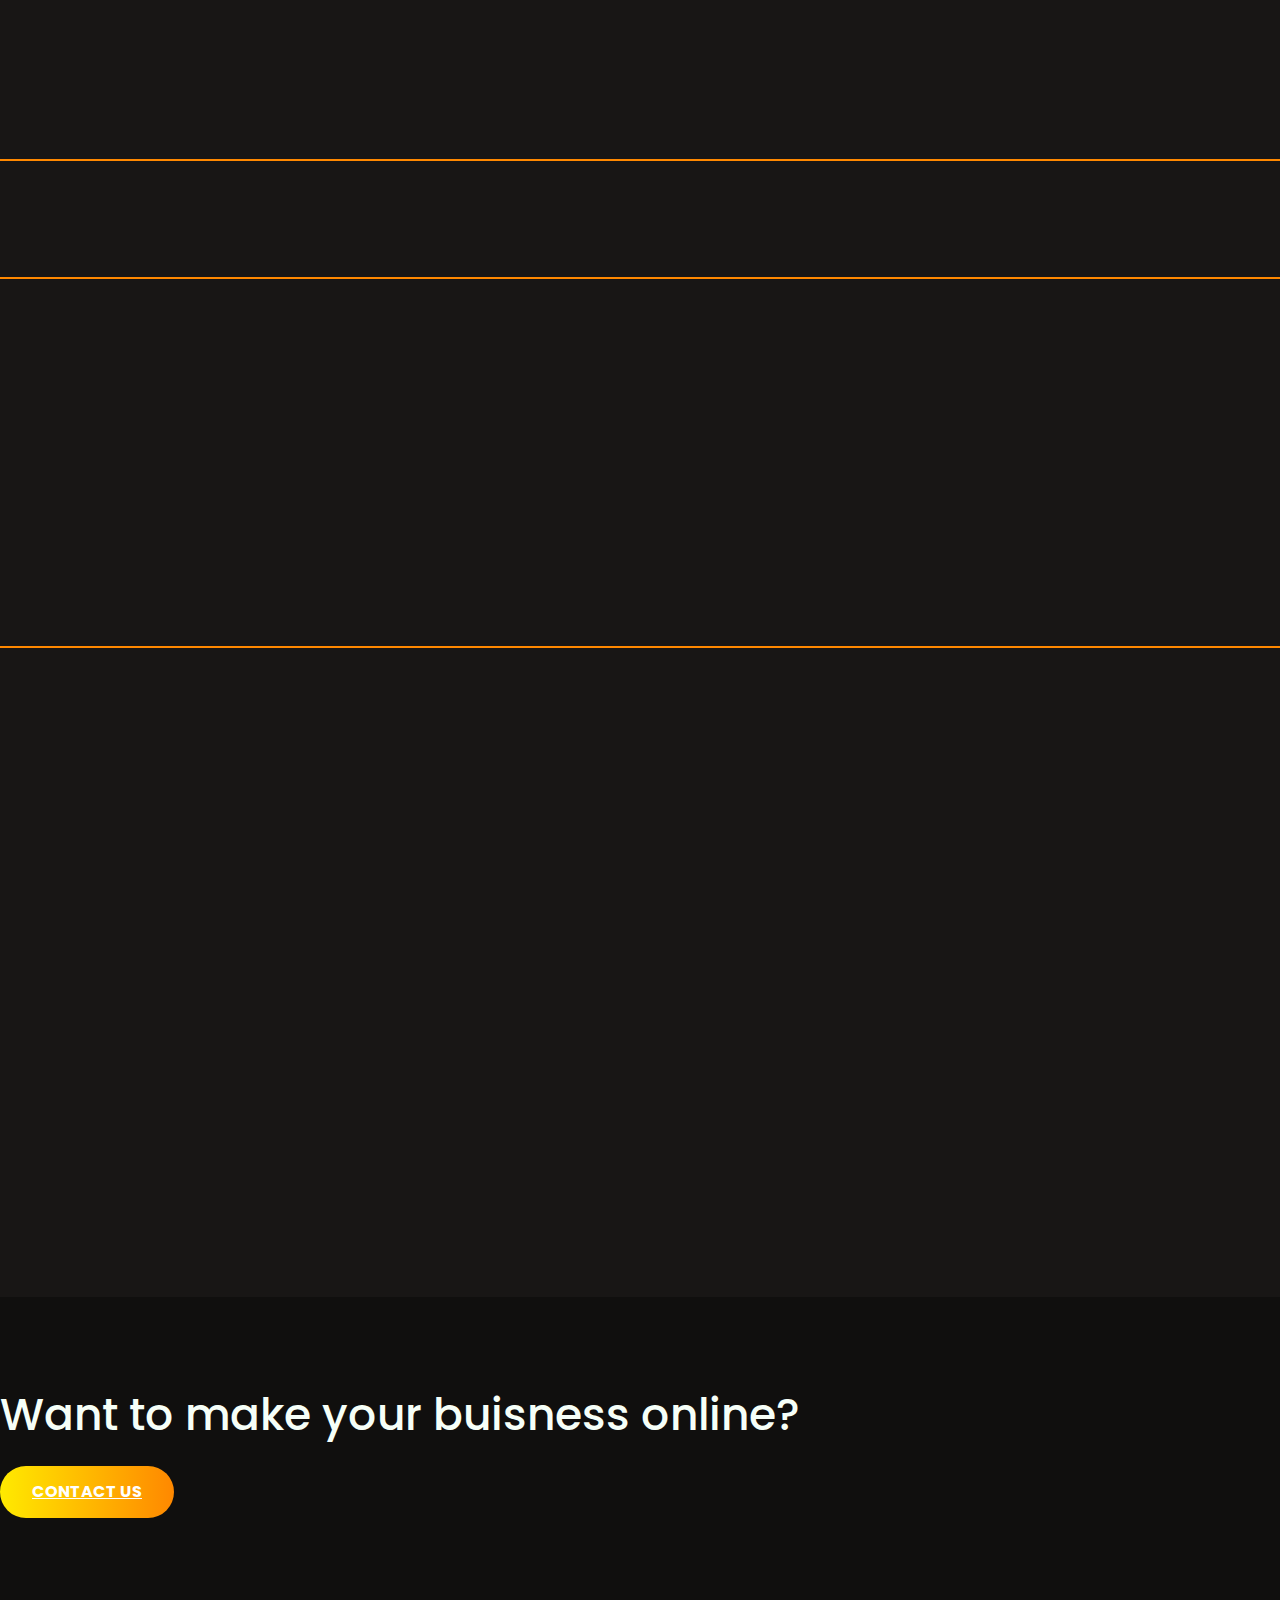
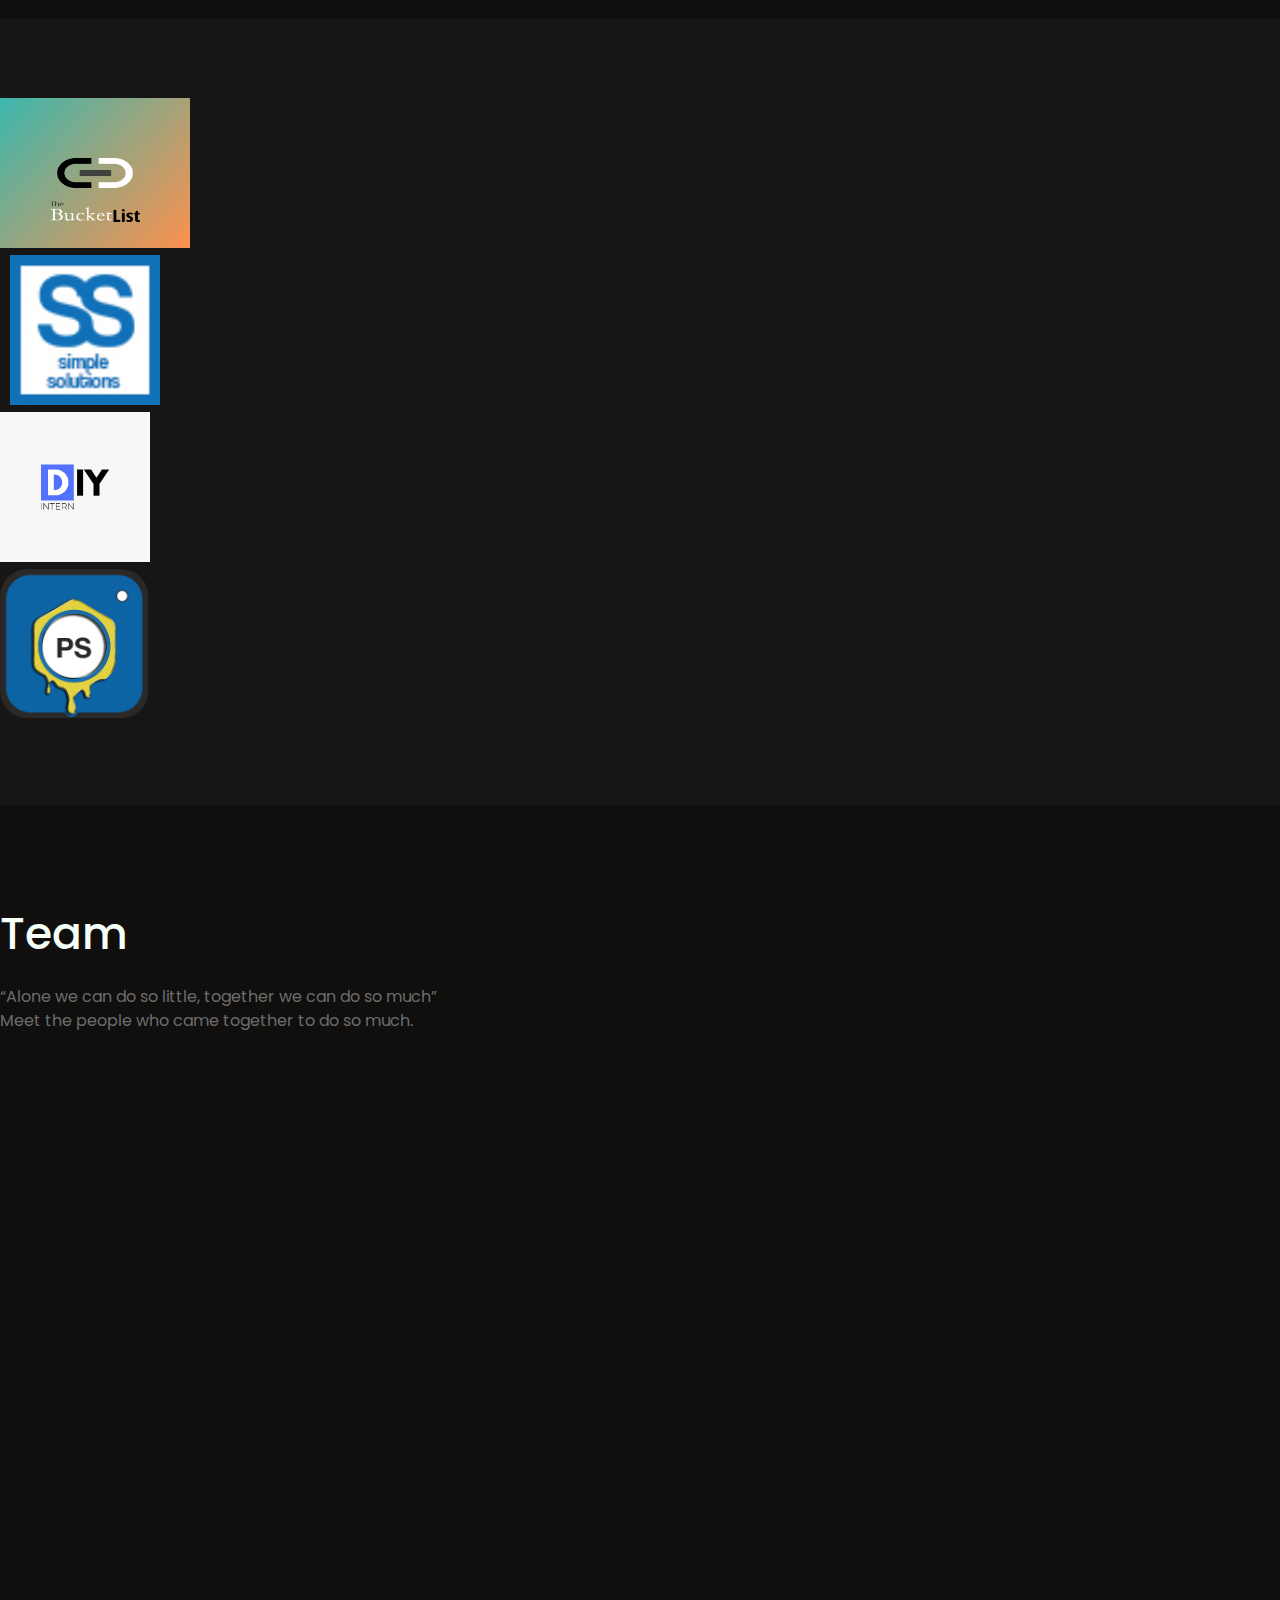
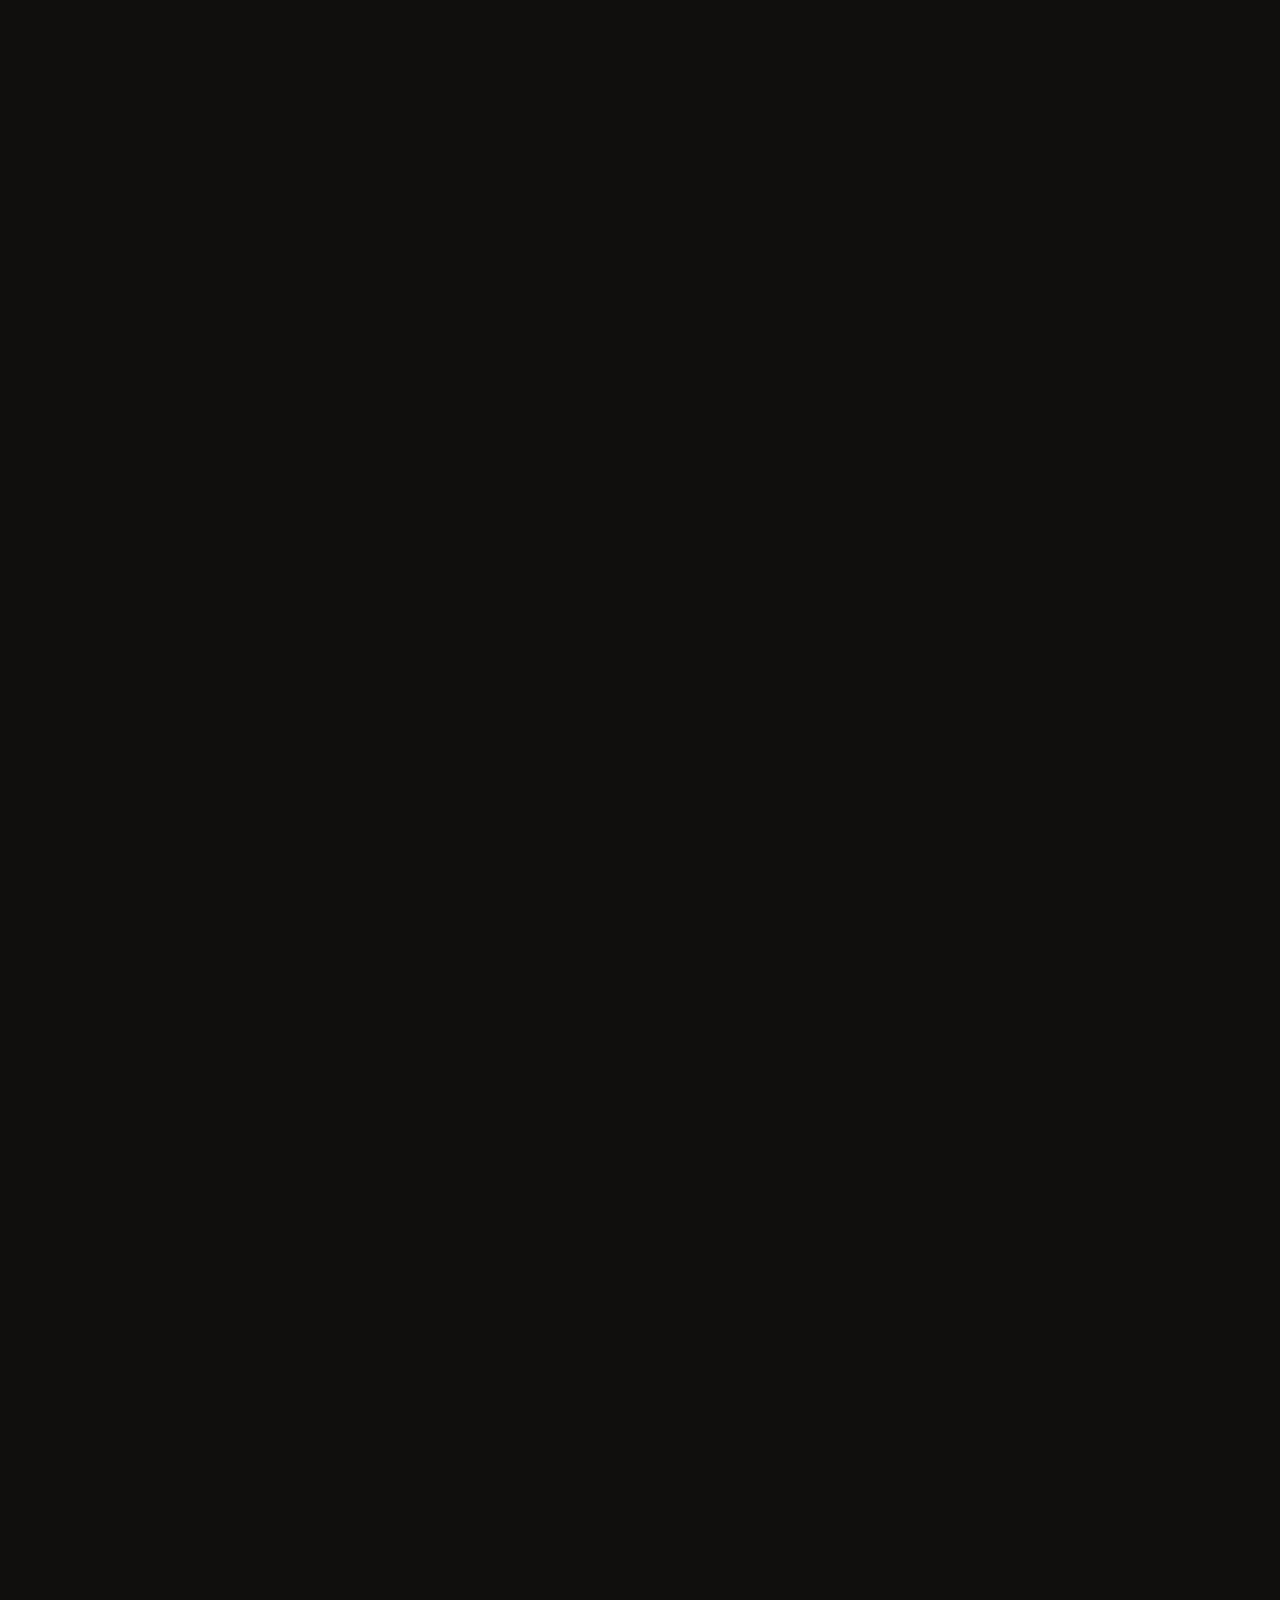
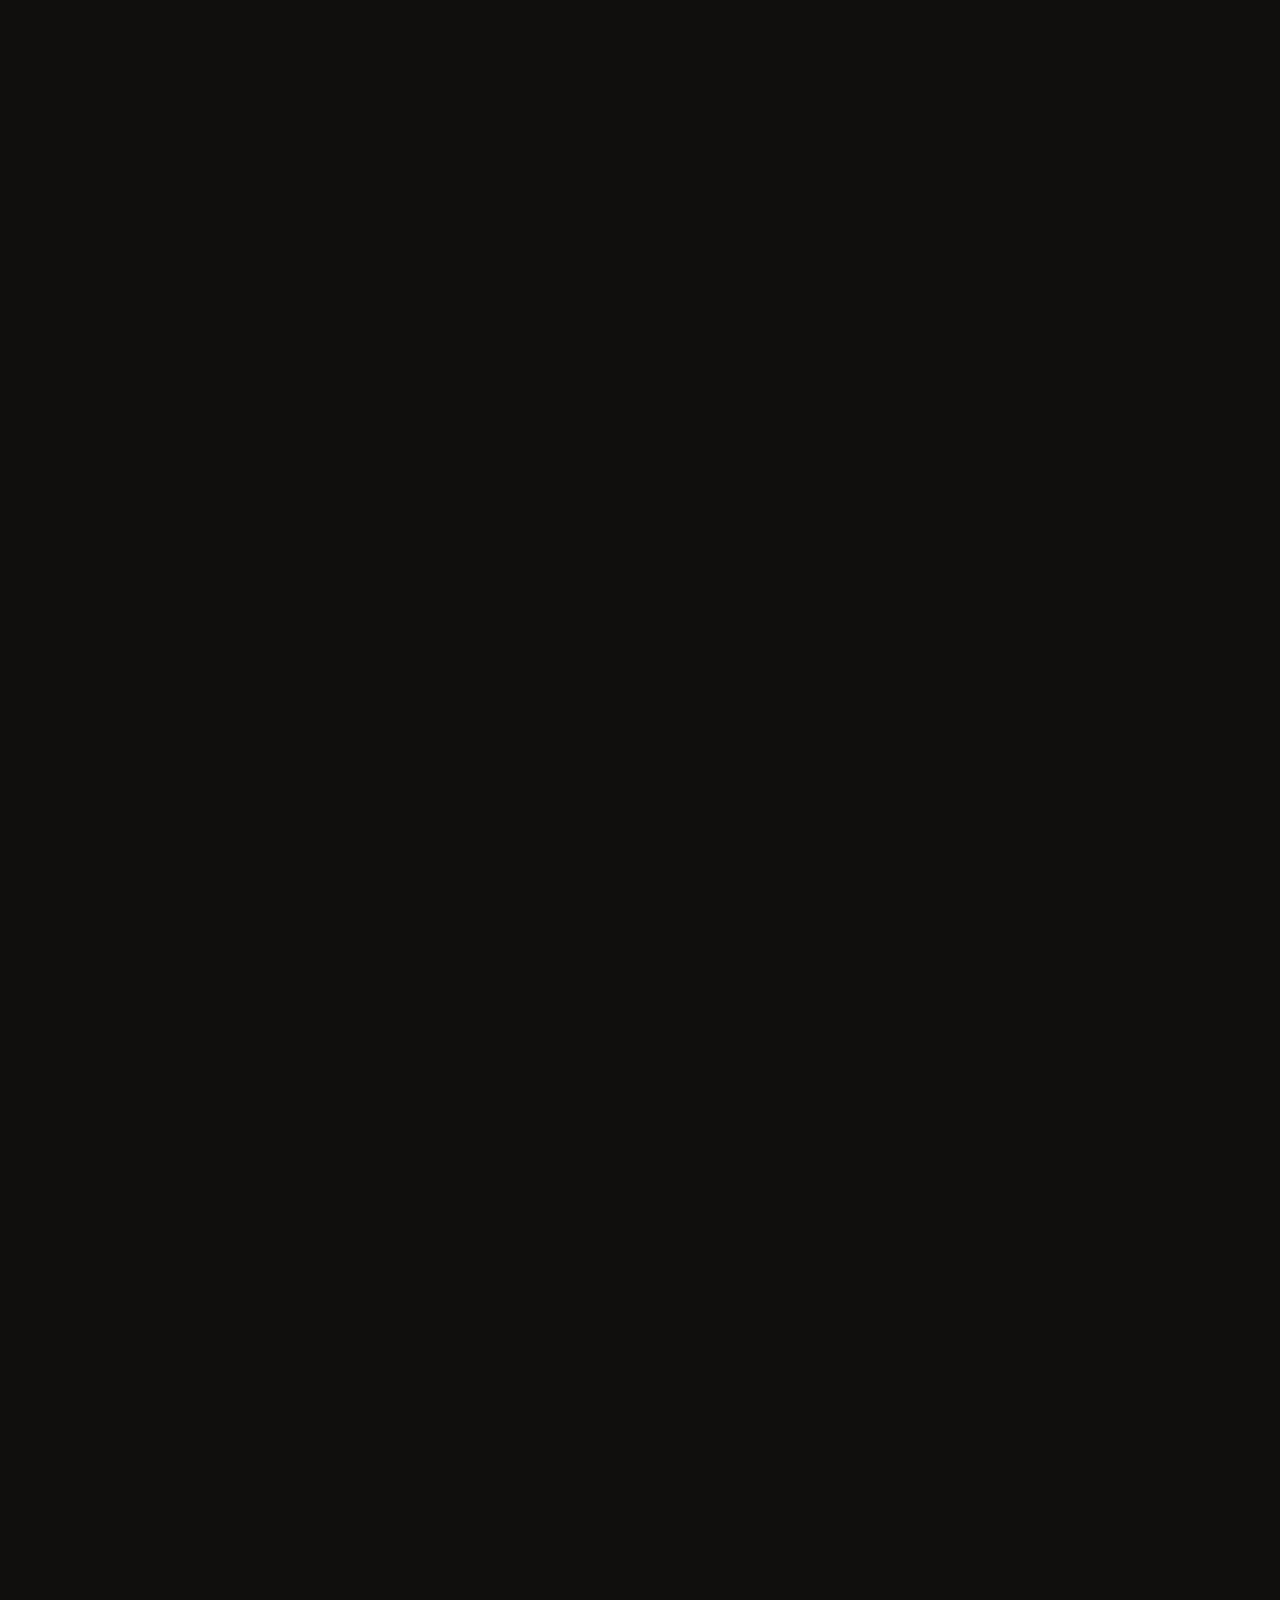
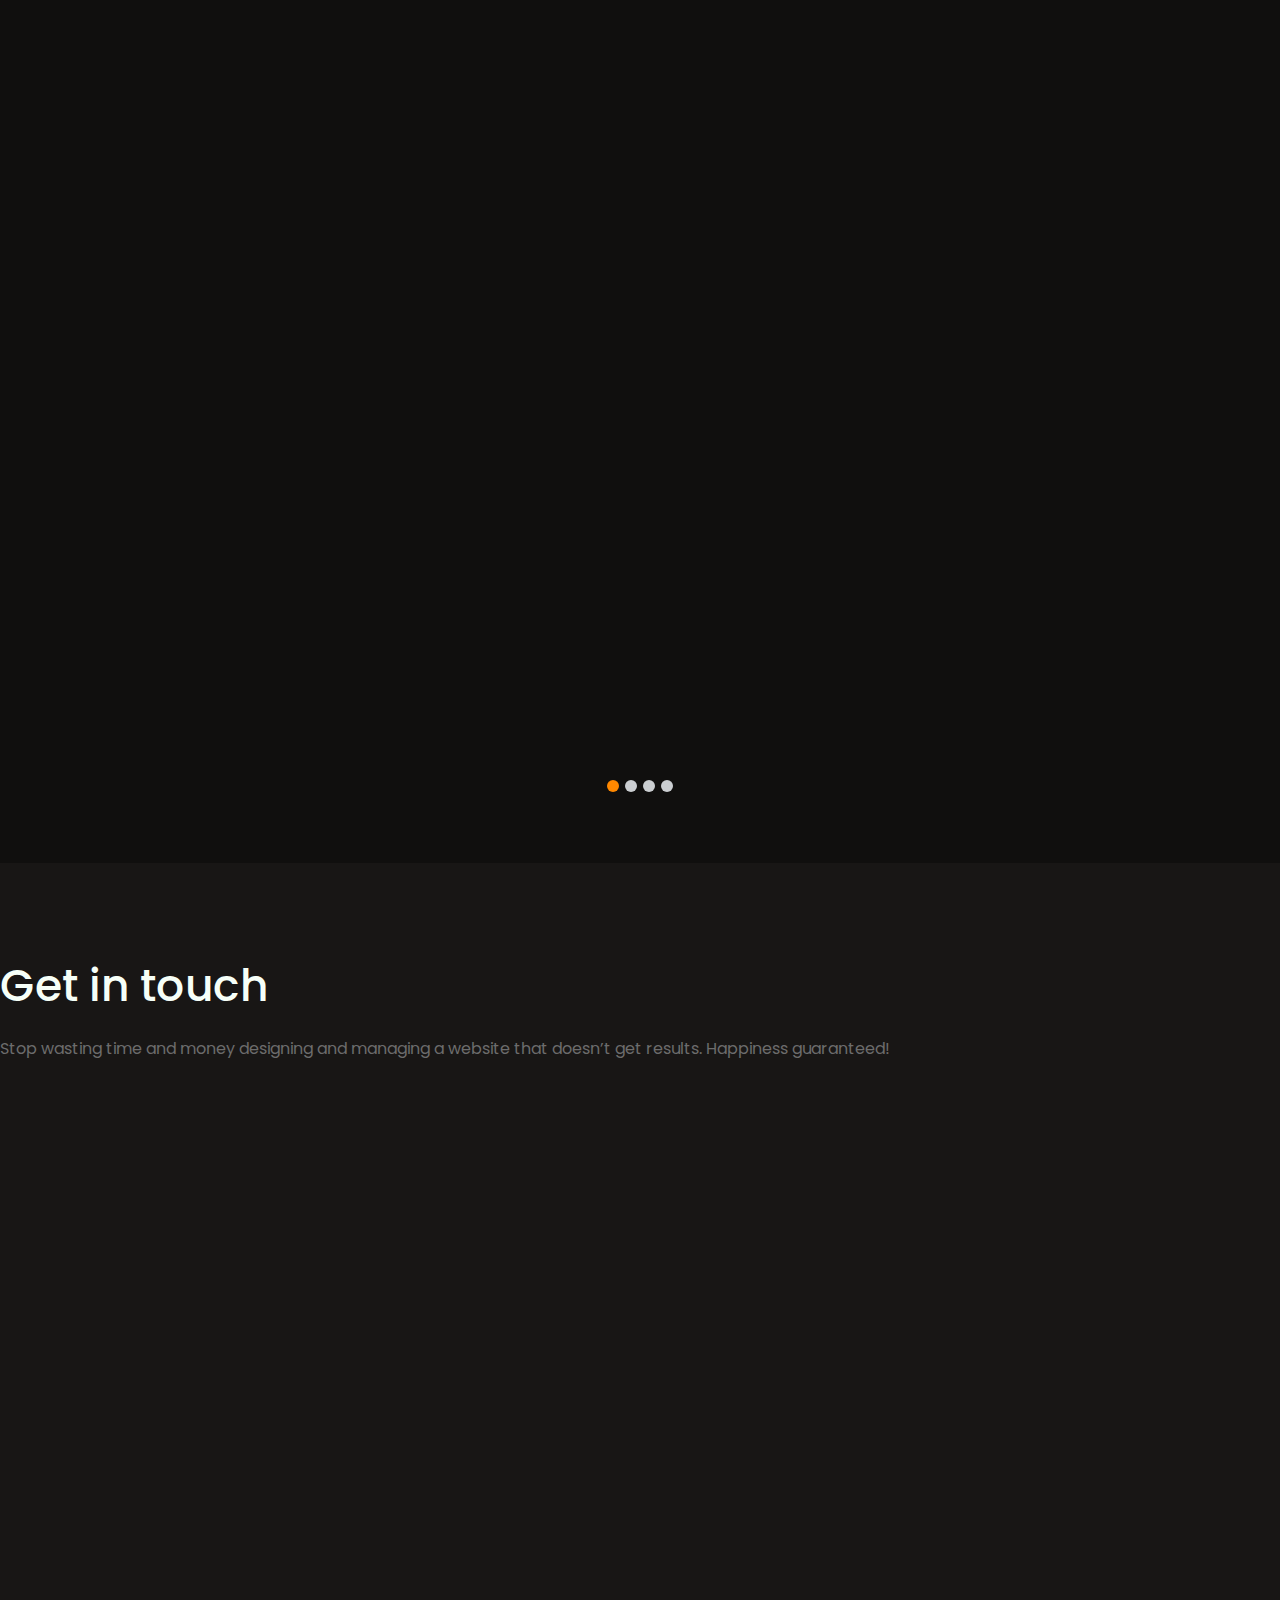
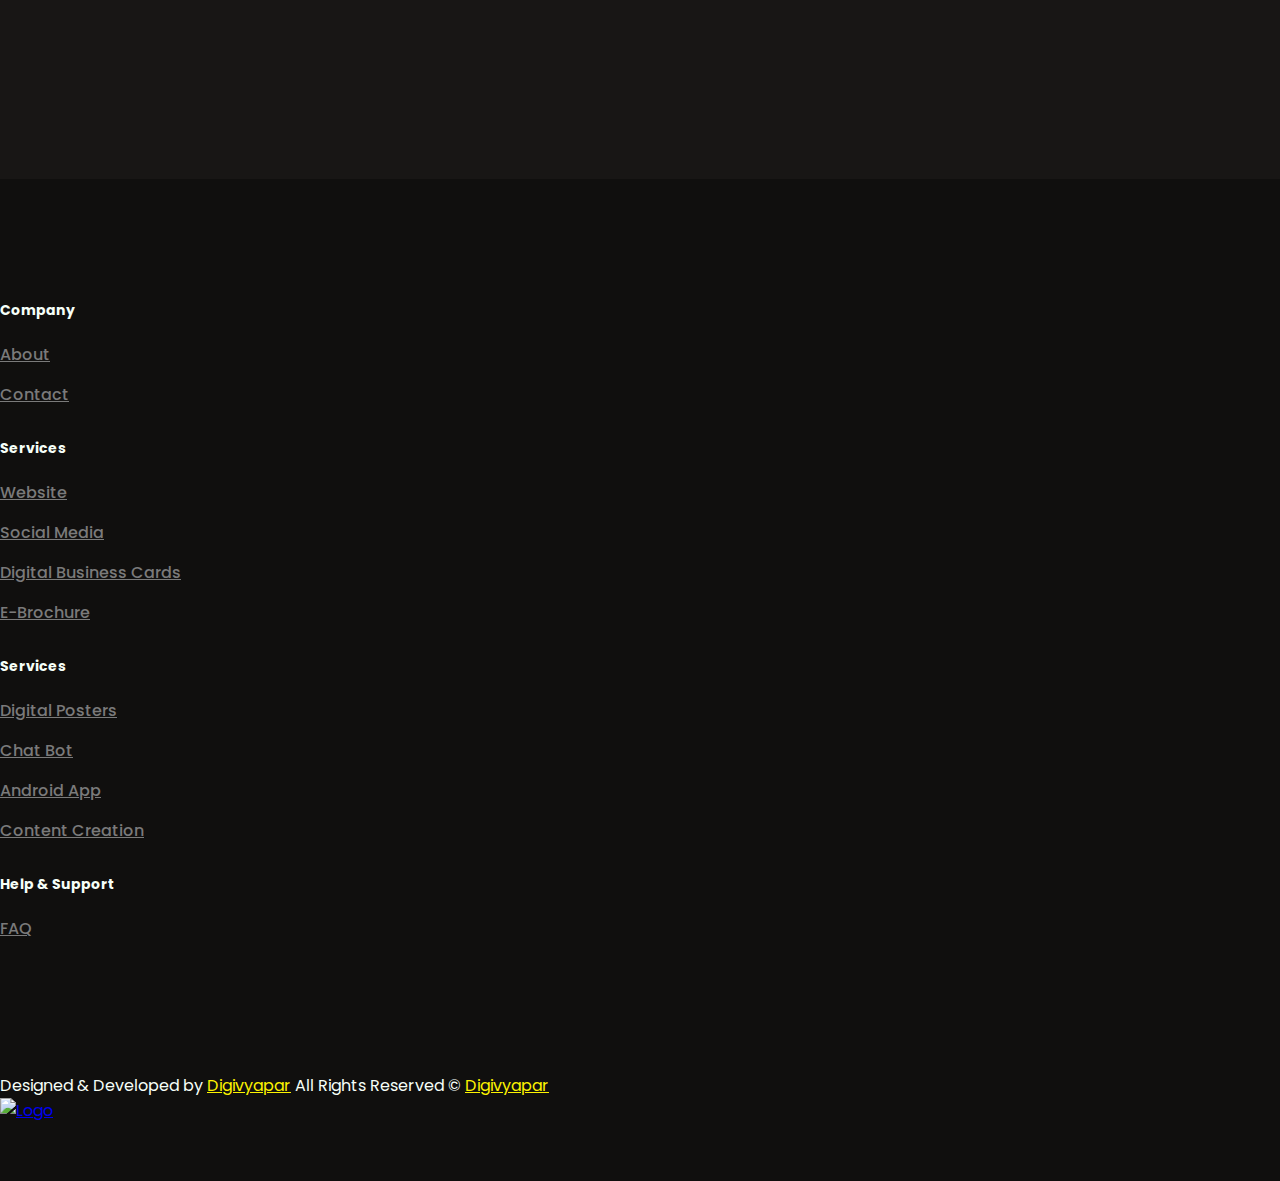
==== commit 25bd9d81: "removed firebase file" ====
--- a/index.html
+++ b/index.html
@@ -1039,13 +1039,6 @@
     <!--====== wow js ======-->
     <script src="assets/js/wow.min.js"></script>
 
-  <!--firebase script-->
-    <script src="https://www.gstatic.com/firebasejs/8.7.0/firebase-app.js"></script>
-    <script src="https://www.gstatic.com/firebasejs/8.7.0/firebase-analytics.js"></script>
-
-
-    <!--firebase file-->
-    <script src="assets/js/firebase.js"></script>
 
     <!--====== Main js ======-->
     <script src="assets/js/main.js"></script>
